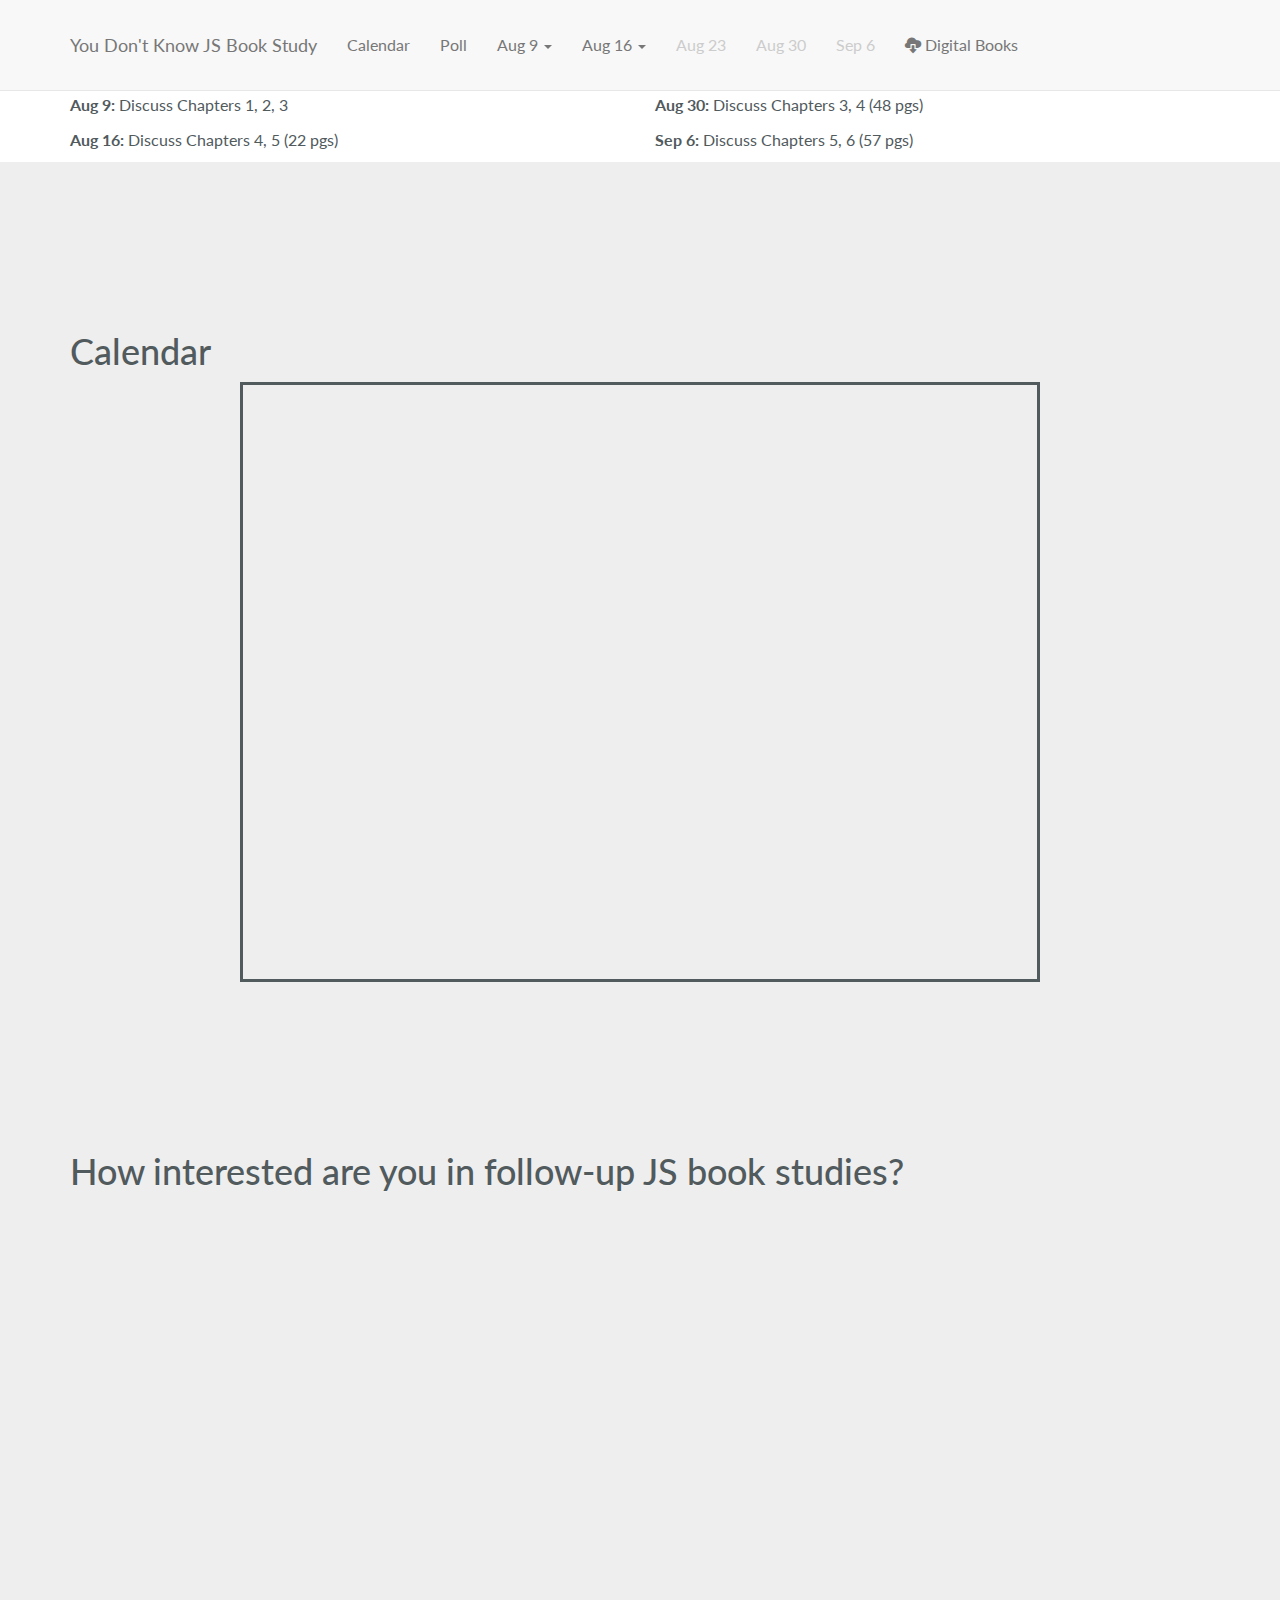
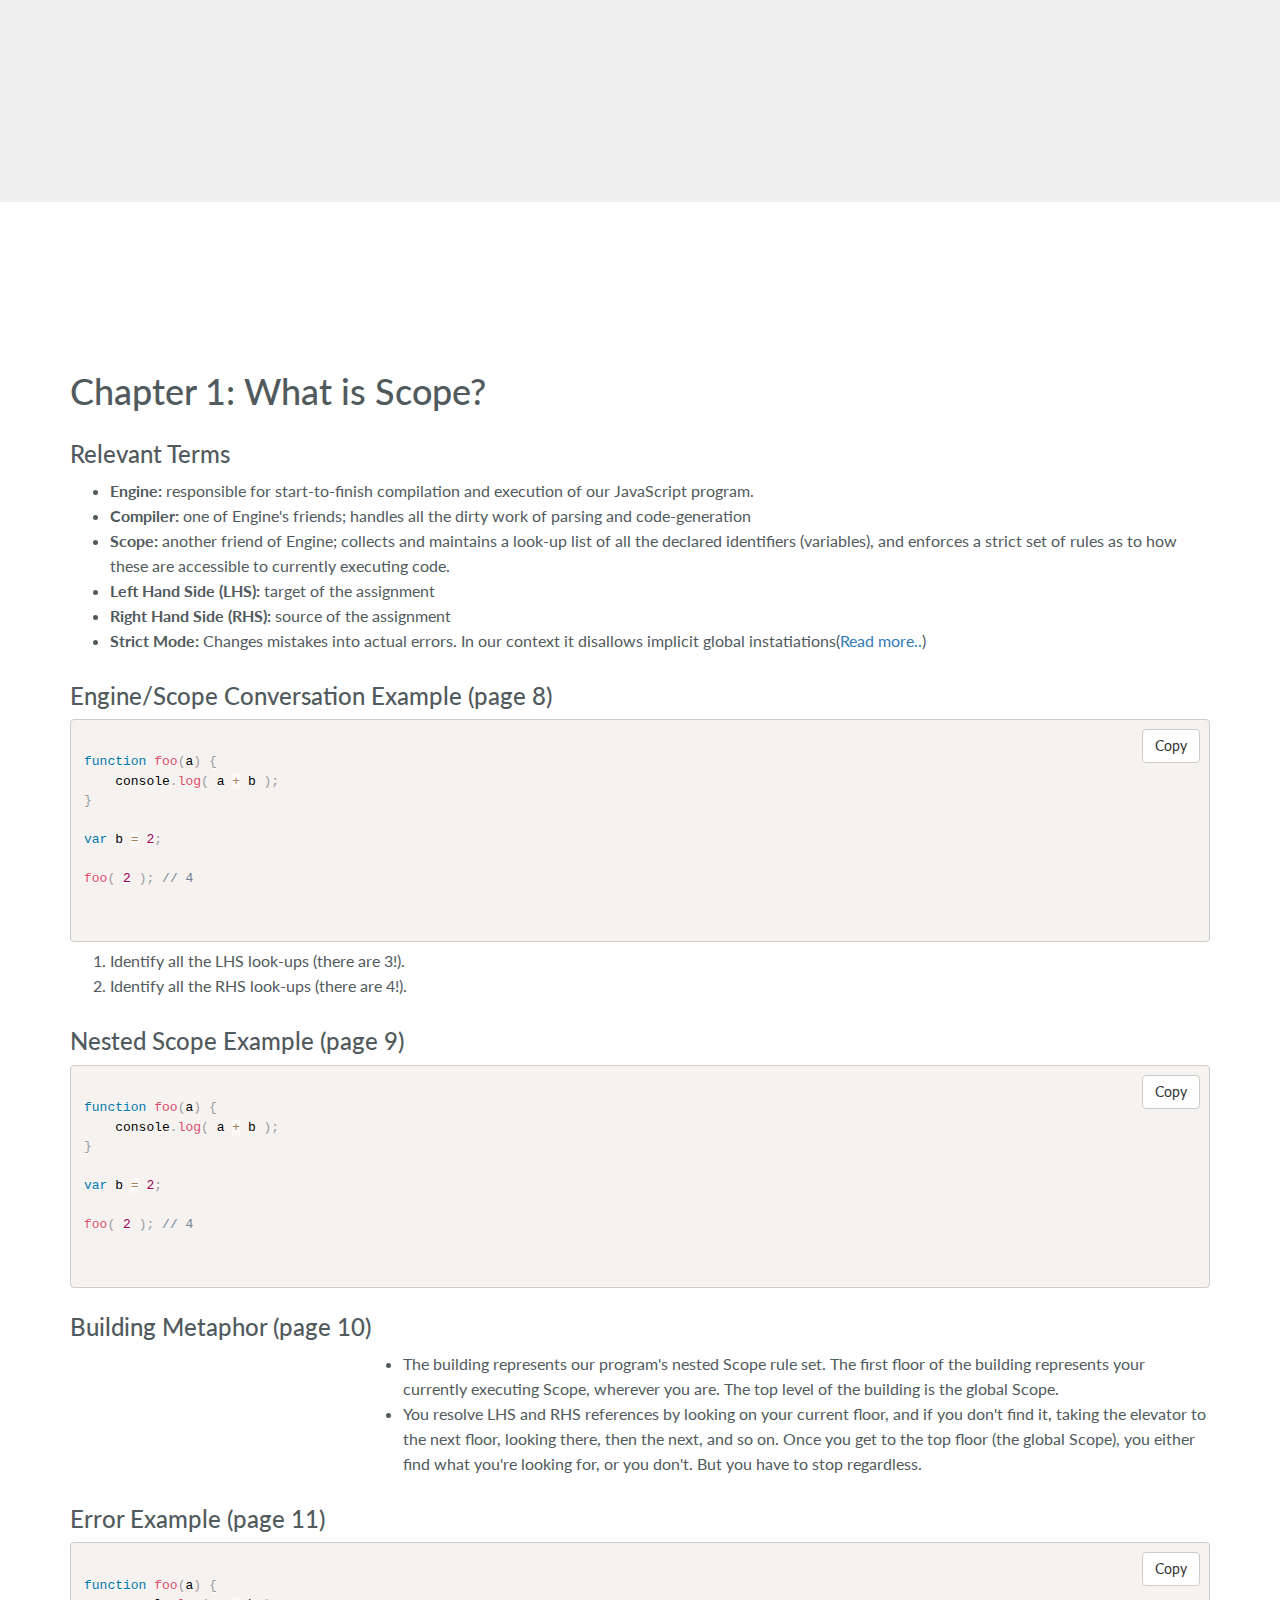
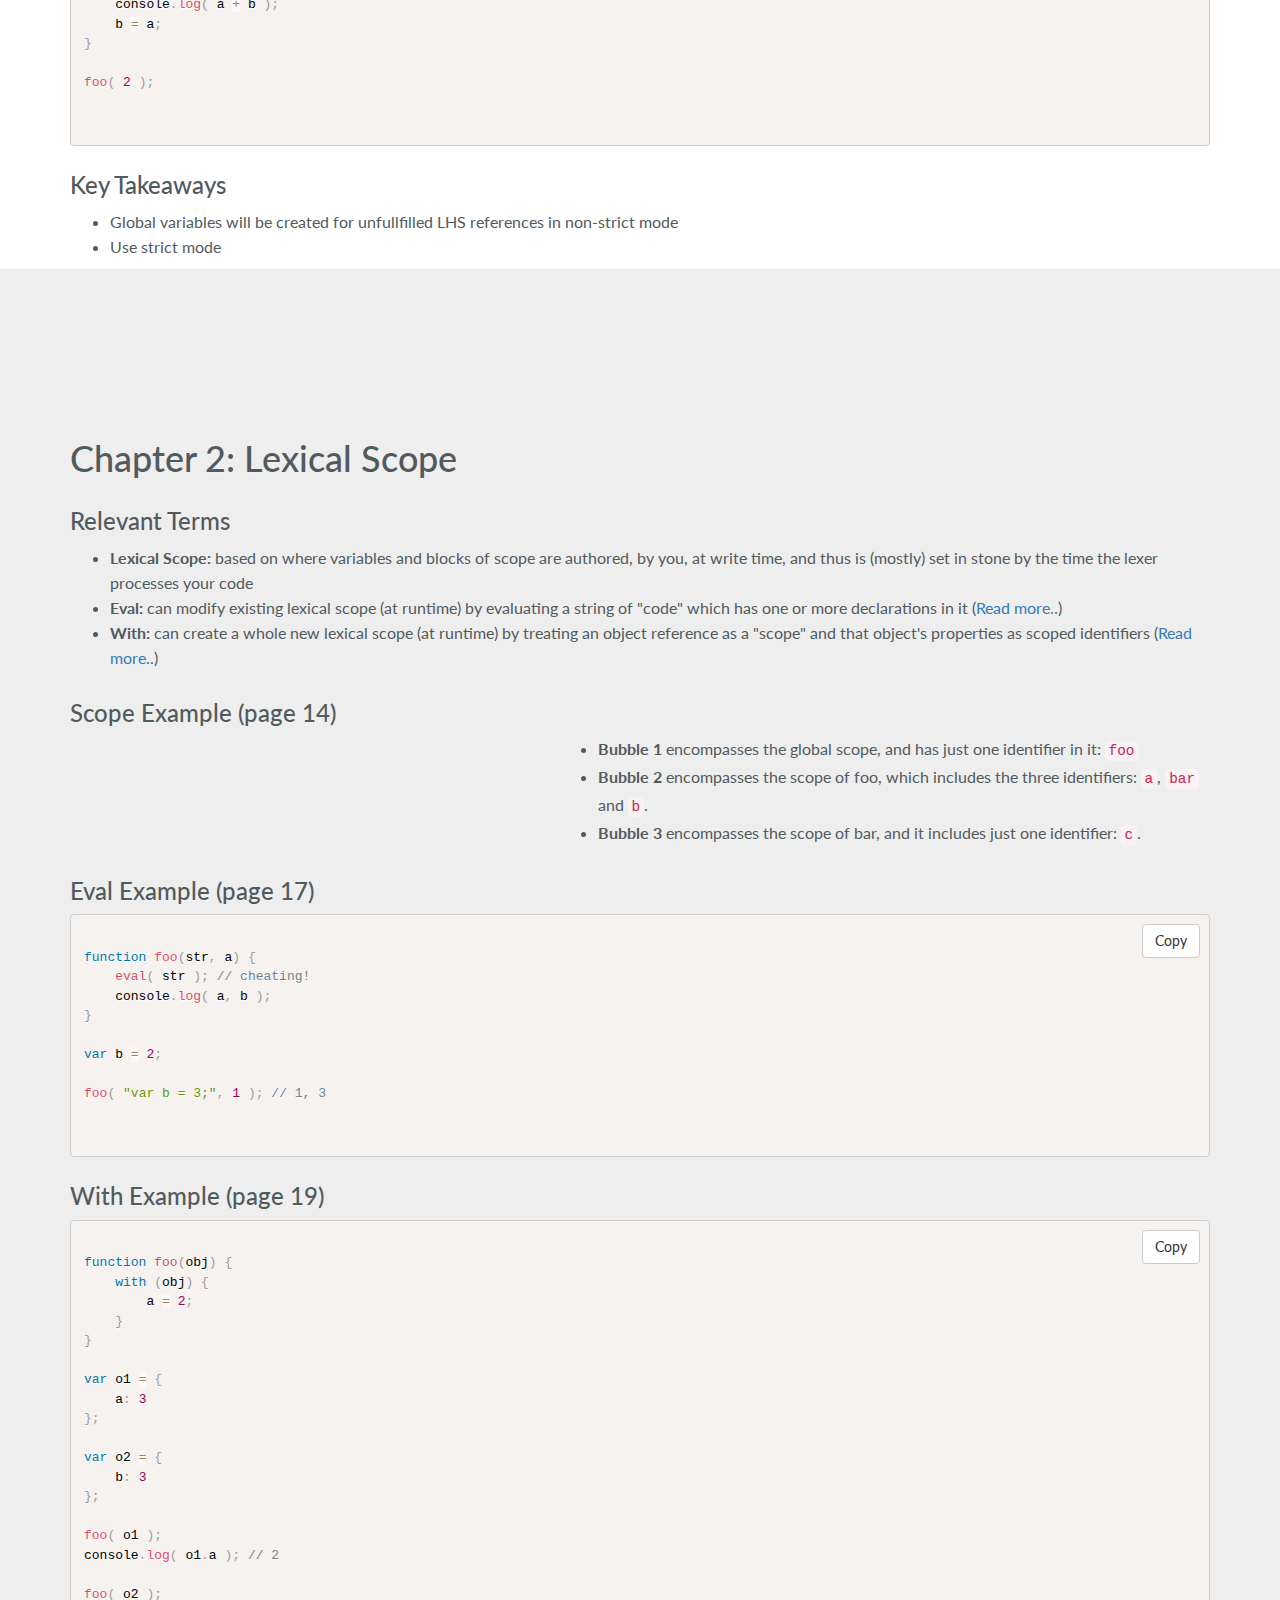
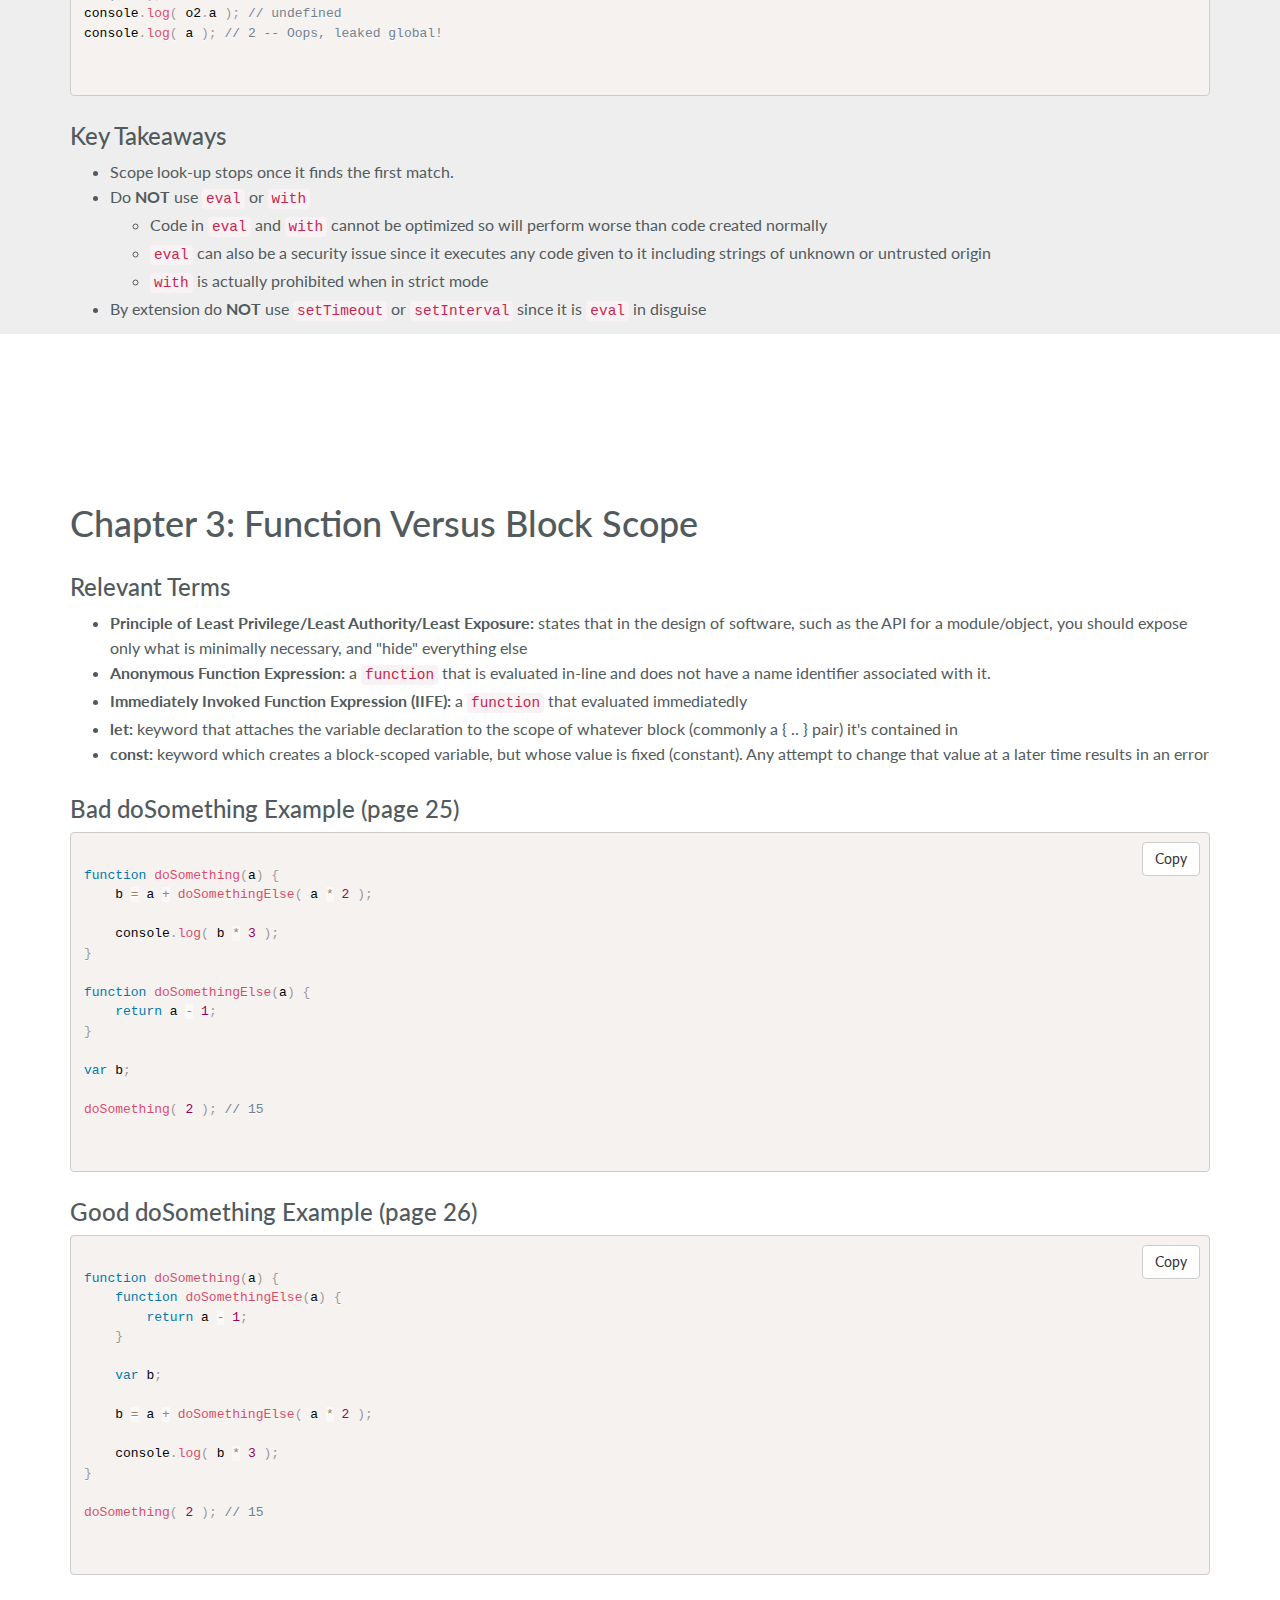
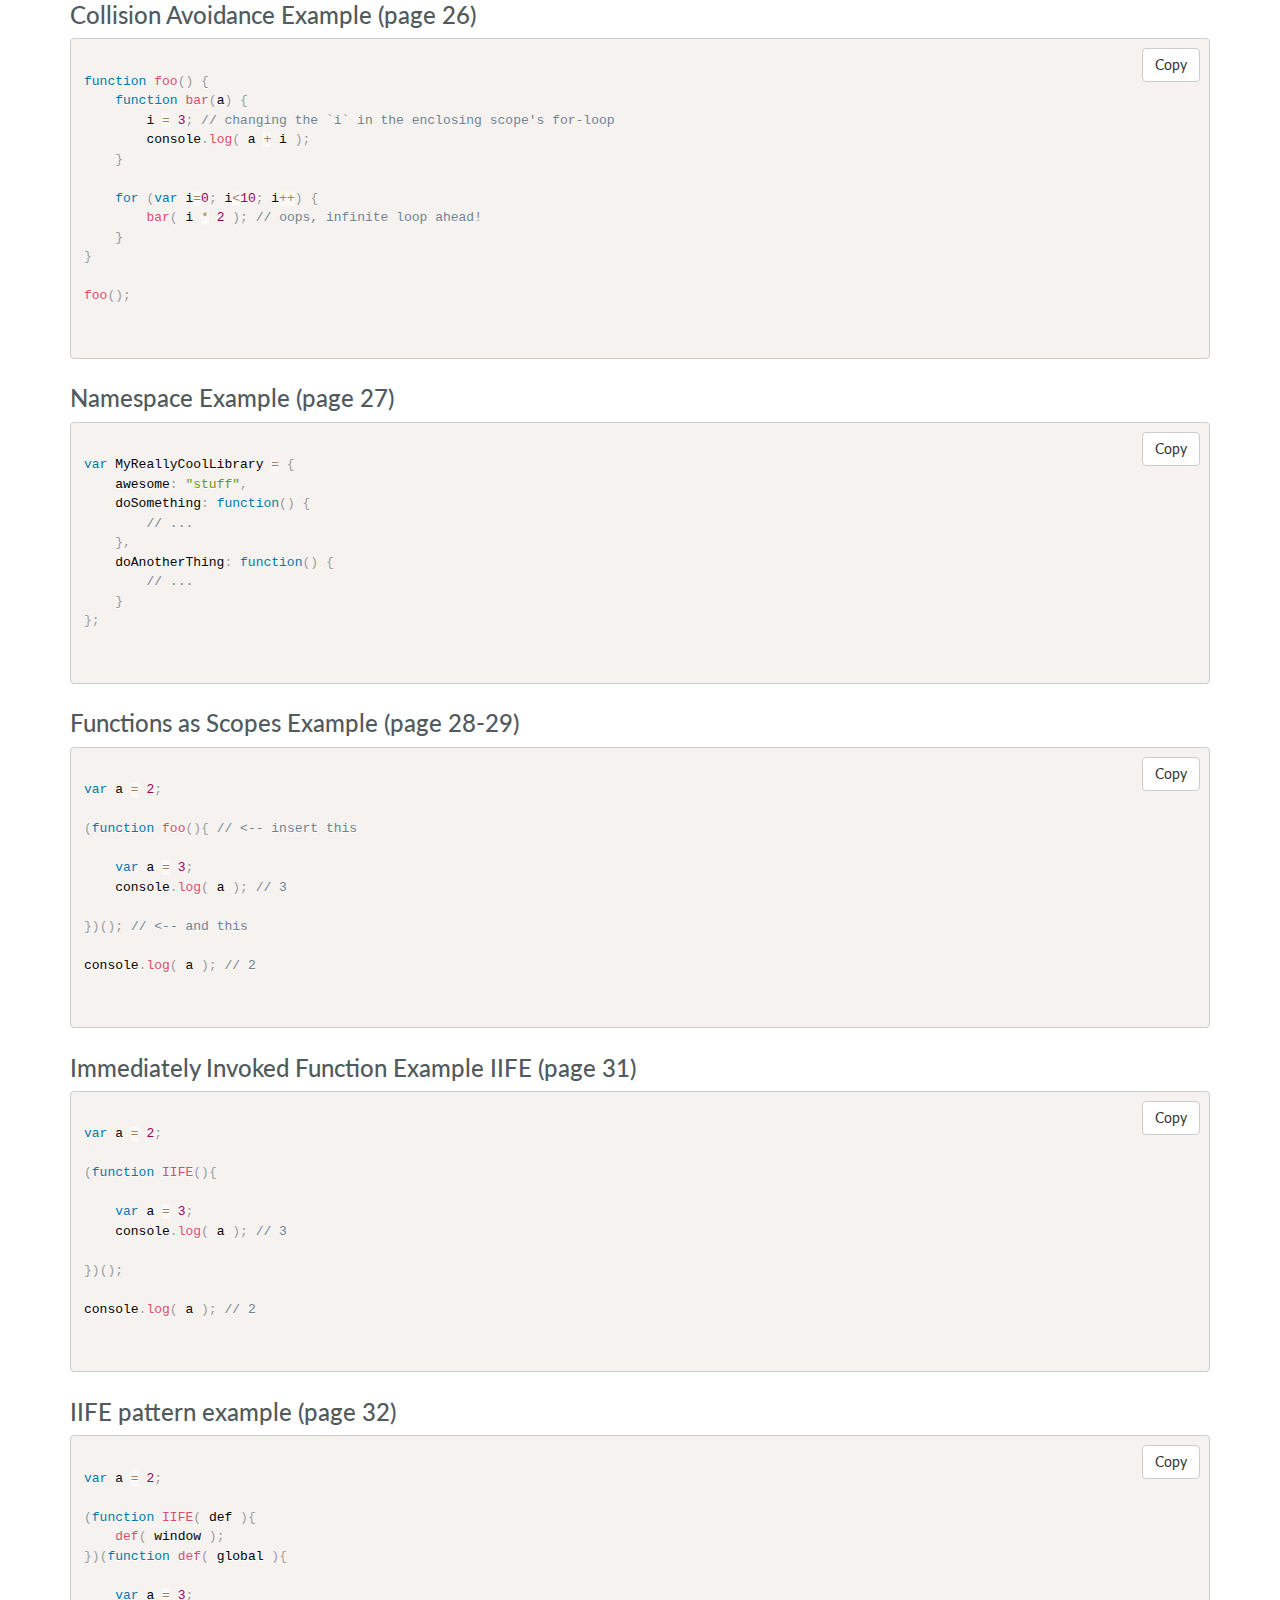
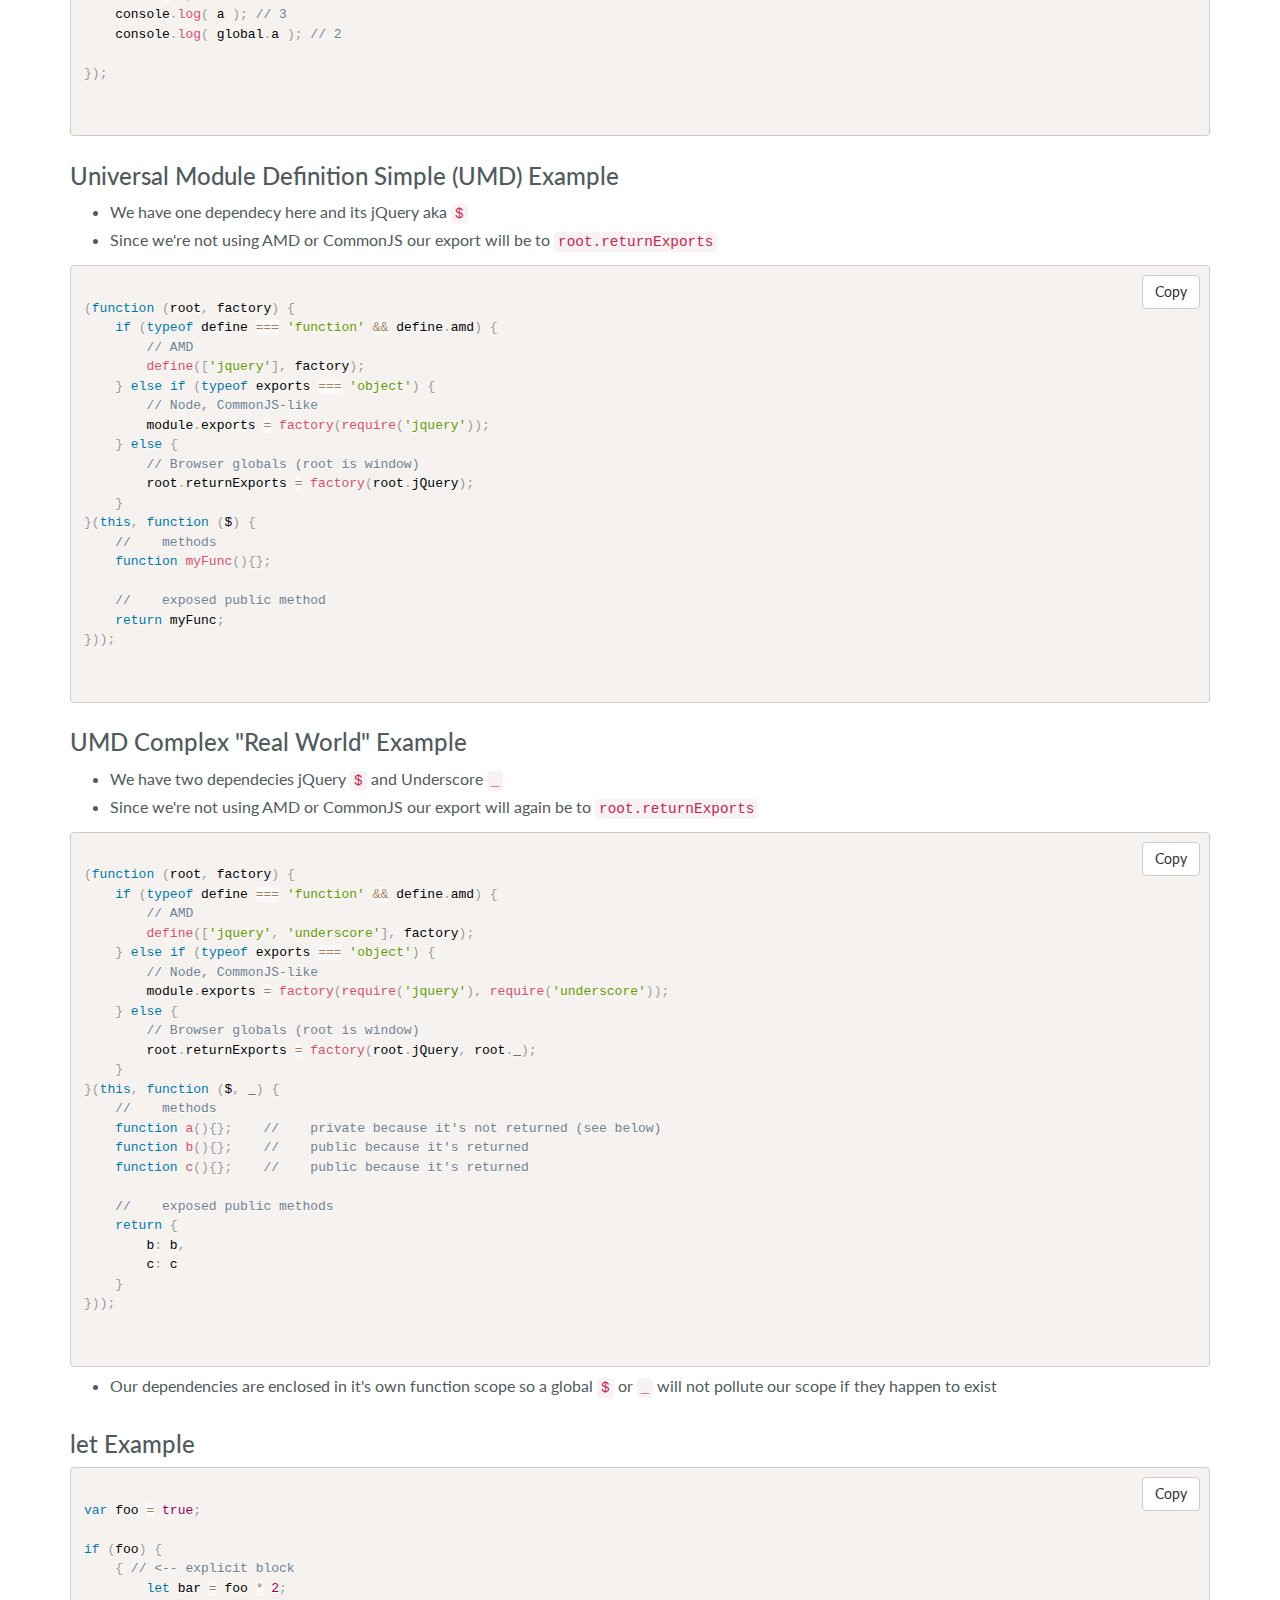
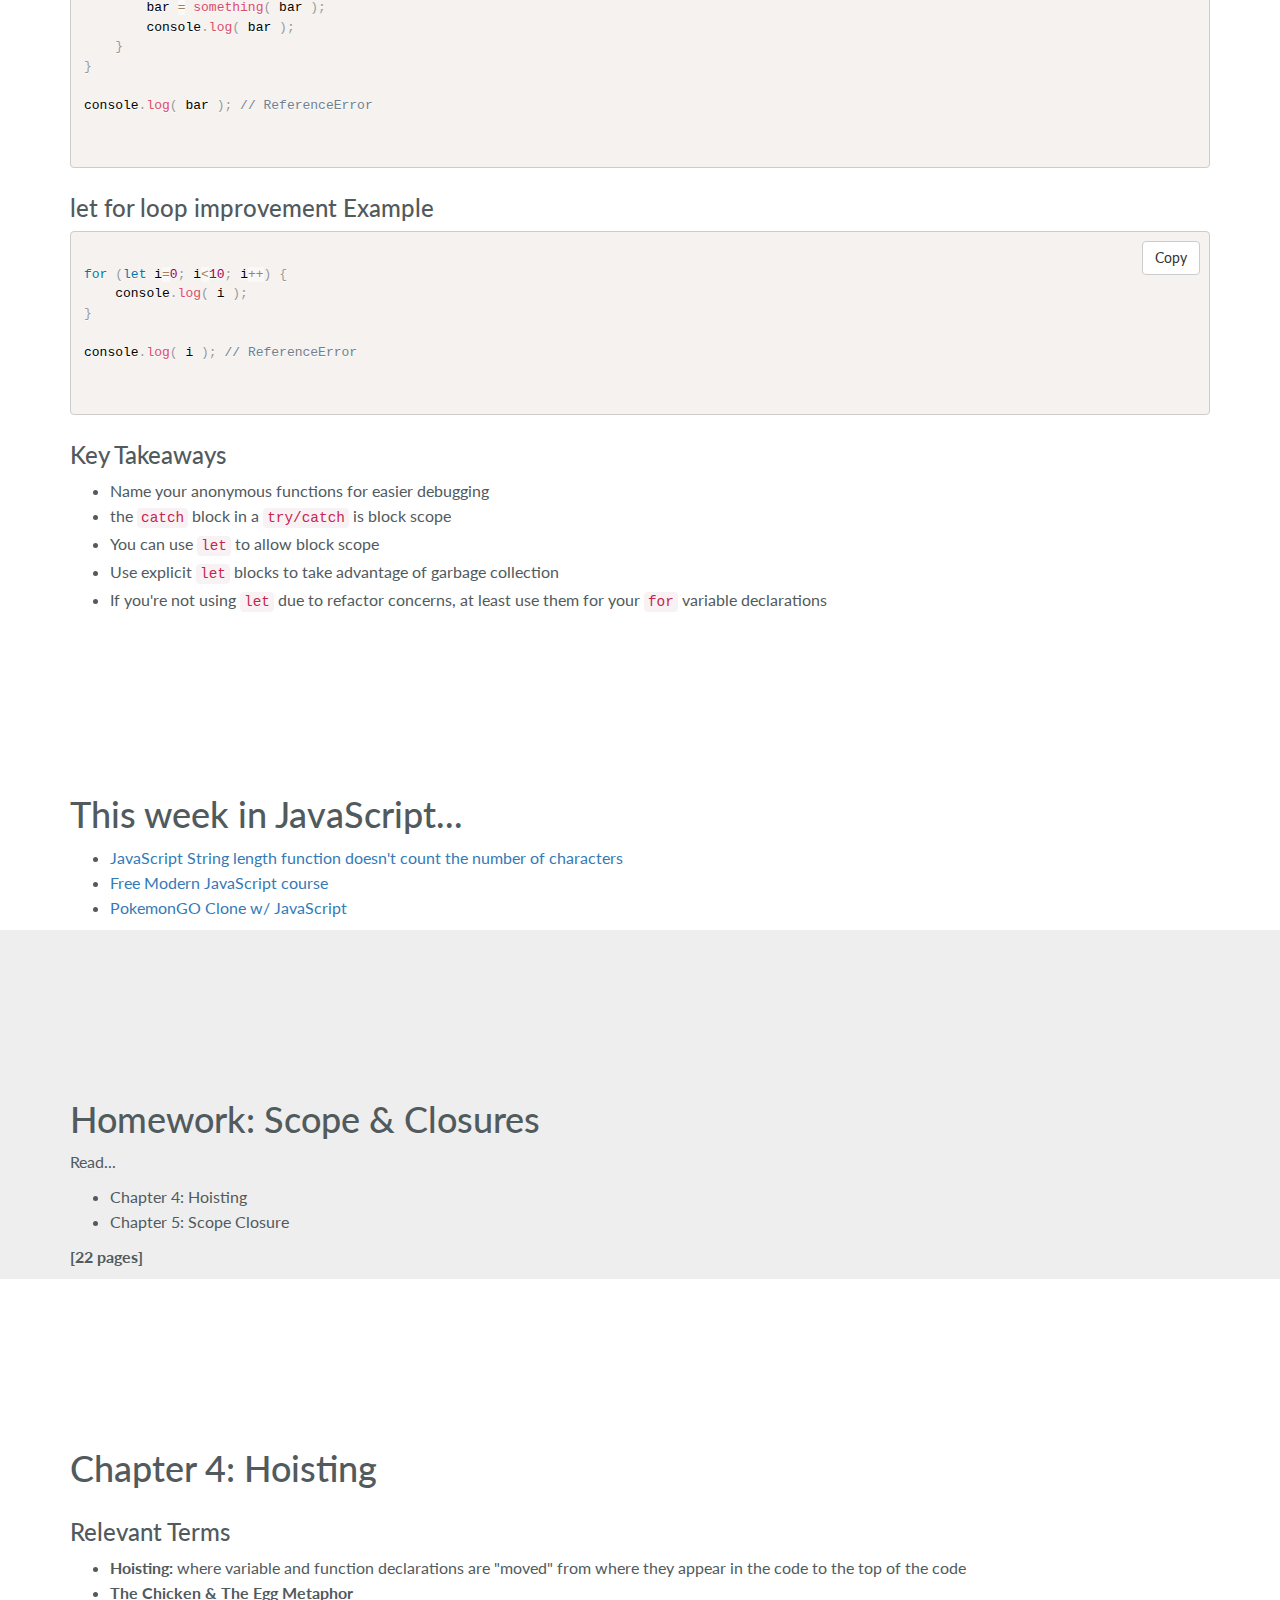
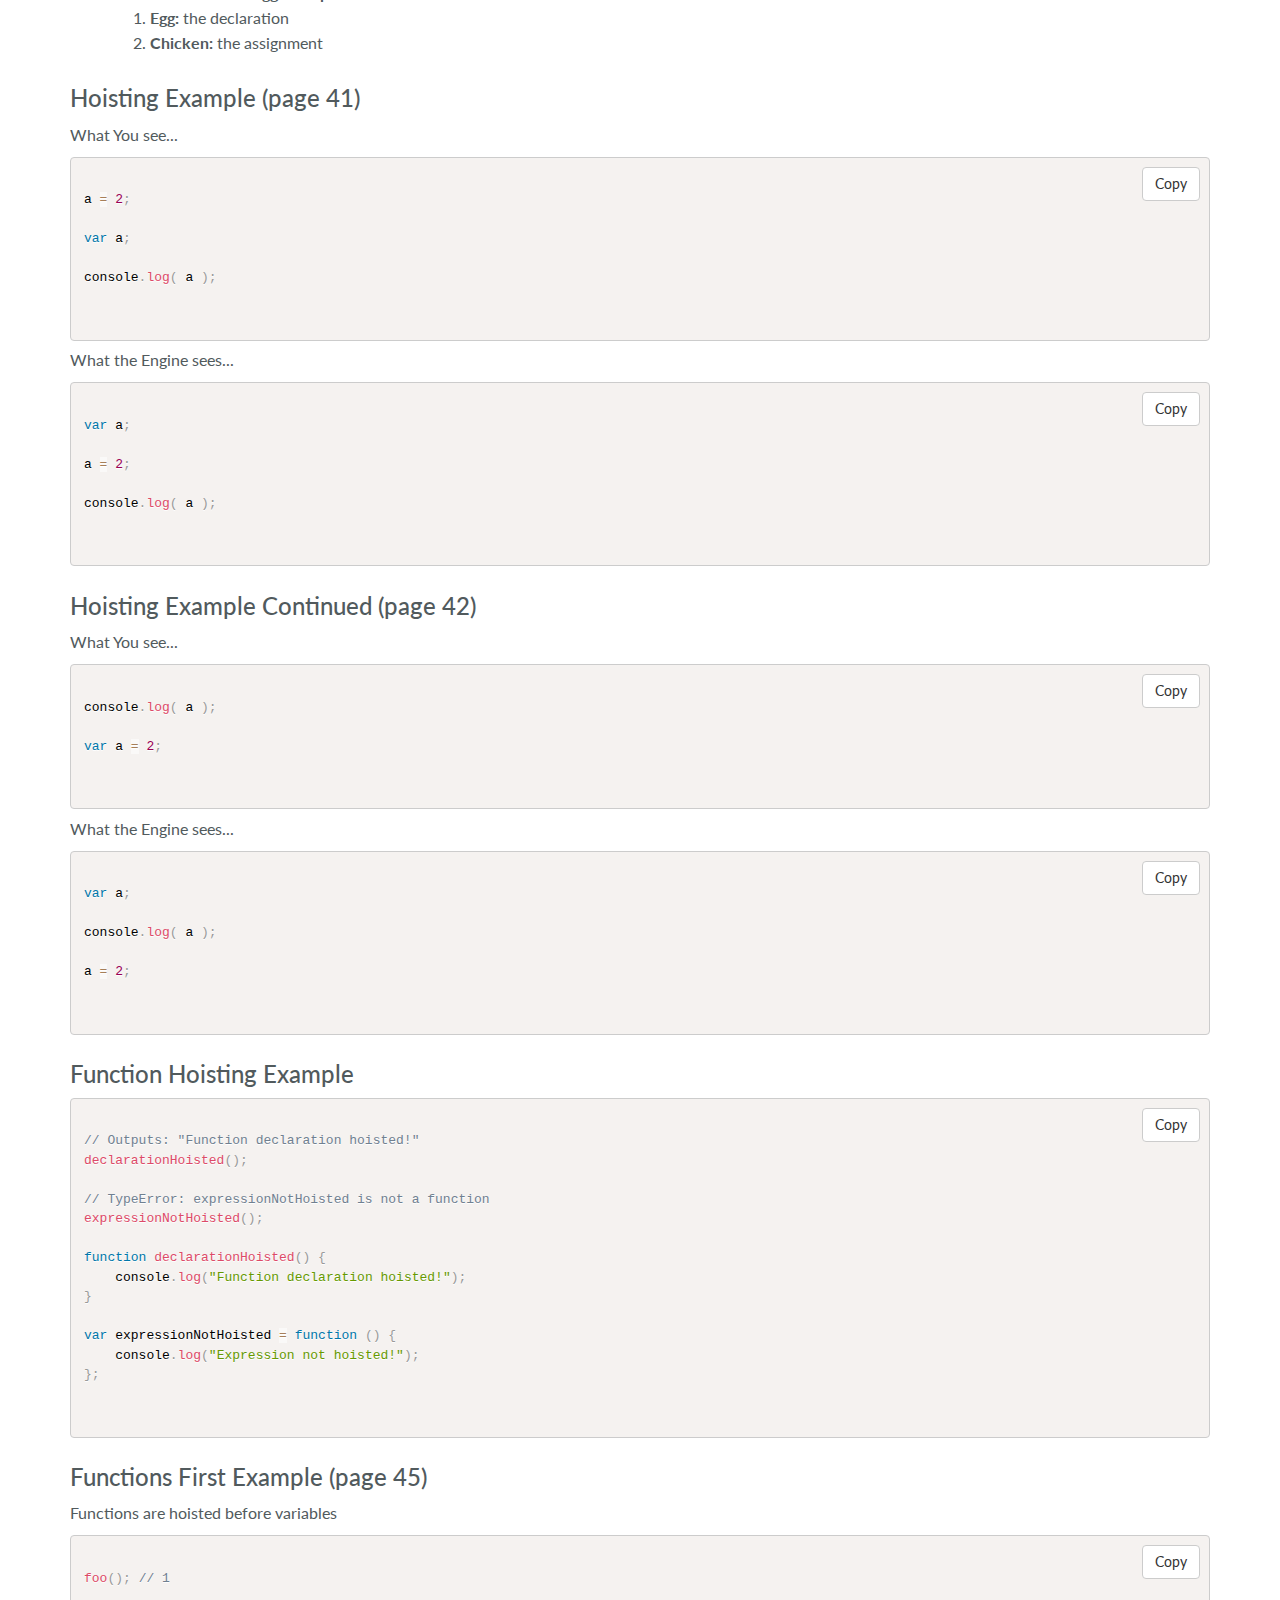
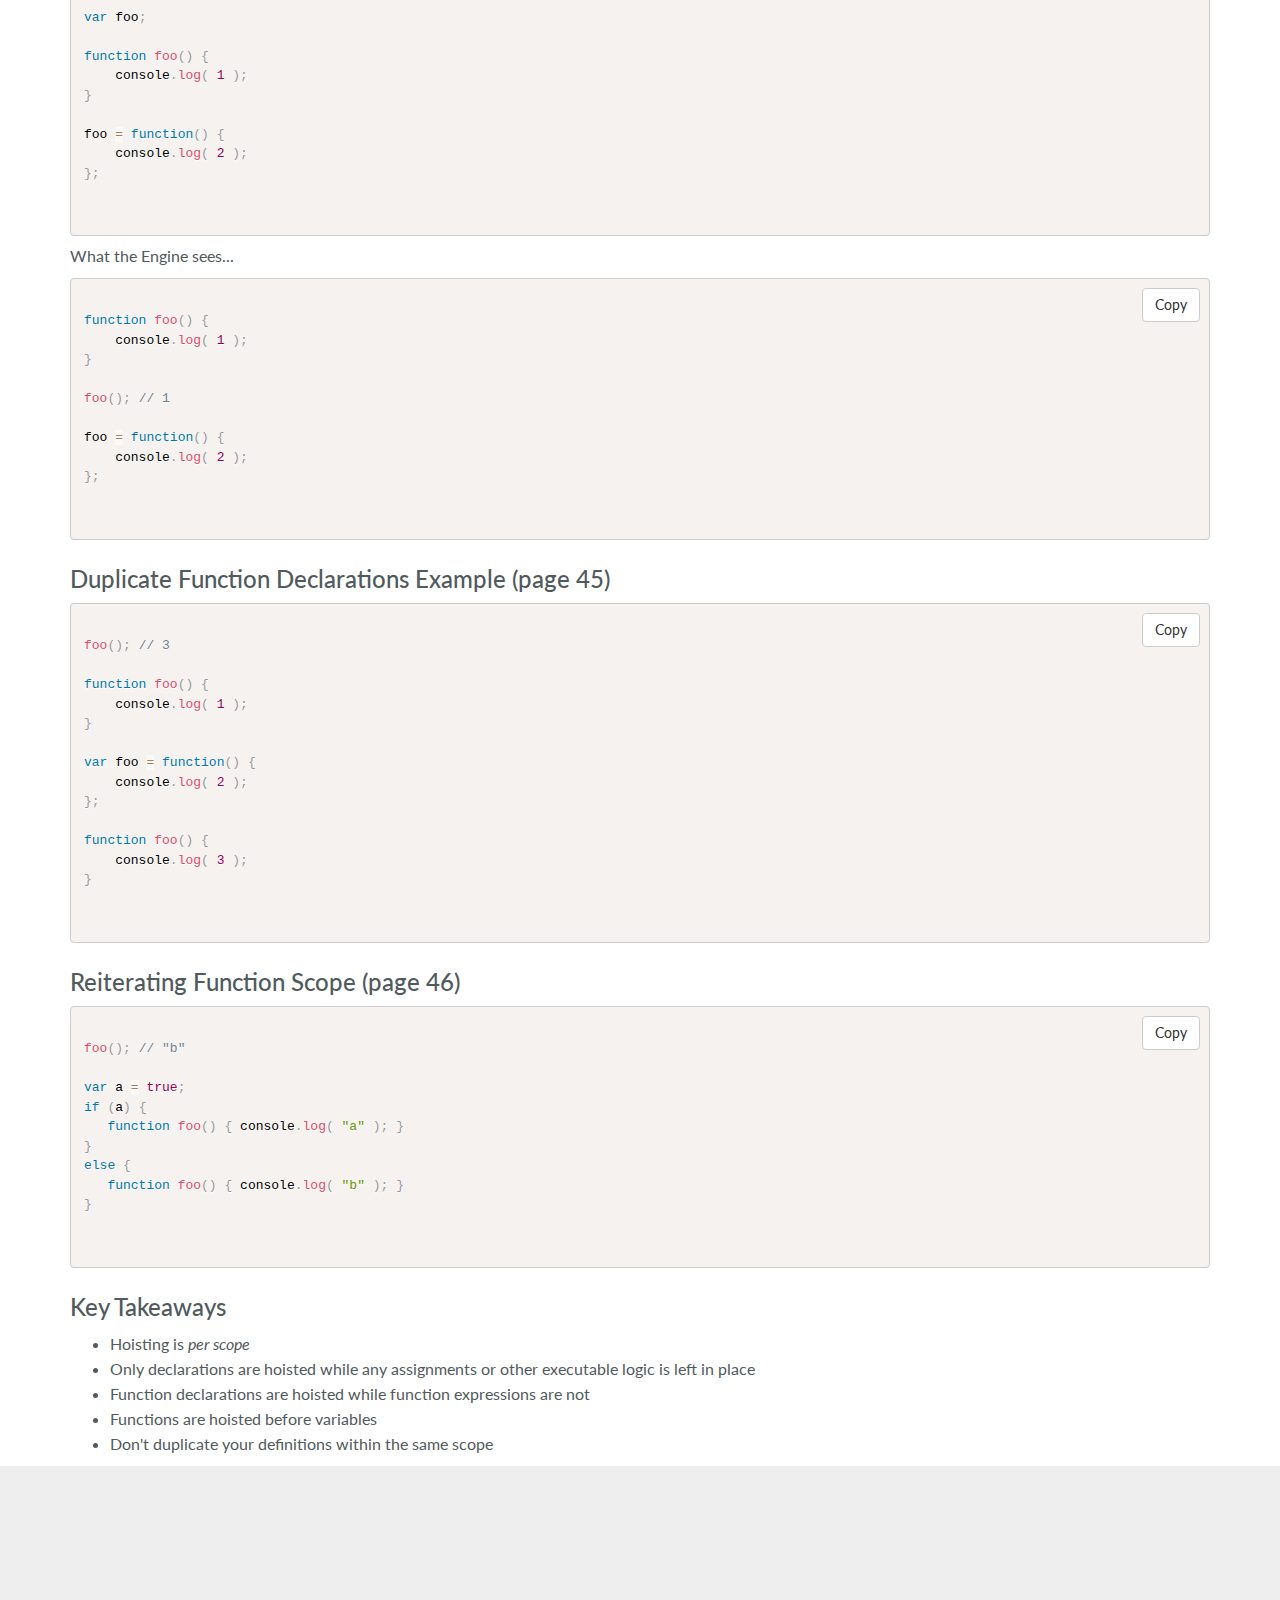
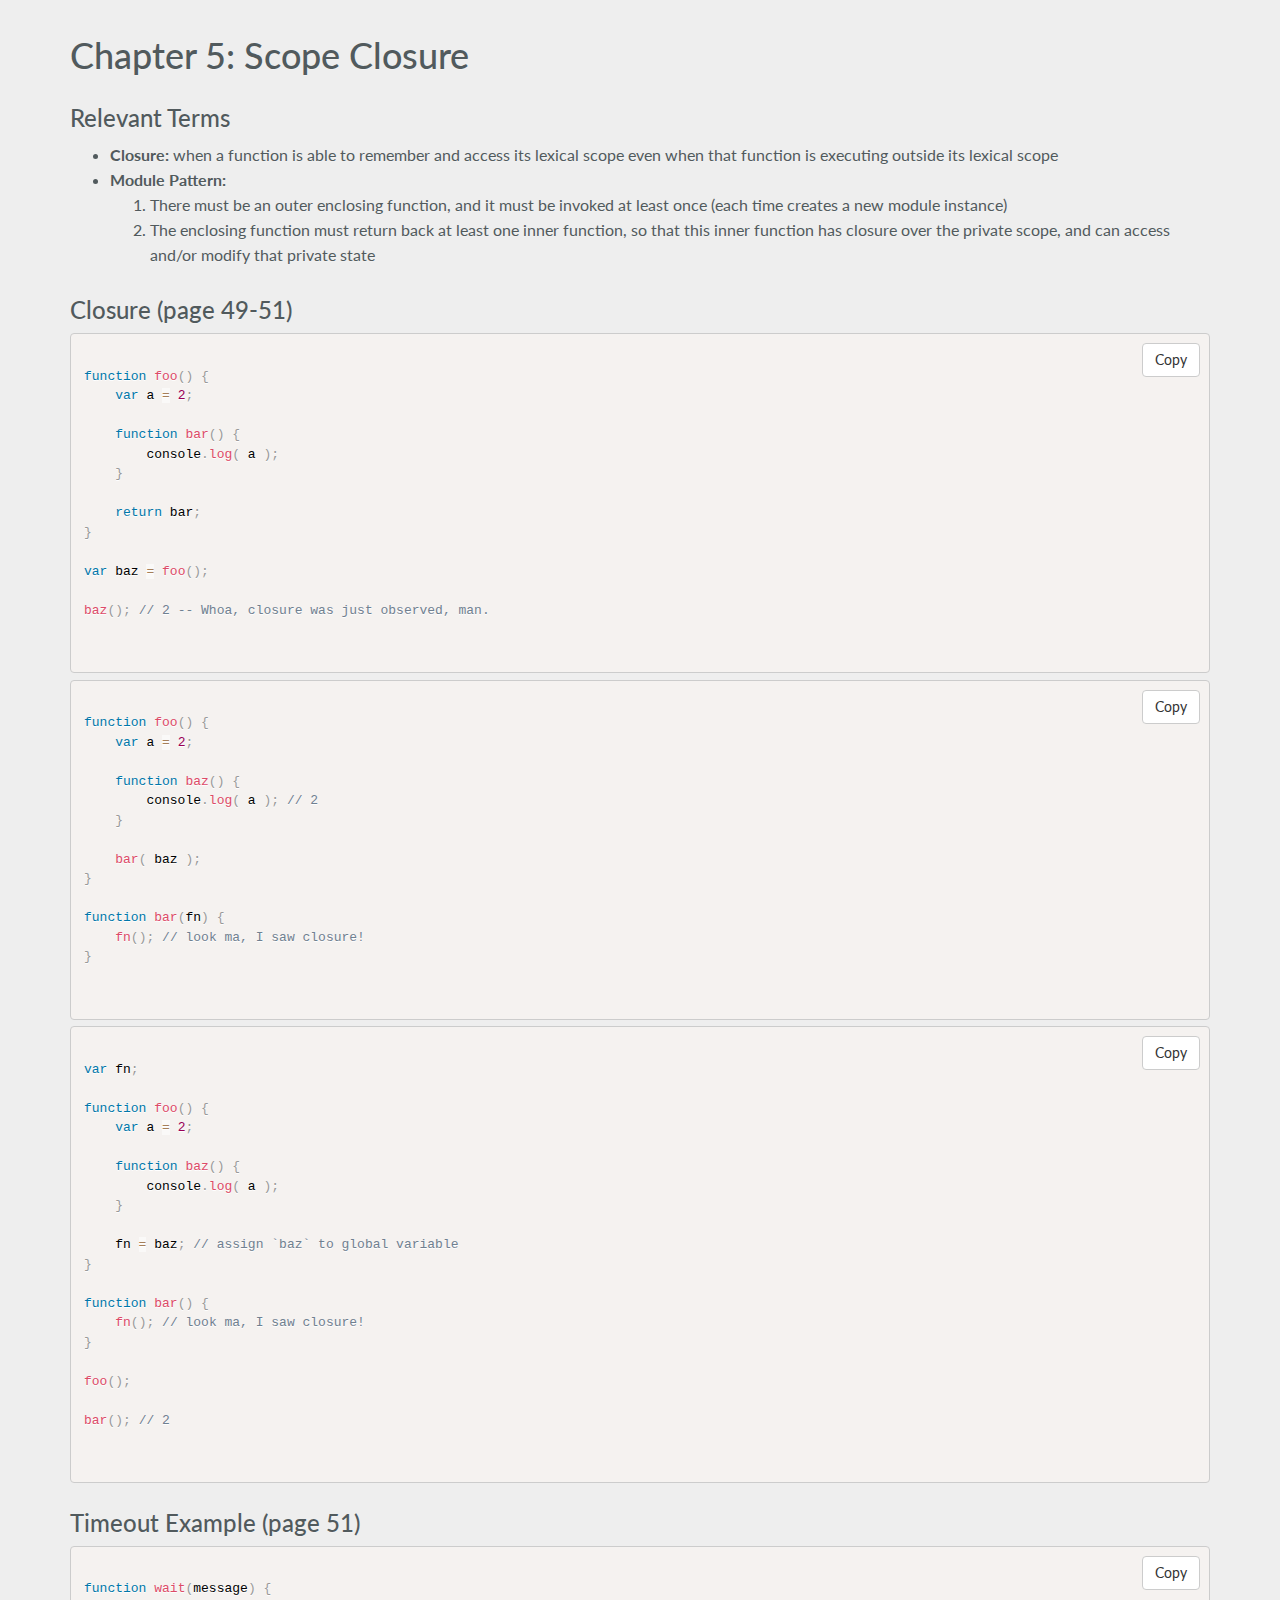
==== index.html @ 4a91af5b "Added straw poll" ====
<!DOCTYPE html>
<html lang="en">

<head>

    <meta charset="utf-8">
    <meta http-equiv="X-UA-Compatible" content="IE=edge">
    <meta name="viewport" content="width=device-width, initial-scale=1">
    <meta name="description" content="">
    <meta name="author" content="">
    <link rel='shortcut icon' href='/favicon.ico?' type='image/x-icon'/ >

    <title>YDKJSBS</title>

    <!-- Bootstrap Core CSS -->
    <link href="css/bootstrap.min.css" rel="stylesheet">

    <!-- Prism CSS -->
    <link href="css/prism.css" rel="stylesheet">

    <!-- Custom CSS -->
    <link href="css/scrolling-nav.css" rel="stylesheet">

    <!-- HTML5 Shim and Respond.js IE8 support of HTML5 elements and media queries -->
    <!-- WARNING: Respond.js doesn't work if you view the page via file:// -->
    <!--[if lt IE 9]>
        <script src="https://oss.maxcdn.com/libs/html5shiv/3.7.0/html5shiv.js"></script>
        <script src="https://oss.maxcdn.com/libs/respond.js/1.4.2/respond.min.js"></script>
    <![endif]-->

</head>

<!-- The #page-top ID is part of the scrolling feature - the data-spy and data-target are part of the built-in Bootstrap scrollspy function -->

<body id="page-top" data-spy="scroll" data-target=".navbar-fixed-top">

    <!-- Navigation -->
    <nav class="navbar navbar-default navbar-fixed-top" role="navigation">
        <div class="container">
            <div class="navbar-header page-scroll">
                <button type="button" class="navbar-toggle" data-toggle="collapse" data-target=".navbar-ex1-collapse">
                    <span class="sr-only">Toggle navigation</span>
                    <span class="icon-bar"></span>
                    <span class="icon-bar"></span>
                    <span class="icon-bar"></span>
                </button>
                <a class="navbar-brand page-scroll" href="#page-top">You Don't Know JS Book Study</a>
            </div>

            <!-- Collect the nav links, forms, and other content for toggling -->
            <div class="collapse navbar-collapse navbar-ex1-collapse">
                <ul class="nav navbar-nav">
                    <!-- Hidden li included to remove active class from about link when scrolled up past about section -->
                    <li class="hidden">
                        <a class="page-scroll" href="#page-top"></a>
                    </li>
                    <li>
                        <a class="page-scroll" href="#calendar">Calendar</a>
                    </li>
                    <li>
                        <a class="page-scroll" href="#poll">Poll</a>
                    </li>
                    <li>
                        <a class="dropdown-toggle" data-toggle="dropdown" href="#" role="button" aria-haspopup="true" aria-expanded="false">
                          Aug 9 <span class="caret"></span>
                        </a>
                        <ul class="dropdown-menu">
                            <li><a class="page-scroll" href="#sc1">Chapter 1: What is Scope?</a></li>
                            <li><a class="page-scroll" href="#sc2">Chapter 2: Lexical Scope</a></li>
                            <li><a class="page-scroll" href="#sc3">Chapter 3: Function Versus Block Scope</a></li>
                            <li><a class="page-scroll" href="#week1news">This week in JavaScript...</a></li>
                            <li><a class="page-scroll" href="#hw1">Homework</a></li>
                        </ul>
                    </li>
                    <li>
                        <a class="dropdown-toggle" data-toggle="dropdown" href="#" role="button" aria-haspopup="true" aria-expanded="false">
                          Aug 16 <span class="caret"></span>
                        </a>
                        <ul class="dropdown-menu">
                            <li><a class="page-scroll" href="#sc4">Chapter 4: Hoisting</a></li>
                            <li><a class="page-scroll" href="#sc5">Chapter 5: Scope Closure</a></li>
                            <li><a class="page-scroll" href="#week2news">This week in JavaScript...</a></li>
                            <li><a class="page-scroll" href="#hw2">Homework</a></li>
                        </ul>
                    </li>
                    <li class="disabled">
                        <a class="page-scroll" href="#aug23">Aug 23</a>
                    </li>
                    <li class="disabled">
                        <a class="page-scroll" href="#aug30">Aug 30</a>
                    </li>
                    <li class="disabled">
                        <a class="page-scroll" href="#sep6">Sep 6</a>
                    </li>
                    <li>
                        <a class="" href="https://github.com/getify/You-Dont-Know-JS/archive/master.zip"><span class="glyphicon glyphicon-cloud-download" aria-hidden="true"></span> Digital Books</a>
                    </li>
                </ul>
            </div>
            <!-- /.navbar-collapse -->
        </div>
        <!-- /.container -->
    </nav>

    <!-- Intro Section -->
    <section id="intro" class="first-section">
        <div class="container">
            <div class="row">
                <div class="col-lg-6">
                    <div class="row">
                        <div class="col-lg-12">
                            <img class="img-responsive" src="https://images-na.ssl-images-amazon.com/images/I/51SqAlfxJiL._SX331_BO1,204,203,200_.jpg" alt="">
                        </div>
                    </div>
                    <div class="row">
                        <div class="col-lg-12">
                            <h3>Part I</h3>
                            <p><strong>Aug 2:</strong> Class Overview + Pass out books</p>
                            <p><strong>Aug 9:</strong> Discuss Chapters 1, 2, 3</p>
                            <p><strong>Aug 16:</strong> Discuss Chapters 4, 5 (22 pgs)</p>
                        </div>
                    </div>
                </div>
                <div class="col-lg-6">
                    <div class="row">
                        <div class="col-lg-12">
                            <img class="img-responsive" src="https://images-na.ssl-images-amazon.com/images/I/41MZdroe73L._SX331_BO1,204,203,200_.jpg" alt="">
                        </div>
                    </div>
                    <div class="row">
                        <div class="col-lg-12">
                            <h3>Part II</h3>
                                <p><strong>Aug 23:</strong> Discuss Chapters 1, 2 (33 pgs)</p>
                                <p><strong>Aug 30:</strong> Discuss Chapters 3, 4 (48 pgs)</p>
                                <p><strong>Sep 6:</strong> Discuss Chapters 5, 6 (57 pgs)</p>
                        </div>
                    </div>
                </div>
            </div>
        </div>
    </section>

    <!-- Calendar Section -->
    <section id="calendar" class="even-section">
        <div class="container">
            <div class="row">
                <div class="col-lg-12">
                    <h1>Calendar</h1>
                    <iframe class="center-block" src="https://calendar.google.com/calendar/embed?src=91fqkajpnfds0flch45vme0ft0%40group.calendar.google.com&ctz=America/New_York" style="border: solid" width="800" height="600" frameborder="1" scrolling="no"></iframe>
                </div>
            </div>
        </div>
    </section>

    <section id="poll" class="even-section">
        <div class="container">
            <div class="row">
                <div class="col-lg-12">
                    <h1>How interested are you in follow-up JS book studies?</h1>
                    <iframe class="center-block" src="http://www.strawpoll.me/embed_1/11009397" style="width:600px;height:600px;border:0;">Loading poll...</iframe>
                </div>
            </div>
        </div>
    </section>

    <!-- sc1 Section -->
    <section id="sc1" class="odd-section">
        <div class="container">
            <div class="row">
                <div class="col-lg-12">
                    <h1>Chapter 1: What is Scope?</h1>
                </div>
            </div>
            <div class="row">
                <div class="col-lg-12">
                    <h3>Relevant Terms</h3>
                    <ul>
                        <li><strong>Engine: </strong>responsible for start-to-finish compilation and execution of our JavaScript program.</li>
                        <li><strong>Compiler: </strong>one of Engine's friends; handles all the dirty work of parsing and code-generation</li>
                        <li><strong>Scope: </strong>another friend of Engine; collects and maintains a look-up list of all the declared identifiers (variables), and enforces a strict set of rules as to how these are accessible to currently executing code.</li>
                        <li><strong>Left Hand Side (LHS): </strong>target of the assignment</li>
                        <li><strong>Right Hand Side (RHS): </strong>source of the assignment</li>
                        <li><strong>Strict Mode: </strong>Changes mistakes into actual errors. In our context it disallows implicit global instatiations(<a href="https://developer.mozilla.org/en-US/docs/Web/JavaScript/Reference/Strict_mode" target="_blank">Read more..</a>)</li>
                    </ul>
                </div>
            </div>
            <div class="row">
                <div class="col-lg-12">
                    <h3>Engine/Scope Conversation Example (page 8)</h3>
                    <pre class="copytoclipboard">
                        <code class="language-js">
function foo(a) {
    console.log( a + b );
}

var b = 2;

foo( 2 ); // 4
                        </code>
                    </pre>
                    <ol>
                        <li>Identify all the LHS look-ups (there are 3!).</li>
                        <li>Identify all the RHS look-ups (there are 4!).</li>
                    </ol>
                </div>
            </div>
            <div class="row">
                <div class="col-lg-12">
                    <h3>Nested Scope Example (page 9)</h3>
                    <pre class="copytoclipboard">
                        <code class="language-js">
function foo(a) {
    console.log( a + b );
}

var b = 2;

foo( 2 ); // 4
                        </code>
                    </pre>
                </div>
            </div>
            <div class="row">
                <div class="col-lg-12">
                    <h3>Building Metaphor (page 10)</h3>
                </div>
                <div class="col-lg-3">
                    <img src="https://raw.githubusercontent.com/getify/You-Dont-Know-JS/master/scope%20%26%20closures/fig1.png" alt="" class="img-responsive">
                </div>
                <div class="col-lg-9">
                    <ul>
                        <li>The building represents our program's nested Scope rule set. The first floor of the building represents your currently executing Scope, wherever you are. The top level of the building is the global Scope.
                        </li>
                    <li>You resolve LHS and RHS references by looking on your current floor, and if you don't find it, taking the elevator to the next floor, looking there, then the next, and so on. Once you get to the top floor (the global Scope), you either find what you're looking for, or you don't. But you have to stop regardless.</li>
                    </ul>
                </div>
            </div>
            <div class="row">
                <div class="col-lg-12">
                    <h3>Error Example (page 11)</h3>
                    <pre class="copytoclipboard">
                        <code class="language-js">
function foo(a) {
    console.log( a + b );
    b = a;
}

foo( 2 );
                        </code>
                    </pre>
                </div>
            </div>
            <div class="row">
                <div class="col-lg-12">
                    <h3>Key Takeaways</h3>
                    <ul>
                        <li>Global variables will be created for unfullfilled LHS references in non-strict mode</code>
                        <li>Use strict mode</li>
                    </ul>
                </div>
            </div>
        </div>
    </section>

    <!-- sc2 Section -->
    <section id="sc2" class="even-section">
        <div class="container">
            <div class="row">
                <div class="col-lg-12">
                    <h1>Chapter 2: Lexical Scope</h1>
                </div>
            </div>
            <div class="row">
                <div class="col-lg-12">
                    <h3>Relevant Terms</h3>
                    <ul>
                        <li><strong>Lexical Scope: </strong>based on where variables and blocks of scope are authored, by you, at write time, and thus is (mostly) set in stone by the time the lexer processes your code</li>
                        <li><strong>Eval: </strong>can modify existing lexical scope (at runtime) by evaluating a string of "code" which has one or more declarations in it (<a href="https://developer.mozilla.org/en-US/docs/Web/JavaScript/Reference/Global_Objects/eval" target="_blank">Read more..</a>)</li>
                        <li><strong>With: </strong>can create a whole new lexical scope (at runtime) by treating an object reference as a "scope" and that object's properties as scoped identifiers (<a href="https://developer.mozilla.org/en-US/docs/Web/JavaScript/Reference/Statements/with" target="_blank">Read more..</a>)</li>
                    </ul>
                </div>
            </div>
            <div class="row">
                <div class="col-lg-12">
                    <h3>Scope Example (page 14)</h3>
                </div>
                <div class="col-lg-5">
                    <img class="img-responsive img-border" src="https://raw.githubusercontent.com/getify/You-Dont-Know-JS/master/scope%20%26%20closures/fig2.png" alt="">
                </div>
                <div class="col-lg-7">
                    <ul>
                        <li><strong>Bubble 1 </strong>encompasses the global scope, and has just one identifier in it: <code>foo</code></li>
                        <li><strong>Bubble 2 </strong>encompasses the scope of foo, which includes the three identifiers: <code>a</code>, <code>bar</code> and <code>b</code>.</li>
                        <li><strong>Bubble 3 </strong>encompasses the scope of bar, and it includes just one identifier: <code>c</code>.</li>
                    </ul>
                </div>
            </div>
            <div class="row">
                <div class="col-lg-12">
                    <h3>Eval Example (page 17)</h3>
                    <pre class="copytoclipboard">
                        <code class="language-js">
function foo(str, a) {
    eval( str ); // cheating!
    console.log( a, b );
}

var b = 2;

foo( "var b = 3;", 1 ); // 1, 3
                        </code>
                    </pre>
                </div>
            </div>
            <div class="row">
                <div class="col-lg-12">
                    <h3>With Example (page 19)</h3>
                    <pre class="copytoclipboard">
                        <code class="language-js">
function foo(obj) {
    with (obj) {
        a = 2;
    }
}

var o1 = {
    a: 3
};

var o2 = {
    b: 3
};

foo( o1 );
console.log( o1.a ); // 2

foo( o2 );
console.log( o2.a ); // undefined
console.log( a ); // 2 -- Oops, leaked global!
                        </code>
                    </pre>
                </div>
            </div>
            <div class="row">
                <div class="col-lg-12">
                    <h3>Key Takeaways</h3>
                    <ul>
                        <li>Scope look-up stops once it finds the first match.</li>
                        <li>Do <strong>NOT</strong> use <code>eval</code> or <code>with</code>
                            <ul>
                                <li>Code in <code>eval</code> and <code>with</code> cannot be optimized so will perform worse than code created normally</li>
                                <li><code>eval</code> can also be a security issue since it executes any code given to it including strings of unknown or untrusted origin</li>
                                <li><code>with</code> is actually prohibited when in strict mode</li>
                            </ul>
                        </li>
                        <li>By extension do <strong>NOT</strong> use <code>setTimeout</code> or <code>setInterval</code> since it is <code>eval</code> in disguise</li>

                    </ul>
                </div>
            </div>
        </div>
    </section>

    <!-- sc3 Section -->
    <section id="sc3" class="odd-section">
        <div class="container">
            <div class="row">
                <div class="col-lg-12">
                    <h1>Chapter 3: Function Versus Block Scope</h1>
                </div>
            </div>
            <div class="row">
                <div class="col-lg-12">
                    <h3>Relevant Terms</h3>
                    <ul>
                        <li><strong>Principle of Least Privilege/Least Authority/Least Exposure: </strong>states that in the design of software, such as the API for a module/object, you should expose only what is minimally necessary, and "hide" everything else</li>
                        <li><strong>Anonymous Function Expression: </strong>a <code>function</code> that is evaluated in-line and does not have a name identifier associated with it.</li>
                        <li><strong>Immediately Invoked Function Expression (IIFE): </strong>a <code>function</code> that evaluated immediatedly</li>
                        <li><strong>let: </strong>keyword that attaches the variable declaration to the scope of whatever block (commonly a { .. } pair) it's contained in</li>
                        <li><strong>const: </strong>keyword which creates a block-scoped variable, but whose value is fixed (constant). Any attempt to change that value at a later time results in an error</li>
                    </ul>
                </div>
            </div>
            <div class="row">
                <div class="col-lg-12">
                    <h3>Bad doSomething Example (page 25)</h3>
                    <pre class="copytoclipboard">
                        <code class="language-js">
function doSomething(a) {
    b = a + doSomethingElse( a * 2 );

    console.log( b * 3 );
}

function doSomethingElse(a) {
    return a - 1;
}

var b;

doSomething( 2 ); // 15
                        </code>
                    </pre>
                </div>
            </div>
            <div class="row">
                <div class="col-lg-12">
                    <h3>Good doSomething Example (page 26)</h3>
                    <pre class="copytoclipboard">
                        <code class="language-js">
function doSomething(a) {
    function doSomethingElse(a) {
        return a - 1;
    }

    var b;

    b = a + doSomethingElse( a * 2 );

    console.log( b * 3 );
}

doSomething( 2 ); // 15
                        </code>
                    </pre>
                </div>
            </div>
            <div class="row">
                <div class="col-lg-12">
                    <h3>Collision Avoidance Example (page 26)</h3>
                    <pre class="copytoclipboard">
                        <code class="language-js">
function foo() {
    function bar(a) {
        i = 3; // changing the `i` in the enclosing scope's for-loop
        console.log( a + i );
    }

    for (var i=0; i<10; i++) {
        bar( i * 2 ); // oops, infinite loop ahead!
    }
}

foo();
                        </code>
                    </pre>
                </div>
            </div>
            <div class="row">
                <div class="col-lg-12">
                    <h3>Namespace Example (page 27)</h3>
                    <pre class="copytoclipboard">
                        <code class="language-js">
var MyReallyCoolLibrary = {
    awesome: "stuff",
    doSomething: function() {
        // ...
    },
    doAnotherThing: function() {
        // ...
    }
};
                        </code>
                    </pre>
                </div>
            </div>
            <div class="row">
                <div class="col-lg-12">
                    <h3>Functions as Scopes Example (page 28-29)</h3>
                    <pre class="copytoclipboard">
                        <code class="language-js">
var a = 2;

(function foo(){ // <-- insert this

    var a = 3;
    console.log( a ); // 3

})(); // <-- and this

console.log( a ); // 2
                        </code>
                    </pre>
                </div>
            </div>
            <div class="row">
                <div class="col-lg-12">
                    <h3>Immediately Invoked Function Example IIFE (page 31)</h3>
                    <pre class="copytoclipboard">
                        <code class="language-js">
var a = 2;

(function IIFE(){

    var a = 3;
    console.log( a ); // 3

})();

console.log( a ); // 2
                        </code>
                    </pre>
                </div>
            </div>
            <div class="row">
                <div class="col-lg-12">
                    <h3>IIFE pattern example (page 32)</h3>
                    <pre class="copytoclipboard">
                        <code class="language-js">
var a = 2;

(function IIFE( def ){
    def( window );
})(function def( global ){

    var a = 3;
    console.log( a ); // 3
    console.log( global.a ); // 2

});
                        </code>
                    </pre>
                </div>
            </div>
            <div class="row">
                <div class="col-lg-12">
                    <h3>Universal Module Definition Simple (UMD) Example</h3>
                    <ul>
                        <li>We have one dependecy here and its jQuery aka <code>$</code></li>
                        <li>Since we're not using AMD or CommonJS our export will be to <code>root.returnExports</code></li>
                    </ul>
                    <pre class="copytoclipboard">
                        <code class="language-js">
(function (root, factory) {
    if (typeof define === 'function' && define.amd) {
        // AMD
        define(['jquery'], factory);
    } else if (typeof exports === 'object') {
        // Node, CommonJS-like
        module.exports = factory(require('jquery'));
    } else {
        // Browser globals (root is window)
        root.returnExports = factory(root.jQuery);
    }
}(this, function ($) {
    //    methods
    function myFunc(){};

    //    exposed public method
    return myFunc;
}));
                        </code>
                    </pre>
                </div>
            </div>
            <div class="row">
                <div class="col-lg-12">
                    <h3>UMD Complex "Real World" Example</h3>
                    <ul>
                        <li>We have two dependecies jQuery <code>$</code> and Underscore <code>_</code></li>
                        <li>Since we're not using AMD or CommonJS our export will again be to <code>root.returnExports</code></li>
                    </ul>
                    <pre class="copytoclipboard">
                        <code class="language-js">
(function (root, factory) {
    if (typeof define === 'function' && define.amd) {
        // AMD
        define(['jquery', 'underscore'], factory);
    } else if (typeof exports === 'object') {
        // Node, CommonJS-like
        module.exports = factory(require('jquery'), require('underscore'));
    } else {
        // Browser globals (root is window)
        root.returnExports = factory(root.jQuery, root._);
    }
}(this, function ($, _) {
    //    methods
    function a(){};    //    private because it's not returned (see below)
    function b(){};    //    public because it's returned
    function c(){};    //    public because it's returned

    //    exposed public methods
    return {
        b: b,
        c: c
    }
}));
                        </code>
                    </pre>
                    <ul>
                        <li>Our dependencies are enclosed in it's own function scope so a global <code>$</code> or <code>_</code> will not pollute our scope if they happen to exist</li>
                    </ul>
                </div>
            </div>
            <div class="row">
                <div class="col-lg-12">
                    <h3>let Example</h3>
                    <pre class="copytoclipboard">
                        <code class="language-js">
var foo = true;

if (foo) {
    { // <-- explicit block
        let bar = foo * 2;
        bar = something( bar );
        console.log( bar );
    }
}

console.log( bar ); // ReferenceError
                        </code>
                    </pre>
                </div>
            </div>
            <div class="row">
                <div class="col-lg-12">
                    <h3>let for loop improvement Example</h3>
                    <pre class="copytoclipboard">
                        <code class="language-js">
for (let i=0; i<10; i++) {
    console.log( i );
}

console.log( i ); // ReferenceError
                        </code>
                    </pre>
                </div>
            </div>
            <div class="row">
                <div class="col-lg-12">
                    <h3>Key Takeaways</h3>
                    <ul>
                        <li>Name your anonymous functions for easier debugging</li>
                        <li>the <code>catch</code> block in a <code>try/catch</code> is block scope</li>
                        <li>You can use <code>let</code> to allow block scope</li>
                        <li>Use explicit <code>let</code> blocks to take advantage of garbage collection</li>
                        <li>If you're not using <code>let</code> due to refactor concerns, at least use them for your <code>for</code> variable declarations</li>
                    </ul>
                </div>
            </div>
        </div>
    </section>

    <!-- week1news Section -->
    <section id="week1news" class="odd-section">
        <div class="container">
            <div class="row">
                <div class="col-lg-12">
                    <h1>This week in JavaScript...</h1>
                </div>
            </div>
            <div class="row">
                <div class="col-lg-12">
                    <ul>
                        <li><a target="_blank" href="https://www.reddit.com/r/javascript/comments/4waaiw/til_the_string_length_function_doesnt_count_the/">JavaScript String length function doesn't count the number of characters</a></li>
                        <li><a target="_blank" href="http://courses.angularclass.com/courses/modern-javascript">Free Modern JavaScript course</a></li>
                        <li><a target="_blank" href="https://blog.pusher.com/building-a-pokemon-go-clone-using-web-technologies-and-pusher/?utm_source=reddit&utm_medium=social&utm_campaign=reddit_aug16">PokemonGO Clone w/ JavaScript</a></li>
                    </ul>
                </div>
            </div>
        </div>
    </section>

    <section id="hw1" class="even-section">
        <div class="container">
            <div class="row">
                <div class="col-lg-12">
                    <h1>Homework: Scope & Closures</h1>
                </div>
            </div>
            <div class="row">
                <div class="col-lg-12">
                    <p>Read...</p>
                    <ul>
                        <li>Chapter 4: Hoisting</li>
                        <li>Chapter 5: Scope Closure</a></li>
                    </ul>
                    <p><strong>[22 pages]</strong></p>
                </div>
            </div>
        </div>
    </section>

    <!-- sc4 Section -->
    <section id="sc4" class="odd-section">
        <div class="container">
            <div class="row">
                <div class="col-lg-12">
                    <h1>Chapter 4: Hoisting</h1>
                </div>
            </div>
            <div class="row">
                <div class="col-lg-12">
                    <h3>Relevant Terms</h3>
                    <ul>
                        <li><strong>Hoisting: </strong>where variable and function declarations are "moved" from where they appear in the code to the top of the code</li>
                        <li><strong>The Chicken & The Egg Metaphor</strong></li>
                        <ol>
                            <li><strong>Egg: </strong>the declaration</li>
                            <li><strong>Chicken: </strong>the assignment</li>
                        </ol>
                    </ul>
                </div>
            </div>
            <div class="row">
                <div class="col-lg-12">
                    <h3>Hoisting Example (page 41)</h3>
                    <p>What You see...</p>
                    <pre class="copytoclipboard">
                        <code class="language-js">
a = 2;

var a;

console.log( a );
                        </code>
                    </pre>
                    <p>What the Engine sees...</p>
                    <pre class="copytoclipboard">
                        <code class="language-js">
var a;

a = 2;

console.log( a );
                        </code>
                    </pre>
                </div>
            </div>
            <div class="row">
                <div class="col-lg-12">
                    <h3>Hoisting Example Continued (page 42)</h3>
                    <p>What You see...</p>
                    <pre class="copytoclipboard">
                        <code class="language-js">
console.log( a );

var a = 2;
                        </code>
                    </pre>
                    <p>What the Engine sees...</p>
                    <pre class="copytoclipboard">
                        <code class="language-js">
var a;

console.log( a );

a = 2;
                        </code>
                    </pre>
                </div>
            </div>
            <div class="row">
                <div class="col-lg-12">
                    <h3>Function Hoisting Example</h3>
                    <pre class="copytoclipboard">
                        <code class="language-js">
// Outputs: "Function declaration hoisted!"
declarationHoisted();

// TypeError: expressionNotHoisted is not a function
expressionNotHoisted();

function declarationHoisted() {
    console.log("Function declaration hoisted!");
}

var expressionNotHoisted = function () {
    console.log("Expression not hoisted!");
};
                        </code>
                    </pre>
                </div>
            </div>
            <div class="row">
                <div class="col-lg-12">
                    <h3>Functions First Example (page 45)</h3>
                    <p>Functions are hoisted before variables</p>
                    <pre class="copytoclipboard">
                        <code class="language-js">
foo(); // 1

var foo;

function foo() {
    console.log( 1 );
}

foo = function() {
    console.log( 2 );
};
                        </code>
                    </pre>
                    <p>What the Engine sees...</p>
                    <pre class="copytoclipboard">
                        <code class="language-js">
function foo() {
    console.log( 1 );
}

foo(); // 1

foo = function() {
    console.log( 2 );
};
                        </code>
                    </pre>
                </div>
            </div>
            <div class="row">
                <div class="col-lg-12">
                    <h3>Duplicate Function Declarations Example (page 45)</h3>
                    <pre class="copytoclipboard">
                        <code class="language-js">
foo(); // 3

function foo() {
    console.log( 1 );
}

var foo = function() {
    console.log( 2 );
};

function foo() {
    console.log( 3 );
}
                        </code>
                    </pre>
                </div>
            </div>
            <div class="row">
                <div class="col-lg-12">
                    <h3>Reiterating Function Scope (page 46)</h3>
                    <pre class="copytoclipboard">
                        <code class="language-js">
foo(); // "b"

var a = true;
if (a) {
   function foo() { console.log( "a" ); }
}
else {
   function foo() { console.log( "b" ); }
}
                        </code>
                    </pre>
                </div>
            </div>
            <div class="row">
                <div class="col-lg-12">
                    <h3>Key Takeaways</h3>
                    <ul>
                        <li>Hoisting is <i>per scope</i></code>
                        <li>Only declarations are hoisted while any assignments or other executable logic is left in place</li>
                        <li>Function declarations are hoisted while function expressions are not</li>
                        <li>Functions are hoisted before variables</li>
                        <li>Don't duplicate your definitions within the same scope</li>
                    </ul>
                </div>
            </div>
        </div>
    </section>

    <!-- sc5 Section -->
    <section id="sc5" class="even-section">
        <div class="container">
            <div class="row">
                <div class="col-lg-12">
                    <h1>Chapter 5: Scope Closure</h1>
                </div>
            </div>
            <div class="row">
                <div class="col-lg-12">
                    <h3>Relevant Terms</h3>
                    <ul>
                        <li><strong>Closure: </strong>when a function is able to remember and access its lexical scope even when that function is executing outside its lexical scope</li>
                        <li><strong>Module Pattern: </strong>
                            <ol>
                                <li>There must be an outer enclosing function, and it must be invoked at least once (each time creates a new module instance)</li>
                                <li>The enclosing function must return back at least one inner function, so that this inner function has closure over the private scope, and can access and/or modify that private state</li>

                            </ol>
                        </li>
                    </ul>
                </div>
            </div>
            <div class="row">
                <div class="col-lg-12">
                    <h3>Closure (page 49-51)</h3>
                    <pre class="copytoclipboard">
                        <code class="language-js">
function foo() {
    var a = 2;

    function bar() {
        console.log( a );
    }

    return bar;
}

var baz = foo();

baz(); // 2 -- Whoa, closure was just observed, man.
                        </code>
                    </pre>
                    <pre class="copytoclipboard">
                        <code class="language-js">
function foo() {
    var a = 2;

    function baz() {
        console.log( a ); // 2
    }

    bar( baz );
}

function bar(fn) {
    fn(); // look ma, I saw closure!
}
                        </code>
                    </pre>
                    <pre class="copytoclipboard">
                        <code class="language-js">
var fn;

function foo() {
    var a = 2;

    function baz() {
        console.log( a );
    }

    fn = baz; // assign `baz` to global variable
}

function bar() {
    fn(); // look ma, I saw closure!
}

foo();

bar(); // 2
                        </code>
                    </pre>
                </div>
            </div>
            <div class="row">
                <div class="col-lg-12">
                    <h3>Timeout Example (page 51)</h3>
                    <pre class="copytoclipboard">
                        <code class="language-js">
function wait(message) {

    setTimeout( function timer(){
        console.log( message );
    }, 1000 );

}

wait( "Hello, closure!" );
                        </code>
                    </pre>
                </div>
            </div>
            <div class="row">
                <div class="col-lg-12">
                    <h3>jQuery Example (page 52)</h3>
                    <pre class="copytoclipboard">
                        <code class="language-js">
function setupBot(name,selector) {
    $( selector ).click( function activator(){
        console.log( "Activating: " + name );
    } );
}

setupBot( "Closure Bot 1", "#bot_1" );
setupBot( "Closure Bot 2", "#bot_2" );
                        </code>
                    </pre>
                </div>
            </div>
            <div class="row">
                <div class="col-lg-12">
                    <h3>for Loop Closure Example (page 53)</h3>
                    <pre class="copytoclipboard">
                        <code class="language-js">
for (var i=1; i<=5; i++) {
    setTimeout( function timer(){
        console.log( i );
    }, i*1000 );
}
                        </code>
                    </pre>
                </div>
            </div>
            <div class="row">
                <div class="col-lg-12">
                    <h3>for Loop Closure Example FIXED (page 55)</h3>
                    <pre class="copytoclipboard">
                        <code class="language-js">
for (var i=1; i<=5; i++) {
    (function(){
        var j = i;
        setTimeout( function timer(){
            console.log( j );
        }, j*1000 );
    })();
}
                        </code>
                    </pre>
                    <pre class="copytoclipboard">
                        <code class="language-js">
for (var i=1; i<=5; i++) {
    (function(j){
        setTimeout( function timer(){
            console.log( j );
        }, j*1000 );
    })( i );
}
                        </code>
                    </pre>
                </div>
            </div>
            <div class="row">
                <div class="col-lg-12">
                    <h3>for Loop Closure Example FIXED w/ let (page 56)</h3>
                    <pre class="copytoclipboard">
                        <code class="language-js">
for (let i=1; i<=5; i++) {
    setTimeout( function timer(){
        console.log( i );
    }, i*1000 );
}
                        </code>
                    </pre>
                </div>
            </div>
            <div class="row">
                <div class="col-lg-12">
                    <h3>Module Example (page 57)</h3>
                    <pre class="copytoclipboard">
                        <code class="language-js">
function CoolModule() {
    var something = "cool";
    var another = [1, 2, 3];

    function doSomething() {
        console.log( something );
    }

    function doAnother() {
        console.log( another.join( " ! " ) );
    }

    return {
        doSomething: doSomething,
        doAnother: doAnother
    };
}

var foo = CoolModule();

foo.doSomething(); // cool
foo.doAnother(); // 1 ! 2 ! 3
                        </code>
                    </pre>
                </div>
            </div>
            <div class="row">
                <div class="col-lg-12">
                    <h3>Public API Example (page 59)</h3>
                    <pre class="copytoclipboard">
                        <code class="language-js">
var foo = (function CoolModule(id) {
    function change() {
        // modifying the public API
        publicAPI.identify = identify2;
    }

    function identify1() {
        console.log( id );
    }

    function identify2() {
        console.log( id.toUpperCase() );
    }

    var publicAPI = {
        change: change,
        identify: identify1
    };

    return publicAPI;
})( "foo module" );

foo.identify(); // foo module
foo.change();
foo.identify(); // FOO MODULE
                        </code>
                    </pre>
                </div>
            </div>
            <div class="row">
                <div class="col-lg-12">
                    <h3>Key Takeaways</h3>
                    <ul>
                        <li>Whatever facility we use to <i>transport</i> an inner function outside of its lexical scope, it will maintain a scope reference to where it was originally declared, and wherever we execute him, that closure will be exercised</li>
                    </ul>
                </div>
            </div>
        </div>
    </section>

    <!-- week2news Section -->
    <section id="week2news" class="odd-section">
        <div class="container">
            <div class="row">
                <div class="col-lg-12">
                    <h1>This week in JavaScript...</h1>
                </div>
            </div>
            <div class="row">
                <div class="col-lg-12">
                    <ul>
                        <li><a target="_blank" href="http://caniuse.com/">Can I Use?</a></li>
                        <li><a target="_blank" href="https://github.com/FormidableLabs/webpack-dashboard">Webpack Dashboard</a></li>
                        <li><a target="_blank" href="https://nolanlawson.com/2016/08/15/the-cost-of-small-modules/">Cost of small modules</a></li>
                        <li><a target="_blank" href="https://www.reddit.com/r/javascript/comments/4x1frv/should_we_load_css_in_our_javascript/">Discussion on whether or not to include CSS in JS</a></li>
                    </ul>
                </div>
            </div>
        </div>
    </section>
    <section id="hw2" class="even-section">
        <div class="container">
            <div class="row">
                <div class="col-lg-12">
                    <h1>Homework: this & Object Prototypes</h1>
                </div>
            </div>
            <div class="row">
                <div class="col-lg-12">
                    <p>Read...</p>
                    <ul>
                        <li>Chapter 1: this or That?</li>
                        <li>Chapter 2: this All Makes Sense Now</a></li>
                    </ul>
                    <strong>[33 pages]</strong>
                </div>
            </div>
        </div>
    </section>

    <!-- Contact Section -->
    <section id="footer" class="footer-section">
        <div class="container">
            <div class="row">
                <div class="col-lg-12">

                </div>
            </div>
        </div>
    </section>

    <!-- jQuery -->
    <script src="js/jquery.js"></script>

    <!-- Bootstrap Core JavaScript -->
    <script src="js/bootstrap.min.js"></script>
    <script src="js/prism.js"></script>
    <script src="js/clipboard.min.js"></script>

    <!-- Scrolling Nav JavaScript -->
    <script src="js/jquery.easing.min.js"></script>
    <script src="js/scrolling-nav.js"></script>

</body>

</html>
---- css/prism.css ----
/* http://prismjs.com/download.html?themes=prism&languages=markup+css+clike+javascript */
/**
 * prism.js default theme for JavaScript, CSS and HTML
 * Based on dabblet (http://dabblet.com)
 * @author Lea Verou
 */

code[class*="language-"],
pre[class*="language-"] {
	color: black;
	background: none;
	text-shadow: 0 1px white;
	font-family: Consolas, Monaco, 'Andale Mono', 'Ubuntu Mono', monospace;
	text-align: left;
	white-space: pre;
	word-spacing: normal;
	word-break: normal;
	word-wrap: normal;
	line-height: 1.5;

	-moz-tab-size: 4;
	-o-tab-size: 4;
	tab-size: 4;

	-webkit-hyphens: none;
	-moz-hyphens: none;
	-ms-hyphens: none;
	hyphens: none;
}

pre[class*="language-"]::-moz-selection, pre[class*="language-"] ::-moz-selection,
code[class*="language-"]::-moz-selection, code[class*="language-"] ::-moz-selection {
	text-shadow: none;
	background: #b3d4fc;
}

pre[class*="language-"]::selection, pre[class*="language-"] ::selection,
code[class*="language-"]::selection, code[class*="language-"] ::selection {
	text-shadow: none;
	background: #b3d4fc;
}

@media print {
	code[class*="language-"],
	pre[class*="language-"] {
		text-shadow: none;
	}
}

/* Code blocks */
pre[class*="language-"] {
	padding: 1em;
	margin: .5em 0;
	overflow: auto;
}

:not(pre) > code[class*="language-"],
pre[class*="language-"] {
	background: #f5f2f0;
}

/* Inline code */
:not(pre) > code[class*="language-"] {
	padding: .1em;
	border-radius: .3em;
	white-space: normal;
}

.token.comment,
.token.prolog,
.token.doctype,
.token.cdata {
	color: slategray;
}

.token.punctuation {
	color: #999;
}

.namespace {
	opacity: .7;
}

.token.property,
.token.tag,
.token.boolean,
.token.number,
.token.constant,
.token.symbol,
.token.deleted {
	color: #905;
}

.token.selector,
.token.attr-name,
.token.string,
.token.char,
.token.builtin,
.token.inserted {
	color: #690;
}

.token.operator,
.token.entity,
.token.url,
.language-css .token.string,
.style .token.string {
	color: #a67f59;
	background: hsla(0, 0%, 100%, .5);
}

.token.atrule,
.token.attr-value,
.token.keyword {
	color: #07a;
}

.token.function {
	color: #DD4A68;
}

.token.regex,
.token.important,
.token.variable {
	color: #e90;
}

.token.important,
.token.bold {
	font-weight: bold;
}
.token.italic {
	font-style: italic;
}

.token.entity {
	cursor: help;
}
---- css/scrolling-nav.css ----
/*!
 * Start Bootstrap - Scrolling Nav (http://startbootstrap.com/)
 * Copyright 2013-2016 Start Bootstrap
 * Licensed under MIT (https://github.com/BlackrockDigital/startbootstrap/blob/gh-pages/LICENSE)
 */
@import url('https://fonts.googleapis.com/css?family=Lato:400,700,400italic');
body {
    width: 100%;
    height: 100%;

    font: 16px/25px Lato, sans-serif;
        color: #515a5d;
        text-shadow: 0 1px 0 rgba(255,255,255,.25);
}

html {
    width: 100%;
    height: 100%;
}

@media(min-width:767px) {
    .navbar {
        padding: 20px 0;
        -webkit-transition: background .5s ease-in-out,padding .5s ease-in-out;
        -moz-transition: background .5s ease-in-out,padding .5s ease-in-out;
        transition: background .5s ease-in-out,padding .5s ease-in-out;
    }

    .top-nav-collapse {
        padding: 0;
    }
}

/* Demo Sections - You can use these as guides or delete them - the scroller will work with any sort of height, fixed, undefined, or percentage based.
The padding is very important to make sure the scrollspy picks up the right area when scrolled to. Adjust the margin and padding of sections and children 
of those sections to manage the look and feel of the site. */
.odd-section {
    padding-top: 150px;
    background: #fff;
}

.even-section {
    padding-top: 150px;
    background: #eee;
}

.footer-section {
    padding-top: 500px;
}
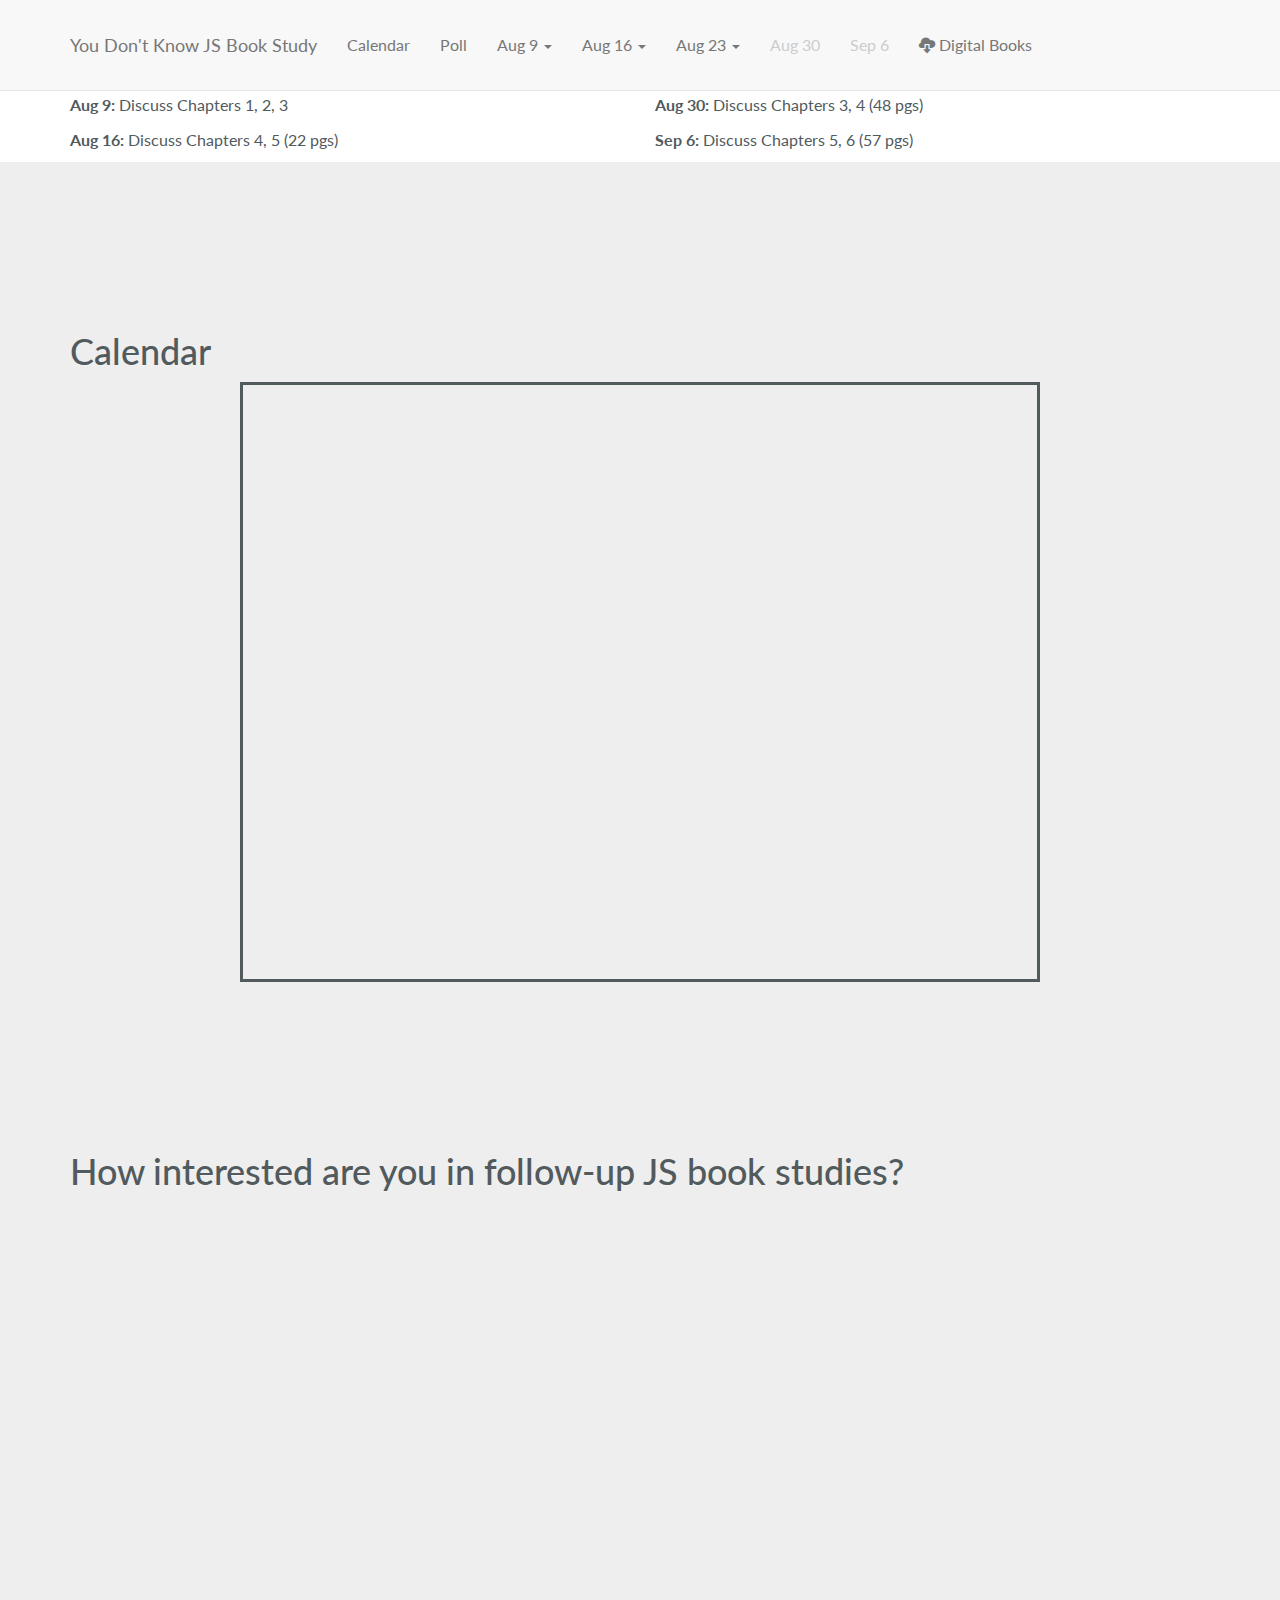
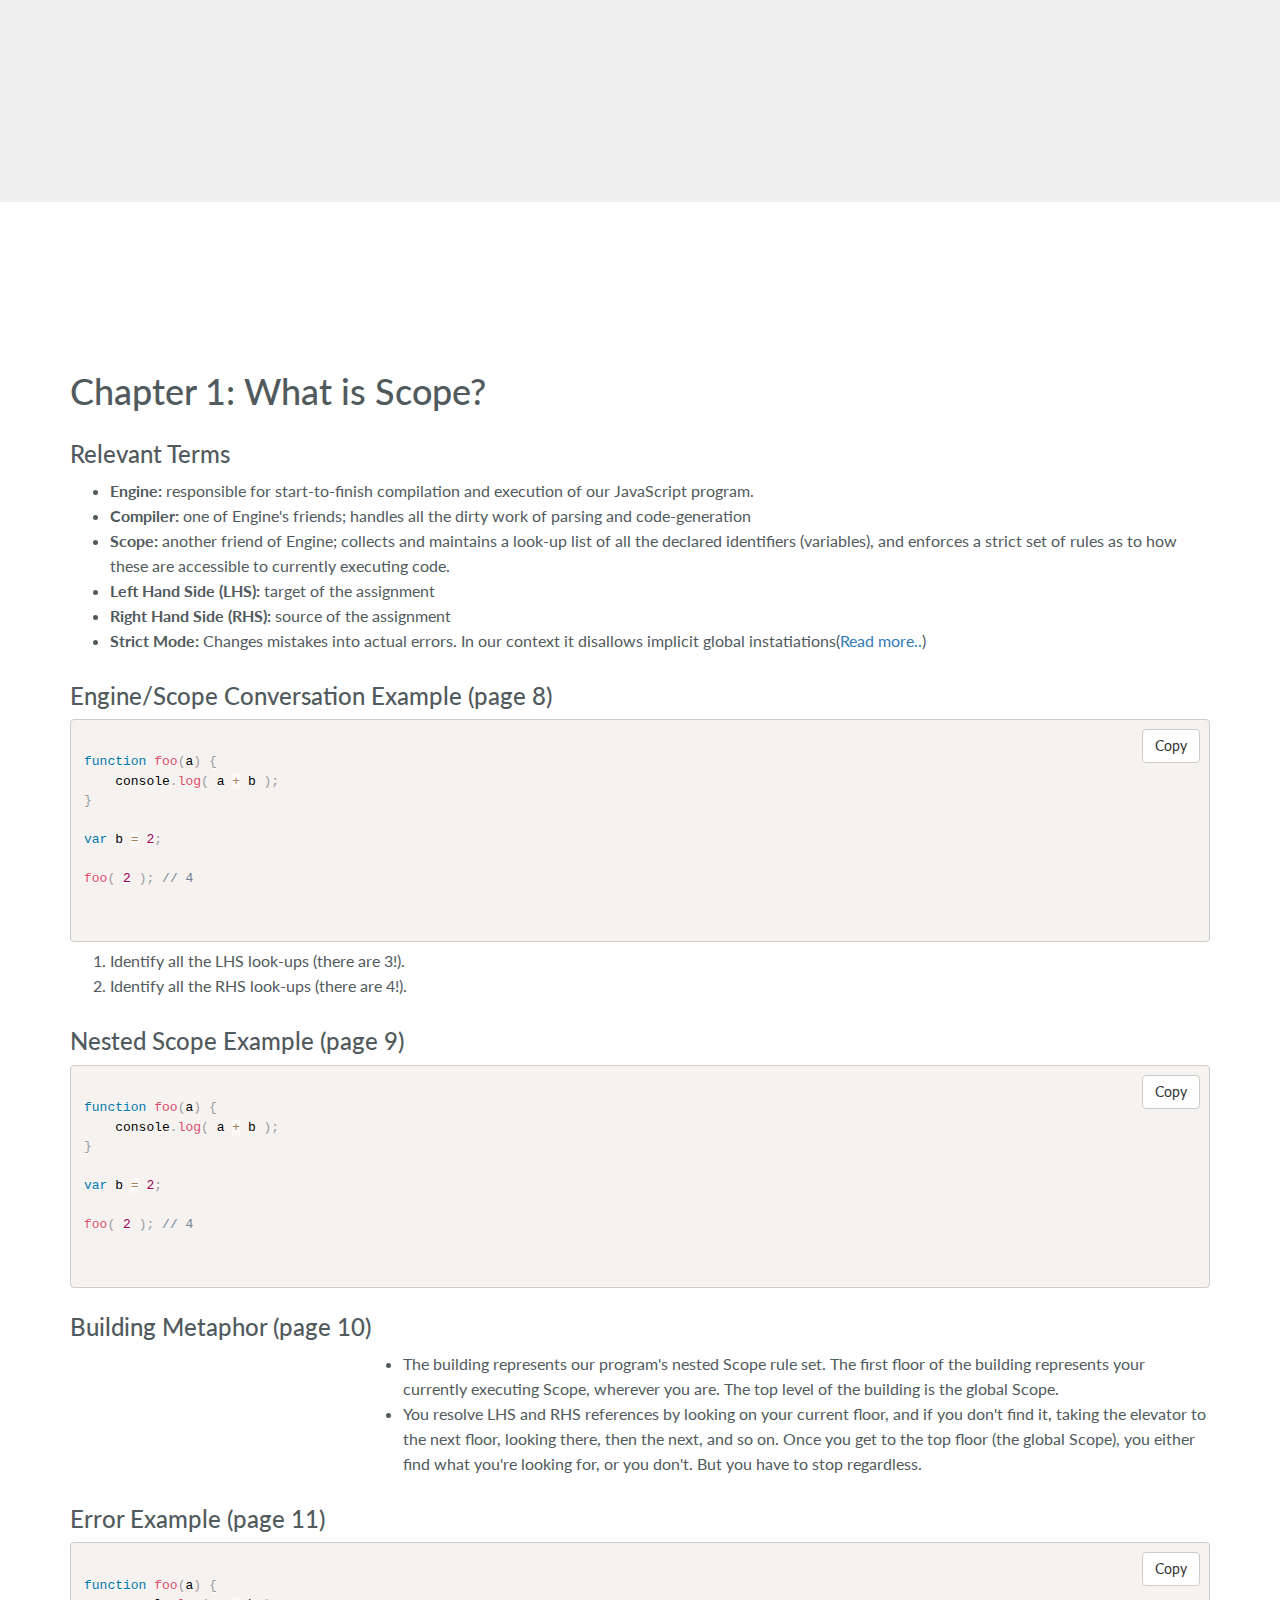
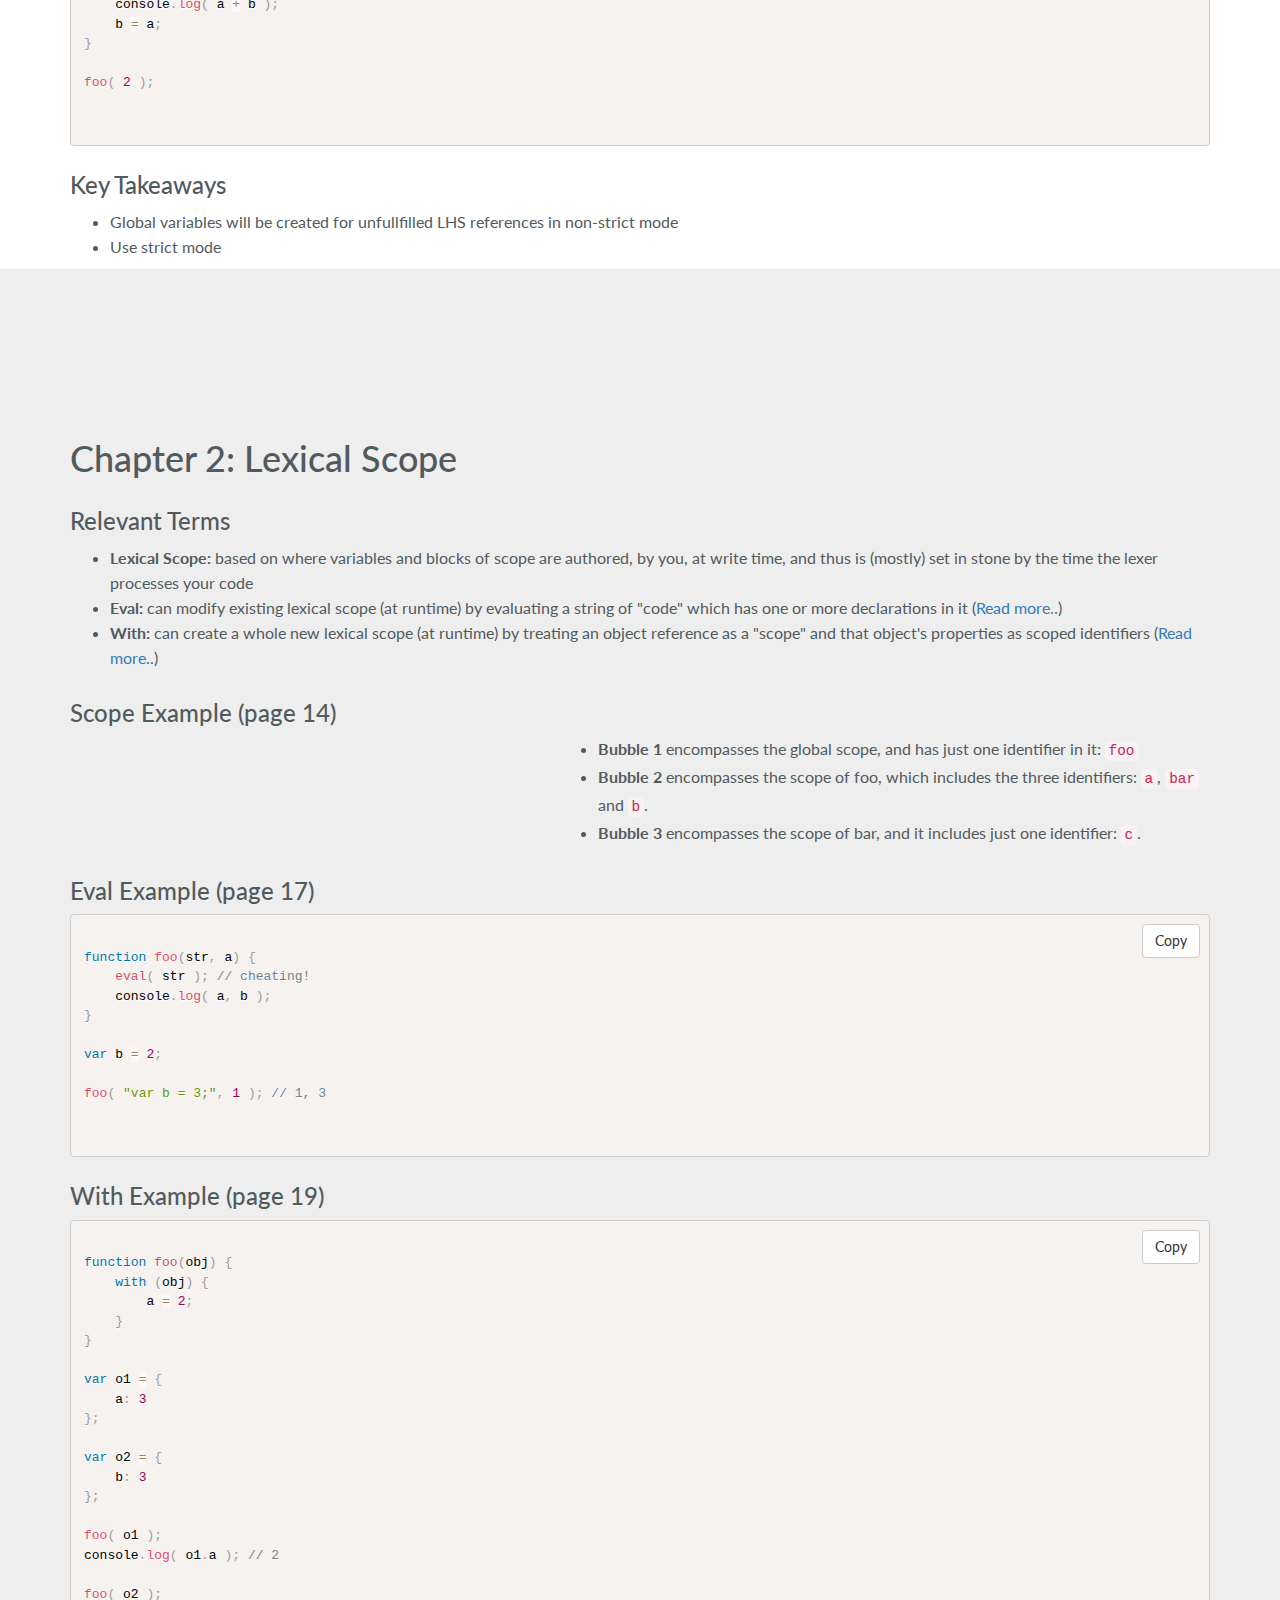
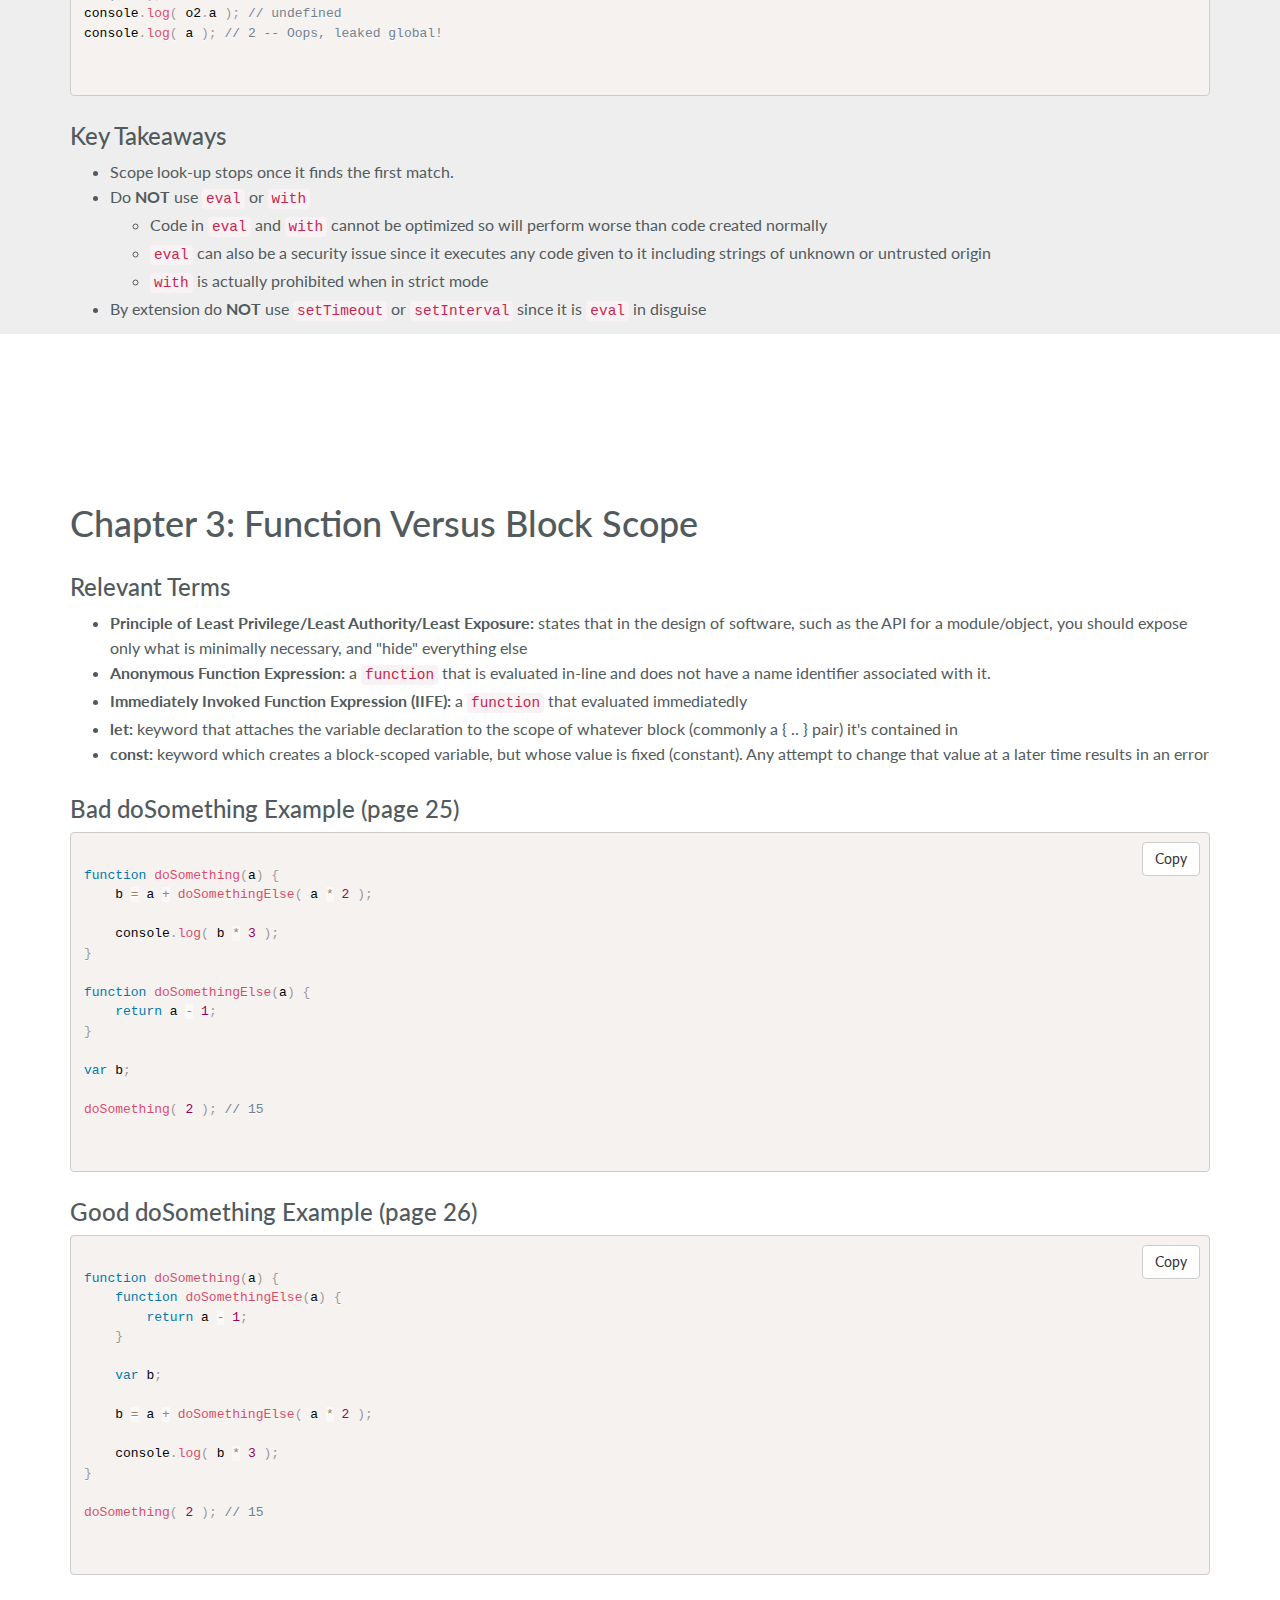
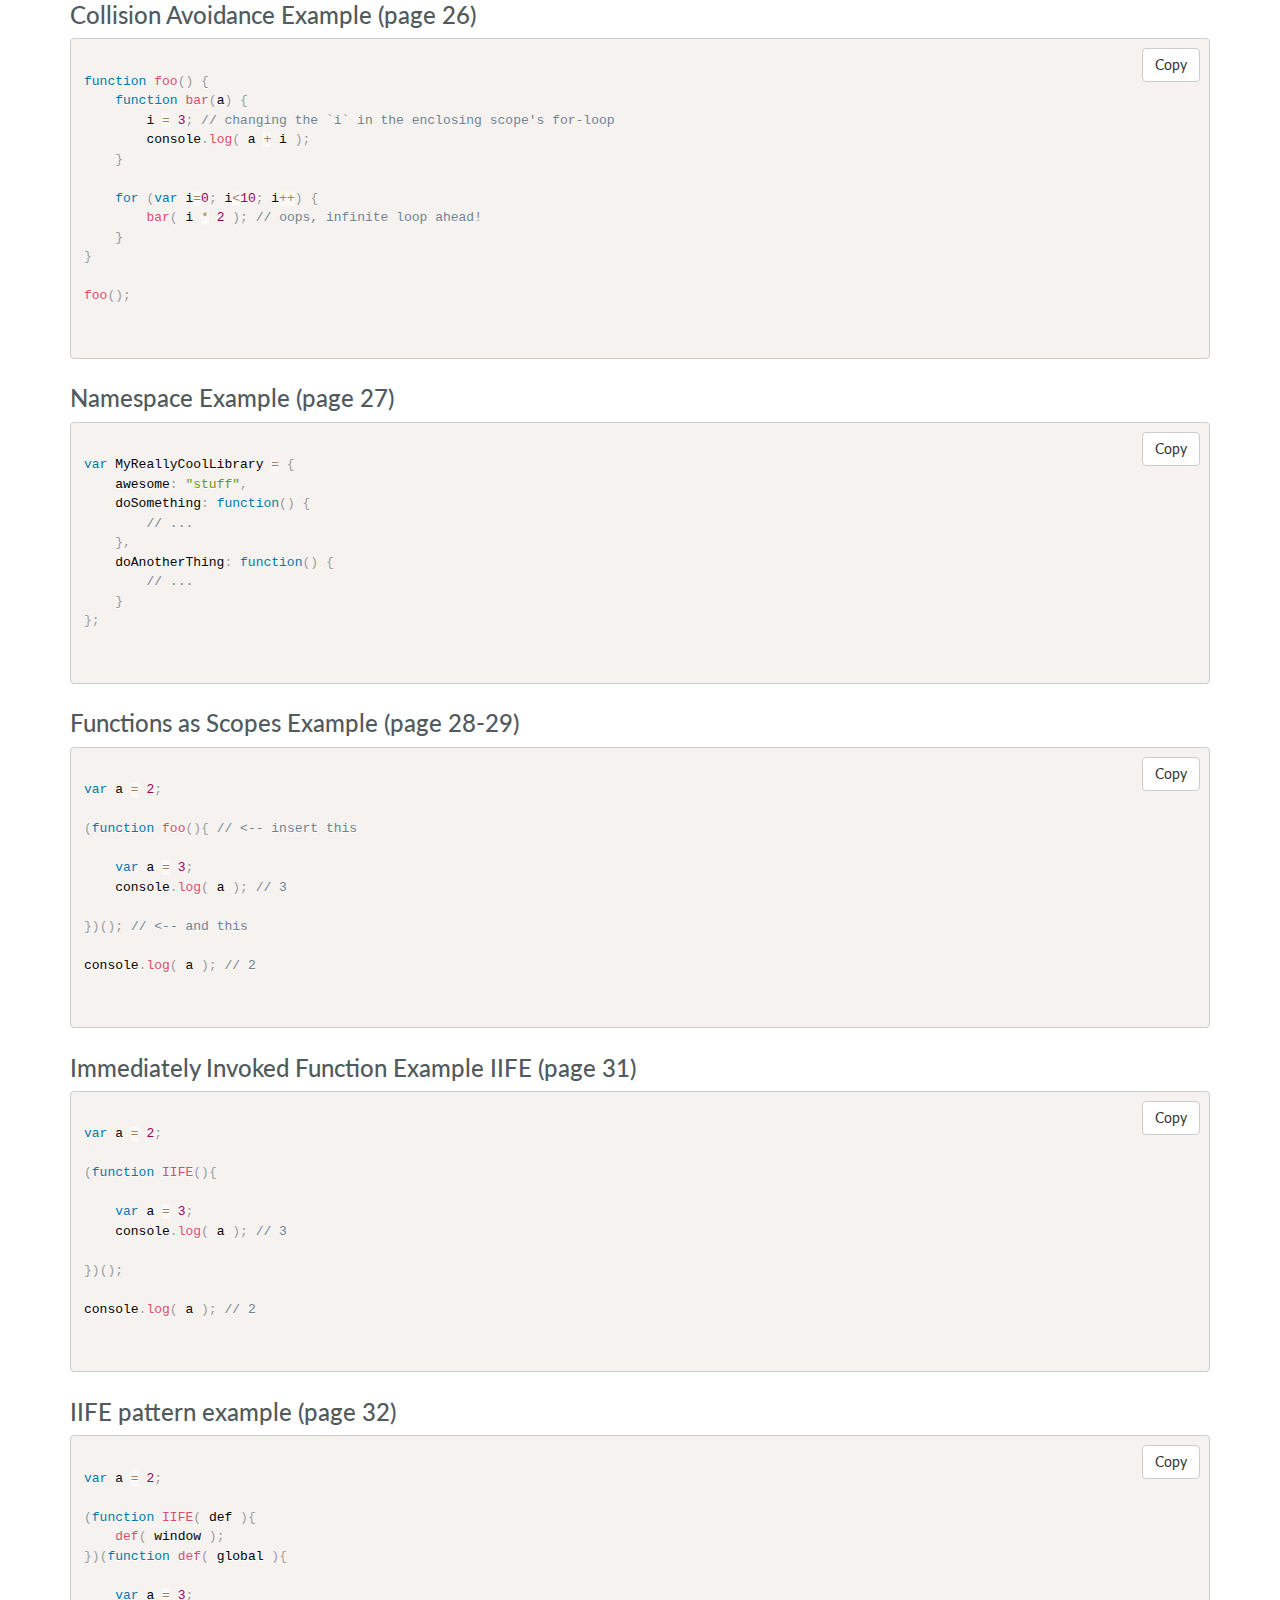
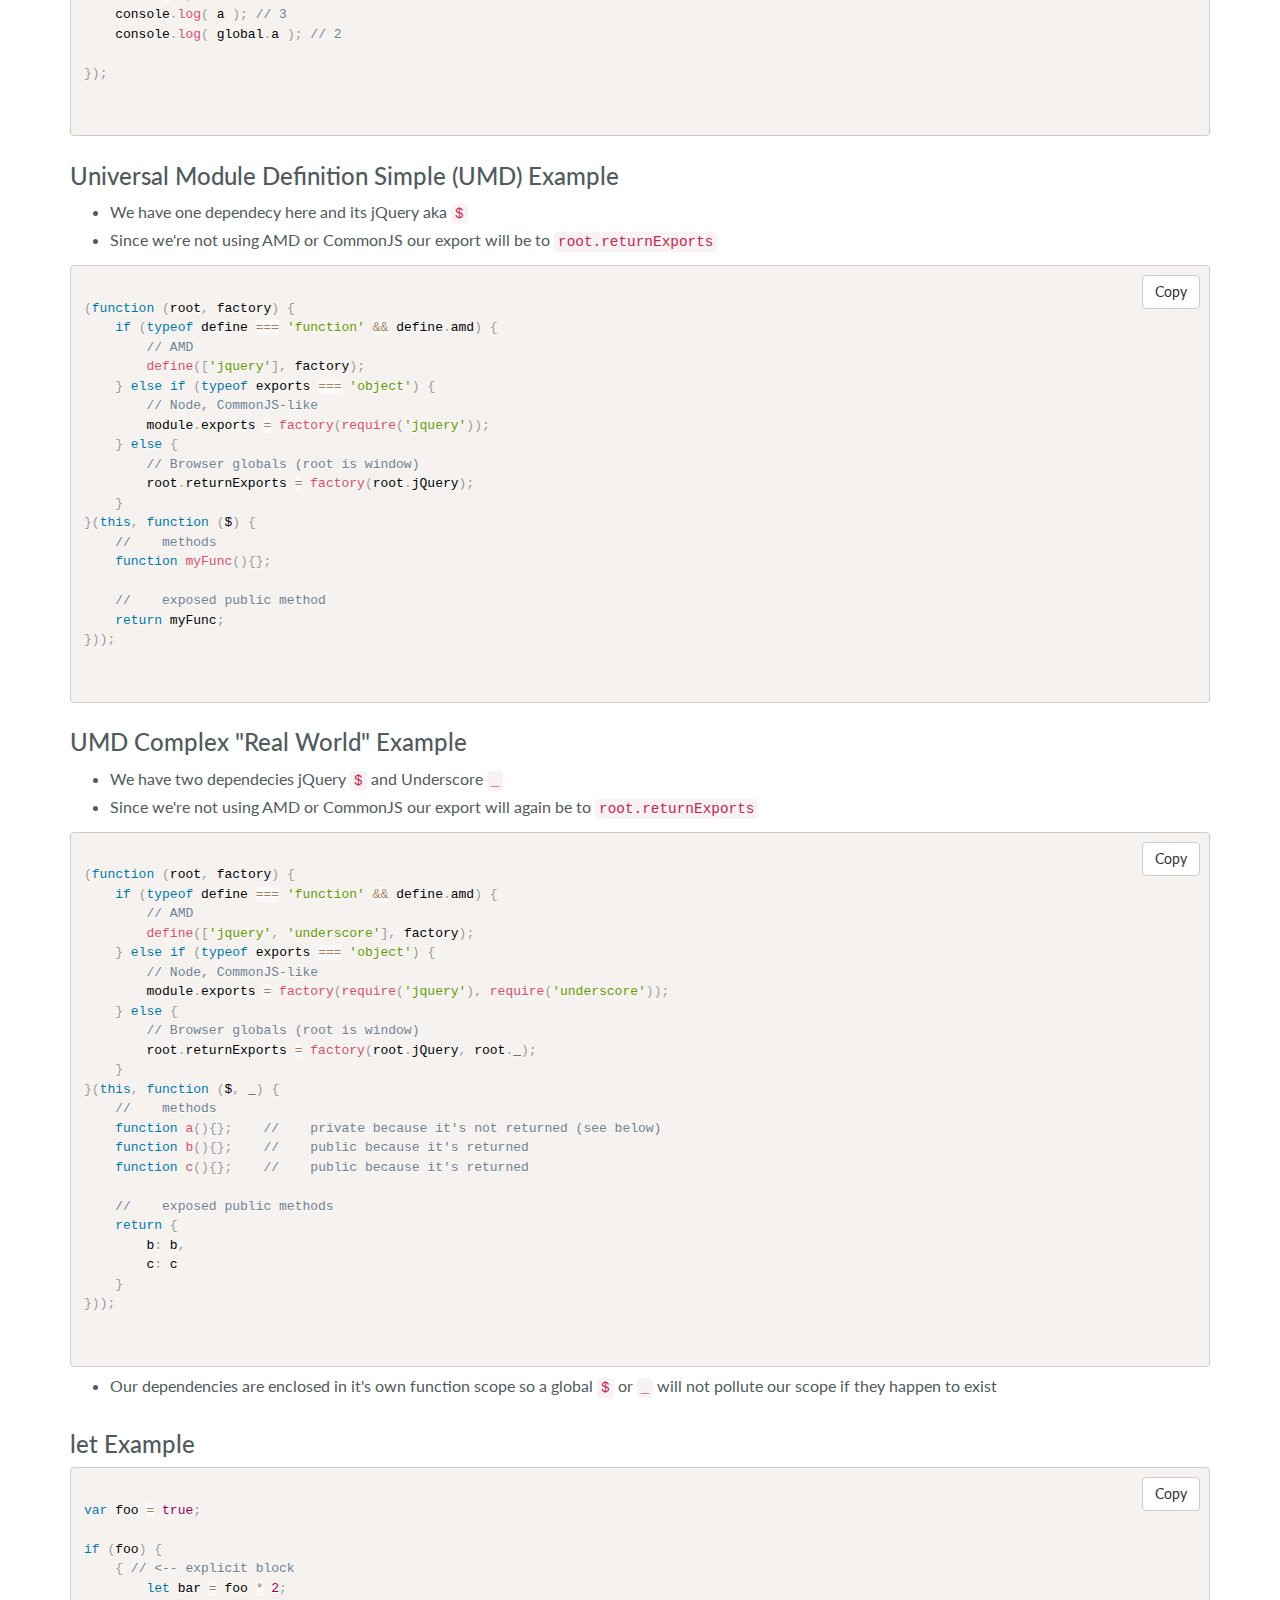
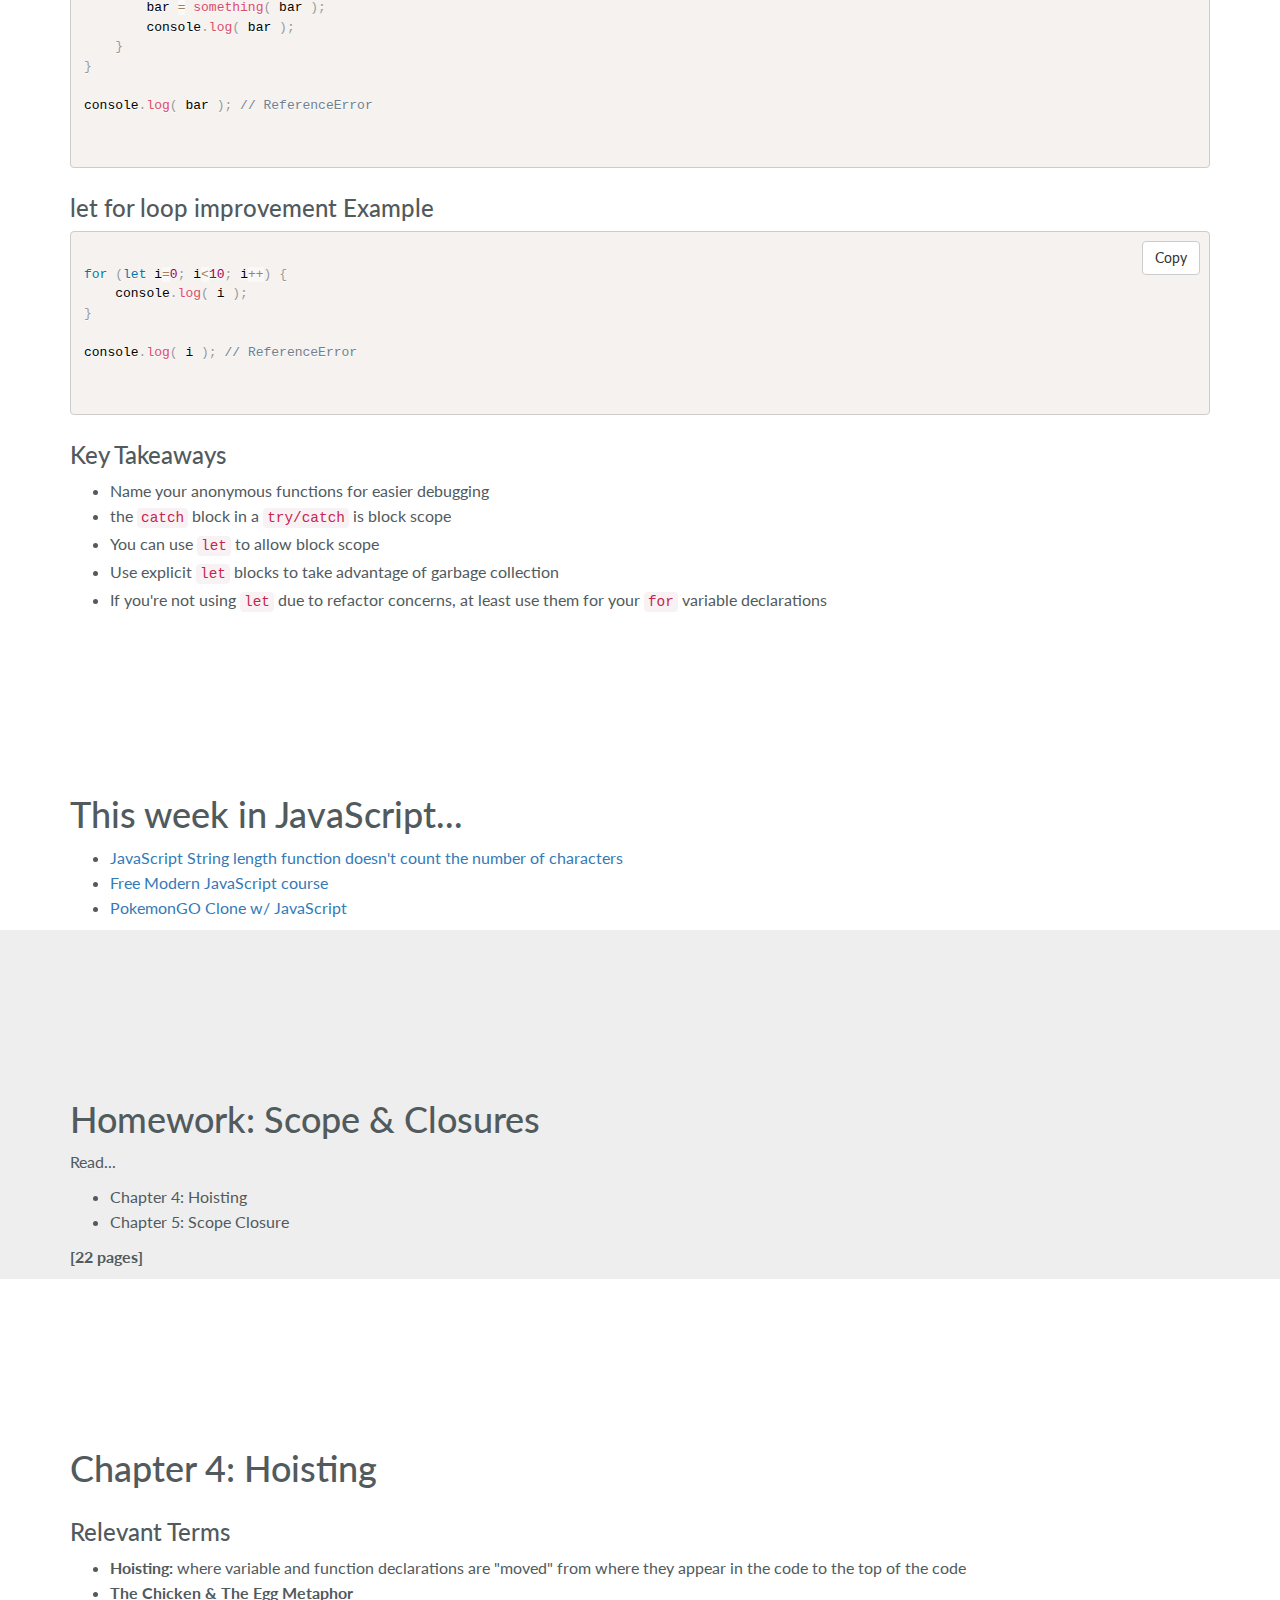
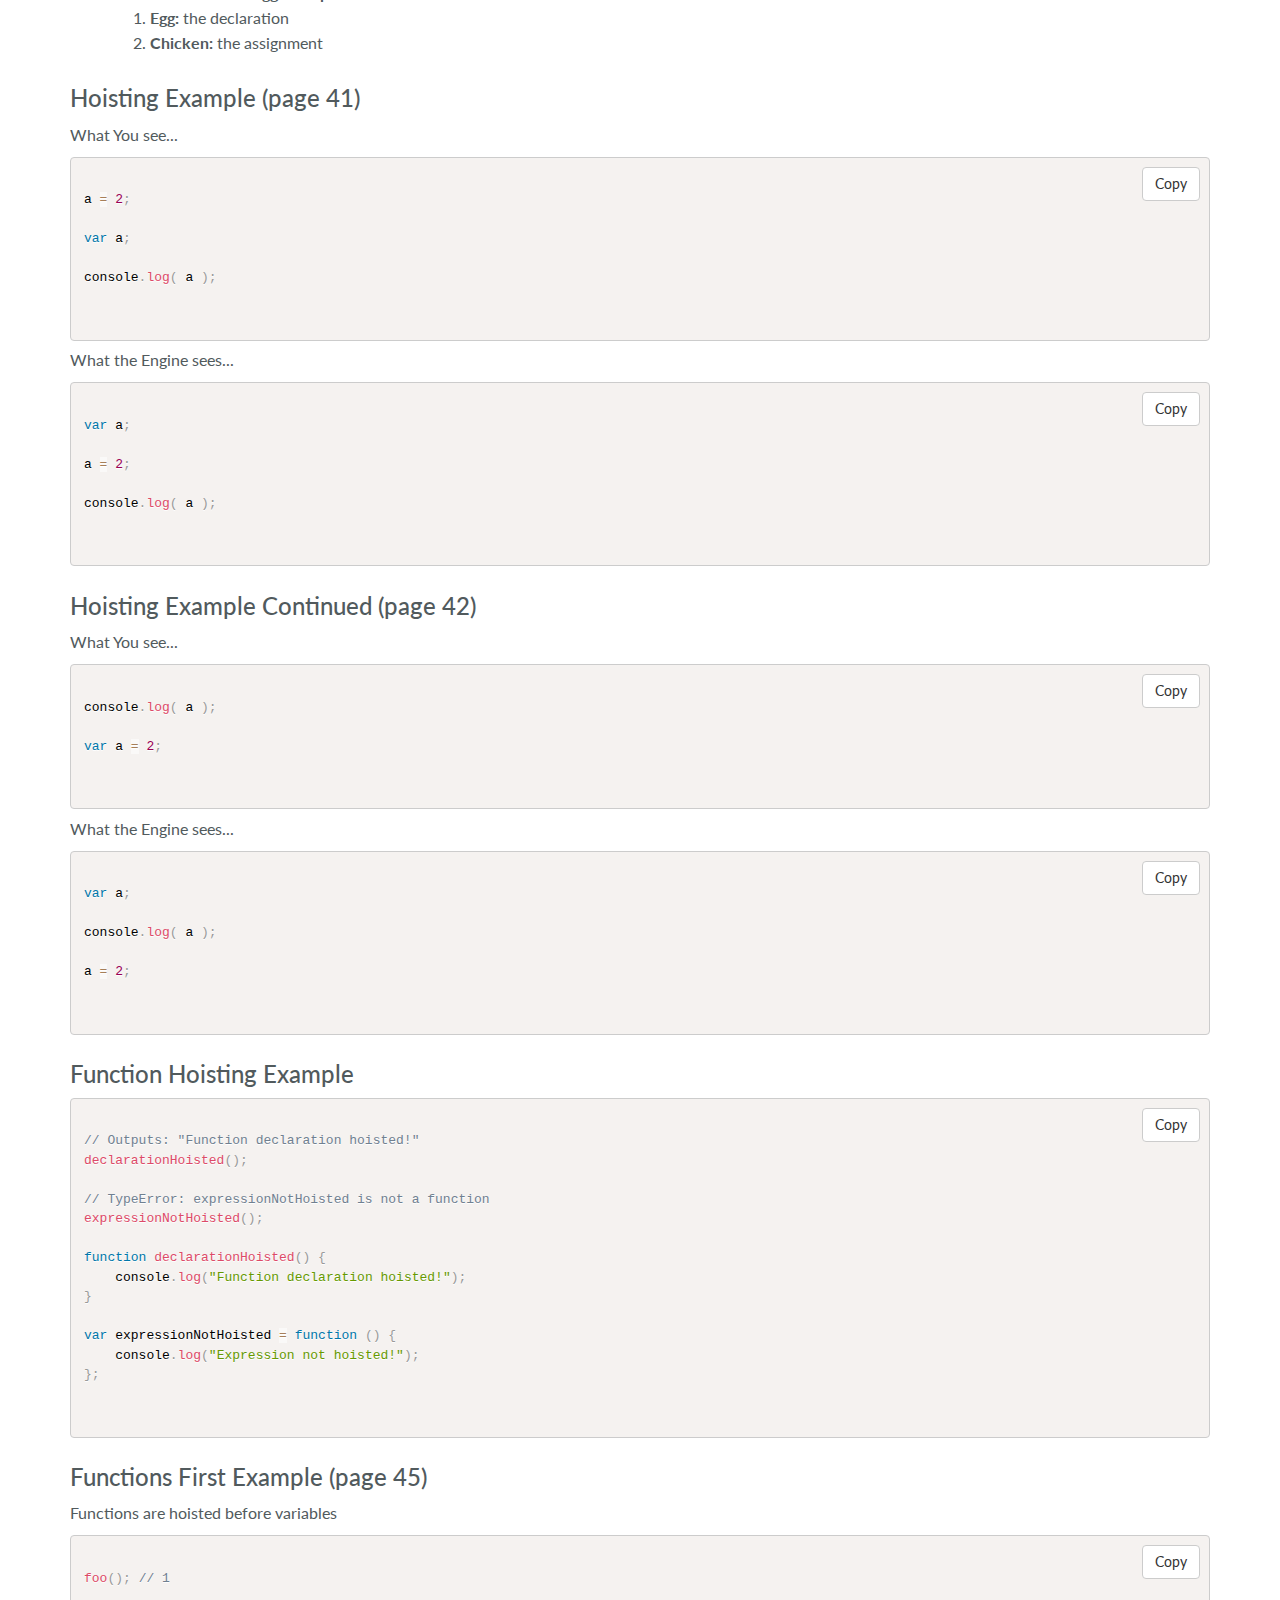
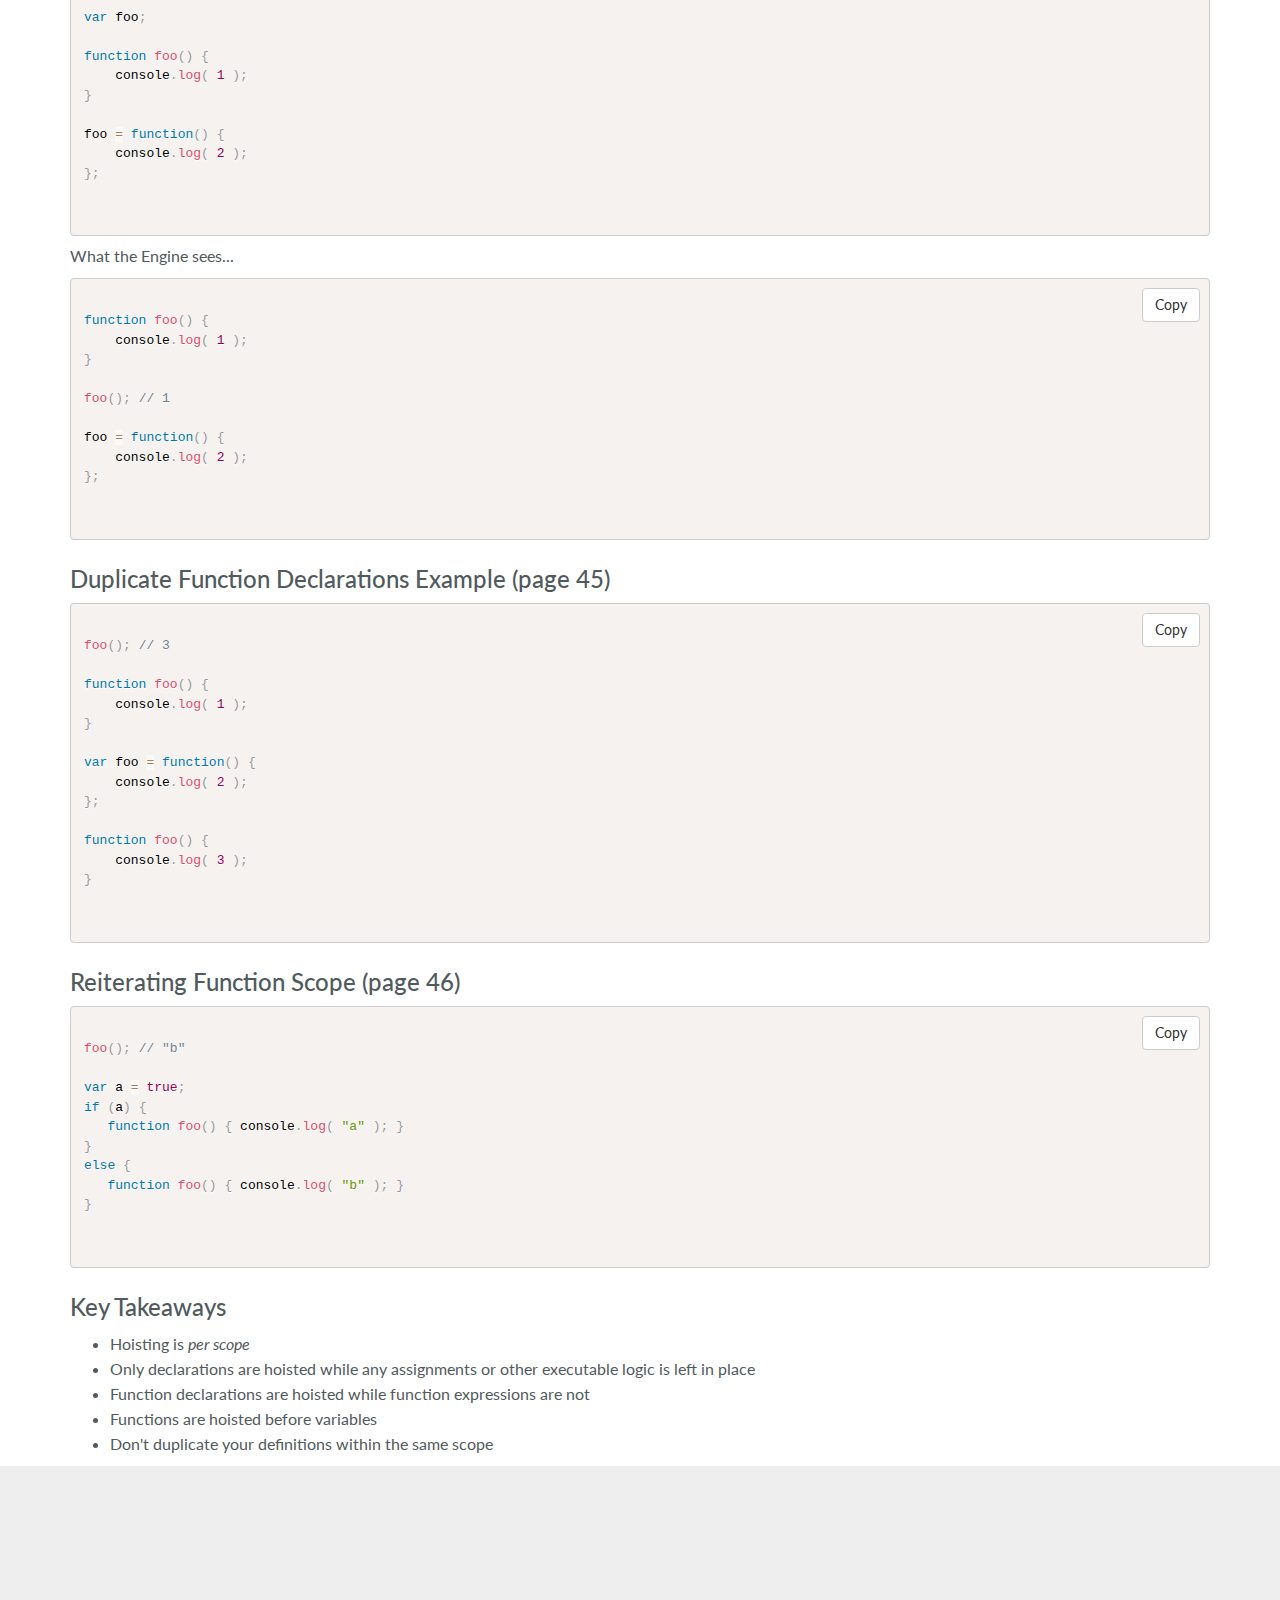
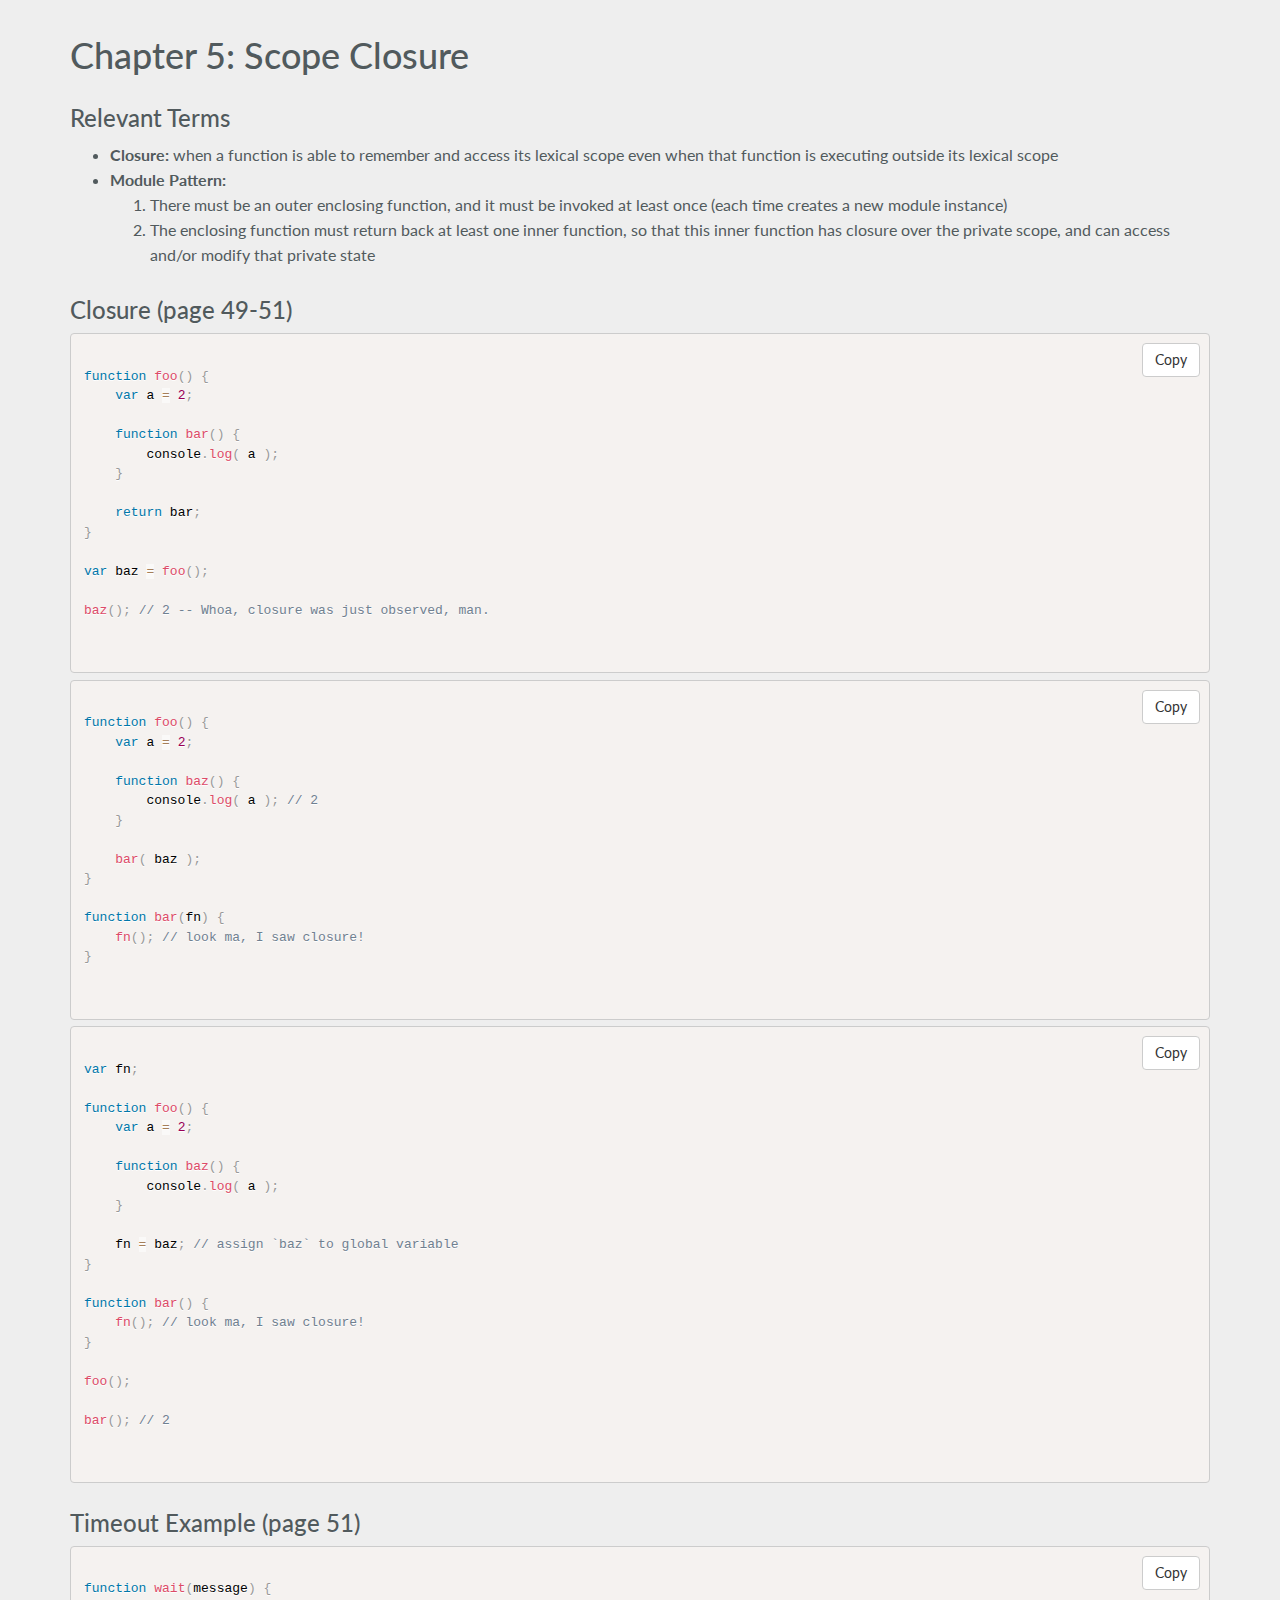
==== commit e4666cc6: "Update index.html" ====
--- a/index.html
+++ b/index.html
@@ -83,8 +83,16 @@
                             <li><a class="page-scroll" href="#hw2">Homework</a></li>
                         </ul>
                     </li>
-                    <li class="disabled">
-                        <a class="page-scroll" href="#aug23">Aug 23</a>
+                    <li>
+                        <a class="dropdown-toggle" data-toggle="dropdown" href="#" role="button" aria-haspopup="true" aria-expanded="false">
+                          Aug 23 <span class="caret"></span>
+                        </a>
+                        <ul class="dropdown-menu">
+                            <li><a class="page-scroll" href="#to1">Chapter 1: <i>this</i> Or That</a></li>
+                            <li><a class="page-scroll" href="#to2">Chapter 2: <i>this</i> All Makes Sense Now</a></li>
+                            <li><a class="page-scroll" href="#week3news">This week in JavaScript...</a></li>
+                            <li><a class="page-scroll" href="#hw3">Homework</a></li>
+                        </ul>
                     </li>
                     <li class="disabled">
                         <a class="page-scroll" href="#aug30">Aug 30</a>
@@ -1154,6 +1162,163 @@
         </div>
     </section>
 
+    <!-- to1 Section -->
+    <section id="to1" class="odd-section">
+        <div class="container">
+            <div class="row">
+                <div class="col-lg-12">
+                    <h1>Chapter 1: <i>this</i> or That</h1>
+                </div>
+            </div>
+            <div class="row">
+                <div class="col-lg-12">
+                    <h3>Relevant Terms</h3>
+                    <ul>
+                        <li><strong>this: </strong>defined in the following section</li>
+                    </ul>
+                </div>
+            </div>
+            <div class="row">
+                <div class="col-lg-12">
+                    <h3><i>this</i> example</h3>
+                    <pre class="copytoclipboard">
+                        <code class="language-js">
+function identify() {
+    return this.name.toUpperCase();
+}
+
+function speak() {
+    var greeting = "Hello, I'm " + identify.call( this );
+    console.log( greeting );
+}
+
+var me = {
+    name: "Kyle"
+};
+
+var you = {
+    name: "Reader"
+};
+
+identify.call( me ); // KYLE
+identify.call( you ); // READER
+
+speak.call( me ); // Hello, I'm KYLE
+speak.call( you ); // Hello, I'm READER
+                        </code>
+                    </pre>
+                </div>
+            </div>
+            <div class="row">
+                <div class="col-lg-12">
+                    <h3><i>this</i> does not let a function get a reference to itself</h3>
+                    <pre class="copytoclipboard">
+                        <code class="language-js">
+function foo(num) {
+    console.log( "foo: " + num );
+
+    // keep track of how many times `foo` is called
+    this.count++;
+}
+
+foo.count = 0;
+
+var i;
+
+for (i=0; i<10; i++) {
+    if (i > 5) {
+        foo( i );
+    }
+}
+// foo: 6
+// foo: 7
+// foo: 8
+// foo: 9
+
+// how many times was `foo` called?
+console.log( foo.count ); // 0 -- WTF?
+                        </code>
+                    </pre>
+                </div>
+            </div>
+            <div class="row">
+                <div class="col-lg-12">
+                    <h3>binding a function explicitly</h3>
+                    <pre class="copytoclipboard">
+                        <code class="language-js">
+function foo(num) {
+    console.log( "foo: " + num );
+
+    // keep track of how many times `foo` is called
+    // Note: `this` IS actually `foo` now, based on
+    // how `foo` is called (see below)
+    this.count++;
+}
+
+foo.count = 0;
+
+var i;
+
+for (i=0; i<10; i++) {
+    if (i > 5) {
+        // using `call(..)`, we ensure the `this`
+        // points at the function object (`foo`) itself
+        foo.call( foo, i );
+    }
+}
+// foo: 6
+// foo: 7
+// foo: 8
+// foo: 9
+
+// how many times was `foo` called?
+console.log( foo.count ); // 4
+                        </code>
+                    </pre>
+                </div>
+            </div>
+            <div class="row">
+                <div class="col-lg-12">
+                    <h3><i>this</i> does not refer to the function's scope</h3>
+                    <pre class="copytoclipboard">
+                        <code class="language-js">
+function foo() {
+    var a = 2;
+    this.bar();
+}
+
+function bar() {
+    console.log( this.a );
+}
+
+foo(); //undefined
+                        </code>
+                    </pre>
+                </div>
+            </div>
+            <div class="row">
+                <div class="col-lg-12">
+                    <h3>Key Takeaways</h3>
+                    <ul>
+                        <li><code>arguments.callee</code> is deprecated and should not be used</li>
+                        <li><code>this</code> is <strong>NOT</strong>
+                            <ul>
+                                <li>a reference to the function itself</li>
+                                <li>a reference to the function's lexical scope</li>
+                            </ul>
+                        </li>
+                        <li><code>this</code> <strong>IS</strong>
+                            <ul>
+                                <li>a binding that is made when a function is invoked</li>
+                                <li>determined by the call-site of where the function was called</li>
+                            </ul>
+                        </li>
+                    </ul>
+                </div>
+            </div>
+        </div>
+    </section>
+
     <!-- Contact Section -->
     <section id="footer" class="footer-section">
         <div class="container">
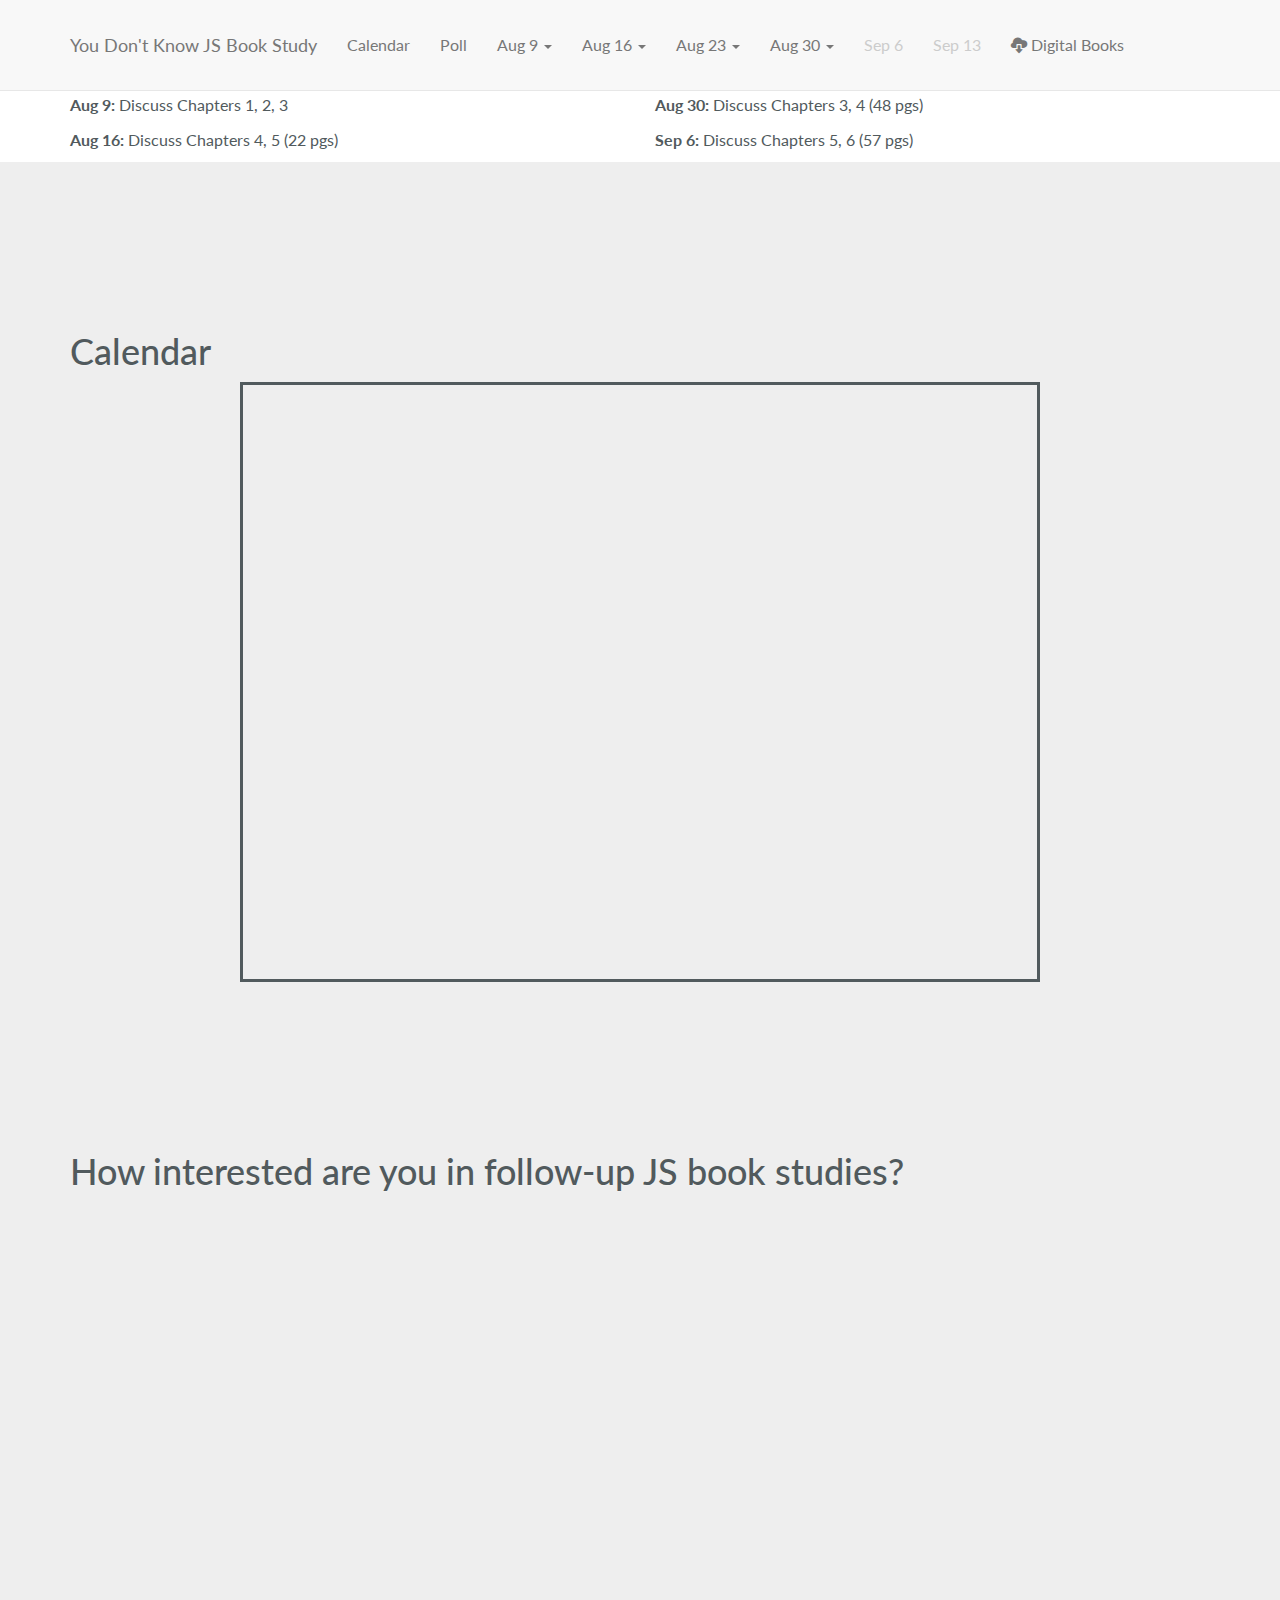
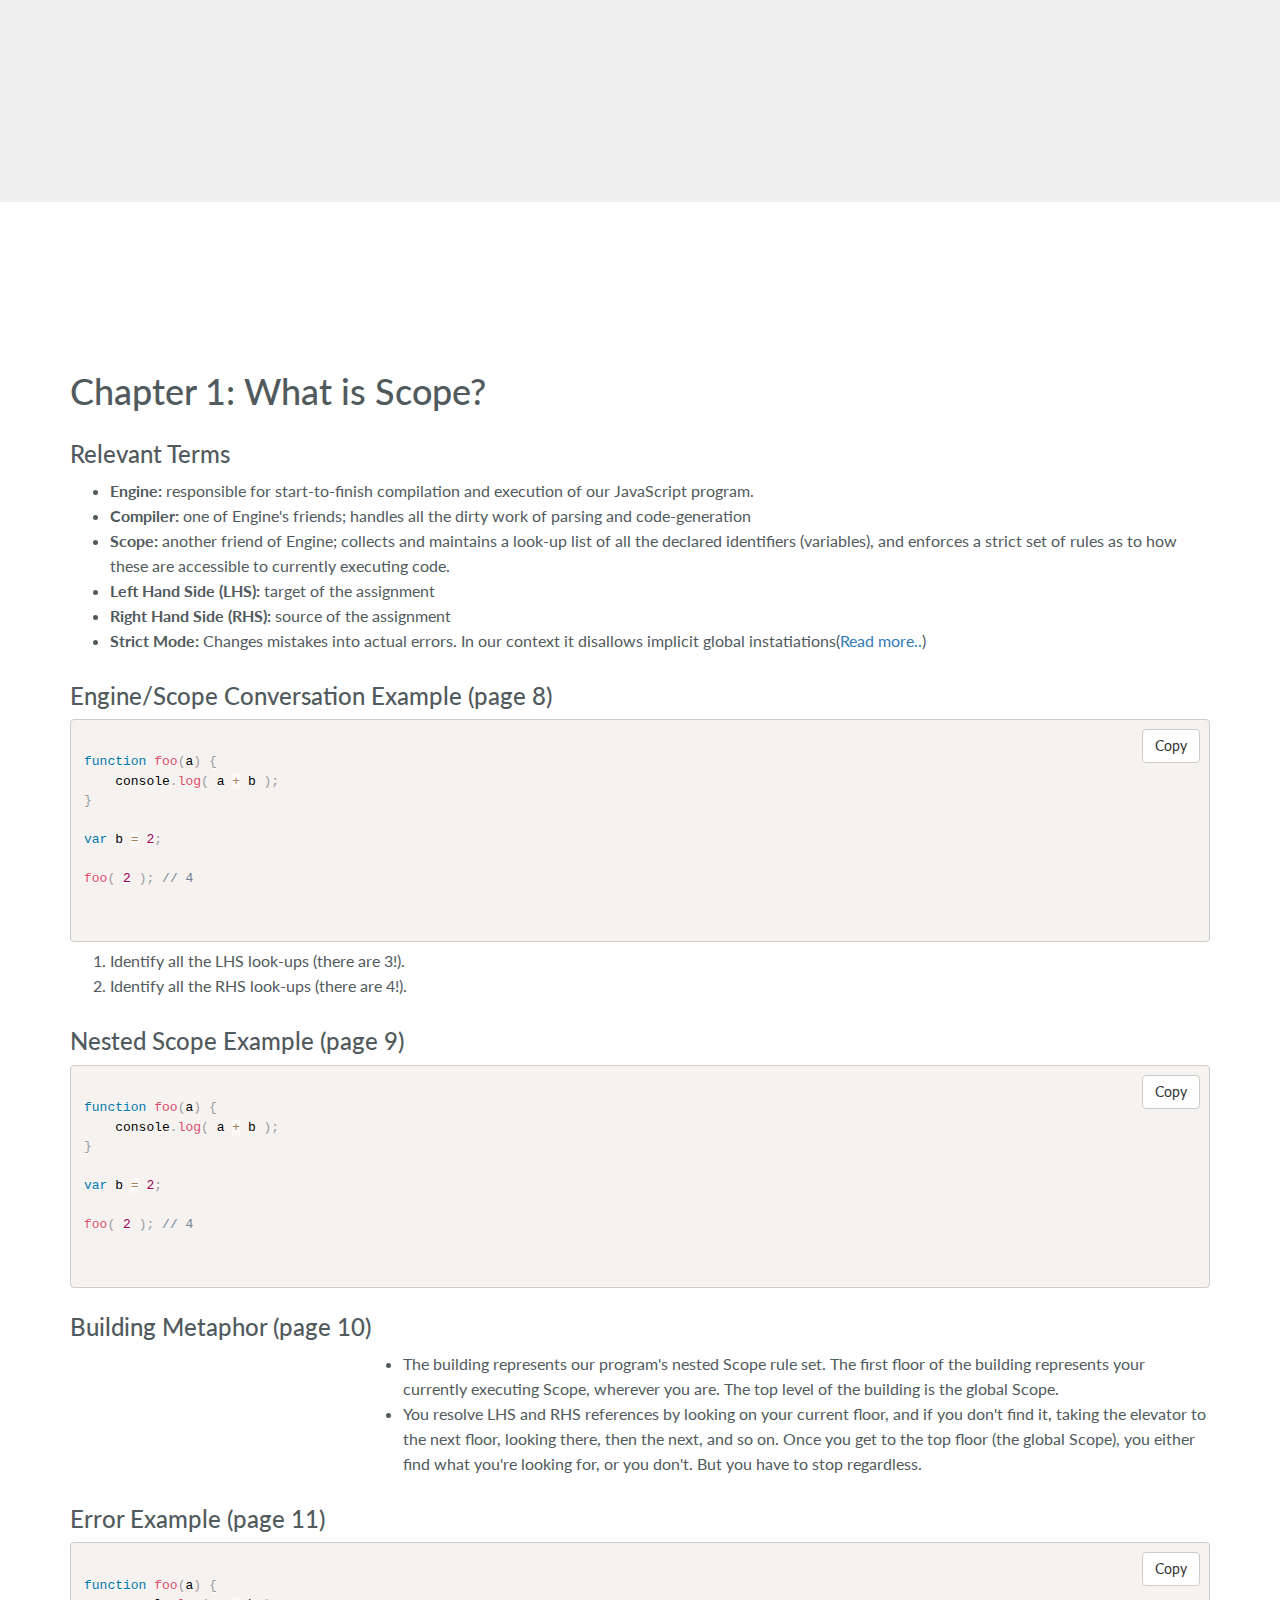
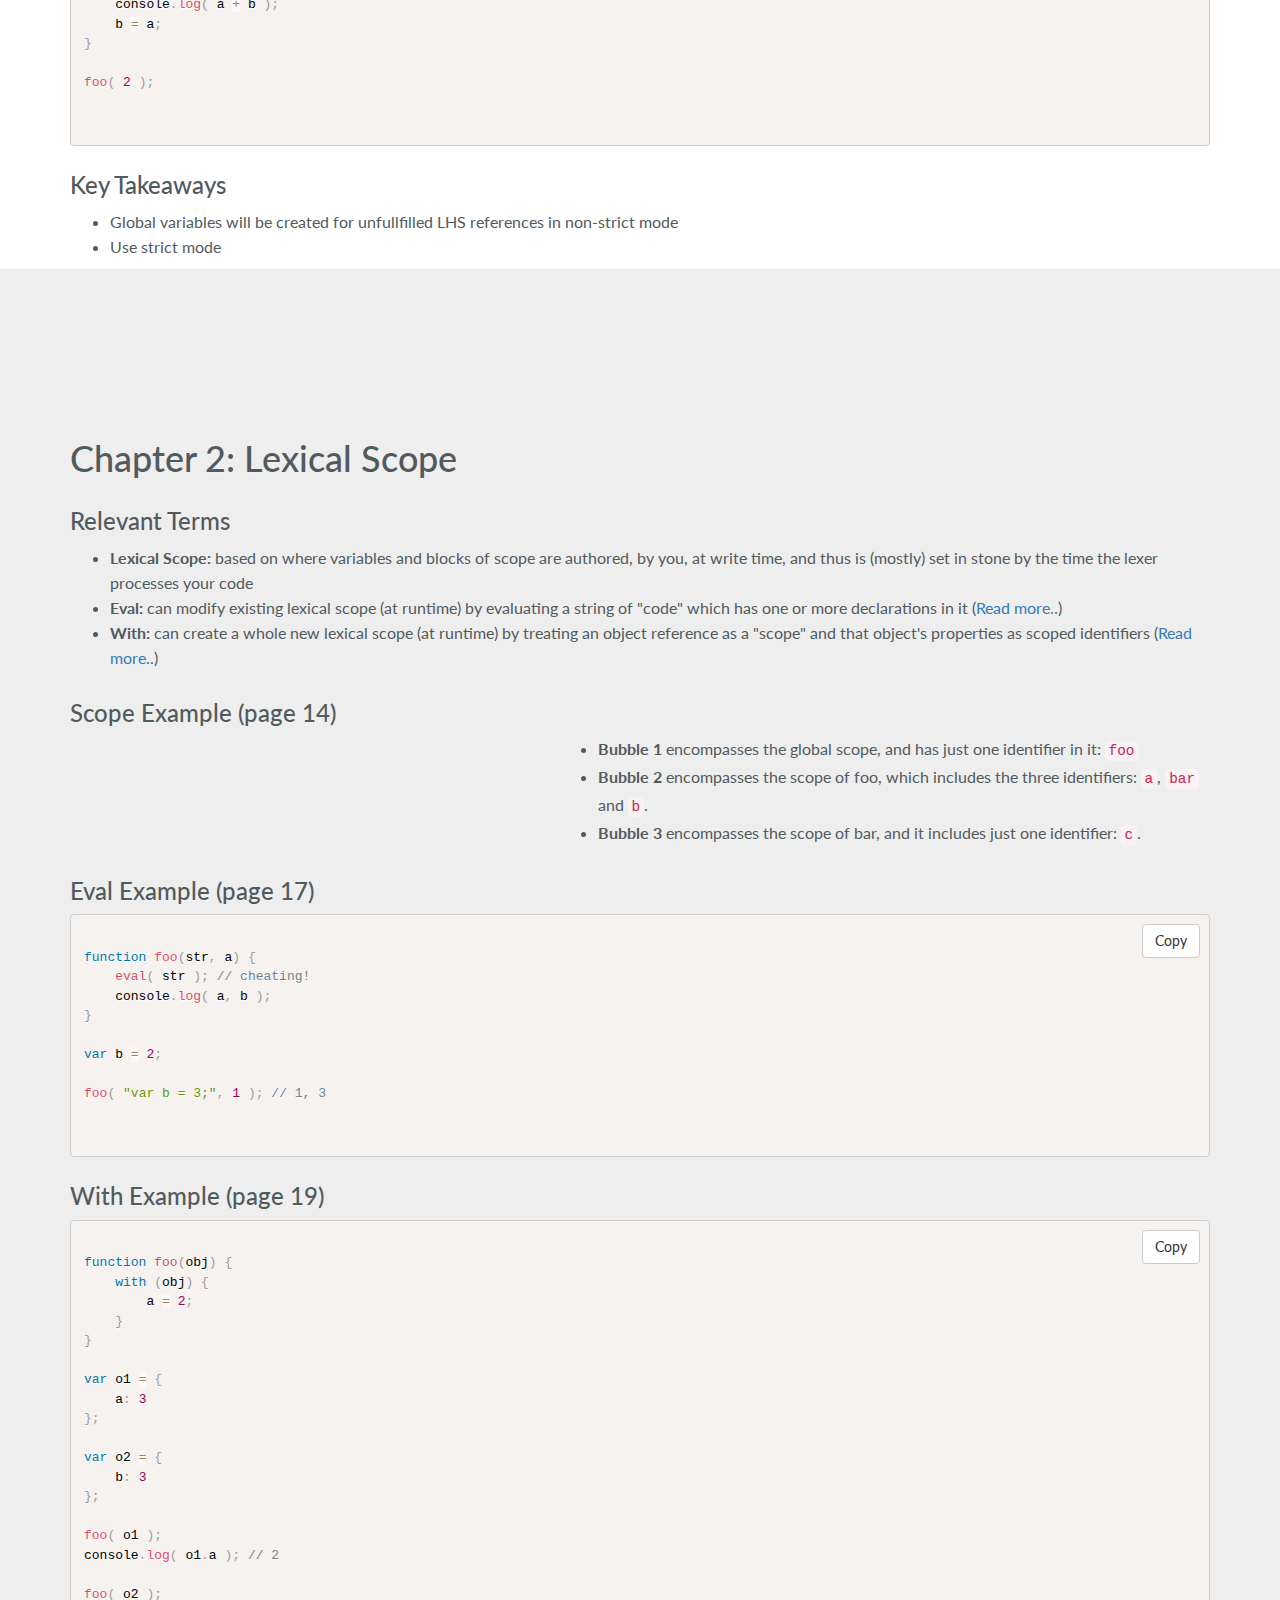
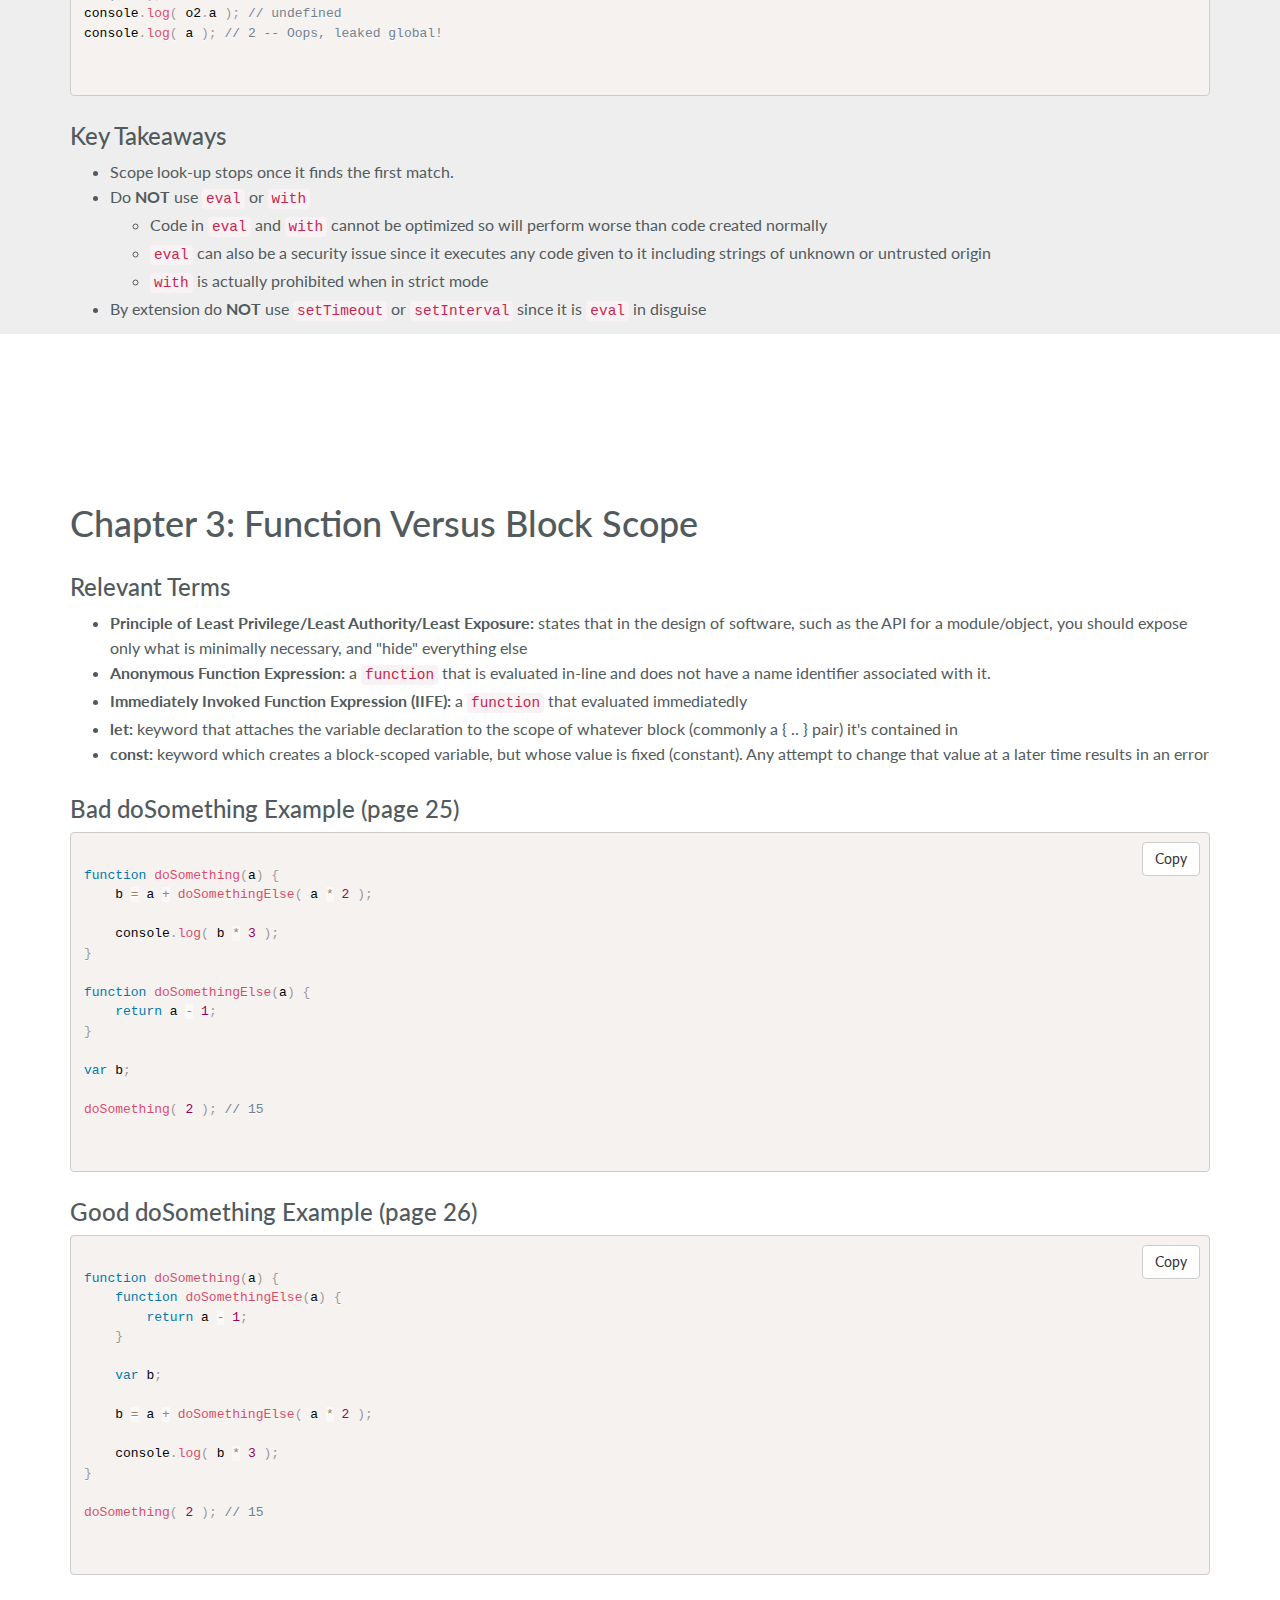
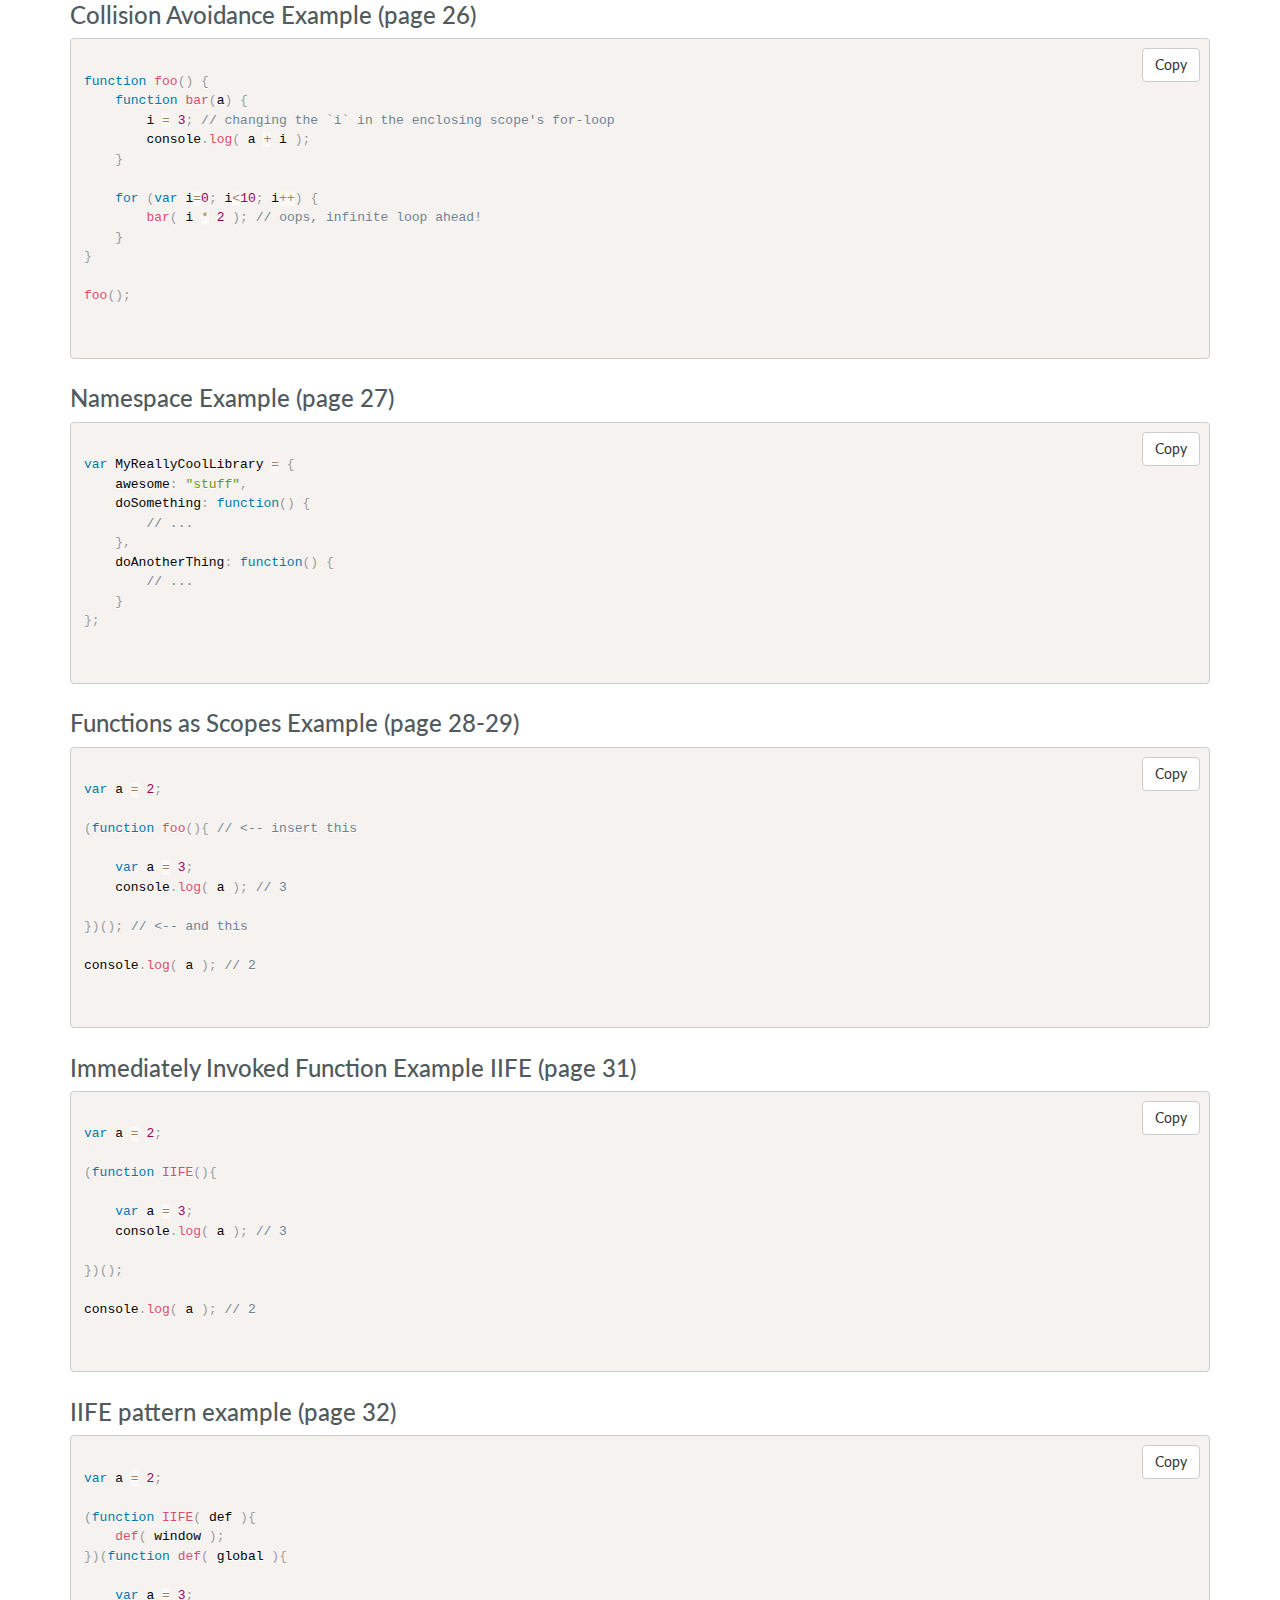
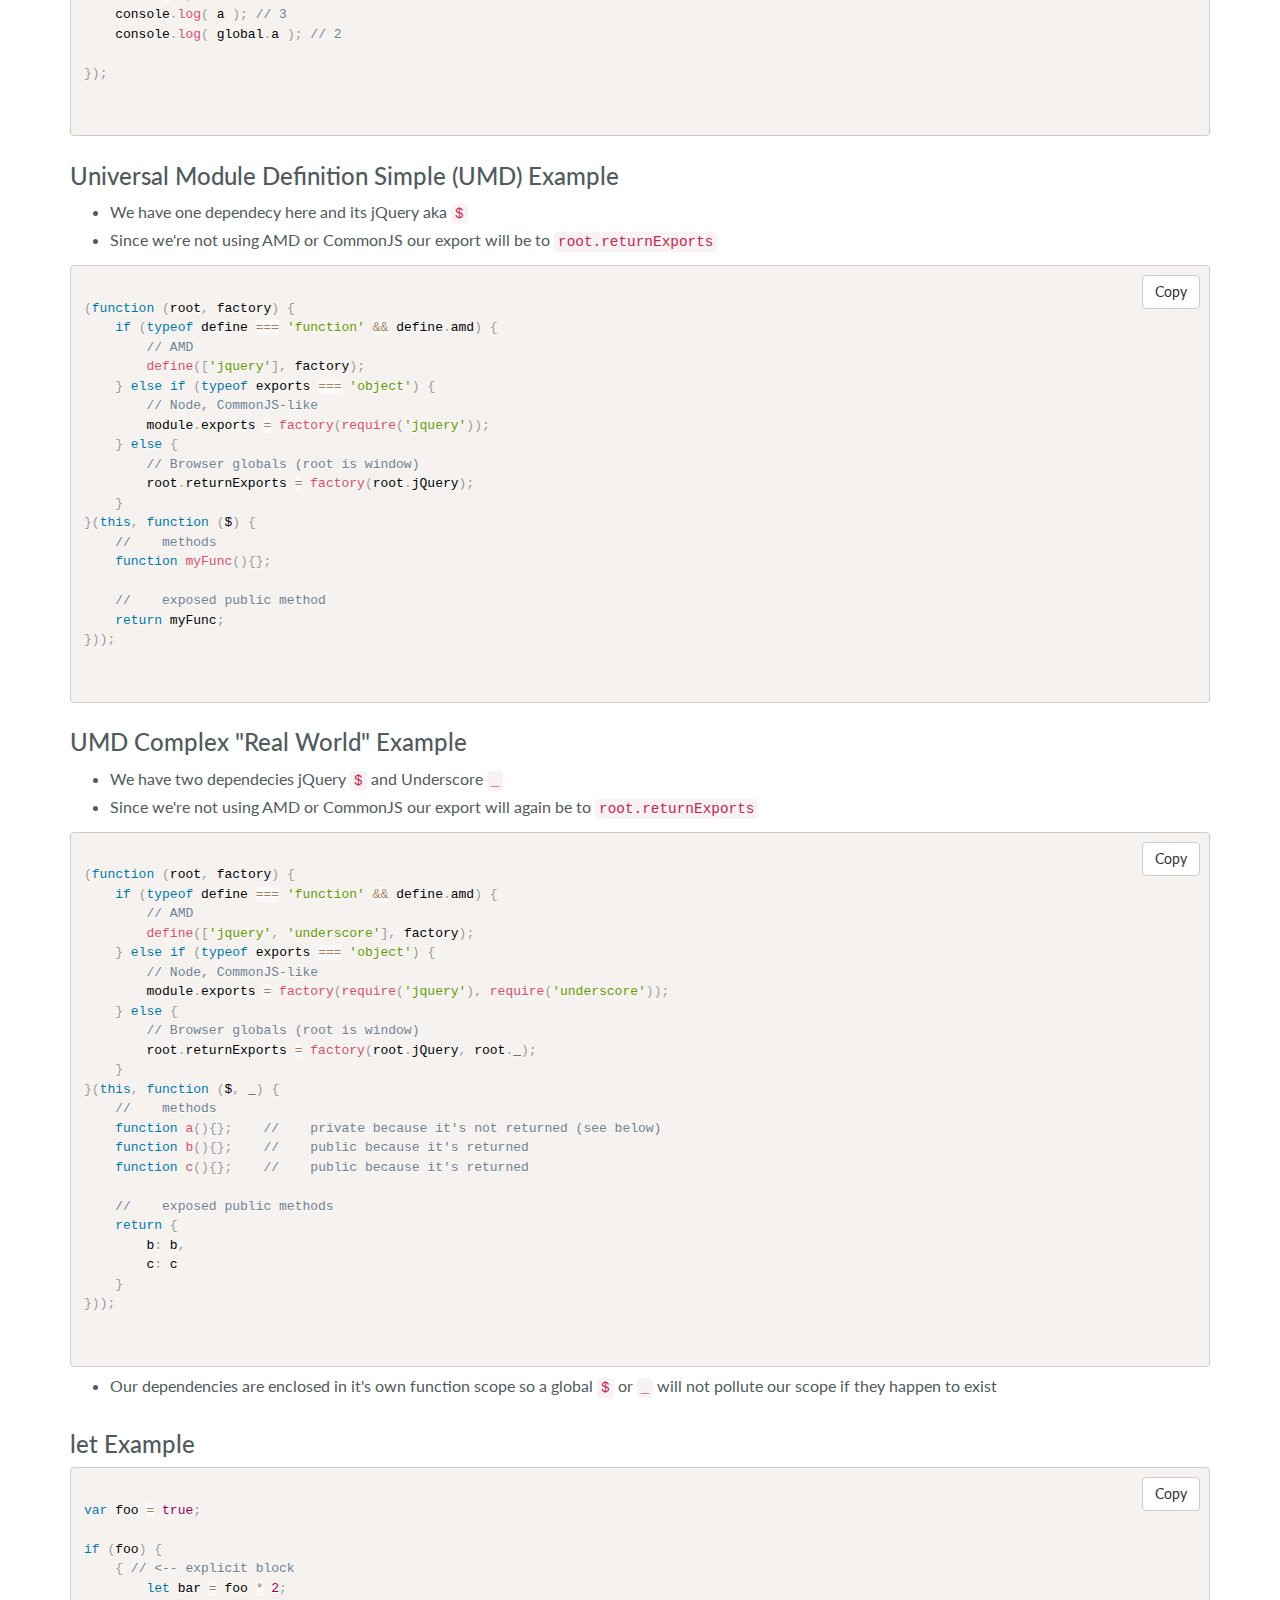
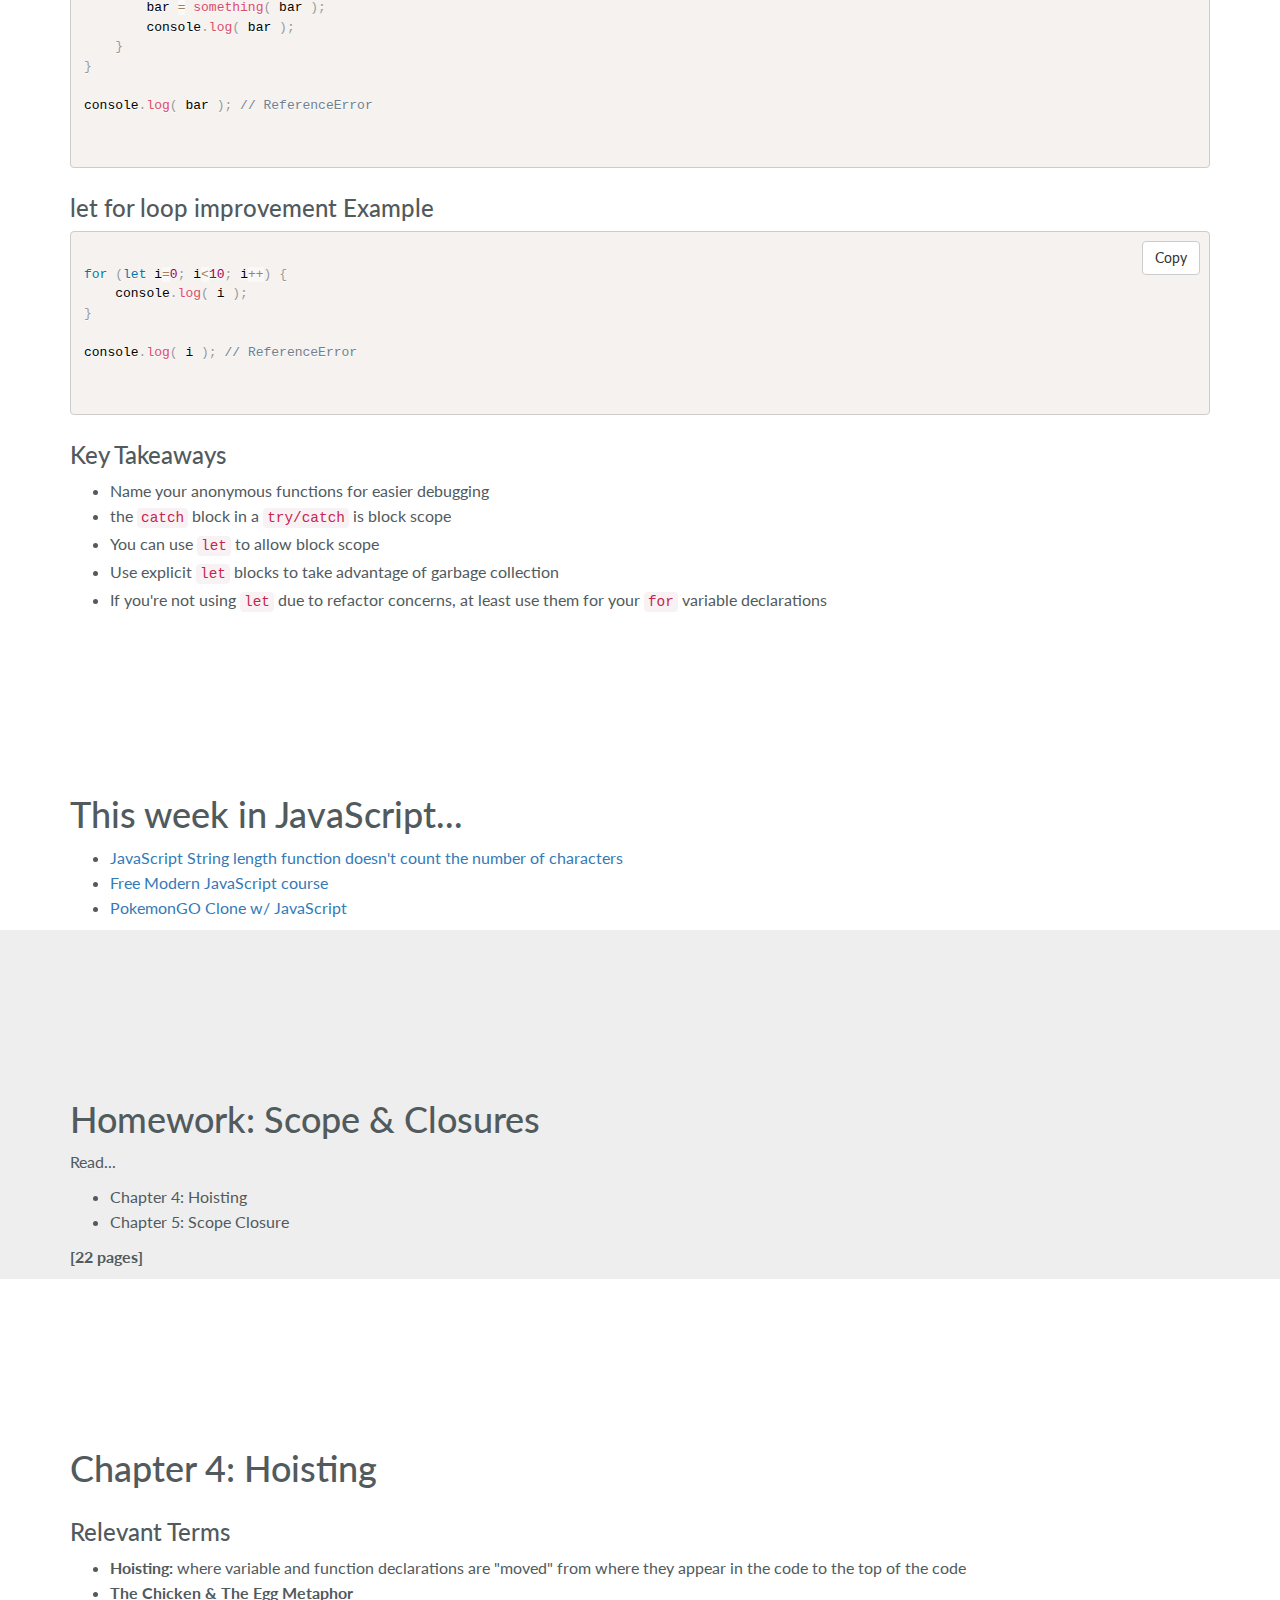
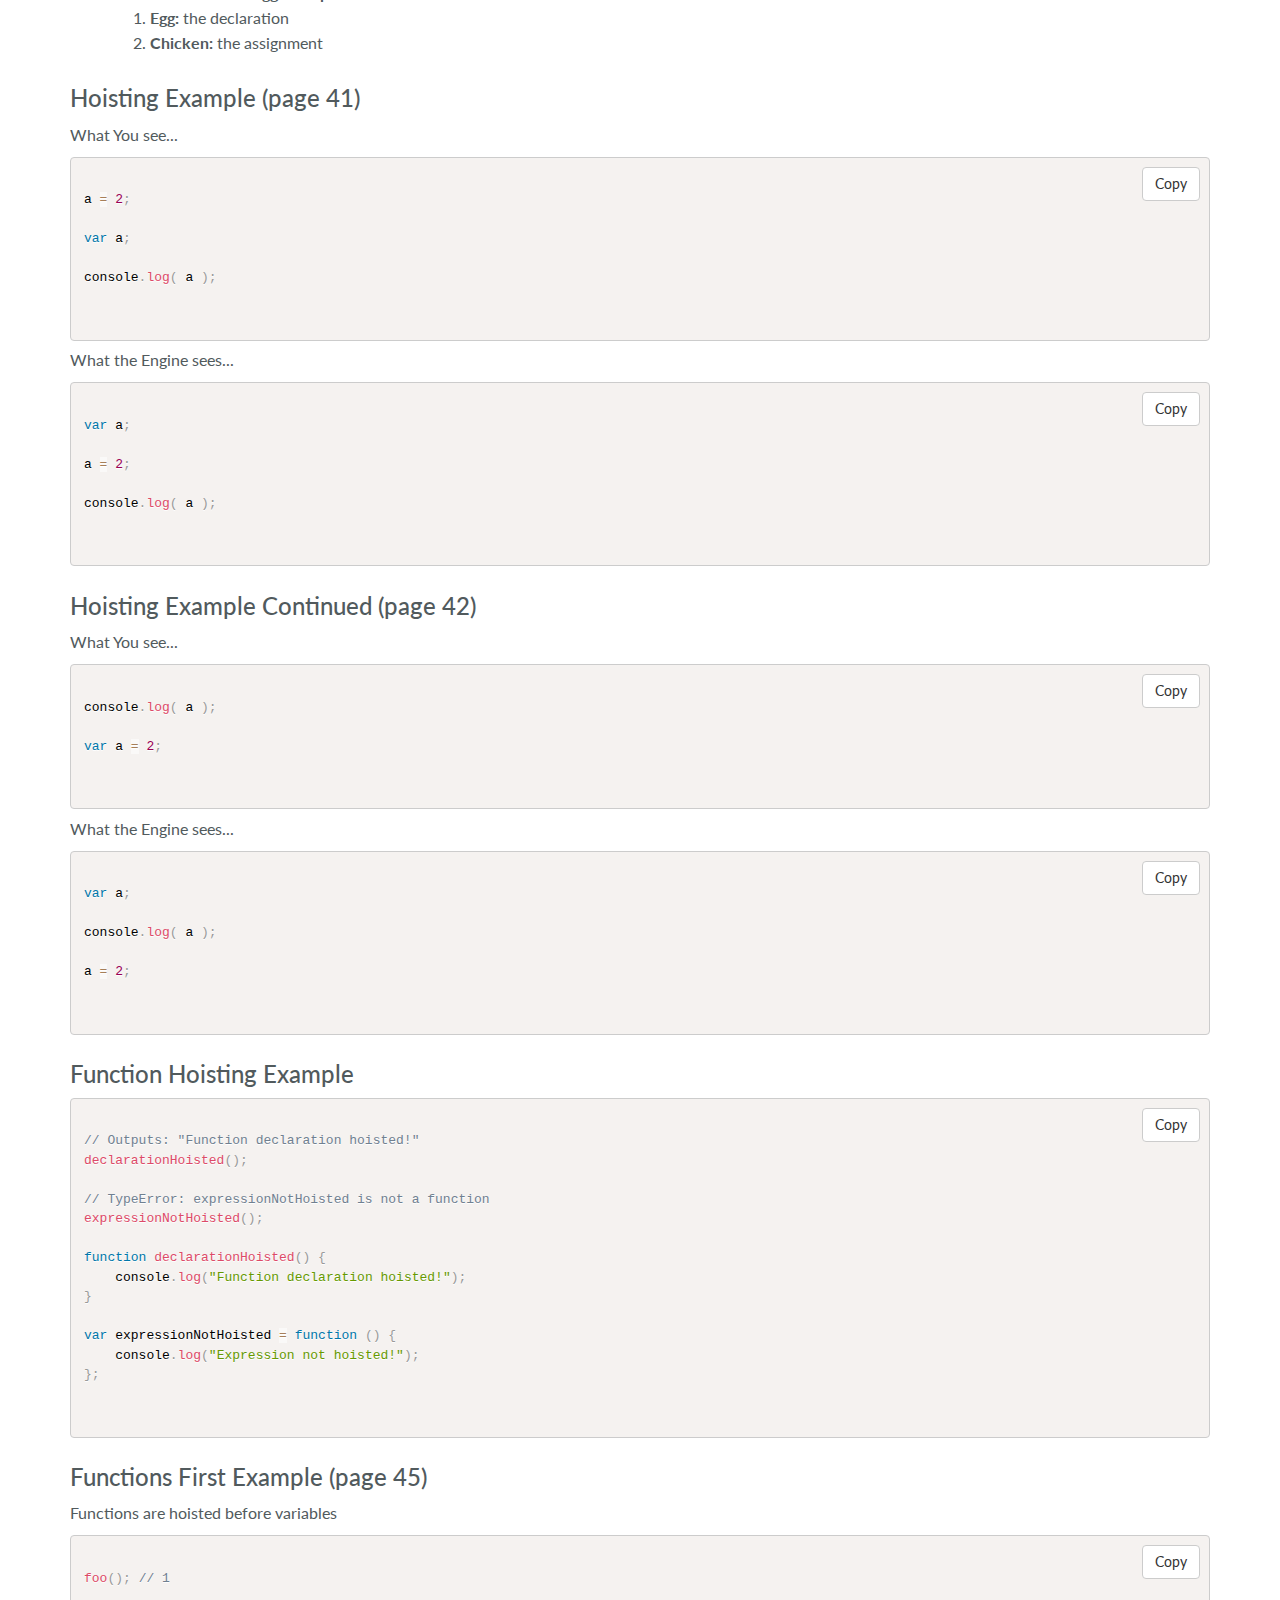
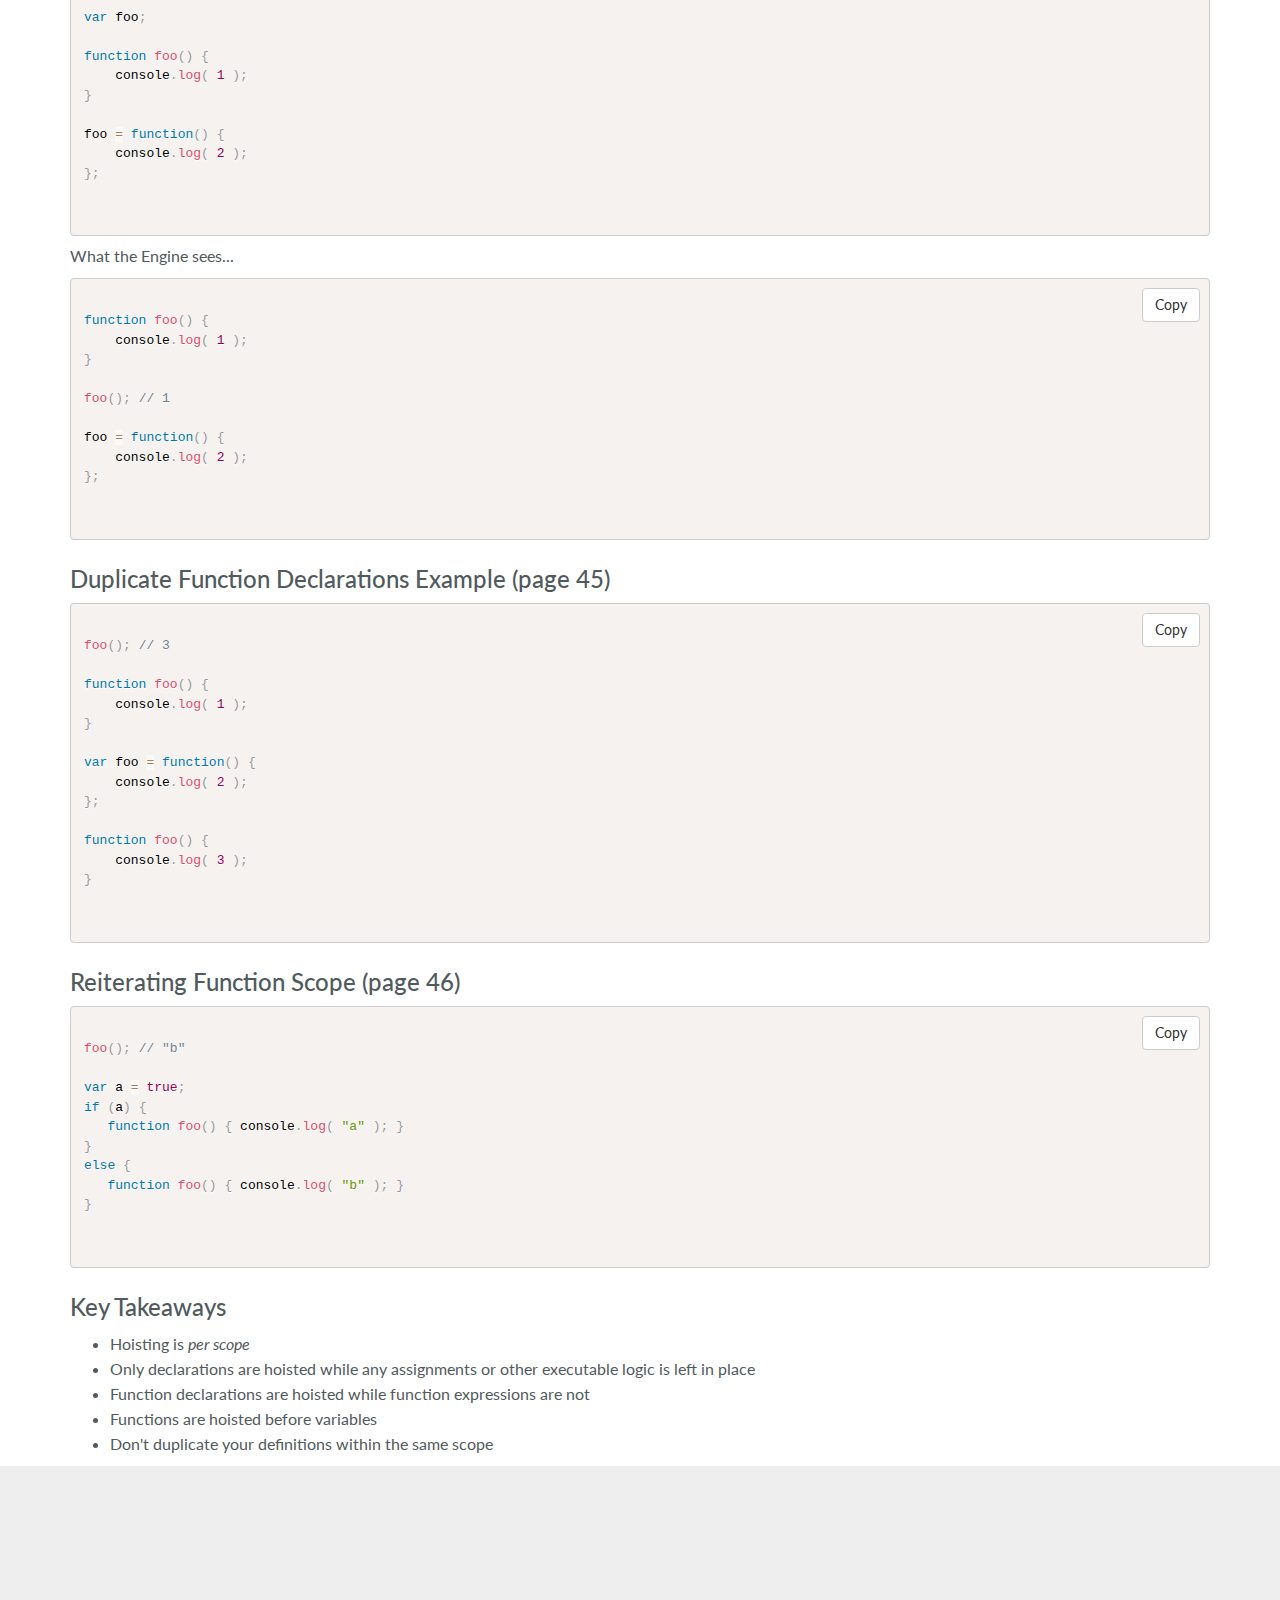
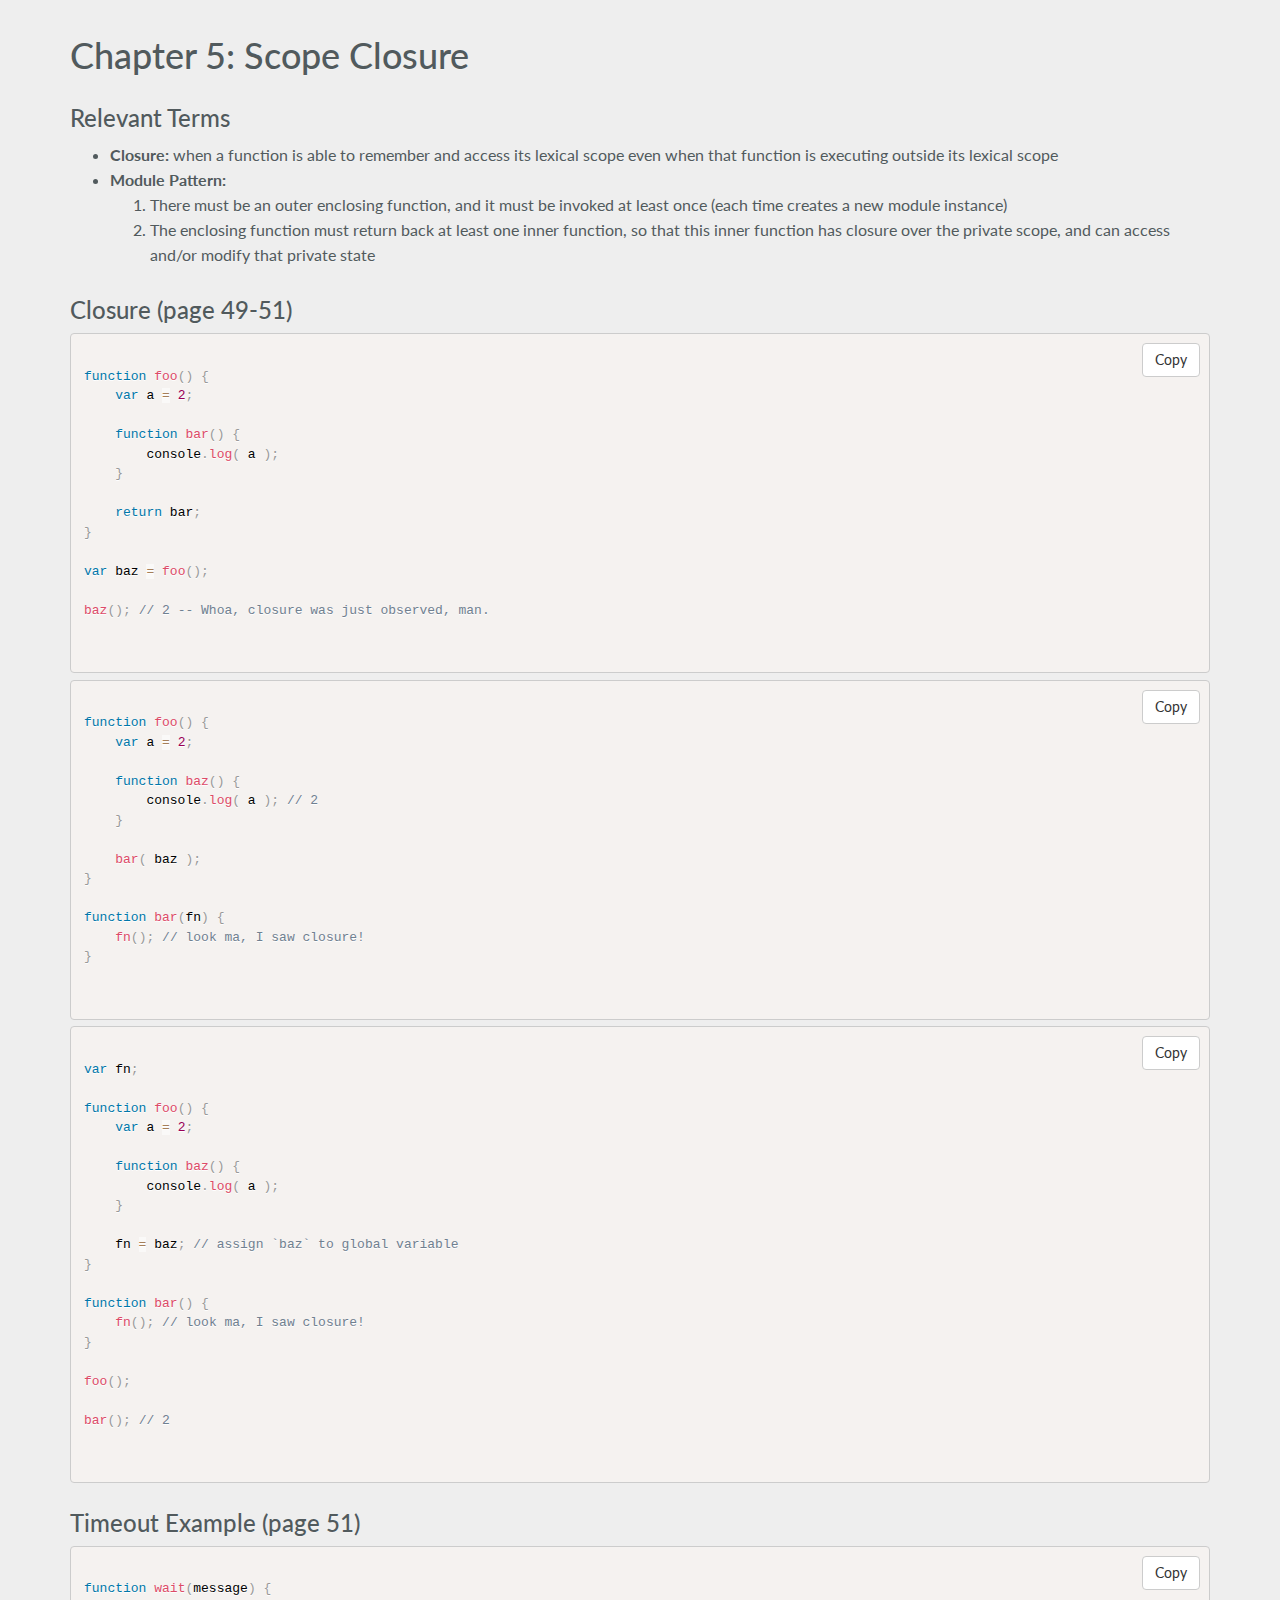
==== commit 8dfcb235: "Adding chapter 4" ====
--- a/index.html
+++ b/index.html
@@ -89,16 +89,27 @@
                         </a>
                         <ul class="dropdown-menu">
                             <li><a class="page-scroll" href="#to1">Chapter 1: <i>this</i> Or That</a></li>
-                            <li><a class="page-scroll" href="#to2">Chapter 2: <i>this</i> All Makes Sense Now</a></li>
+                            <li><a class="page-scroll" href="#to2">Chapter 2: <i>this</i> All Makes Sense Now!</a></li>
                             <li><a class="page-scroll" href="#week3news">This week in JavaScript...</a></li>
                             <li><a class="page-scroll" href="#hw3">Homework</a></li>
                         </ul>
                     </li>
-                    <li class="disabled">
-                        <a class="page-scroll" href="#aug30">Aug 30</a>
+                    <li>
+                        <a class="dropdown-toggle" data-toggle="dropdown" href="#" role="button" aria-haspopup="true" aria-expanded="false">
+                          Aug 30 <span class="caret"></span>
+                        </a>
+                        <ul class="dropdown-menu">
+                            <li><a class="page-scroll" href="#to3">Chapter 3: Objects</li>
+                            <li><a class="page-scroll" href="#to4">Chapter 4: Mixing (Up) "Class" Objects</a></li>
+                            <li><a class="page-scroll" href="#week4news">This week in JavaScript...</a></li>
+                            <li><a class="page-scroll" href="#hw4">Homework</a></li>
+                        </ul>
                     </li>
                     <li class="disabled">
                         <a class="page-scroll" href="#sep6">Sep 6</a>
+                    </li>
+                    <li class="disabled">
+                        <a class="page-scroll" href="#sep13">Sep 13</a>
                     </li>
                     <li>
                         <a class="" href="https://github.com/getify/You-Dont-Know-JS/archive/master.zip"><span class="glyphicon glyphicon-cloud-download" aria-hidden="true"></span> Digital Books</a>
@@ -165,7 +176,7 @@
             <div class="row">
                 <div class="col-lg-12">
                     <h1>How interested are you in follow-up JS book studies?</h1>
-                    <iframe class="center-block" src="http://www.strawpoll.me/embed_1/11009397" style="width:600px;height:600px;border:0;">Loading poll...</iframe>
+                    <iframe class="center-block" src="https://www.strawpoll.me/embed_1/11009397" style="width:600px;height:600px;border:0;">Loading poll...</iframe>
                 </div>
             </div>
         </div>
@@ -1319,6 +1330,1279 @@
         </div>
     </section>
 
+    <!-- to2 Section -->
+    <section id="to2" class="even-section">
+        <div class="container">
+            <div class="row">
+                <div class="col-lg-12">
+                    <h1>Chapter 2: <i>this</i> All Makes Sense Now!</h1>
+                </div>
+            </div>
+            <div class="row">
+                <div class="col-lg-12">
+                    <h3>Relevant Terms</h3>
+                    <ul>
+                        <li><strong>call-stack: </strong>the stack of functions that has been called to get us to the current moment in execution</li>
+                        <li><strong>call-site: </strong>the location in code where a function is called: one level from the top of the call-stack</li>
+                        <li><strong>default binding: </strong></li>
+                        <li><strong>implicit binding: </strong></li>
+                        <li><strong>explicit binding: </strong></li>
+                        <li><strong>new binding: </strong></li>
+                    </ul>
+                </div>
+            </div>
+            <div class="row">
+                <div class="col-lg-12">
+                    <h3>call-stack and call-site example</h3>
+                    <pre class="copytoclipboard">
+                        <code class="language-js">
+function baz() {
+    // call-stack is: `baz`
+    // so, our call-site is in the global scope
+
+    console.log( "baz" );
+    bar(); // <-- call-site for `bar`
+}
+
+function bar() {
+    // call-stack is: `baz` -> `bar`
+    // so, our call-site is in `baz`
+
+    console.log( "bar" );
+    foo(); // <-- call-site for `foo`
+}
+
+function foo() {
+    // call-stack is: `baz` -> `bar` -> `foo`
+    // so, our call-site is in `bar`
+
+    console.log( "foo" );
+}
+
+baz(); // <-- call-site for `baz`
+                        </code>
+                    </pre>
+                </div>
+            </div>
+            <div class="row">
+                <div class="col-lg-12">
+                    <h3>default binding</h3>
+                    <pre class="copytoclipboard">
+                        <code class="language-js">
+function foo() {
+    console.log( this.a );
+}
+
+var a = 2;
+
+foo(); // 2
+                        </code>
+                    </pre>
+                </div>
+            </div>
+            <div class="row">
+                <div class="col-lg-12">
+                    <h3>default binding in strict mode</h3>
+                    <pre class="copytoclipboard">
+                        <code class="language-js">
+function foo() {
+    "use strict";
+
+    console.log( this.a );
+}
+
+var a = 2;
+
+foo(); // TypeError: `this` is `undefined`
+                        </code>
+                    </pre>
+                </div>
+            </div>
+            <div class="row">
+                <div class="col-lg-12">
+                    <h3>implicit binding</h3>
+                    <pre class="copytoclipboard">
+                        <code class="language-js">
+function foo() {
+    console.log( this.a );
+}
+
+var obj = {
+    a: 2,
+    foo: foo
+};
+
+obj.foo(); // 2
+                        </code>
+                    </pre>
+                </div>
+            </div>
+            <div class="row">
+                <div class="col-lg-12">
+                    <h3>implicit binding only cares about the last defined object in the property reference chain</h3>
+                    <pre class="copytoclipboard">
+                        <code class="language-js">
+function foo() {
+    console.log( this.a );
+}
+
+var obj2 = {
+    a: 42,
+    foo: foo
+};
+
+var obj1 = {
+    a: 2,
+    obj2: obj2
+};
+
+obj1.obj2.foo(); // 42
+                        </code>
+                    </pre>
+                </div>
+            </div>
+            <div class="row">
+                <div class="col-lg-12">
+                    <h3>losing implicit binding</h3>
+                    <pre class="copytoclipboard">
+                        <code class="language-js">
+function foo() {
+    console.log( this.a );
+}
+
+var obj = {
+    a: 2,
+    foo: foo
+};
+
+var bar = obj.foo; // function reference/alias!
+
+var a = "oops, global"; // `a` also property on global object
+
+bar(); // "oops, global"
+                        </code>
+                    </pre>
+                </div>
+            </div>
+            <div class="row">
+                <div class="col-lg-12">
+                    <h3>losing implicit binding "real life" example</h3>
+                    <pre class="copytoclipboard">
+                        <code class="language-js">
+function foo() {
+    console.log( this.a );
+}
+
+function doFoo(fn) {
+    // `fn` is just another reference to `foo`
+
+    fn(); // <-- call-site!
+}
+
+var obj = {
+    a: 2,
+    foo: foo
+};
+
+var a = "oops, global"; // `a` also property on global object
+
+doFoo( obj.foo ); // "oops, global"
+                        </code>
+                    </pre>
+                </div>
+            </div>
+            <div class="row">
+                <div class="col-lg-12">
+                    <h3>explicit binding</h3>
+                    <pre class="copytoclipboard">
+                        <code class="language-js">
+function foo() {
+    console.log( this.a );
+}
+
+var obj = {
+    a: 2
+};
+
+foo.call( obj ); // 2
+                        </code>
+                    </pre>
+                </div>
+            </div>
+            <div class="row">
+                <div class="col-lg-12">
+                    <h3>hard binding</h3>
+                    <pre class="copytoclipboard">
+                        <code class="language-js">
+function foo() {
+    console.log( this.a );
+}
+
+var obj = {
+    a: 2
+};
+
+var bar = function() {
+    foo.call( obj );
+};
+
+bar(); // 2
+setTimeout( bar, 100 ); // 2
+
+// `bar` hard binds `foo`'s `this` to `obj`
+// so that it cannot be overriden
+bar.call( window ); // 2
+                        </code>
+                    </pre>
+                </div>
+            </div>
+            <div class="row">
+                <div class="col-lg-12">
+                    <h3>hard binding pass-thru</h3>
+                    <pre class="copytoclipboard">
+                        <code class="language-js">
+function foo(something) {
+    console.log( this.a, something );
+    return this.a + something;
+}
+
+var obj = {
+    a: 2
+};
+
+var bar = function() {
+    return foo.apply( obj, arguments );
+};
+
+var b = bar( 3 ); // 2 3
+console.log( b ); // 5
+                        </code>
+                    </pre>
+                </div>
+            </div>
+            <div class="row">
+                <div class="col-lg-12">
+                    <h3>hard binding reusable helper</h3>
+                    <pre class="copytoclipboard">
+                        <code class="language-js">
+function foo(something) {
+    console.log( this.a, something );
+    return this.a + something;
+}
+
+// simple `bind` helper
+function bind(fn, obj) {
+    return function() {
+        return fn.apply( obj, arguments );
+    };
+}
+
+var obj = {
+    a: 2
+};
+
+var bar = bind( foo, obj );
+
+var b = bar( 3 ); // 2 3
+console.log( b ); // 5
+                        </code>
+                    </pre>
+                </div>
+            </div>
+            <div class="row">
+                <div class="col-lg-12">
+                    <h3>hard binding ES5</h3>
+                    <pre class="copytoclipboard">
+                        <code class="language-js">
+function foo(something) {
+    console.log( this.a, something );
+    return this.a + something;
+}
+
+var obj = {
+    a: 2
+};
+
+var bar = foo.bind( obj );
+
+var b = bar( 3 ); // 2 3
+console.log( b ); // 5
+                        </code>
+                    </pre>
+                    <p>ES6 <code>bind()</code> also has a <code>.name</code> property that shows where it was bound. For the above example the <code>bar.name</code> would be "bound foo()"</p>
+                </div>
+            </div>
+            <div class="row">
+                <div class="col-lg-12">
+                    <h3>hard binding API "Context"</h3>
+                    <pre class="copytoclipboard">
+                        <code class="language-js">
+function foo(el) {
+    console.log( el, this.id );
+}
+
+var obj = {
+    id: "awesome"
+};
+
+// use `obj` as `this` for `foo(..)` calls
+[1, 2, 3].forEach( foo, obj ); // 1 awesome  2 awesome  3 awesome
+                        </code>
+                    </pre>
+                </div>
+            </div>
+            <div class="row">
+                <div class="col-lg-12">
+                    <h3>new binding</h3>
+                    <ol>
+                        <li>a brand new object is created (aka, constructed) out of thin air</li>
+                        <li>the newly constructed object is [[Prototype]]-linked (Skipped until Chapter 5)</li>
+                        <li>the newly constructed object is set as the this binding for that function call</li>
+                        <li>unless the function returns its own alternate object, the new-invoked function call will automatically return the newly constructed object.</li>
+                    </ol>
+                    <pre class="copytoclipboard">
+                        <code class="language-js">
+function foo(a) {
+    this.a = a;
+}
+
+var bar = new foo( 2 );
+console.log( bar.a ); // 2
+                        </code>
+                    </pre>
+                </div>
+            </div>
+            <div class="row">
+                <div class="col-lg-12">
+                    <h3>partial application</h3>
+                    <pre class="copytoclipboard">
+                        <code class="language-js">
+function foo(p1,p2) {
+    this.val = p1 + p2;
+}
+
+// using `null` here because we don't care about
+// the `this` hard-binding in this scenario, and
+// it will be overridden by the `new` call anyway!
+var bar = foo.bind( null, "p1" );
+
+var baz = new bar( "p2" );
+
+baz.val; // p1p2
+                        </code>
+                    </pre>
+                </div>
+            </div>
+            <div class="row">
+                <div class="col-lg-12">
+                    <h3>Determining <i>this</i></h3>
+                    <ol>
+                        <li>
+                            <p>Is the function called with new (new binding)? If so, this is the newly constructed object.</p>
+                            <p><code>var bar = new foo()</code></p>
+                        </li>
+                        <li>
+                            <p>Is the function called with call or apply (explicit binding), even hidden inside a bind hard binding? If so, this is the explicitly specified object.</p>
+                            <p><code>var bar = foo.call( obj2 )</code></p>
+                        </li>
+                        <li>
+                            <p>Is the function called with a context (implicit binding), otherwise known as an owning or containing object? If so, this is that context object.</p>
+                            <p><code>var bar = obj1.foo()</code></p>
+                        </li>
+                        <li>
+                            <p>Otherwise, default the this (default binding). If in strict mode, pick undefined, otherwise pick the global object.</p>
+                            <p><code>var bar = foo()</code></p>
+                        </li>
+                    </ol>
+                    <p>Exception to this rule is that if you pass a <code>null</code> explicitly in <code>call</code> or <code>bind</code>, if the function uses <code>this</code>, the default binding will be used. It is much safer to use a DMZ described below</p>
+                </div>
+            </div>
+            <div class="row">
+                <div class="col-lg-12">
+                    <h3>safely ignored <i>this</i> aka DMZ</h3>
+                    <pre class="copytoclipboard">
+                        <code class="language-js">
+function foo(a,b) {
+    console.log( "a:" + a + ", b:" + b );
+}
+
+// our DMZ empty object
+var ø = Object.create( null );
+
+// spreading out array as parameters
+foo.apply( ø, [2, 3] ); // a:2, b:3
+
+// currying with `bind(..)`
+var bar = foo.bind( ø, 2 );
+bar( 3 ); // a:2, b:3
+                        </code>
+                    </pre>
+                </div>
+            </div>
+            <!-- REVIEW SOFT BINDING -->
+            <div class="row">
+                <div class="col-lg-12">
+                    <h3>lexical <i>this</i></h3>
+                    <pre class="copytoclipboard">
+                        <code class="language-js">
+function foo() {
+    // return an arrow function
+    return (a) => {
+        // `this` here is lexically adopted from `foo()`
+        console.log( this.a );
+    };
+}
+
+var obj1 = {
+    a: 2
+};
+
+var obj2 = {
+    a: 3
+};
+
+var bar = foo.call( obj1 );
+bar.call( obj2 ); // 2, not 3!
+                        </code>
+                    </pre>
+                </div>
+            </div>
+            <div class="row">
+                <div class="col-lg-12">
+                    <h3>common real world lexical <i>this</i></h3>
+                    <pre class="copytoclipboard">
+                        <code class="language-js">
+function foo() {
+    var self = this; // lexical capture of `this`
+    setTimeout( function(){
+        console.log( self.a );
+    }, 100 );
+}
+
+var obj = {
+    a: 2
+};
+
+foo.call( obj ); // 2
+                        </code>
+                    </pre>
+                </div>
+            </div>
+            <div class="row">
+                <div class="col-lg-12">
+                    <h3>Key Takeaways</h3>
+                    <ul>
+                        <li>though the overall <code>this</code> binding rules are entirely based on the call-site, the global object is only eligible for the default binding if the contents are not running in <code>strict mode;</code></li>
+                        <li>Mixing non-strict mode and strict mode within your own code is not recommended</li>
+                        <li><code>this</code> binding precedence: new > explicit > implicit > default</li>
+                        <li>Use a DMZ empty object when you want to explicitly pass null for <code>call</code> & <code>apply</code></li>
+                        <li>if you end up writing a lot of <code>self = this</code> you should:
+                            <ol>
+                                <li>Use only lexical scope and forget the false pretense of <code>this</code>-style code.</li>
+                                <li>Embrace <code>this</code>-style mechanisms completely, including using <code>bind(..)</code> where necessary, and try to avoid <code>self = this</code> and arrow-function "lexical this" tricks.</li>
+                            </ol>
+                        </li>
+                    </ul>
+                </div>
+            </div>
+        </div>
+    </section>
+
+    <!-- week3news Section -->
+    <section id="week3news" class="odd-section">
+        <div class="container">
+            <div class="row">
+                <div class="col-lg-12">
+                    <h1>This week in JavaScript...</h1>
+                </div>
+            </div>
+            <div class="row">
+                <div class="col-lg-12">
+                    <ul>
+                        <li><a target="_blank" href="https://snipcart.com/blog/learn-vanilla-javascript-before-using-js-frameworks">You should learn Vanilla JS before frameworks</a></li>
+                        <li><a target="_blank" href="https://ecmascript-daily.github.io/">ECMAScript Daily</a></li>
+                        <li><a target="_blank" href="http://www.echojs.com/">EchoJS</a></li>
+                        <li><a target="_blank" href="https://news.js.org/">js.org</a></li>
+                        <li><a target="_blank" href="https://github.com/nasa/openmct">NASA Mission Control in JS</a></li>
+                    </ul>
+                </div>
+            </div>
+        </div>
+    </section>
+
+    <section id="hw3" class="even-section">
+        <div class="container">
+            <div class="row">
+                <div class="col-lg-12">
+                    <h1>Homework: this & Object Prototypes</h1>
+                </div>
+            </div>
+            <div class="row">
+                <div class="col-lg-12">
+                    <p>Read...</p>
+                    <ul>
+                        <li>Chapter 3: Objects</li>
+                        <li>Chapter 4: Mixing (Up) "Class" Objects</a></li>
+                    </ul>
+                    <strong>[48 pages]</strong>
+                </div>
+            </div>
+        </div>
+    </section>
+
+    <!-- to3 Section -->
+    <section id="to3" class="odd-section">
+        <div class="container">
+            <div class="row">
+                <div class="col-lg-12">
+                    <h1>Chapter 3: Objects</h1>
+                </div>
+            </div>
+            <div class="row">
+                <div class="col-lg-12">
+                    <h3>Relevant Terms</h3>
+                    <ul>
+                        <li><strong>shallow copy: </strong>Objects properties are references</li>
+                        <li><strong>deep copy: </strong>Object properties are duplicated</li>
+                        <li><strong>writable: </strong>ability for you to change the value of a property within an object</li>
+                        <li><strong>configurable: </strong>ability to modify a properties descriptor definition</li>
+                        <li><strong>enumerable: </strong>controls if a property will show up in certain object-property enumerations such as <code>for...in</code></li>
+                        <li><strong>immutable: </strong>properties or objects that cannot be changed</li>
+                    </ul>
+                </div>
+            </div>
+            <div class="row">
+                <div class="col-lg-12">
+                    <h3>literal form vs constructed form for objects</h3>
+                    <pre class="copytoclipboard">
+                        <code class="language-js">
+// literal form
+var myObj = {
+    key: value
+    // ...
+};
+
+// constructed form
+var myObj = new Object();
+myObj.key = value;
+                        </code>
+                    </pre>
+                </div>
+            </div>
+            <div class="row">
+                <div class="col-lg-12">
+                    <h3>primitives vs objects</h3>
+                    <pre class="copytoclipboard">
+                        <code class="language-js">
+var strPrimitive = "I am a string";
+typeof strPrimitive;                            // "string"
+strPrimitive instanceof String;                 // false
+
+var strObject = new String( "I am a string" );
+typeof strObject;                               // "object"
+strObject instanceof String;                    // true
+
+// inspect the object sub-type
+Object.prototype.toString.call( strObject );    // [object String]
+                        </code>
+                    </pre>
+                </div>
+            </div>
+            <div class="row">
+                <div class="col-lg-12">
+                    <h3>property access vs key access</h3>
+                    <pre class="copytoclipboard">
+                        <code class="language-js">
+var myObject = {
+    a: 2,
+    "blah.a" : 3,
+    "Super-Fun!" : 4
+};
+
+myObject.a;     // 2
+
+myObject["a"];  // 2
+
+myObject.blah.a; // TypeError
+
+myObject["blah.a"]; // 3
+
+myObject.Super-Fun!; // Unexpected token !
+                        </code>
+                    </pre>
+                </div>
+            </div>
+            <div class="row">
+                <div class="col-lg-12">
+                    <h3>property names are always strings in objects</h3>
+                    <pre class="copytoclipboard">
+                        <code class="language-js">
+var myObject = { };
+
+myObject[true] = "foo";
+myObject[3] = "bar";
+myObject[myObject] = "baz";
+
+myObject["true"];               // "foo"
+myObject["3"];                  // "bar"
+myObject["[object Object]"];    // "baz"
+                        </code>
+                    </pre>
+                </div>
+            </div>
+            <div class="row">
+                <div class="col-lg-12">
+                    <h3>functions don't <i>belong</i> to an object</h3>
+                    <pre class="copytoclipboard">
+                        <code class="language-js">
+var myObject = {
+    foo: function foo() {
+        console.log( "foo" );
+    }
+};
+
+var someFoo = myObject.foo;
+
+someFoo;        // function foo(){..}
+
+myObject.foo;   // function foo(){..}
+                        </code>
+                    </pre>
+                </div>
+            </div>
+            <div class="row">
+                <div class="col-lg-12">
+                    <h3>arrays can have mixed types</h3>
+                    <pre class="copytoclipboard">
+                        <code class="language-js">
+var myArray = [ "foo", 42, "bar" ];
+
+myArray.length;     // 3
+
+myArray[0];         // "foo"
+
+myArray[2];         // "bar"
+                        </code>
+                    </pre>
+                </div>
+            </div>
+            <div class="row">
+                <div class="col-lg-12">
+                    <h3>arrays are still objects</h3>
+                    <pre class="copytoclipboard">
+                        <code class="language-js">
+var myArray = [ "foo", 42, "bar" ];
+
+myArray.baz = "baz";
+
+myArray.length; // 3
+
+myArray.baz;    // "baz"
+
+myArray["3"] = "blah";
+
+myArray.length; // 4
+
+myArray[3];     // "blah"
+                        </code>
+                    </pre>
+                </div>
+            </div>
+            <div class="row">
+                <div class="col-lg-12">
+                    <h3>Object copy</h3>
+                    <pre class="copytoclipboard">
+                        <code class="language-js">
+function anotherFunction() { /*..*/ }
+
+var anotherObject = {
+    c: true
+};
+
+var anotherArray = [];
+
+var myObject = {
+    a: 2,
+    b: anotherObject,   // reference, not a copy!
+    c: anotherArray,    // another reference!
+    d: anotherFunction
+};
+
+anotherArray.push( anotherObject, myObject );
+                        </code>
+                    </pre>
+                </div>
+            </div>
+            <div class="row">
+                <div class="col-lg-12">
+                    <h3>Object deep copy, JSON parse trick</h3>
+                    <pre class="copytoclipboard">
+                        <code class="language-js">
+var newObj = JSON.parse( JSON.stringify( someObj ) );
+                        </code>
+                    </pre>
+                </div>
+            </div>
+            <div class="row">
+                <div class="col-lg-12">
+                    <h3>ES6 shallow Object copy</h3>
+                    <pre class="copytoclipboard">
+                        <code class="language-js">
+var newObj = Object.assign( {}, myObject );
+
+newObj.a;                       // 2
+newObj.b === anotherObject;     // true
+newObj.c === anotherArray;      // true
+newObj.d === anotherFunction;   // true
+                        </code>
+                    </pre>
+                </div>
+            </div>
+            <div class="row">
+                <div class="col-lg-12">
+                    <h3>property descriptors</h3>
+                    <pre class="copytoclipboard">
+                        <code class="language-js">
+var myObject = {
+    a: 2
+};
+
+Object.getOwnPropertyDescriptor( myObject, "a" );
+// {
+//    value: 2,
+//    writable: true,
+//    enumerable: true,
+//    configurable: true
+// }
+                        </code>
+                    </pre>
+                </div>
+            </div>
+            <div class="row">
+                <div class="col-lg-12">
+                    <h3>writable example</h3>
+                    <pre class="copytoclipboard">
+                        <code class="language-js">
+var myObject = {};
+
+Object.defineProperty( myObject, "a", {
+    value: 2,
+    writable: false, // not writable!
+    configurable: true,
+    enumerable: true
+} );
+
+myObject.a = 3;
+
+myObject.a; // 2 but TypeError in strict mode
+                        </code>
+                    </pre>
+                </div>
+            </div>
+            <div class="row">
+                <div class="col-lg-12">
+                    <h3>configurable example</h3>
+                    <pre class="copytoclipboard">
+                        <code class="language-js">
+var myObject = {
+    a: 2
+};
+
+myObject.a = 3;
+myObject.a;                 // 3
+
+Object.defineProperty( myObject, "a", {
+    value: 4,
+    writable: true,
+    configurable: false,    // not configurable!
+    enumerable: true
+} );
+
+myObject.a;                 // 4
+myObject.a = 5;
+myObject.a;                 // 5
+
+Object.defineProperty( myObject, "a", {
+    value: 6,
+    writable: true,
+    configurable: true,
+    enumerable: true
+} ); // TypeError
+                        </code>
+                    </pre>
+                </div>
+            </div>
+            <div class="row">
+                <div class="col-lg-12">
+                    <h3>configurable-false prevents delete</h3>
+                    <pre class="copytoclipboard">
+                        <code class="language-js">
+var myObject = {
+    a: 2
+};
+
+myObject.a;             // 2
+delete myObject.a;
+myObject.a;             // undefined
+
+Object.defineProperty( myObject, "a", {
+    value: 2,
+    writable: true,
+    configurable: false,
+    enumerable: true
+} );
+
+myObject.a;             // 2
+delete myObject.a;
+myObject.a;             // 2
+                        </code>
+                    </pre>
+                </div>
+            </div>
+            <div class="row">
+                <div class="col-lg-12">
+                    <h3>Object "constant"</h3>
+                    <pre class="copytoclipboard">
+                        <code class="language-js">
+var myObject = {};
+
+Object.defineProperty( myObject, "FAVORITE_NUMBER", {
+    value: 42,
+    writable: false,
+    configurable: false
+} );
+                        </code>
+                    </pre>
+                </div>
+            </div>
+            <div class="row">
+                <div class="col-lg-12">
+                    <h3>prevent extensions</h3>
+                    <pre class="copytoclipboard">
+                        <code class="language-js">
+var myObject = {
+    a: 2
+};
+
+Object.preventExtensions( myObject );
+
+myObject.b = 3;
+myObject.b; // undefined but TypeError in strict mode
+                        </code>
+                    </pre>
+                </div>
+            </div>
+            <div class="row">
+                <div class="col-lg-12">
+                    <h3>Seal</h3>
+                    <pre class="copytoclipboard">
+                        <code class="language-js">
+// Object.seal(..) is essentially Object.preventExtensions(..)
+// + configurable = false
+
+var myObject = {
+    a: 2,
+    b: "blah",
+    foo: function(){},
+};
+
+for(property in myObject) {
+    Object.defineProperty( myObject, property, {
+        configurable: false
+    } );
+}
+
+Object.preventExtensions( myObject );
+                        </code>
+                    </pre>
+                </div>
+            </div>
+            <div class="row">
+                <div class="col-lg-12">
+                    <h3>Freeze</h3>
+                    <pre class="copytoclipboard">
+                        <code class="language-js">
+// Object.freeze(..) is essentially Object.seal(..)
+// + configurable = false
+// + writable = false
+
+var myObject = {
+    a: 2,
+    b: "blah",
+    foo: function(){},
+};
+
+for(property in myObject) {
+    Object.defineProperty( myObject, property, {
+        writable: false,
+        configurable: false
+    } );
+}
+
+Object.preventExtensions( myObject );
+                        </code>
+                    </pre>
+                </div>
+            </div>
+            <div class="row">
+                <div class="col-lg-12">
+                    <h3>custom getter/setter per property</h3>
+                    <pre class="copytoclipboard">
+                        <code class="language-js">
+var myObject = {
+    // define a getter for `a`
+    get a() {
+        return this._a_;
+    },
+
+    // define a setter for `a`
+    set a(val) {
+        this._a_ = val * 2;
+    }
+};
+
+myObject.a = 2;
+
+myObject.a; // 4
+                        </code>
+                    </pre>
+                </div>
+            </div>
+            <div class="row">
+                <div class="col-lg-12">
+                    <h3>enumeration</h3>
+                    <pre class="copytoclipboard">
+                        <code class="language-js">
+var myObject = { };
+
+Object.defineProperty(
+    myObject,
+    "a",
+    // make `a` enumerable, as normal
+    { enumerable: true, value: 2 }
+);
+
+Object.defineProperty(
+    myObject,
+    "b",
+    // make `b` NON-enumerable
+    { enumerable: false, value: 3 }
+);
+
+myObject.b; // 3
+("b" in myObject); // true
+myObject.hasOwnProperty( "b" ); // true
+
+// .......
+
+for (var k in myObject) {
+    console.log( k, myObject[k] );
+}
+// "a" 2
+                        </code>
+                    </pre>
+                </div>
+            </div>
+            <div class="row">
+                <div class="col-lg-12">
+                    <h3>array's built in iterator</h3>
+                    <pre class="copytoclipboard">
+                        <code class="language-js">
+var myArray = [ 1, 2, 3 ];
+var it = myArray[Symbol.iterator]();
+
+it.next(); // { value:1, done:false }
+it.next(); // { value:2, done:false }
+it.next(); // { value:3, done:false }
+it.next(); // { done:true }
+
+// The internal array iterator is not the iterator object itself, but a function that returns the iterator object
+                        </code>
+                    </pre>
+                </div>
+            </div>
+            <div class="row">
+                <div class="col-lg-12">
+                    <h3>ES6 custom iterator</h3>
+                    <pre class="copytoclipboard">
+                        <code class="language-js">
+var myObject = {
+    a: 2,
+    b: 3
+};
+
+Object.defineProperty( myObject, Symbol.iterator, {
+    enumerable: false,
+    writable: false,
+    configurable: true,
+    value: function() {
+        var o = this;
+        var idx = 0;
+        var ks = Object.keys( o );
+        return {
+            next: function() {
+                return {
+                    value: o[ks[idx++]],
+                    done: (idx > ks.length)
+                };
+            }
+        };
+    }
+} );
+
+// iterate `myObject` manually
+var it = myObject[Symbol.iterator]();
+it.next(); // { value:2, done:false }
+it.next(); // { value:3, done:false }
+it.next(); // { value:undefined, done:true }
+
+// iterate `myObject` with `for..of`
+for (var v of myObject) {
+    console.log( v );
+}
+// 2
+// 3
+                        </code>
+                    </pre>
+                </div>
+            </div>
+            <div class="row">
+                <div class="col-lg-12">
+                    <h3>Key Takeaways</h3>
+                    <ul>
+                        <li>6 types in JS:
+                            <ul>
+                                <li>string</li>
+                                <li>number</li>
+                                <li>boolean</li>
+                                <li>undefined</li>
+                                <li>null</li>
+                                <li>object</li>
+                            </ul>
+                        </li>
+                        <li>String, number, and boolean primitives are coerced into their Object forms when you call their properties/methods</li>
+                        <li>Built-in Objects:
+                            <ul>
+                                <li>String</li>
+                                <li>Number</li>
+                                <li>Boolean</li>
+                                <li>Object</li>
+                                <li>Function</li>
+                                <li>Array</li>
+                                <li>Date</li>
+                                <li>RegExp</li>
+                                <li>Error</li>
+                            </ul>
+                        </li>
+                        <li>Use <code>Object.prototype.hasOwnProperty.call(myObject,"a")</code> to check if a property exists in an object. Does not work on arrays</li>
+                        <li>With respect to enumeration, <code>in</code> looks in the Prototype chain while <code>hasOwnProperty()</code> does not</li>
+                        <li>The order of iteration over an object's properties is <strong>not guaranteed</strong> and may vary between different JS engines</li>
+                        <li>The internal array iterator is not the iterator object itself, but a function that returns the iterator object</li>
+                    </ul>
+                </div>
+            </div>
+        </div>
+    </section>
+
+    <!-- to4 Section -->
+    <section id="to4" class="even-section">
+        <div class="container">
+            <div class="row">
+                <div class="col-lg-12">
+                    <h1>Chapter 4: Mixing (Up) "Class" Objects</h1>
+                </div>
+            </div>
+            <div class="row">
+                <div class="col-lg-12">
+                    <h3>Relevant Terms</h3>
+                    <ul>
+                        <li><strong>class: </strong>an extensible program-code-template for creating objects, providing initial values for state (member variables) and implementations of behavior (member functions or methods) [these do <strong>NOT</strong> exist in JS]</li>
+                        <li><strong>inheritence: </strong>the concept of one thing gaining the properties or behaviours of something else </li>
+                        <li><strong>parent: </strong>class that contains properties that are behing inherited</li>
+                        <li><strong>child: </strong>class that inherits</li>
+                        <li><strong>polymorphism: </strong>the idea that any method can reference another method (of the same or different name) at a higher level of the inheritance hierarchy</li>
+                        <li><strong>mixin: </strong>JavaScript's object mechanism does not automatically perform copy behavior when you "inherit" or "instantiate". JS developers fake the missing copy behavior of classes in JavaScript with mixins</li>
+                    </ul>
+                </div>
+            </div>
+            <div class="row">
+                <div class="col-lg-12">
+                    <h3>explicit mixins</h3>
+                    <pre class="copytoclipboard">
+                        <code class="language-js">
+// vastly simplified `mixin(..)` example:
+function mixin( sourceObj, targetObj ) {
+    for (var key in sourceObj) {
+        // only copy if not already present
+        if (!(key in targetObj)) {
+            targetObj[key] = sourceObj[key];
+        }
+    }
+
+    return targetObj;
+}
+
+var Vehicle = {
+    engines: 1,
+
+    ignition: function() {
+        console.log( "Turning on my engine." );
+    },
+
+    drive: function() {
+        this.ignition();
+        console.log( "Steering and moving forward!" );
+    }
+};
+
+var Car = mixin( Vehicle, {
+    wheels: 4,
+
+    drive: function() {
+        Vehicle.drive.call( this ); // bind this to Car's context, should be avoided if possible
+        console.log( "Rolling on all " + this.wheels + " wheels!" );
+    }
+} );
+                        </code>
+                    </pre>
+                </div>
+            </div>
+            <div class="row">
+                <div class="col-lg-12">
+                    <h3>parasitic inheritance</h3>
+                    <pre class="copytoclipboard">
+                        <code class="language-js">
+// "Traditional JS Class" `Vehicle`
+function Vehicle() {
+    this.engines = 1;
+}
+Vehicle.prototype.ignition = function() {
+    console.log( "Turning on my engine." );
+};
+Vehicle.prototype.drive = function() {
+    this.ignition();
+    console.log( "Steering and moving forward!" );
+};
+
+// "Parasitic Class" `Car`
+function Car() {
+    // first, `car` is a `Vehicle`
+    var car = new Vehicle();
+
+    // now, let's modify our `car` to specialize it
+    car.wheels = 4;
+
+    // save a privileged reference to `Vehicle::drive()`
+    var vehDrive = car.drive;
+
+    // override `Vehicle::drive()`
+    car.drive = function() {
+        vehDrive.call( this );
+        console.log( "Rolling on all " + this.wheels + " wheels!" );
+    };
+
+    return car;
+}
+
+var myCar = new Car();
+
+myCar.drive();
+// Turning on my engine.
+// Steering and moving forward!
+// Rolling on all 4 wheels!
+                        </code>
+                    </pre>
+                </div>
+            </div>
+            <div class="row">
+                <div class="col-lg-12">
+                    <h3>implicit mixins</h3>
+                    <pre class="copytoclipboard">
+                        <code class="language-js">
+var Something = {
+    cool: function() {
+        this.greeting = "Hello World";
+        this.count = this.count ? this.count + 1 : 1;
+    }
+};
+
+Something.cool();
+Something.greeting; // "Hello World"
+Something.count; // 1
+
+var Another = {
+    cool: function() {
+        // implicit mixin of `Something` to `Another`
+        Something.cool.call( this );
+    }
+};
+
+Another.cool();
+Another.greeting; // "Hello World"
+Another.count; // 1 (not shared state with `Something`)
+                        </code>
+                    </pre>
+                </div>
+            </div>
+            <div class="row">
+                <div class="col-lg-12">
+                    <h3>Key Takeaways</h3>
+                    <ul>
+                        <li>JavaScript does not have classes</li>
+                        <li>Classes mean copies</li>
+                        <li>In JS the relationship between child and parent exists only between the two <code>.prototype</code> objects of the respective constructors, the constructors themselves are not directly related, and thus there's no simple way to relatively reference one from the other without ES6's <code>class</code></li>
+                        <li>Class inheritance implies copies</li>
+                        <li>Explicit psuedo-polymorphism should be avoided wherever possible</li>
+                        <li>Even manual copying of functions (aka, mixins) from one object to another doesn't actually emulate the real duplication from class to instance that occurs in class-oriented languages. If you modified one of the shared function objects by adding properties on top of it, for instance, both parent and child would be "affected" via the shared reference</li>
+                        <li><strong>In general, faking classes in JS often sets more landmines for future coding than solving present real problems.</strong></li>
+                    </ul>
+                </div>
+            </div>
+        </div>
+    </section>
+
+    <!-- week4news Section -->
+    <section id="week4news" class="odd-section">
+        <div class="container">
+            <div class="row">
+                <div class="col-lg-12">
+                    <h1>This week in JavaScript...</h1>
+                </div>
+            </div>
+            <div class="row">
+                <div class="col-lg-12">
+                    <ul>
+                        <li><a target="_blank" href="https://medium.com/@sachagreif/the-state-of-javascript-front-end-frameworks-1a2d8a61510#.6l4guyymc">The State of JavaScript Frameworks 2016</a></li>
+                        <li><a target="_blank" href="https://github.com/openfootball/football.json">Soccer (football) data in JSON</a></li>
+                        <li><a target="_blank" href="http://www.pixijs.com/">2D WebGL Rendering Engine</a></li>
+                        <li><a target="_blank" href="https://github.com/HiFaraz/node-playbook#">Node.js Playbook (aka quickstart)</a></li>
+                        <li><a target="_blank" href="https://github.com/airbnb/javascript">Airbnb JS Style Guide</a></li>
+                    </ul>
+                </div>
+            </div>
+        </div>
+    </section>
+
+    <section id="hw5" class="even-section">
+        <div class="container">
+            <div class="row">
+                <div class="col-lg-12">
+                    <h1>Homework: this & Object Prototypes</h1>
+                </div>
+            </div>
+            <div class="row">
+                <div class="col-lg-12">
+                    <p>Read...</p>
+                    <ul>
+                        <li>Chapter 5: Prototypes</li>
+                        <li>Chapter 6: Behavior Delegation</a></li>
+                    </ul>
+                    <strong>[57 pages]</strong>
+                </div>
+            </div>
+        </div>
+    </section>
+
     <!-- Contact Section -->
     <section id="footer" class="footer-section">
         <div class="container">
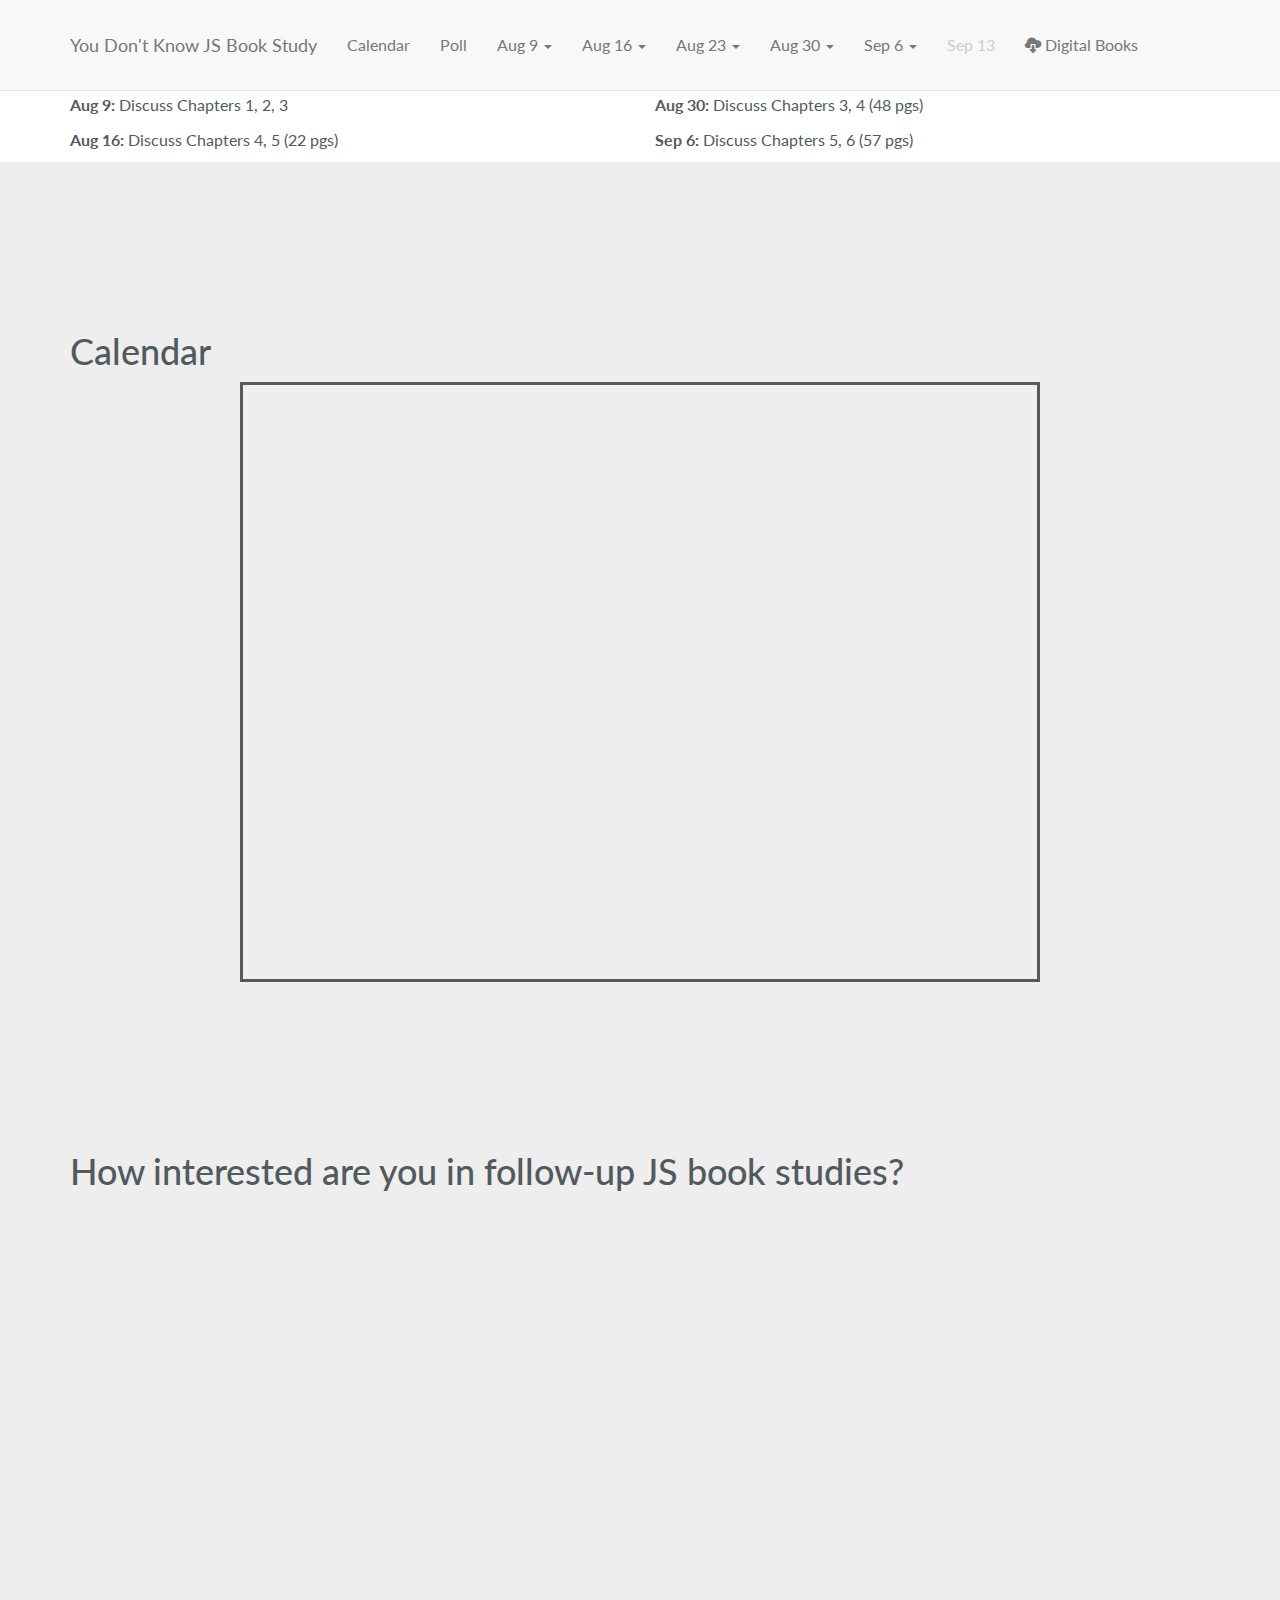
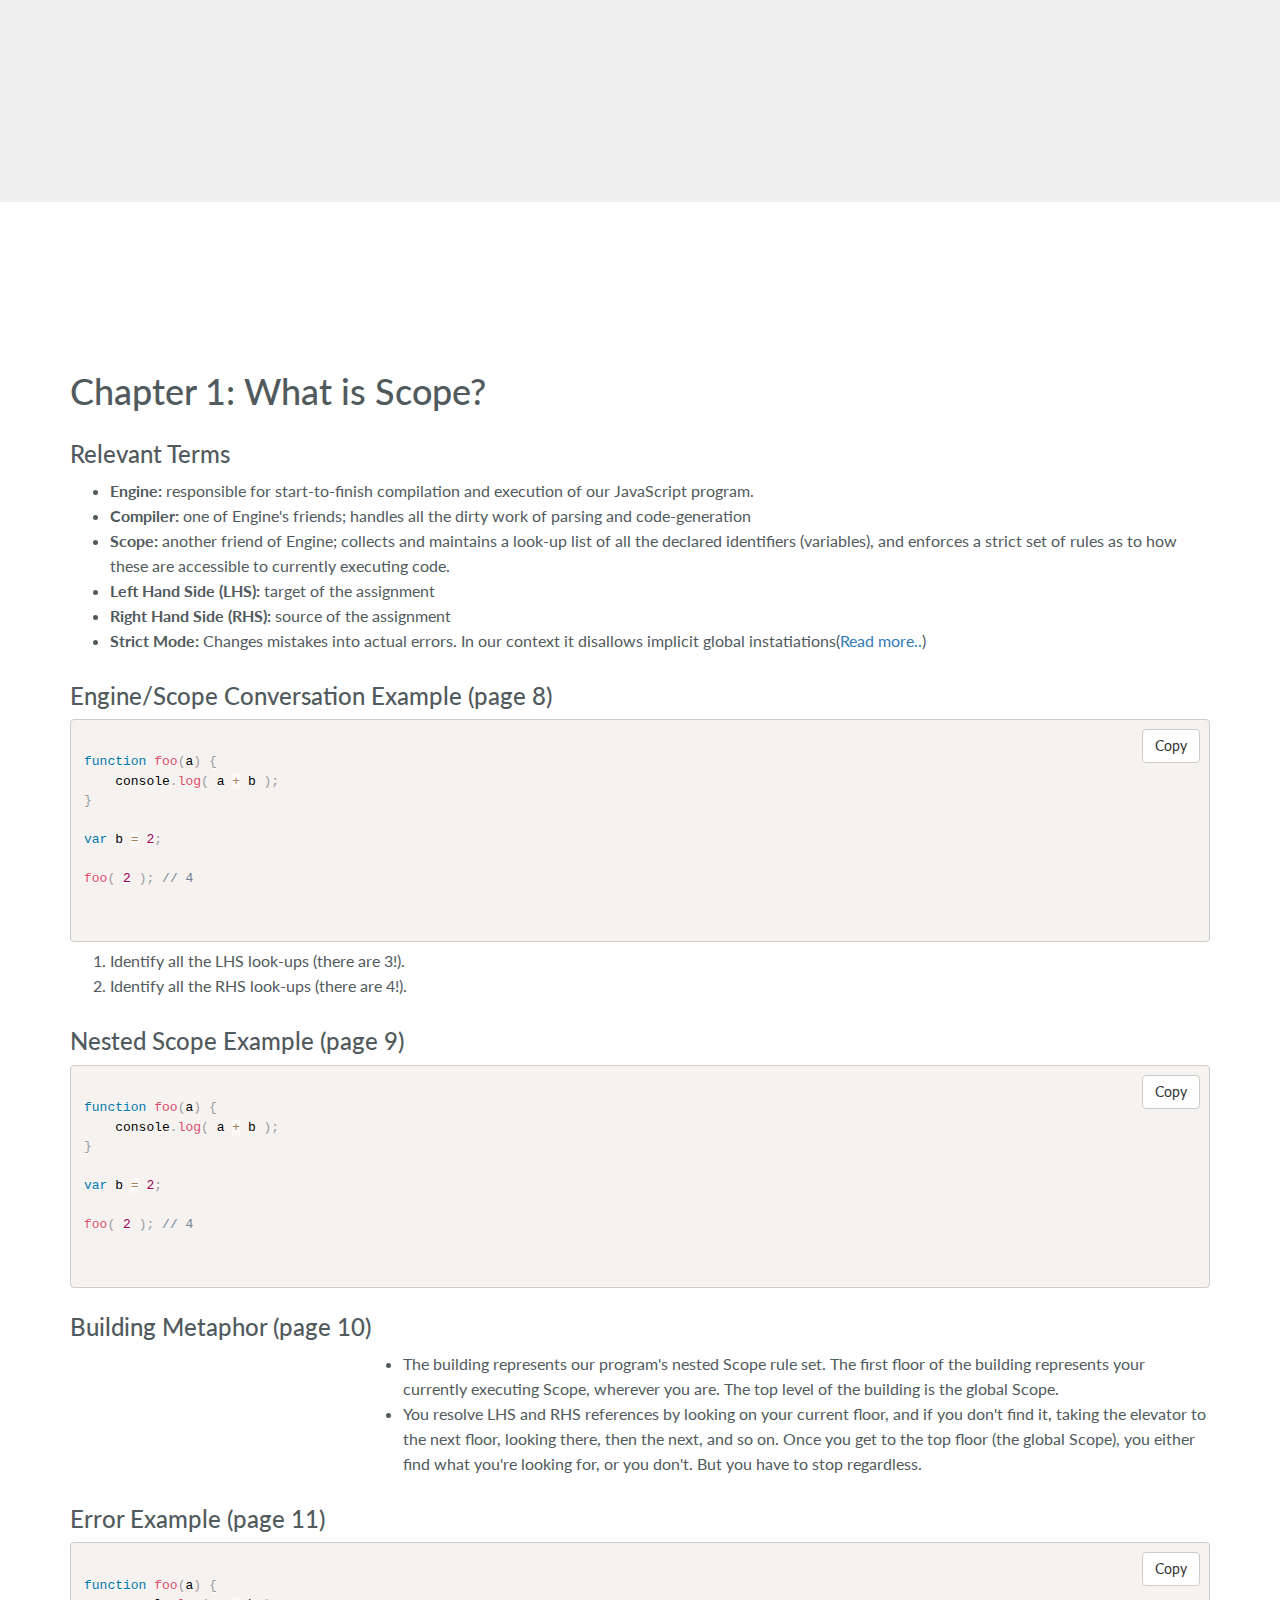
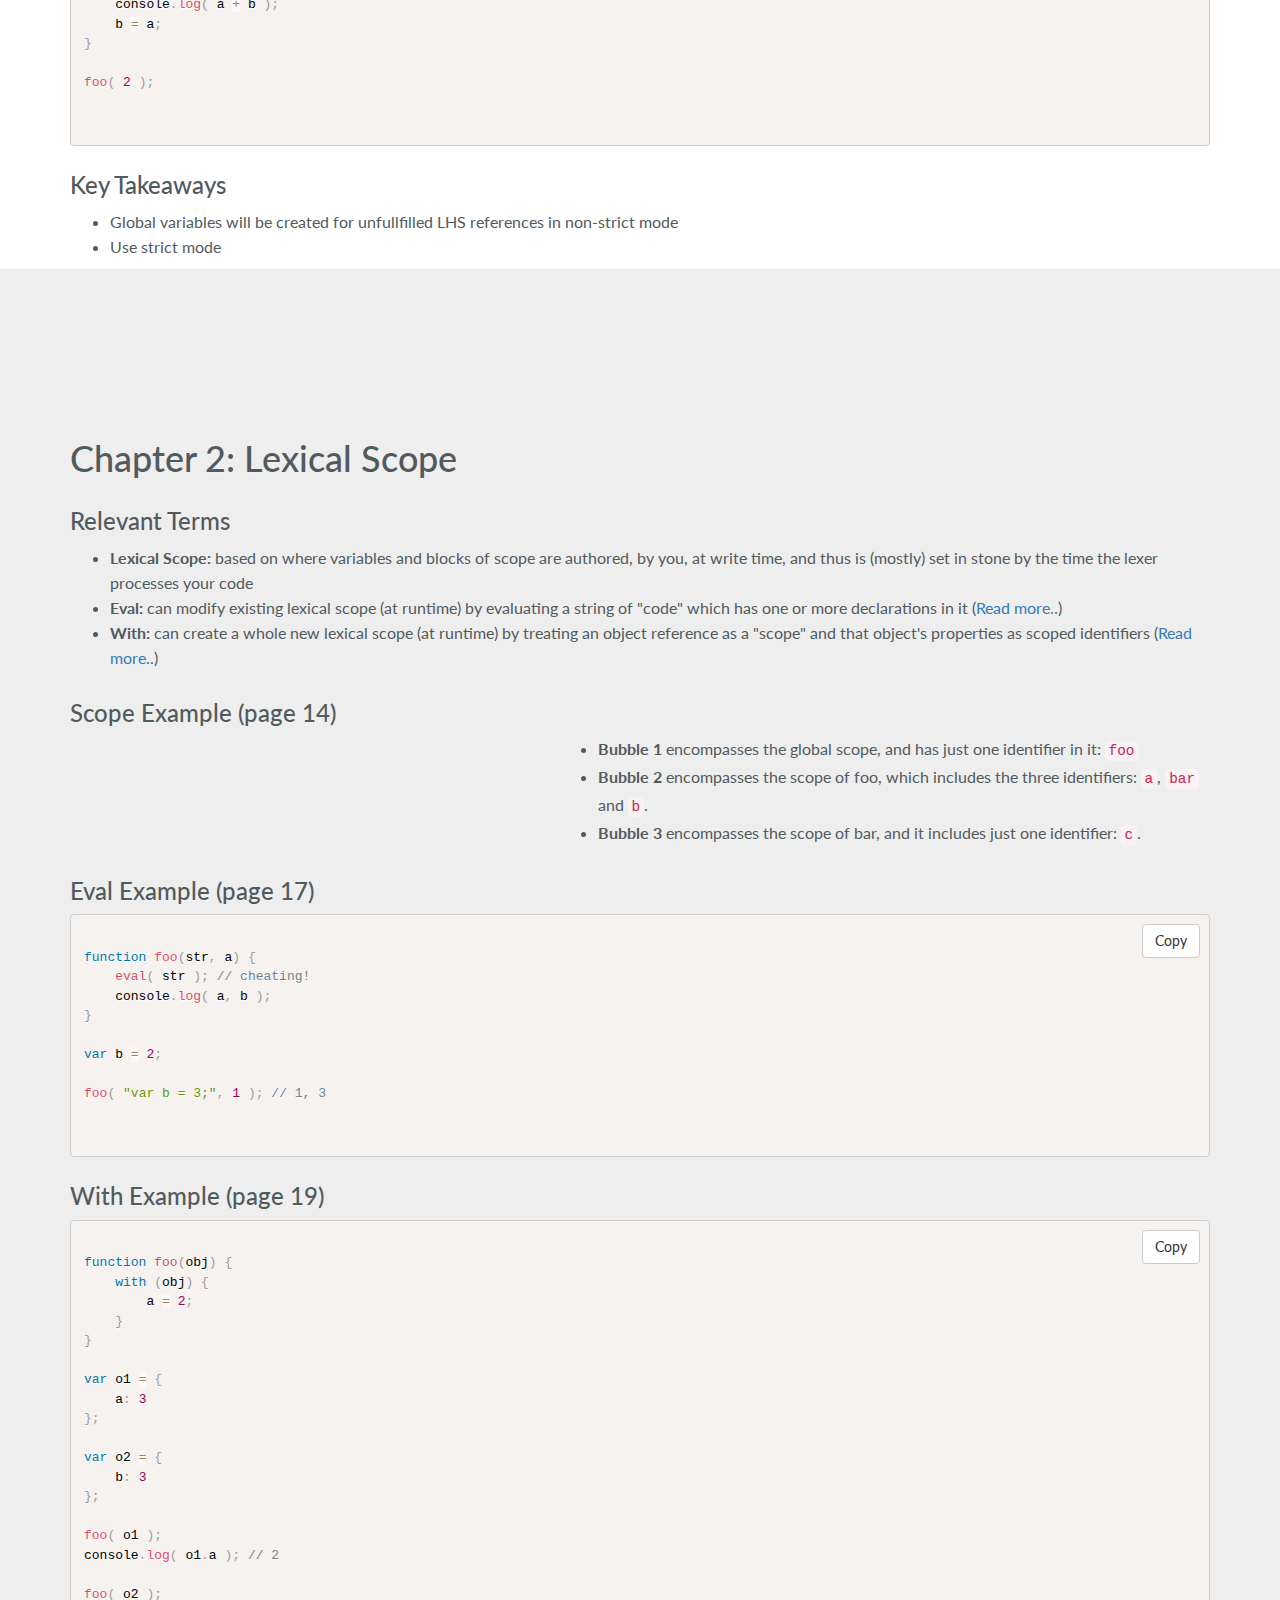
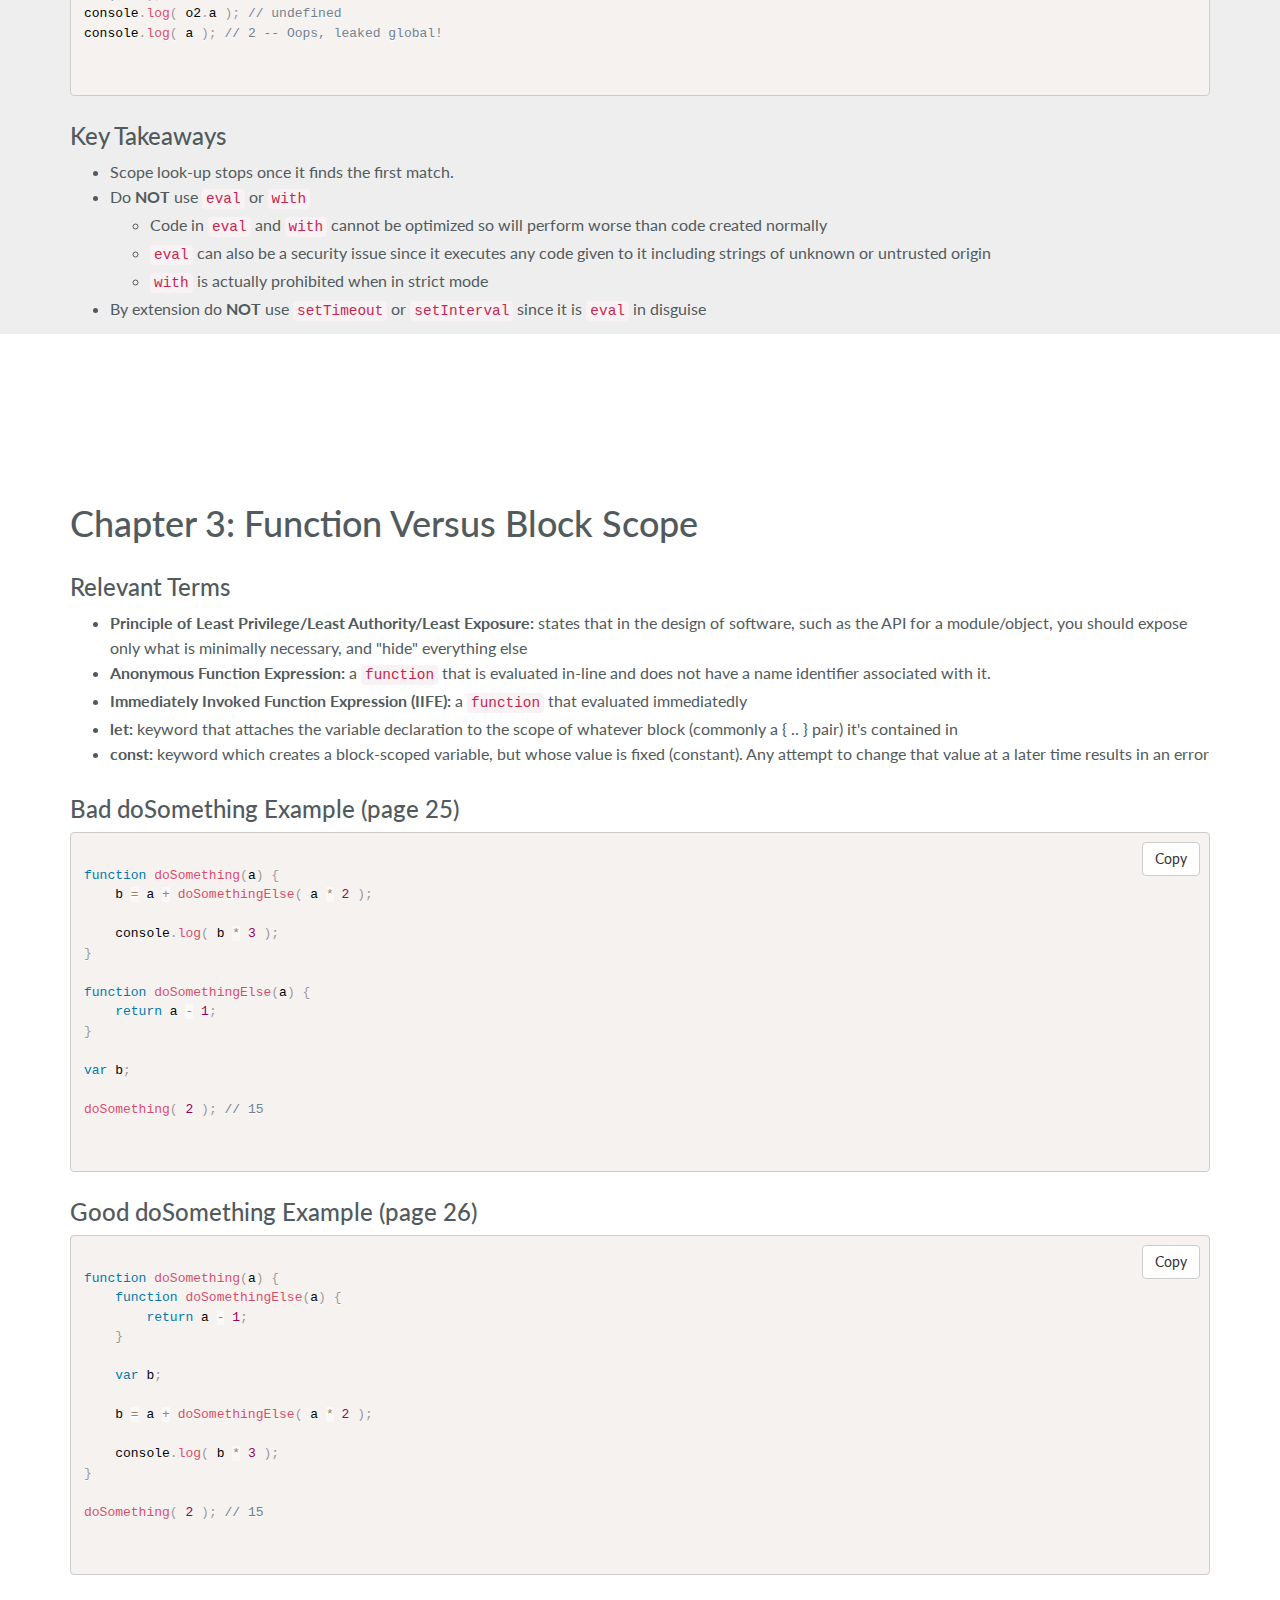
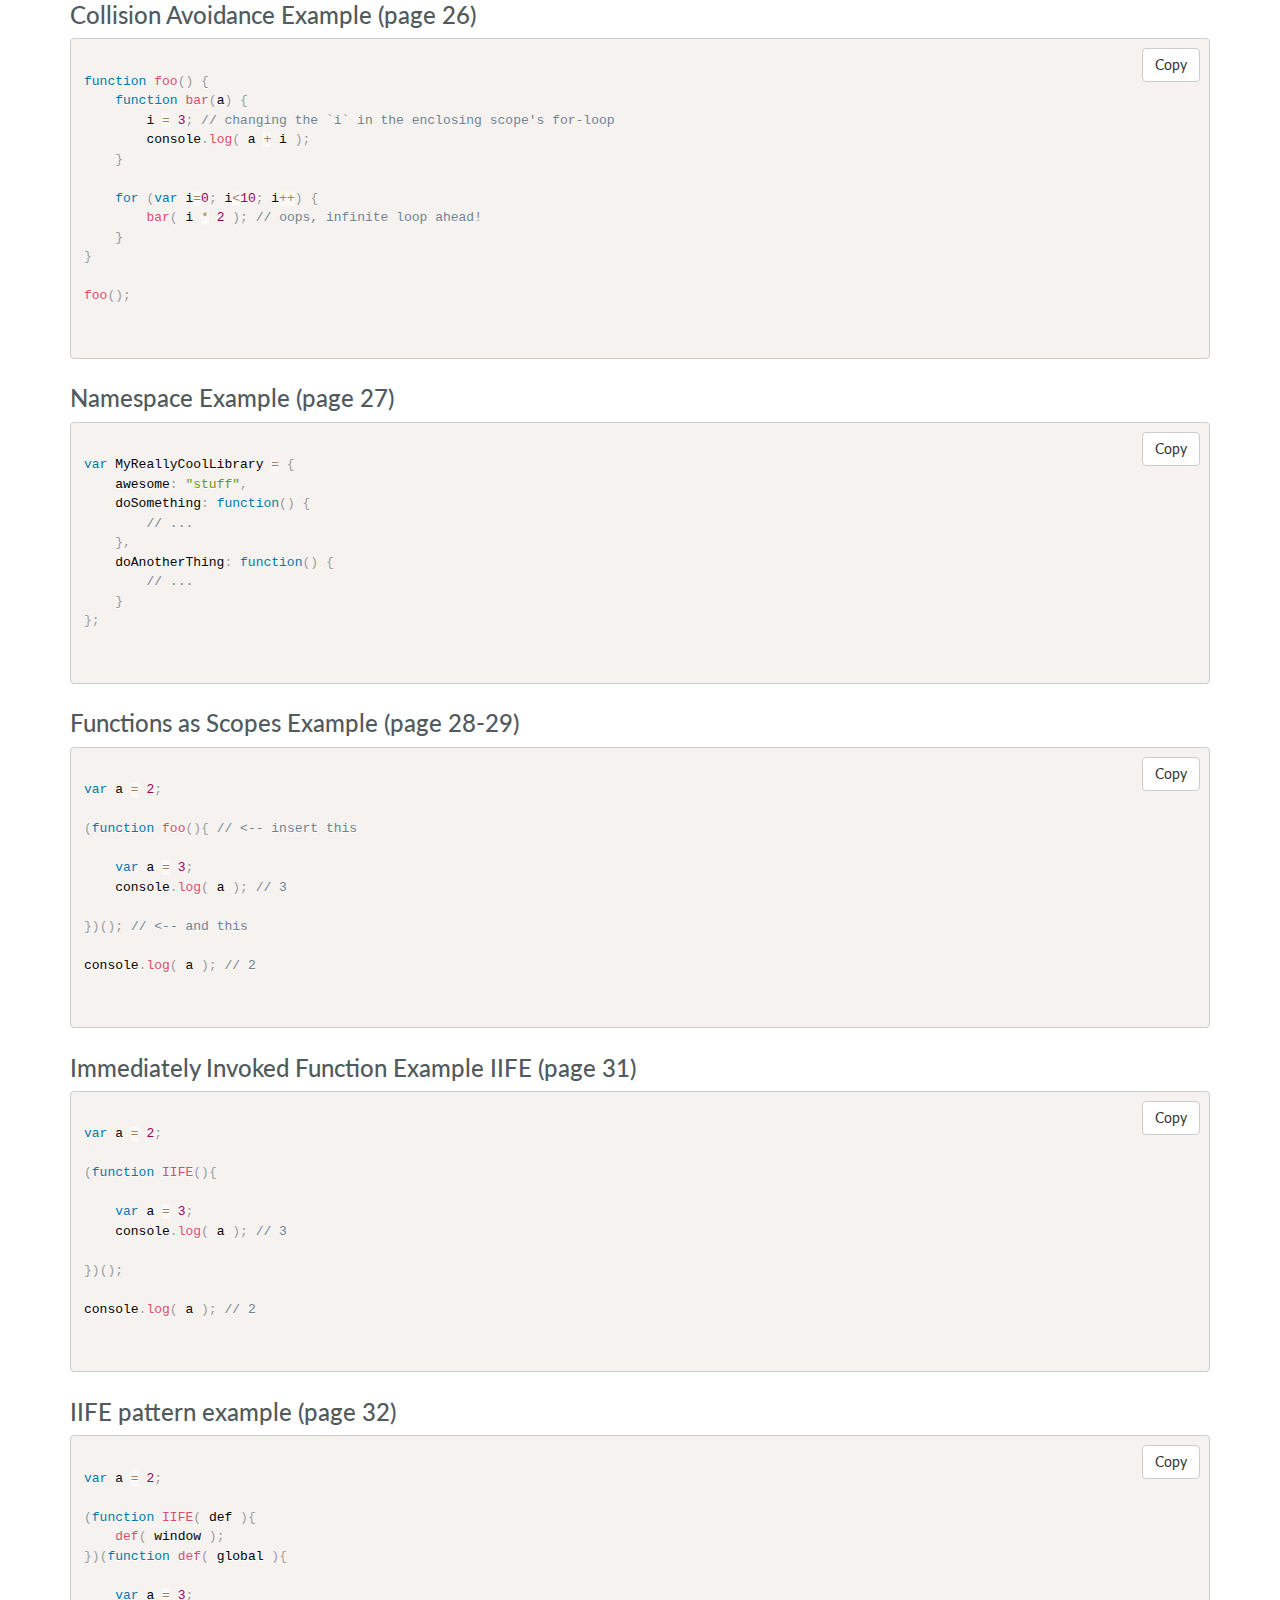
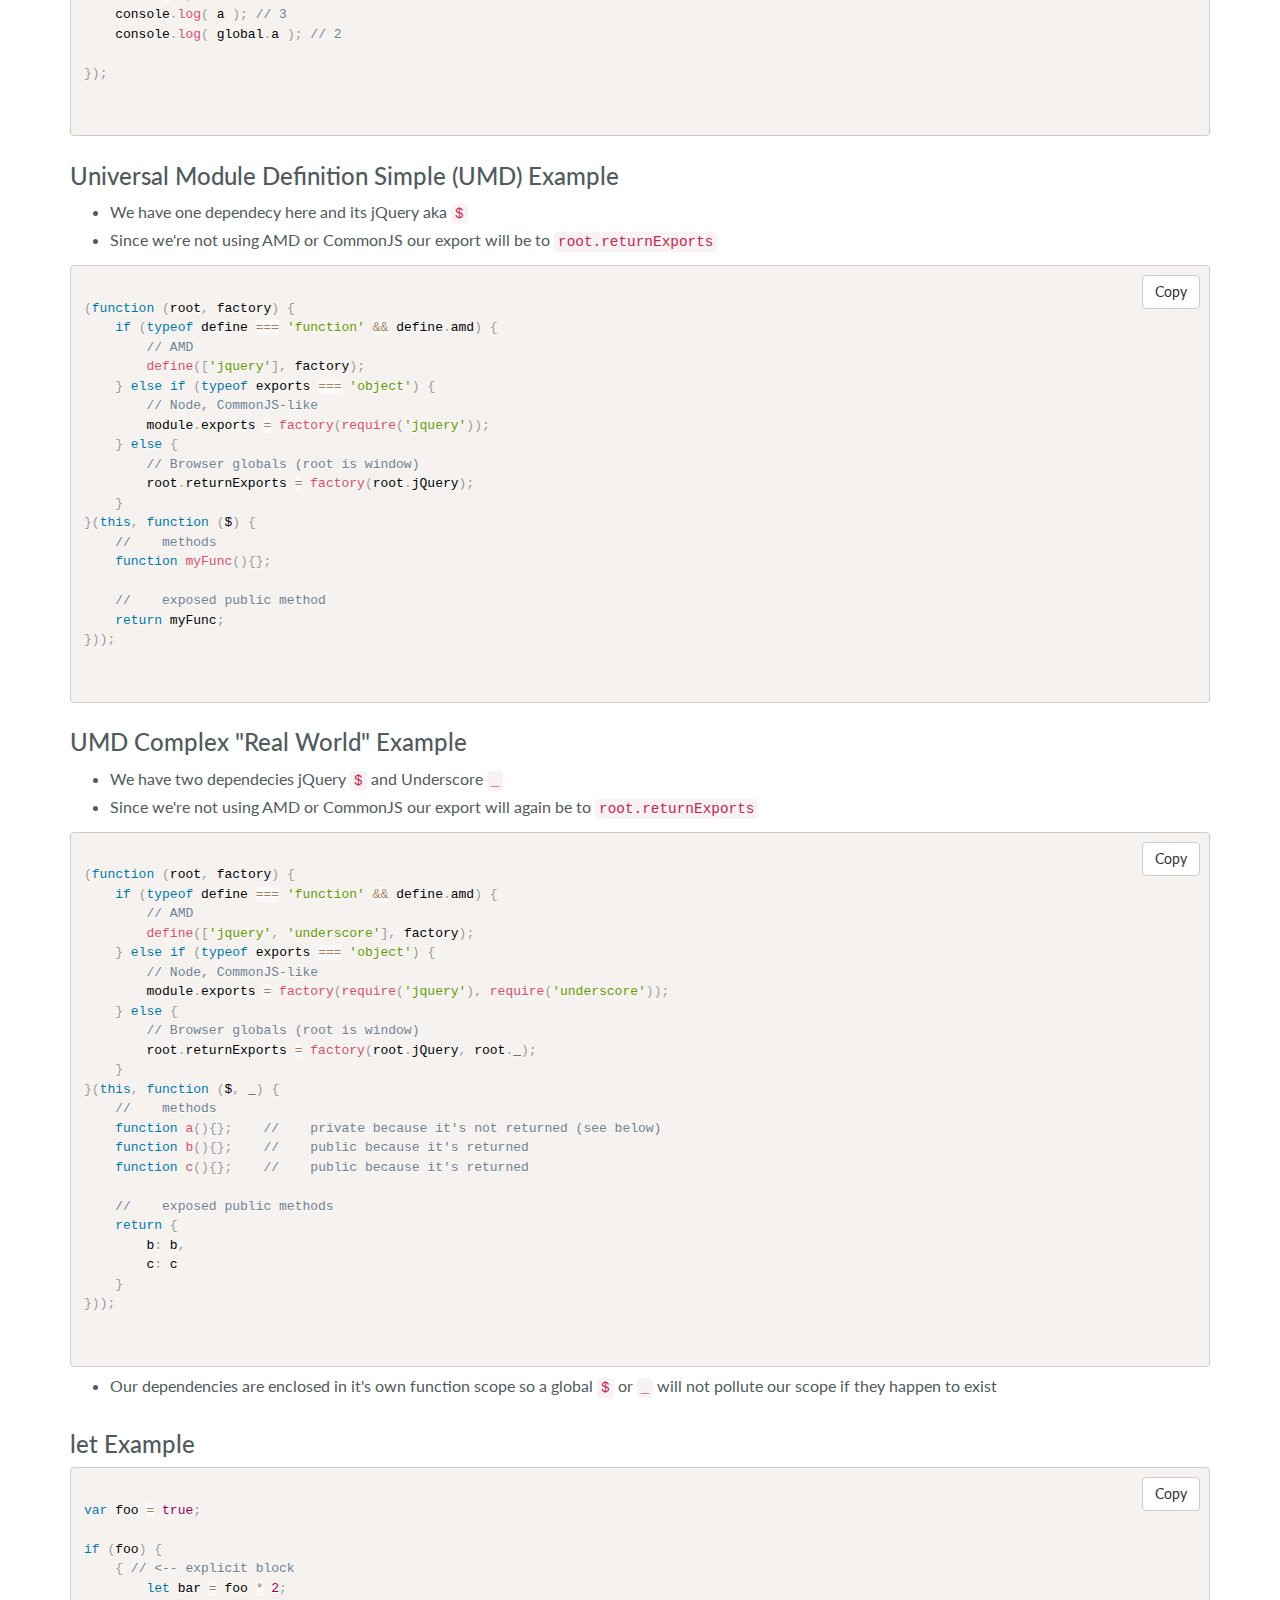
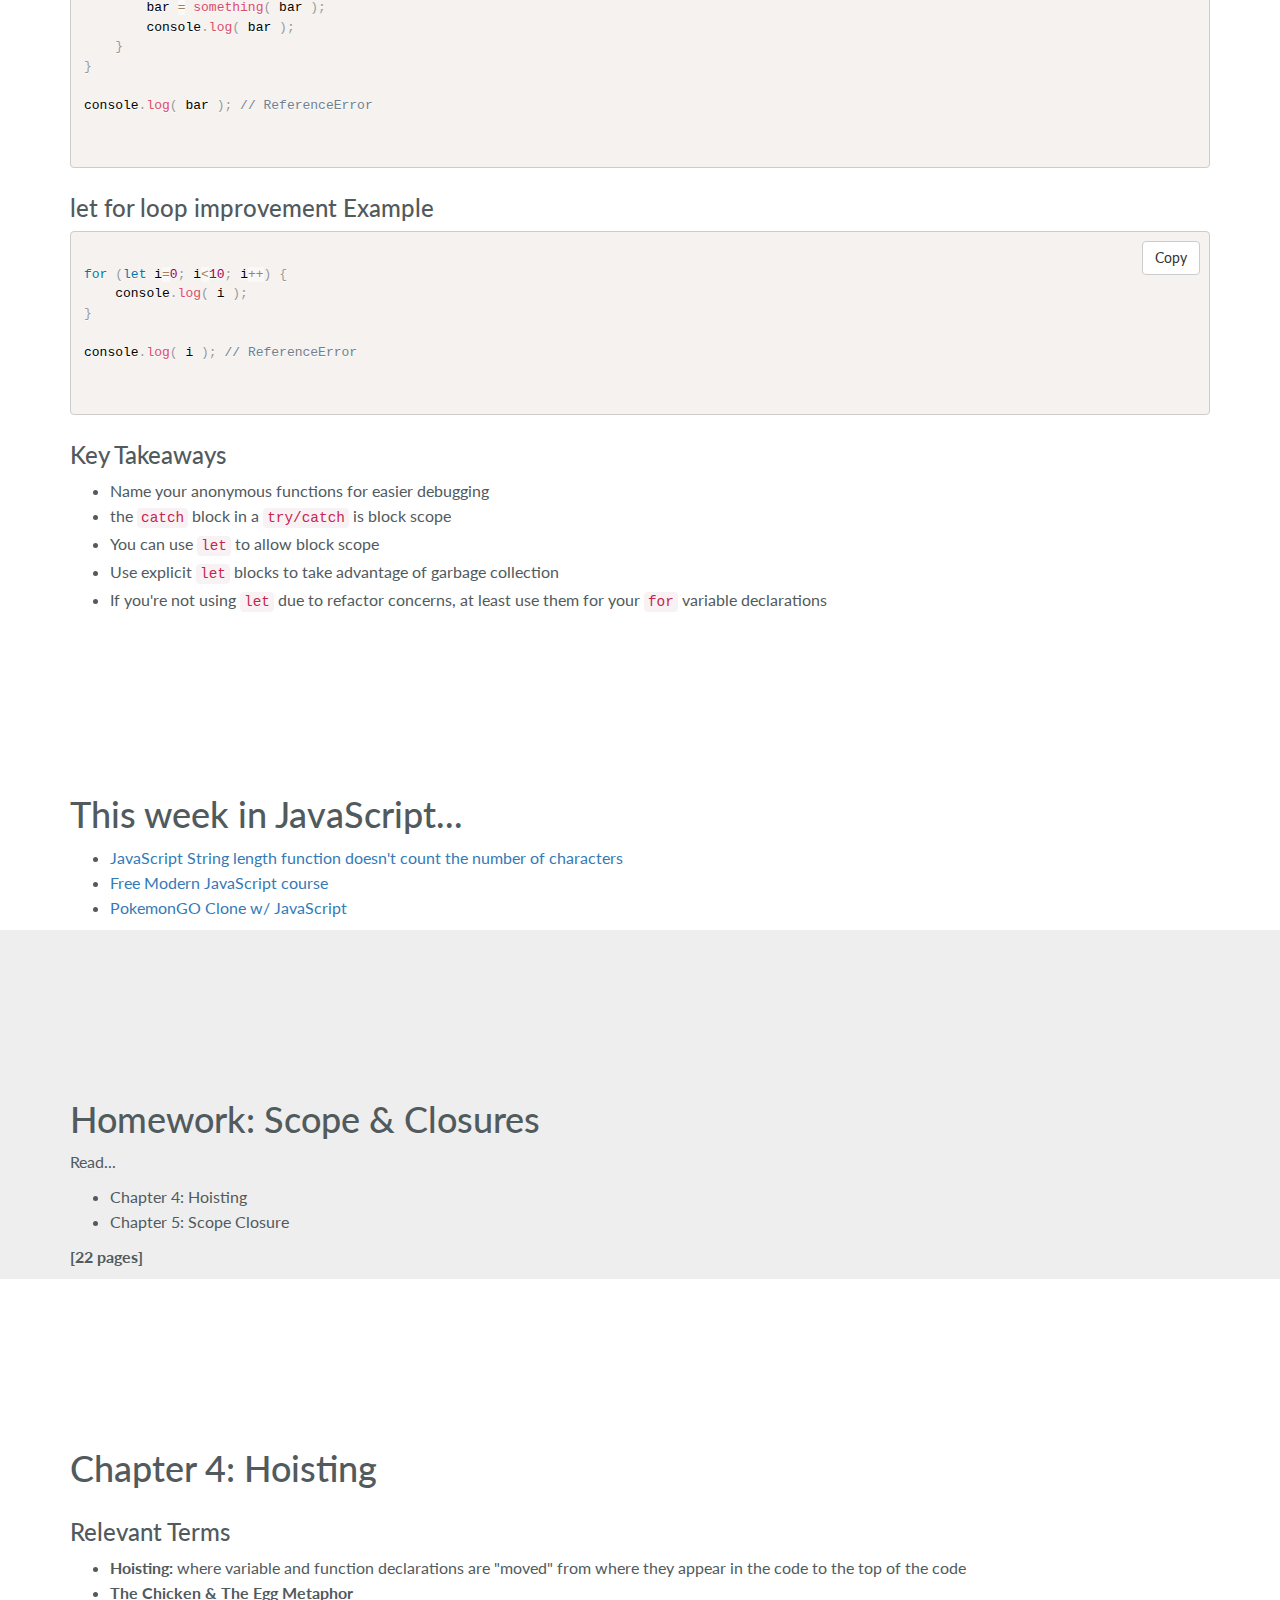
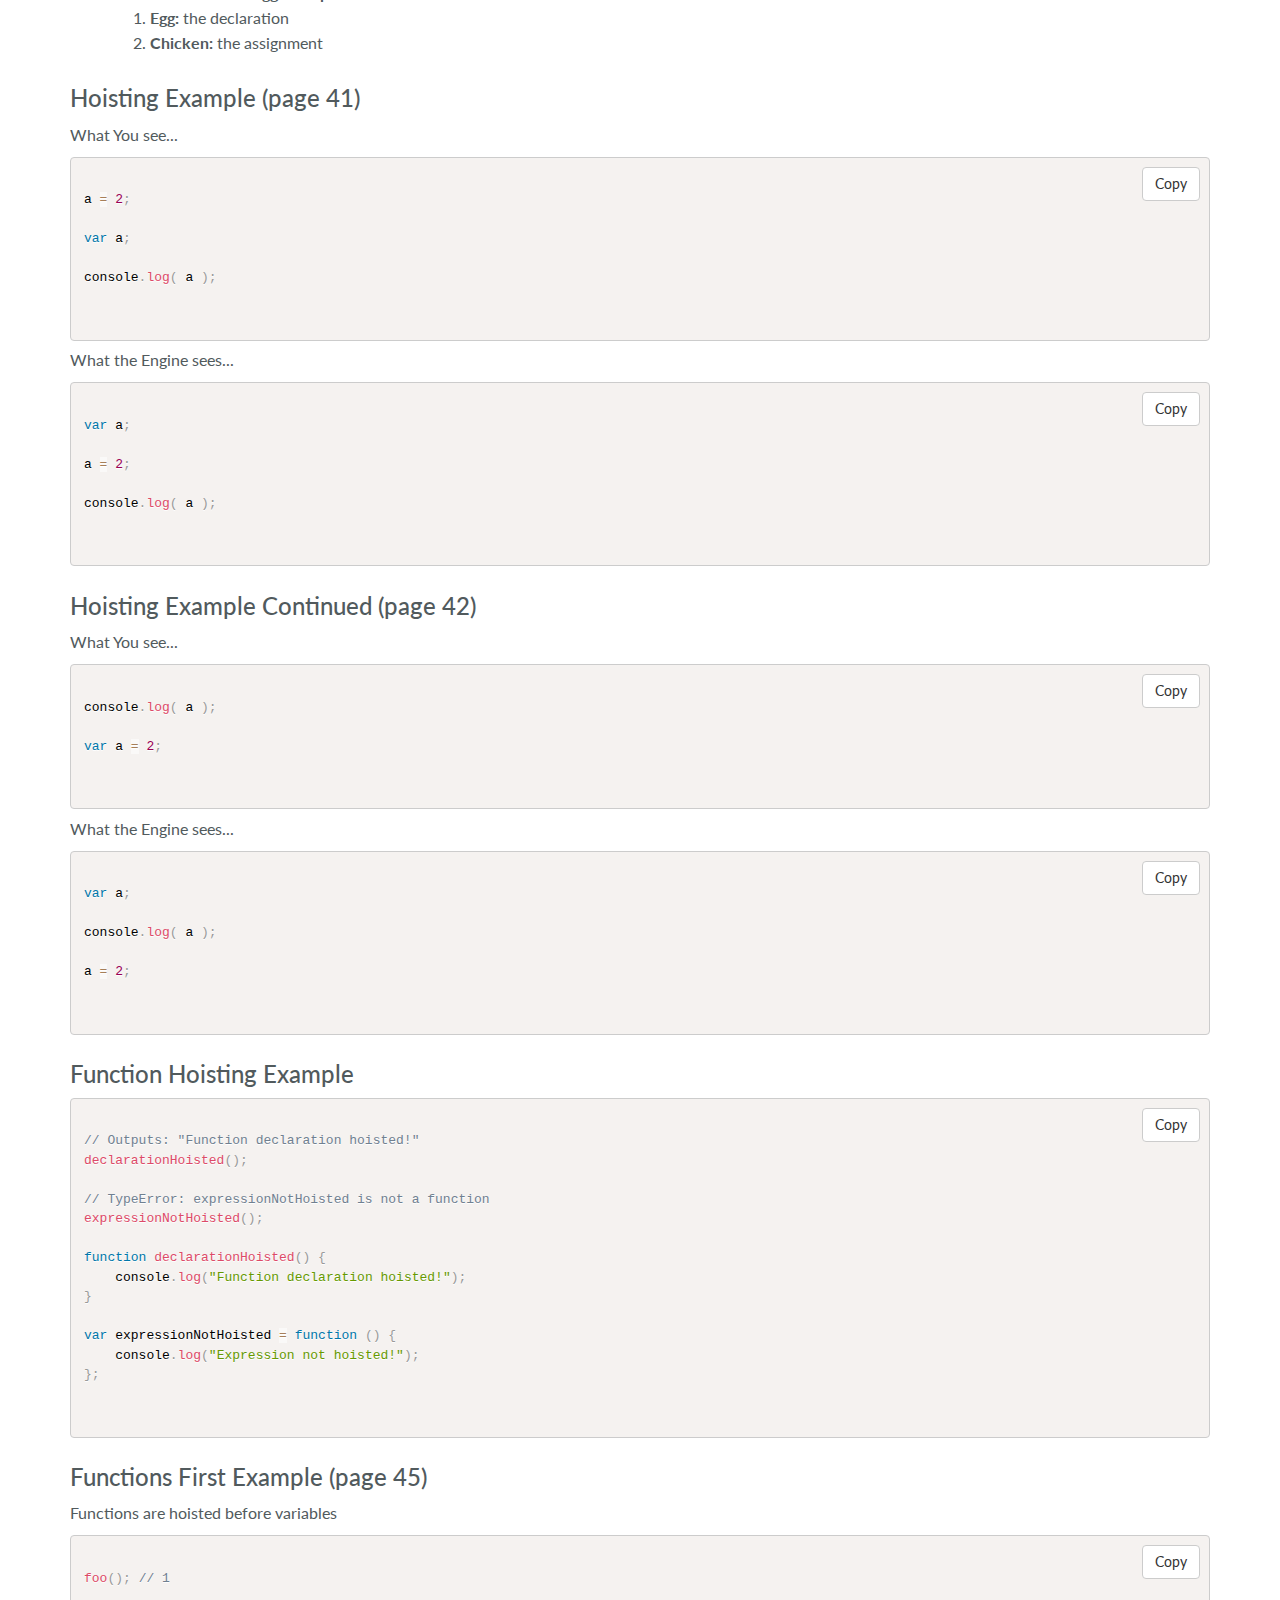
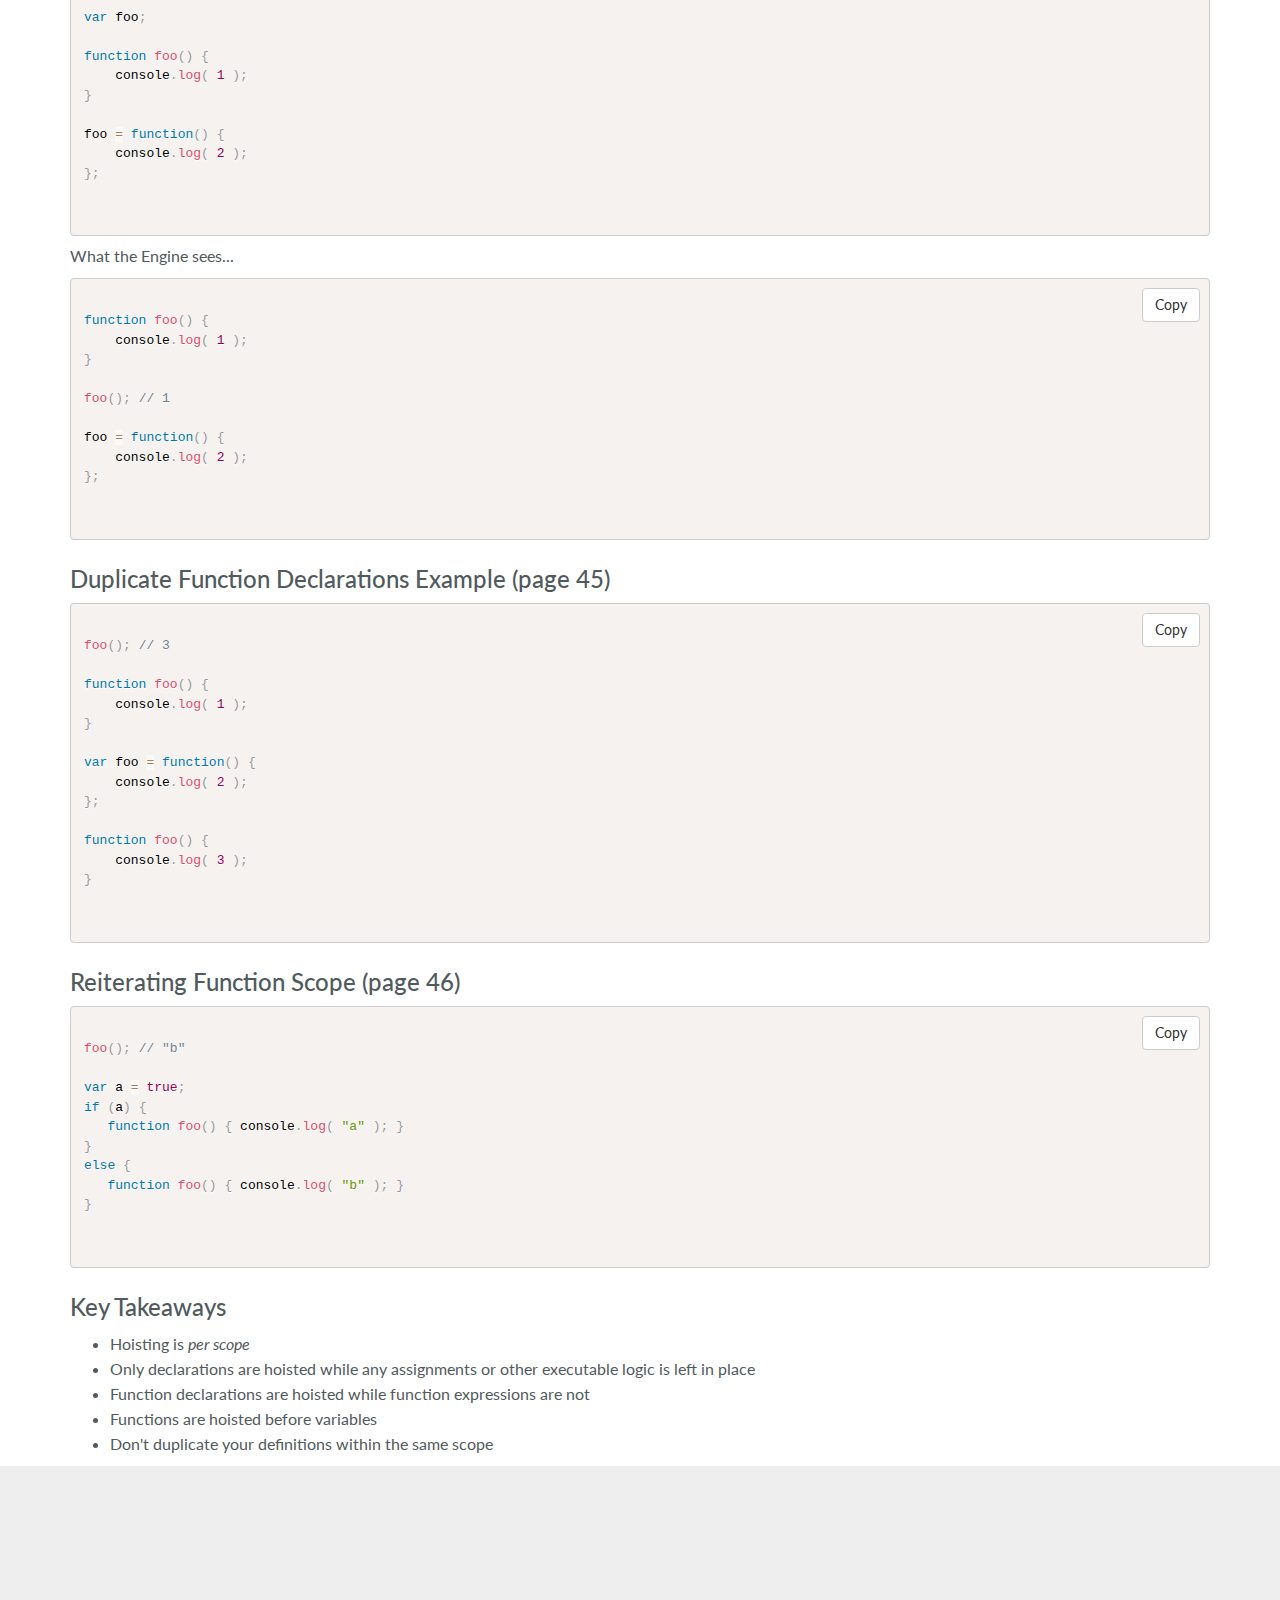
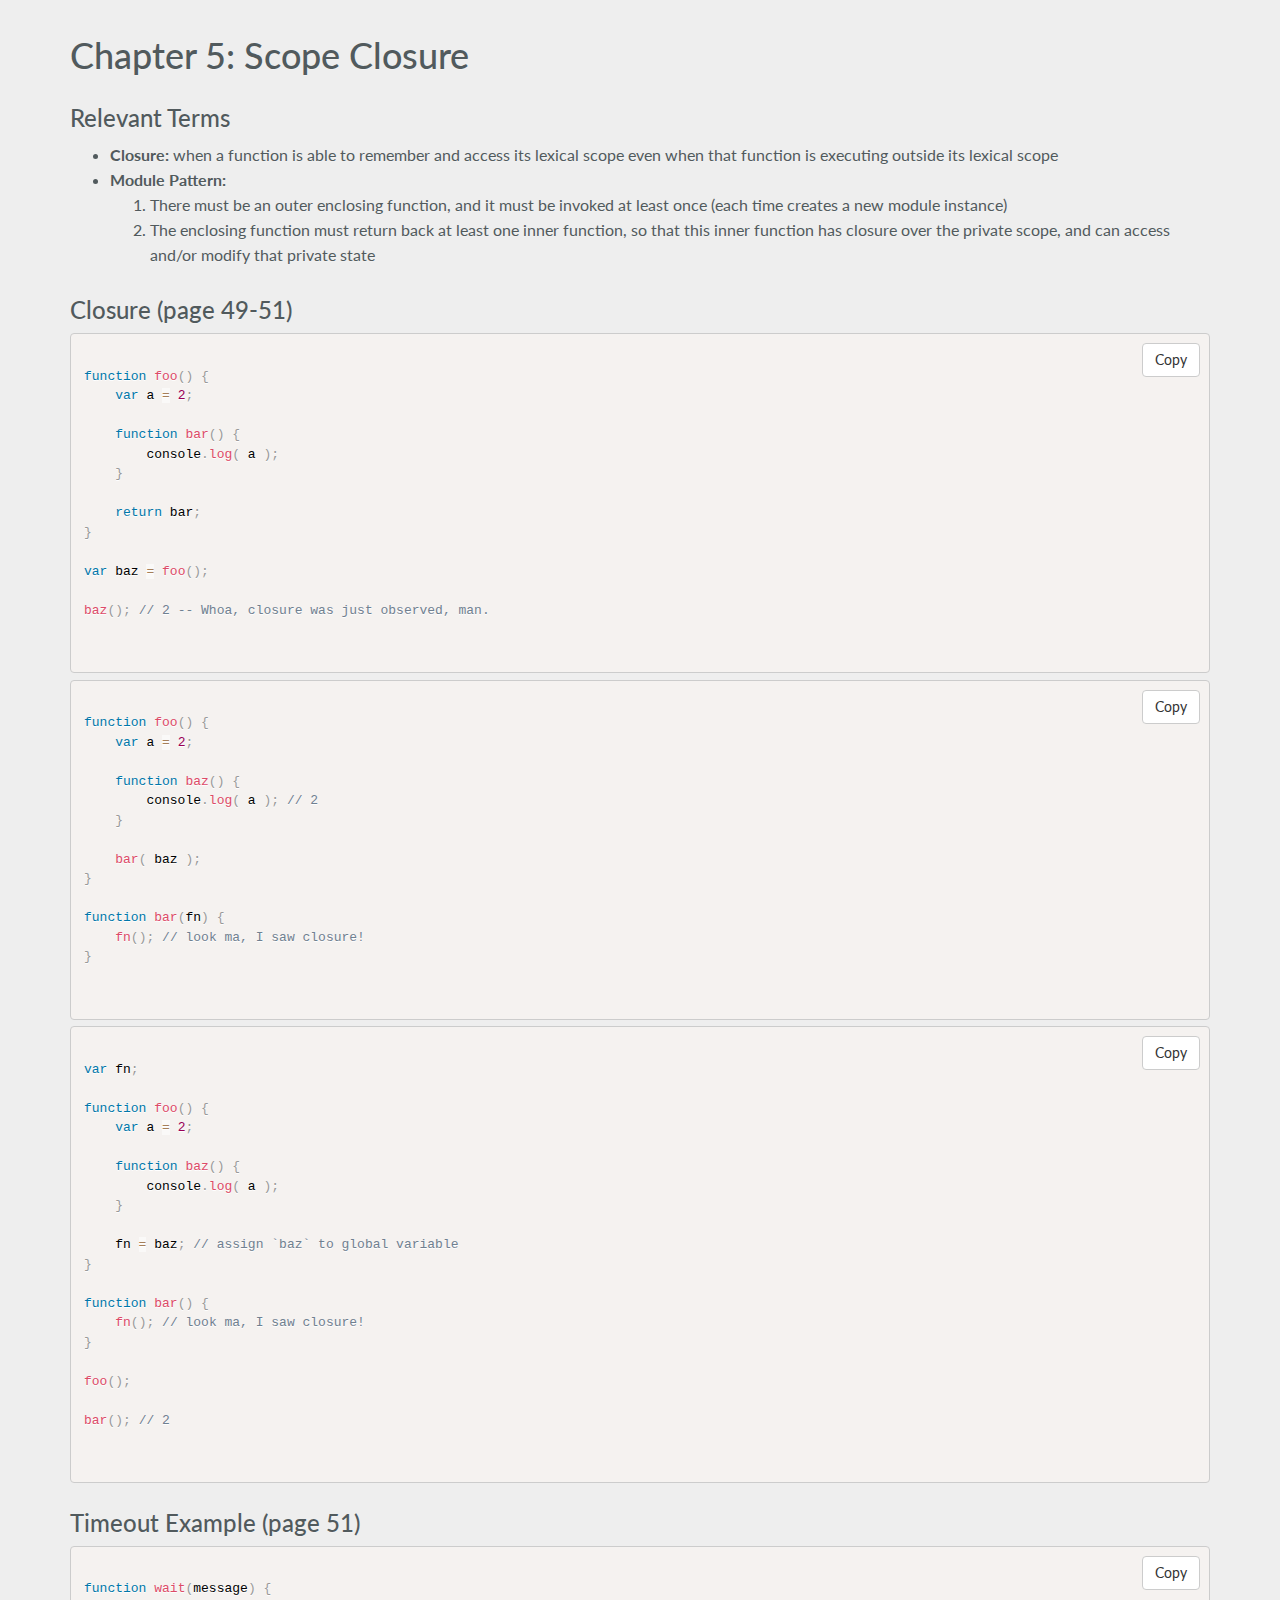
==== commit c7db6199: "Update index.html" ====
--- a/index.html
+++ b/index.html
@@ -105,8 +105,16 @@
                             <li><a class="page-scroll" href="#hw4">Homework</a></li>
                         </ul>
                     </li>
-                    <li class="disabled">
-                        <a class="page-scroll" href="#sep6">Sep 6</a>
+                    <li>
+                        <a class="dropdown-toggle" data-toggle="dropdown" href="#" role="button" aria-haspopup="true" aria-expanded="false">
+                          Sep 6 <span class="caret"></span>
+                        </a>
+                        <ul class="dropdown-menu">
+                            <li><a class="page-scroll" href="#to5">Chapter 5: Prototypes</li>
+                            <li><a class="page-scroll" href="#to6">Chapter 6: Behavior Delegation</a></li>
+                            <li><a class="page-scroll" href="#week5news">This week in JavaScript...</a></li>
+                            <li><a class="page-scroll" href="#hw5">Homework</a></li>
+                        </ul>
                     </li>
                     <li class="disabled">
                         <a class="page-scroll" href="#sep13">Sep 13</a>
@@ -692,7 +700,7 @@
                     <p>Read...</p>
                     <ul>
                         <li>Chapter 4: Hoisting</li>
-                        <li>Chapter 5: Scope Closure</a></li>
+                        <li>Chapter 5: Scope Closure</li>
                     </ul>
                     <p><strong>[22 pages]</strong></p>
                 </div>
@@ -1165,7 +1173,7 @@
                     <p>Read...</p>
                     <ul>
                         <li>Chapter 1: this or That?</li>
-                        <li>Chapter 2: this All Makes Sense Now</a></li>
+                        <li>Chapter 2: this All Makes Sense Now</li>
                     </ul>
                     <strong>[33 pages]</strong>
                 </div>
@@ -1842,7 +1850,7 @@
                     <p>Read...</p>
                     <ul>
                         <li>Chapter 3: Objects</li>
-                        <li>Chapter 4: Mixing (Up) "Class" Objects</a></li>
+                        <li>Chapter 4: Mixing (Up) "Class" Objects</li>
                     </ul>
                     <strong>[48 pages]</strong>
                 </div>
@@ -2583,21 +2591,670 @@
         </div>
     </section>
 
+    <section id="hw4" class="even-section">
+        <div class="container">
+            <div class="row">
+                <div class="col-lg-12">
+                    <h1>Homework: this & Object Prototypes</h1>
+                </div>
+            </div>
+            <div class="row">
+                <div class="col-lg-12">
+                    <p>Read...</p>
+                    <ul>
+                        <li>Chapter 5: Prototypes</li>
+                        <li>Chapter 6: Behavior Delegation</li>
+                    </ul>
+                    <strong>[57 pages]</strong>
+                </div>
+            </div>
+        </div>
+    </section>
+
+    <!-- to5 Section -->
+    <section id="to5" class="odd-section">
+        <div class="container">
+            <div class="row">
+                <div class="col-lg-12">
+                    <h1>Chapter 5: Prototypes</h1>
+                </div>
+            </div>
+            <div class="row">
+                <div class="col-lg-12">
+                    <h3>Relevant Terms</h3>
+                    <ul>
+                        <li><strong>Prototype: </strong>an internal property for all JavaScript Objects that reference another Object</li>
+                    </ul>
+                </div>
+            </div>
+            <div class="row">
+                <div class="col-lg-12">
+                    <h3>Prototype Chain</h3>
+                    <pre class="copytoclipboard">
+                        <code class="language-js">
+var anotherObject = {
+    a: 2
+};
+
+// create an object linked to `anotherObject`
+var myObject = Object.create( anotherObject );
+
+myObject.a; // 2
+                        </code>
+                    </pre>
+                </div>
+            </div>
+            <div class="row">
+                <div class="col-lg-12">
+                    <h3>setting and shadowing properties</h3>
+                    <ol>
+                        <li>If a normal data accessor (see Chapter 3) property named foo is found anywhere higher on the [[Prototype]] chain, and it's not marked as read-only (writable:false) then a new property called foo is added directly to myObject, resulting in a shadowed property.</li>
+                        <li>If a foo is found higher on the [[Prototype]] chain, but it's marked as read-only (writable:false), then both the setting of that existing property as well as the creation of the shadowed property on myObject are disallowed. If the code is running in strict mode, an error will be thrown. Otherwise, the setting of the property value will silently be ignored. Either way, no shadowing occurs.</li>
+                        <li>If a foo is found higher on the [[Prototype]] chain and it's a setter (see Chapter 3), then the setter will always be called. No foo will be added to (aka, shadowed on) myObject, nor will the foo setter be redefined.</li>
+                    </ol>
+                    <pre class="copytoclipboard">
+                        <code class="language-js">
+var baseObject = {
+    a: 2
+};
+
+var readOnlyObject = {};
+Object.defineProperty( readOnlyObject, "a", {
+    value: 2,
+    writable: false, // not writable!
+    configurable: true,
+    enumerable: true
+} );
+
+var setterExistsObject = {
+    // define a getter for `a`
+    get a() {
+        return this._a_;
+    },
+
+    // define a setter for `a`
+    set a(val) {
+        this._a_ = val;
+    }
+};
+
+// create linked objects
+var myBaseObject = Object.create( baseObject );
+var myReadOnlyObject = Object.create( readOnlyObject );
+var mySetterExistsObject = Object.create( setterExistsObject );
+
+// break execution here for debug tools
+debugger;
+
+myBaseObject.a = 4; // regular shadowing
+myReadOnlyObject.a = 4; // silent fail, explicit fail if strict mode
+mySetterExistsObject.a = 4; // original objects "a" is set
+                        </code>
+                    </pre>
+                </div>
+            </div>
+            <div class="row">
+                <div class="col-lg-12">
+                    <h3>implicit shadowing</h3>
+                    <pre class="copytoclipboard">
+                        <code class="language-js">
+var anotherObject = {
+    a: 2
+};
+
+var myObject = Object.create( anotherObject );
+
+anotherObject.a; // 2
+myObject.a; // 2
+
+anotherObject.hasOwnProperty( "a" ); // true
+myObject.hasOwnProperty( "a" ); // false
+
+myObject.a++; // oops, implicit shadowing!
+
+anotherObject.a; // 2
+myObject.a; // 3
+
+myObject.hasOwnProperty( "a" ); // true
+                        </code>
+                    </pre>
+                </div>
+            </div>
+            <div class="row">
+                <div class="col-lg-12">
+                    <h3>There are no "classes" in JS (???)</h3>
+                    <pre class="copytoclipboard">
+                        <code class="language-js">
+function Foo() {
+    // ...
+}
+
+var a = new Foo();
+
+Object.getPrototypeOf( a ) === Foo.prototype; // true
+                        </code>
+                    </pre>
+                </div>
+            </div>
+            <div class="row">
+                <div class="col-lg-12">
+                    <h3>constructors</h3>
+                    <p>a constructor in JS is a reference back to the function that object is associated with</p>
+                    <pre class="copytoclipboard">
+                        <code class="language-js">
+function Foo() {
+    // ...
+}
+
+Foo.prototype.constructor === Foo; // true
+
+var a = new Foo();
+a.constructor === Foo; // true
+                        </code>
+                    </pre>
+                </div>
+            </div>
+            <div class="row">
+                <div class="col-lg-12">
+                    <h3>constructors don't actually construct</h3>
+                    <p>A constructor in JS is any function called with the <code>new</code> keyword in front of it. <code>new</code> hijacks any normal function and calls it in a fashion that constrcuts an object, in addition to whatever it was going to do</p>
+                    <pre class="copytoclipboard">
+                        <code class="language-js">
+function NothingSpecial() {
+    console.log( "Don't mind me!" );
+}
+
+var a = new NothingSpecial();
+// "Don't mind me!"
+
+a; // {}
+                        </code>
+                    </pre>
+                </div>
+            </div>
+            <div class="row">
+                <div class="col-lg-12">
+                    <h3>constructors arbitrarily point to the "correct" thing</h3>
+                    <pre class="copytoclipboard">
+                        <code class="language-js">
+function Foo() { /* .. */ }
+
+Foo.prototype = { /* .. */ }; // create a new prototype object
+
+var a1 = new Foo();
+a1.constructor === Foo; // false!
+a1.constructor === Object; // true!
+                        </code>
+                    </pre>
+                </div>
+            </div>
+            <div class="row">
+                <div class="col-lg-12">
+                    <h3>prototype inheritance</h3>
+                    <pre class="copytoclipboard">
+                        <code class="language-js">
+function Foo(name) {
+    this.name = name;
+}
+
+Foo.prototype.myName = function() {
+    return this.name;
+};
+
+function Bar(name,label) {
+    Foo.call( this, name );
+    this.label = label;
+}
+
+// here, we make a new `Bar.prototype`
+// linked to `Foo.prototype`
+Bar.prototype = Object.create( Foo.prototype );
+
+// Beware! Now `Bar.prototype.constructor` is gone,
+// and might need to be manually "fixed" if you're
+// in the habit of relying on such properties!
+
+Bar.prototype.myLabel = function() {
+    return this.label;
+};
+
+var a = new Bar( "a", "obj a" );
+
+a.myName(); // "a"
+a.myLabel(); // "obj a"
+                        </code>
+                    </pre>
+                </div>
+            </div>
+            <div class="row">
+                <div class="col-lg-12">
+                    <h3>prototype inheritance misconception</h3>
+                    <pre class="copytoclipboard">
+                        <code class="language-js">
+// doesn't work like you want!
+Bar.prototype = Foo.prototype;
+
+// works kinda like you want, but with
+// side-effects you probably don't want :(
+// refer to the constructor examples above to see why
+Bar.prototype = new Foo();
+                        </code>
+                    </pre>
+                </div>
+            </div>
+            <div class="row">
+                <div class="col-lg-12">
+                    <h3>instanceof</h3>
+                    <pre class="copytoclipboard">
+                        <code class="language-js">
+function Foo() {
+    // ...
+}
+
+Foo.prototype.blah = ...;
+
+var a = new Foo();
+
+a instanceof Foo; // true
+                        </code>
+                    </pre>
+                    <p><code>instanceof</code> answers: in the entire <code>[[Prototype]]</code> chain of <code>a</code>, does the object arbitrarily pointed to by <code>Foo.prototype</code> ever appear?</p>
+                </div>
+            </div>
+            <div class="row">
+                <div class="col-lg-12">
+                    <h3>using instanceof to figure out relationships</h3>
+                    <pre class="copytoclipboard">
+                        <code class="language-js">
+// helper utility to see if `o1` is
+// related to (delegates to) `o2`
+function isRelatedTo(o1, o2) {
+    function F(){}
+    F.prototype = o2;
+    return o1 instanceof F;
+}
+
+var a = {};
+var b = Object.create( a );
+
+// wtheck, b is not inherited or descended from F
+isRelatedTo( b, a ); // true
+                        </code>
+                    </pre>
+                </div>
+            </div>
+            <div class="row">
+                <div class="col-lg-12">
+                    <h3>using isPrototypeOf to figure out relationships</h3>
+                    <p>a better version of the previous example, the question answered by <code>isPrototypeOf</code> is: in the entire <code>[[Prototype]]</code> chain of <code>a</code>, does <code>Foo.prototype</code> ever appear?</p>
+                    <pre class="copytoclipboard">
+                        <code class="language-js">
+function Foo() {
+    // ...
+}
+
+Foo.prototype.blah = ...;
+
+var a = new Foo();
+
+Foo.prototype.isPrototypeOf( a ); // true
+
+// One more example
+var b = {};
+var c = Object.create(b);
+
+// Simply: does `b` appear anywhere in
+// `c`s [[Prototype]] chain?
+b.isPrototypeOf( c );
+                        </code>
+                    </pre>
+                </div>
+            </div>
+            <div class="row">
+                <div class="col-lg-12">
+                    <h3>Key Takeaways</h3>
+                    <ul>
+                        <li>Prototype chain always ends on <code>Object.prototype</code></li>
+                        <li>JavaScript does <strong>NOT</strong> have classes, only objects</li>
+                        <li>JavaScript was created to easily jive with:
+                            <ul>
+                                <li><s>prototypal inheritance</s></li>
+                                <li><s>differential inheritance</s></li>
+                                <li>delegation</li>
+                            </ul>
+                        </li>
+                        <li>Capital letters do <strong>NOT</strong> imply that something is a class in JavaScript. In fact capital letters don't mean anything in JS in particular</li>
+                        <li>Constructor does <strong>NOT</strong> mean constructed by. A constructor in JavaScript is any function called with the <code>new</code> keyword in front of it. <code>new</code> hijacks any normal function and calls it in a fashion that constrcuts an object, in addition to whatever it was going to do</li>
+                        <li>Use <code>isPrototypeOf</code> to figure out prototype relationships</li>
+                        <li><code>Object.create(..)</code> creates a new object linked to the object we specified, which gives us all the power (delegation) of the <code>[[Prototype]]</code> mechanism, but without any of the unnecessary complication of new functions acting as classes and constructor calls, confusing <code>.prototype</code> and <code>.constructor</code> references, or any of that extra stuff.</li>
+                        <li>the prototype can be accessed in most browsers using the <code>.__proto__</code> property and should be treated as "read-only". Unofficially this term is known as "dunder proto"</li>
+                    </ul>
+                </div>
+            </div>
+        </div>
+    </section>
+
+    <!-- to6 Section -->
+    <section id="to6" class="even-section">
+        <div class="container">
+            <div class="row">
+                <div class="col-lg-12">
+                    <h1>Chapter 6: Behavior Delegation</h1>
+                </div>
+            </div>
+            <div class="row">
+                <div class="col-lg-12">
+                    <h3>Relevant Terms</h3>
+                    <ul>
+                        <li><strong>OO: </strong>object oriented (aka class-orientation)</li>
+                        <li><strong>OLOO: </strong>objects linked to other objects</li>
+                        <li><strong>Behavior Delegation: </strong>let some object provide a delegation for property or method references if not found on the object.</li>
+                    </ul>
+                </div>
+            </div>
+            <div class="row">
+                <div class="col-lg-12">
+                    <h3>Delegation Theory</h3>
+                    <div class="col-lg-6">
+                        <h5>OO</h5>
+                        <pre class="copytoclipboard">
+                            <code class="language-js">
+class Task {
+    id;
+
+    // constructor `Task()`
+    Task(ID) { id = ID; }
+    outputTask() { output( id ); }
+}
+
+class XYZ inherits Task {
+    label;
+
+    // constructor `XYZ()`
+    XYZ(ID,Label) { super( ID ); label = Label; }
+    outputTask() { super(); output( label ); }
+}
+
+class ABC inherits Task {
+    // ...
+}
+                            </code>
+                        </pre>
+                    </div>
+                    <div class="col-lg-6">
+                        <h5>OLOO</h5>
+                        <pre class="copytoclipboard">
+                            <code class="language-js">
+var Task = {
+    setID: function(ID) { this.id = ID; },
+    outputID: function() { console.log( this.id ); }
+};
+
+// make `XYZ` delegate to `Task`
+var XYZ = Object.create( Task );
+
+XYZ.prepareTask = function(ID,Label) {
+    this.setID( ID );
+    this.label = Label;
+};
+
+XYZ.outputTaskDetails = function() {
+    this.outputID();
+    console.log( this.label );
+};
+
+// ABC = Object.create( Task );
+// ABC ... = ...
+                            </code>
+                        </pre>
+                    </div>
+                </div>
+
+            </div>
+            <ol>
+                <li>Both <code>id</code> and <code>label</code> data members from the previous class example are data properties directly on <code>XYZ</code> (neither is on <code>Task</code>). In general, with <code>[[Prototype]]</code> delegation involved, you want state to be on the delegators (<code>XYZ</code>, <code>ABC</code>), not on the delegate (<code>Task</code>).</li>
+                <li>With the class design pattern, we intentionally named <code>outputTask</code> the same on both parent (<code>Task</code>) and child (<code>XYZ</code>), so that we could take advantage of overriding (polymorphism). In behavior delegation, we do the opposite: we avoid if at all possible naming things the same at different levels of the <code>[[Prototype]]</code> chain (called shadowing -- see Chapter 5), because having those name collisions creates awkward/brittle syntax to disambiguate references (see Chapter 4), and we want to avoid that if we can. <p></p><p>This design pattern calls for less of general method names which are prone to overriding and instead more of descriptive method names, specific to the type of behavior each object is doing. This can actually create easier to understand/maintain code, because the names of methods (not only at definition location but strewn throughout other code) are more obvious (self documenting).</p></li>
+                <li><code>this.setID(ID);</code> inside of a method on the <code>XYZ</code> object first looks on <code>XYZ</code> for <code>setID(..)</code>, but since it doesn't find a method of that name on <code>XYZ</code>, <code>[[Prototype]]</code> delegation means it can follow the link to <code>Task</code> to look for <code>setID(..)</code>, which it of course finds. Moreover, because of implicit call-site this binding rules (see Chapter 2), when <code>setID(..)</code> runs, even though the method was found on <code>Task</code>, the this binding for that function call is <code>XYZ</code> exactly as we'd expect and want. We see the same thing with <code>this.outputID()</code> later in the code listing. <p></p> <p>In other words, the general utility methods that exist on <code>Task</code> are available to us while interacting with <code>XYZ</code>, because <code>XYZ</code> can delegate to <code>Task</code>.</p></li>
+            </ol>
+            <div class="row">
+                <div class="col-lg-12">
+                    <h3>Foo Bar mental model comparisons</h3>
+                    <div class="col-lg-6">
+                        <h5>OO</h5>
+                        <pre class="copytoclipboard">
+                            <code class="language-js">
+function Foo(who) {
+    this.me = who;
+}
+Foo.prototype.identify = function() {
+    return "I am " + this.me;
+};
+
+function Bar(who) {
+    Foo.call( this, who );
+}
+Bar.prototype = Object.create( Foo.prototype );
+
+Bar.prototype.speak = function() {
+    alert( "Hello, " + this.identify() + "." );
+};
+
+var b1 = new Bar( "b1" );
+var b2 = new Bar( "b2" );
+
+b1.speak();
+b2.speak();
+                            </code>
+                        </pre>
+                    </div>
+                    <div class="col-lg-6">
+                        <h5>OLOO</h5>
+                        <pre class="copytoclipboard">
+                            <code class="language-js">
+var Foo = {
+    init: function(who) {
+        this.me = who;
+    },
+    identify: function() {
+        return "I am " + this.me;
+    }
+};
+
+var Bar = Object.create( Foo );
+
+Bar.speak = function() {
+    alert( "Hello, " + this.identify() + "." );
+};
+
+var b1 = Object.create( Bar );
+b1.init( "b1" );
+var b2 = Object.create( Bar );
+b2.init( "b2" );
+
+b1.speak();
+b2.speak();
+                            </code>
+                        </pre>
+                    </div>
+                </div>
+            </div>
+            <div class="row">
+                <div class="col-lg-12">
+                    <h3>OO vs OLOO diagrams</h3>
+                    <div class="col-lg-6">
+                        <h5>OO</h5>
+                        <img class="img-responsive" style="background-color: white" src="https://raw.githubusercontent.com/getify/You-Dont-Know-JS/master/this%20%26%20object%20prototypes/fig4.png" alt="">
+                    </div>
+                    <div class="col-lg-6">
+                        <h5>OLOO</h5>
+                        <img class="img-responsive" style="background-color: white" src="https://raw.githubusercontent.com/getify/You-Dont-Know-JS/master/this%20%26%20object%20prototypes/fig6.png" alt="">
+                    </div>
+                </div>
+            </div>
+            <div class="row">
+                <div class="col-lg-12">
+                    <h3>widget jQuery example</h3>
+                    <div class="col-lg-6">
+                        <h5>OO</h5>
+                        <pre class="copytoclipboard">
+                            <code class="language-js">
+// Parent class
+function Widget(width,height) {
+    this.width = width || 50;
+    this.height = height || 50;
+    this.$elem = null;
+}
+
+Widget.prototype.render = function($where){
+    if (this.$elem) {
+        this.$elem.css( {
+            width: this.width + "px",
+            height: this.height + "px"
+        } ).appendTo( $where );
+    }
+};
+
+// Child class
+function Button(width,height,label) {
+    // "super" constructor call
+    Widget.call( this, width, height );
+    this.label = label || "Default";
+
+    // slightly modifed so this button isnt rendered, note the spaces in button element
+    this.$elem = $( "< button >" ).text( this.label );
+}
+
+// make `Button` "inherit" from `Widget`
+Button.prototype = Object.create( Widget.prototype );
+
+// override base "inherited" `render(..)`
+Button.prototype.render = function($where) {
+    // "super" call
+    Widget.prototype.render.call( this, $where );
+    this.$elem.click( this.onClick.bind( this ) );
+};
+
+Button.prototype.onClick = function(evt) {
+    console.log( "Button '" + this.label + "' clicked!" );
+};
+
+$( document ).ready( function(){
+    var $body = $( document.body );
+    var btn1 = new Button( 125, 30, "Hello" );
+    var btn2 = new Button( 150, 40, "World" );
+
+    btn1.render( $body );
+    btn2.render( $body );
+} );
+                            </code>
+                        </pre>
+                    </div>
+                    <div class="col-lg-6">
+                        <h5>OLOO</h5>
+                        <pre class="copytoclipboard">
+                            <code class="language-js">
+var Widget = {
+    init: function(width,height){
+        this.width = width || 50;
+        this.height = height || 50;
+        this.$elem = null;
+    },
+    insert: function($where){
+        if (this.$elem) {
+            this.$elem.css( {
+                width: this.width + "px",
+                height: this.height + "px"
+            } ).appendTo( $where );
+        }
+    }
+};
+
+var Button = Object.create( Widget );
+
+Button.setup = function(width,height,label){
+    // delegated call
+    this.init( width, height );
+    this.label = label || "Default";
+
+    // slightly modifed so this button isnt rendered, note the spaces in button element
+    this.$elem = $( "< button >" ).text( this.label );
+};
+Button.build = function($where) {
+    // delegated call
+    this.insert( $where );
+    this.$elem.click( this.onClick.bind( this ) );
+};
+Button.onClick = function(evt) {
+    console.log( "Button '" + this.label + "' clicked!" );
+};
+
+$( document ).ready( function(){
+    var $body = $( document.body );
+
+    var btn1 = Object.create( Button );
+    btn1.setup( 125, 30, "Hello" );
+
+    var btn2 = Object.create( Button );
+    btn2.setup( 150, 40, "World" );
+
+    btn1.build( $body );
+    btn2.build( $body );
+} );
+                            </code>
+                        </pre>
+                    </div>
+                </div>
+            </div>
+            <div class="row">
+                <div class="col-lg-12">
+                    <h3>Key Takeaways</h3>
+                    <ul>
+                        <li>Classes and inheritence are a mental model you can <i>choose</i> from. You should consider <strong>behavior delegation</strong> as one of those models</li>
+                        <li>Object only design simiplifies the forced class model</li>
+                        <li>Still more to fill out...</li>
+                    </ul>
+                </div>
+            </div>
+        </div>
+    </section>
+
+    <!-- week5news Section -->
+    <section id="week5news" class="odd-section">
+        <div class="container">
+            <div class="row">
+                <div class="col-lg-12">
+                    <h1>This week in JavaScript...</h1>
+                </div>
+            </div>
+            <div class="row">
+                <div class="col-lg-12">
+                    <ul>
+                        <li><a target="https://www.reddit.com/r/javascript/comments/50u77r/douglas_crockford_removed_as_a_keynote_speaker_at/" href="">Crockford removed from Nodevember Lineup</a></li>
+                        <li><a href="https://www.reddit.com/r/javascript/comments/50zcet/in_defense_of_douglas_crockford/">Crockford defense discussion</a></li>
+                        <li><a target="https://egghead.io/" href="">egghead.io</a></li>
+                        <li><a target="https://nodesource.com/blog/eleven-npm-tricks-that-will-knock-your-wombat-socks-off/" href="">NPM tricks</a></li>
+                        <li><a target="http://blog.andrew.im/post/148661867485/ulterius" href="">remote desktop from the browser</a></li>
+                    </ul>
+                </div>
+            </div>
+        </div>
+    </section>
+
     <section id="hw5" class="even-section">
         <div class="container">
             <div class="row">
                 <div class="col-lg-12">
-                    <h1>Homework: this & Object Prototypes</h1>
-                </div>
-            </div>
-            <div class="row">
-                <div class="col-lg-12">
-                    <p>Read...</p>
-                    <ul>
-                        <li>Chapter 5: Prototypes</li>
-                        <li>Chapter 6: Behavior Delegation</a></li>
-                    </ul>
-                    <strong>[57 pages]</strong>
+                    <h1>Homework</h1>
+                </div>
+            </div>
+            <div class="row">
+                <div class="col-lg-12">
+                    <p>Send me any questions from...</p>
+                    <ul>
+                        <li>Either of the books</li>
+                        <li>Random questions you may have</li>
+                        <li>Random topics you may want to talk about</li>
+                    </ul>
                 </div>
             </div>
         </div>
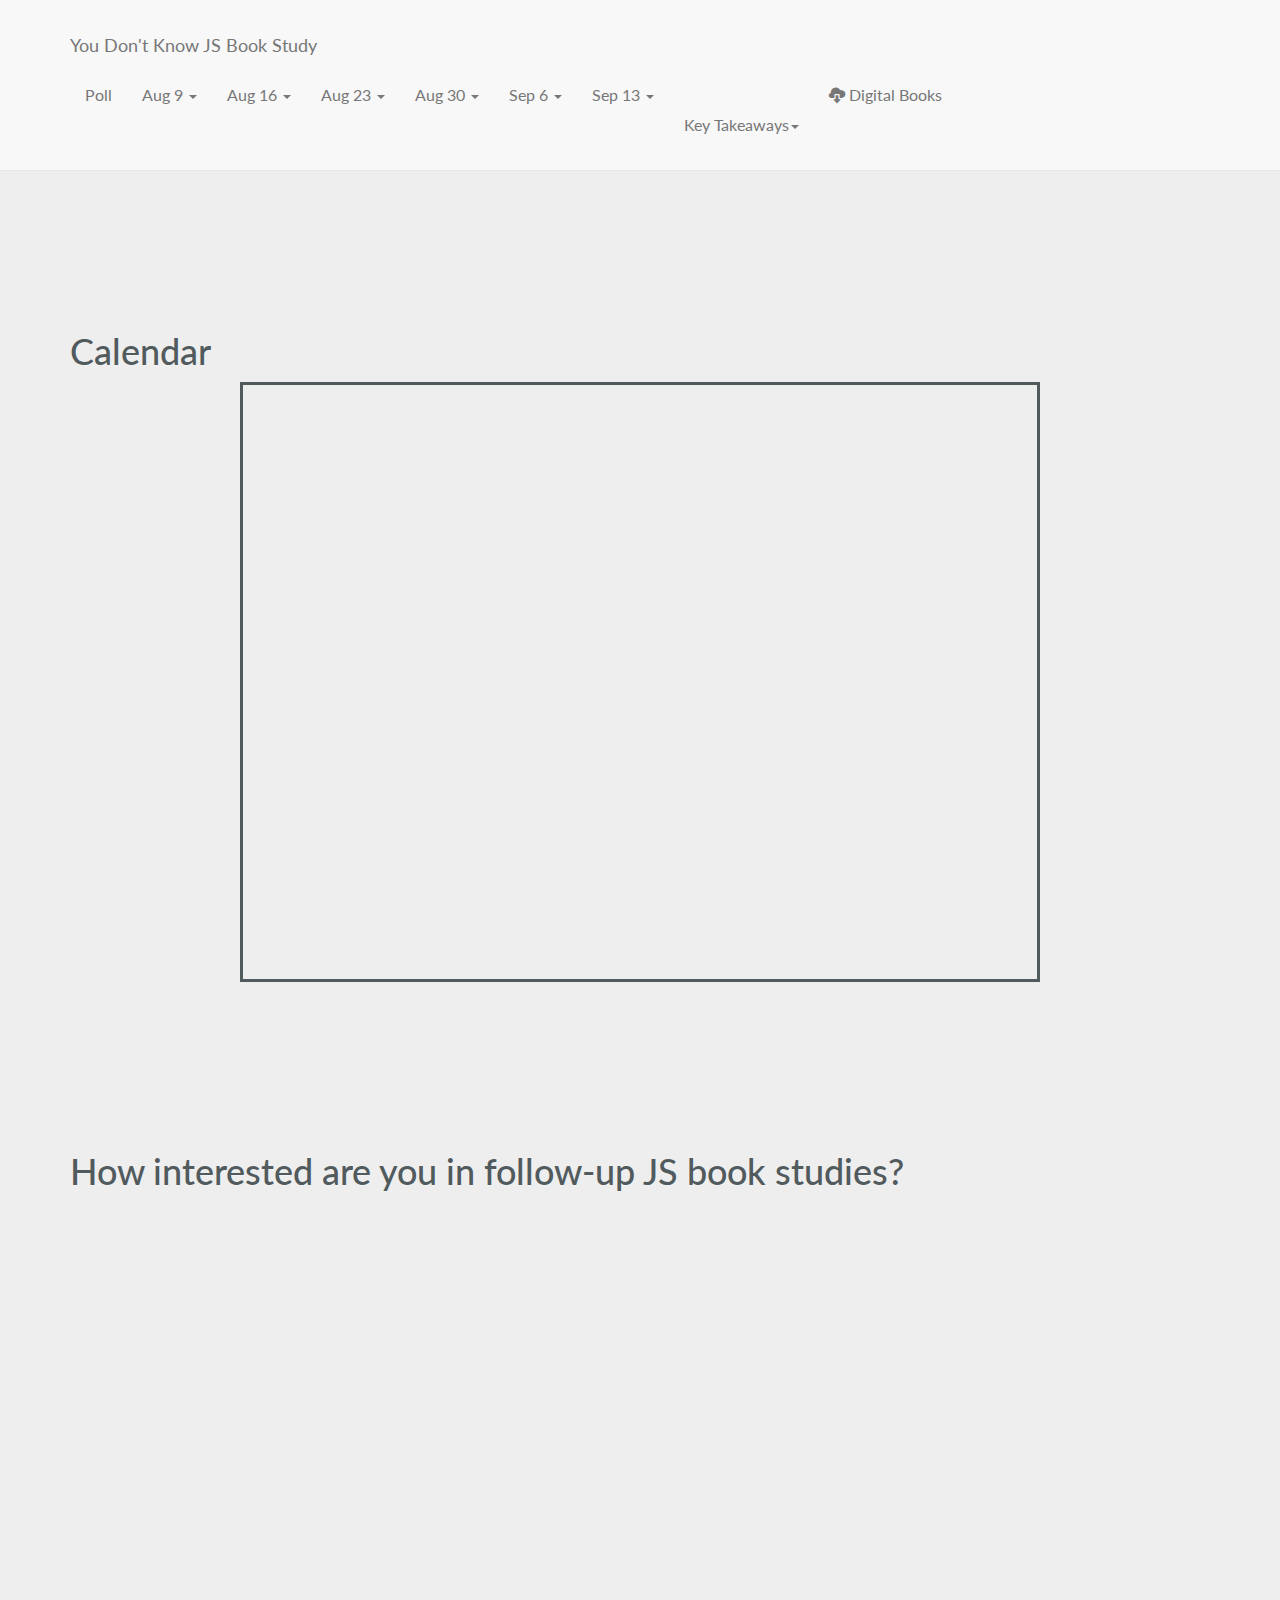
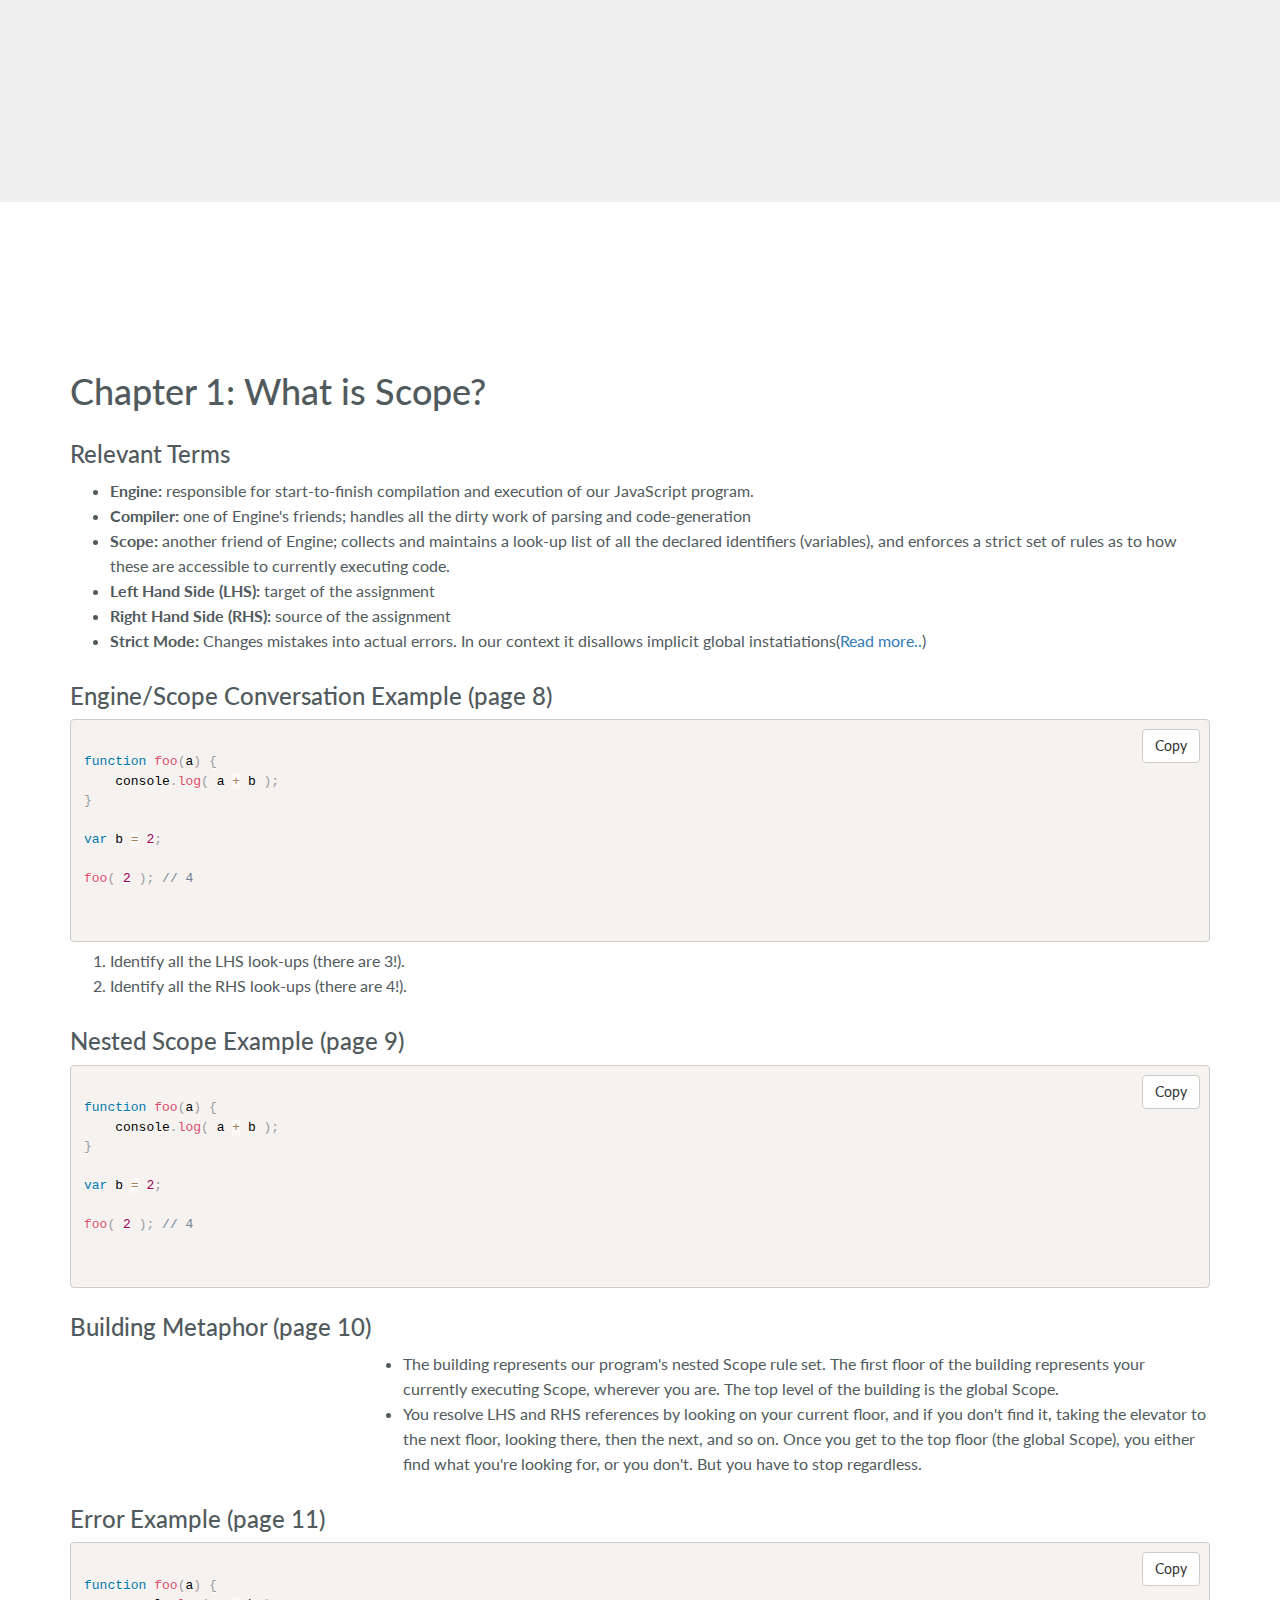
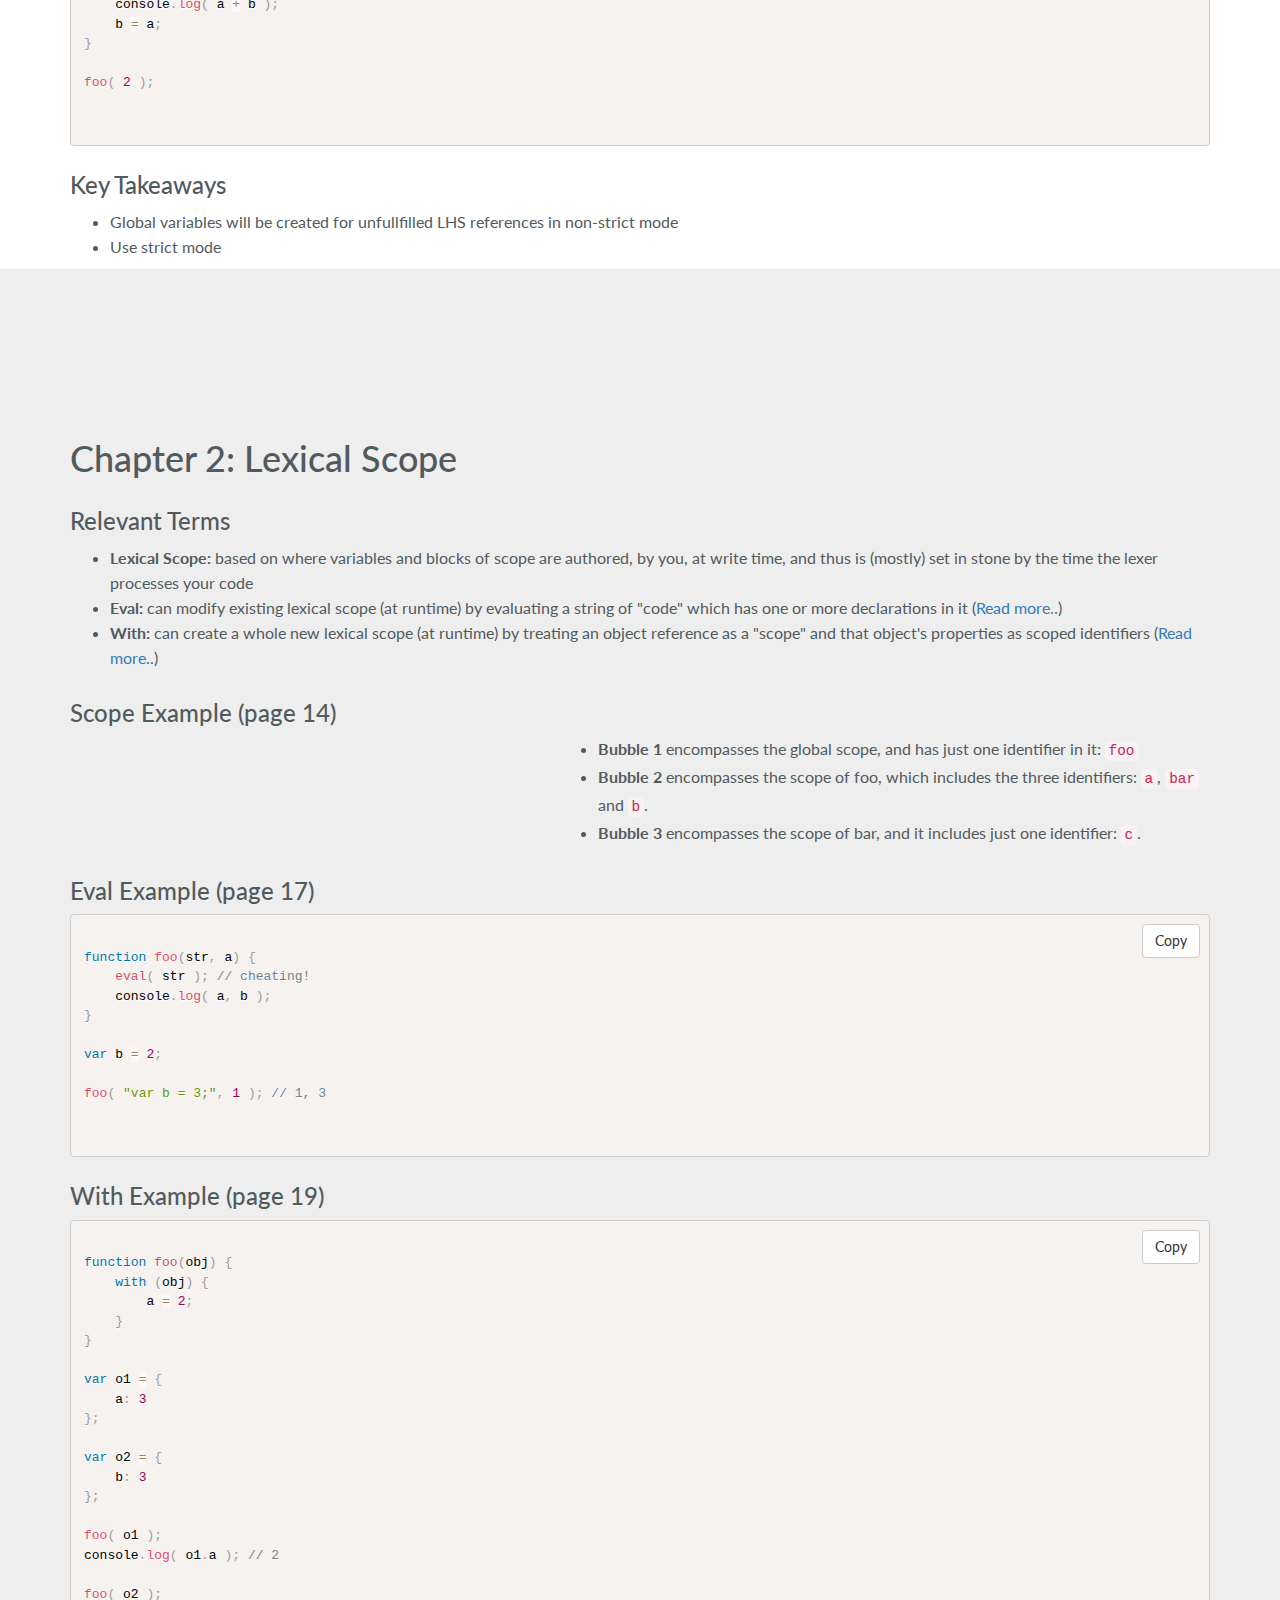
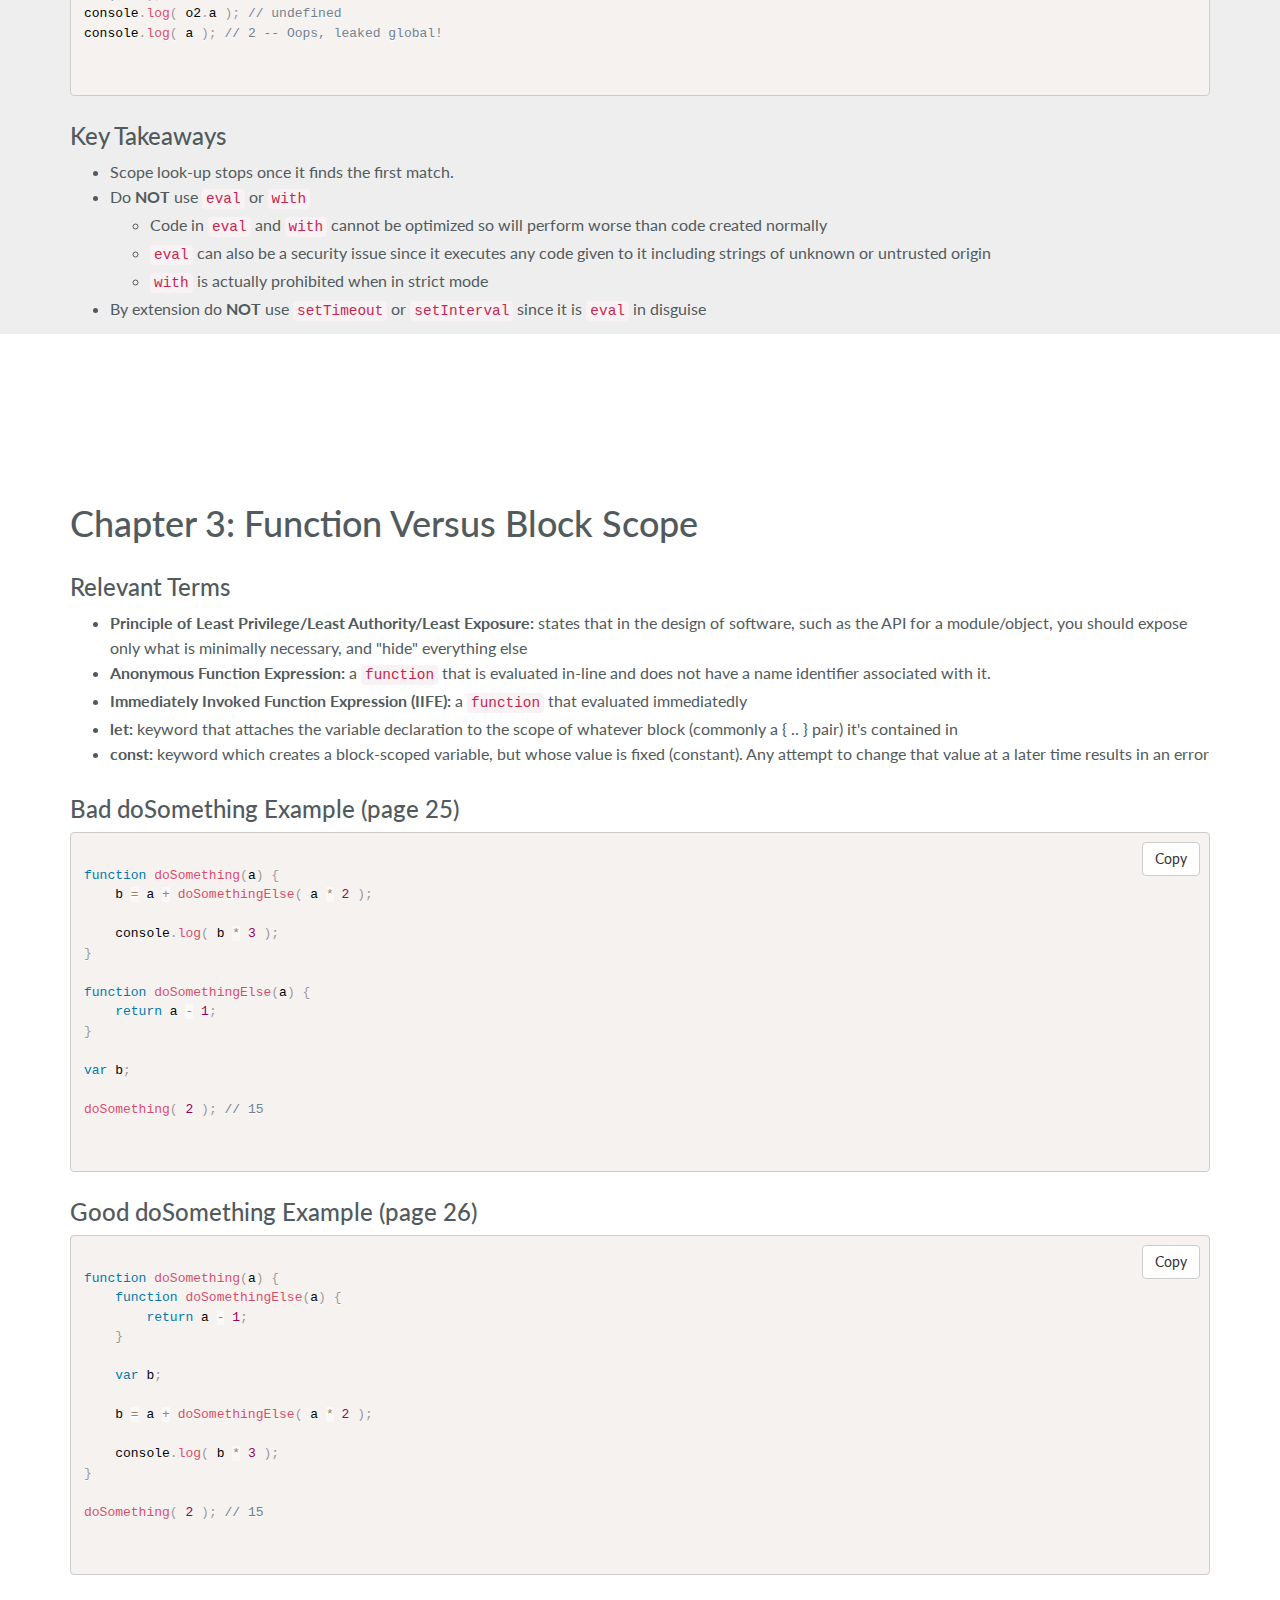
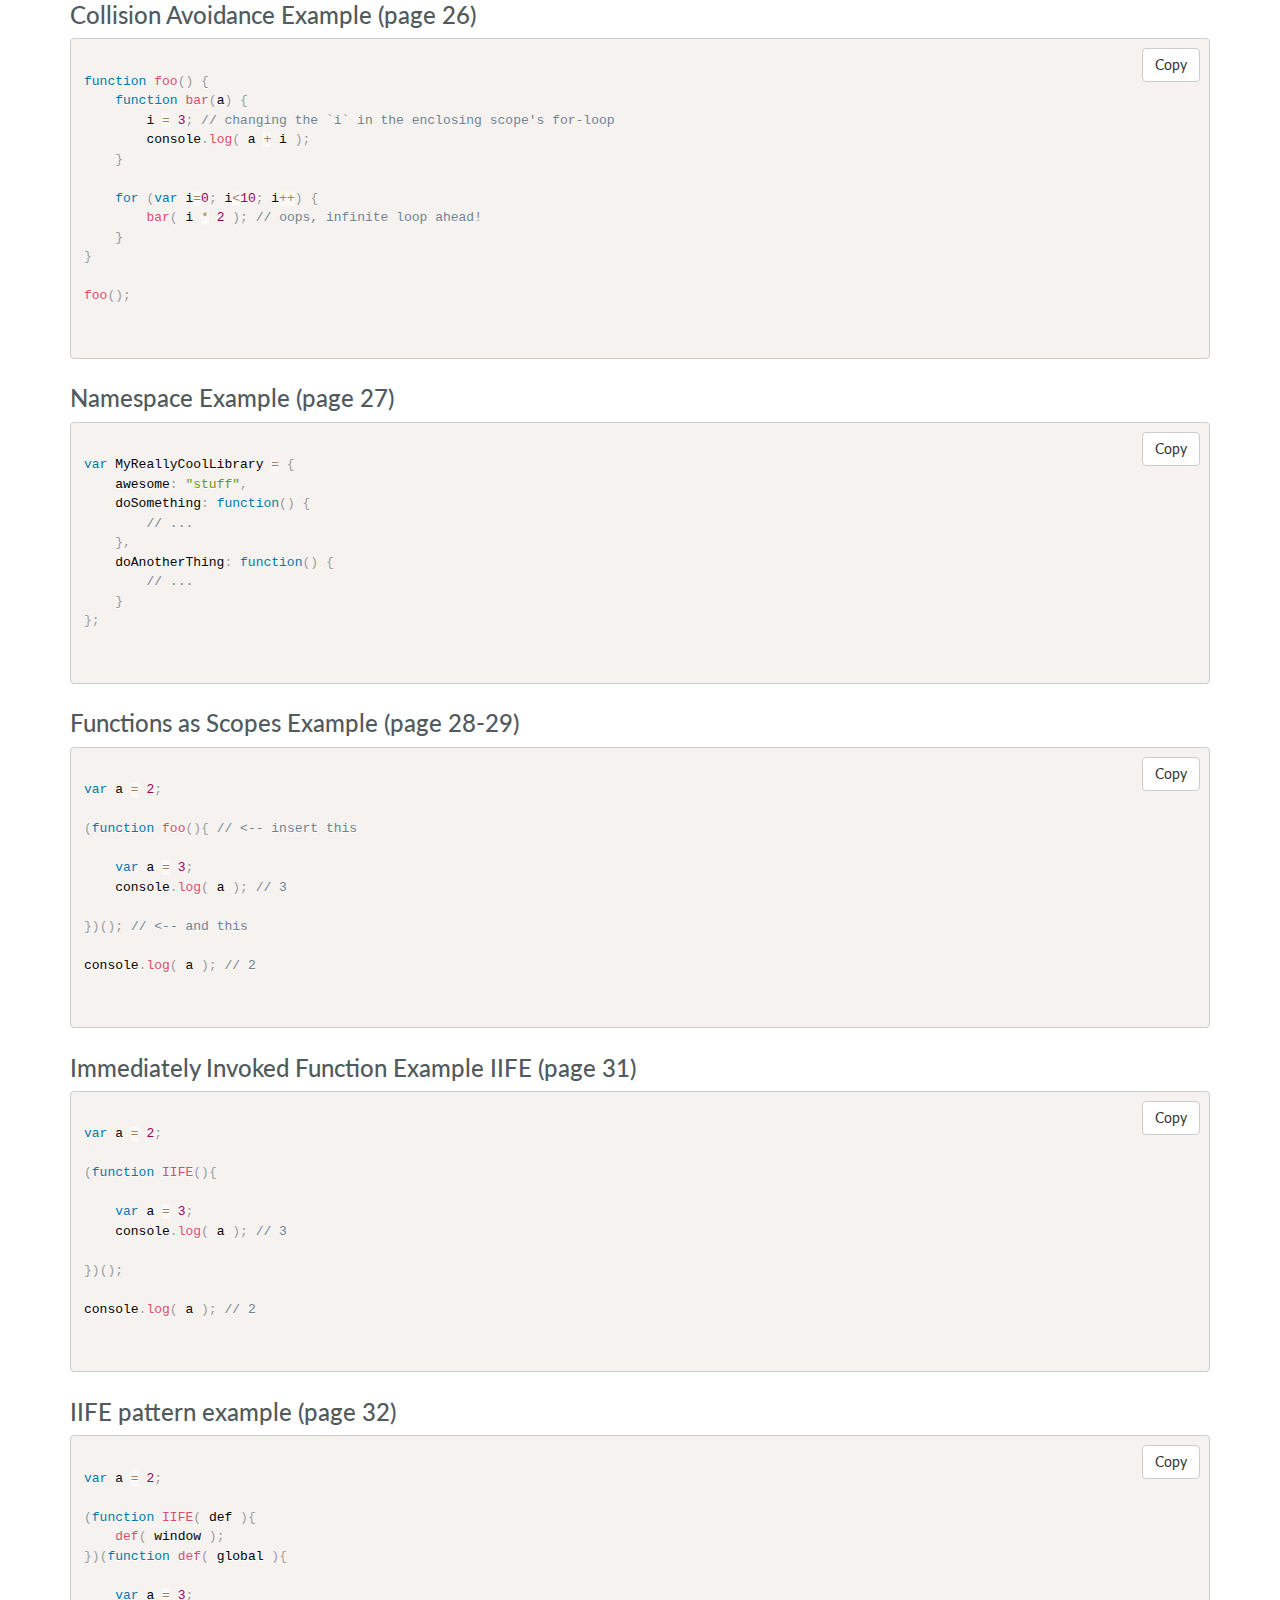
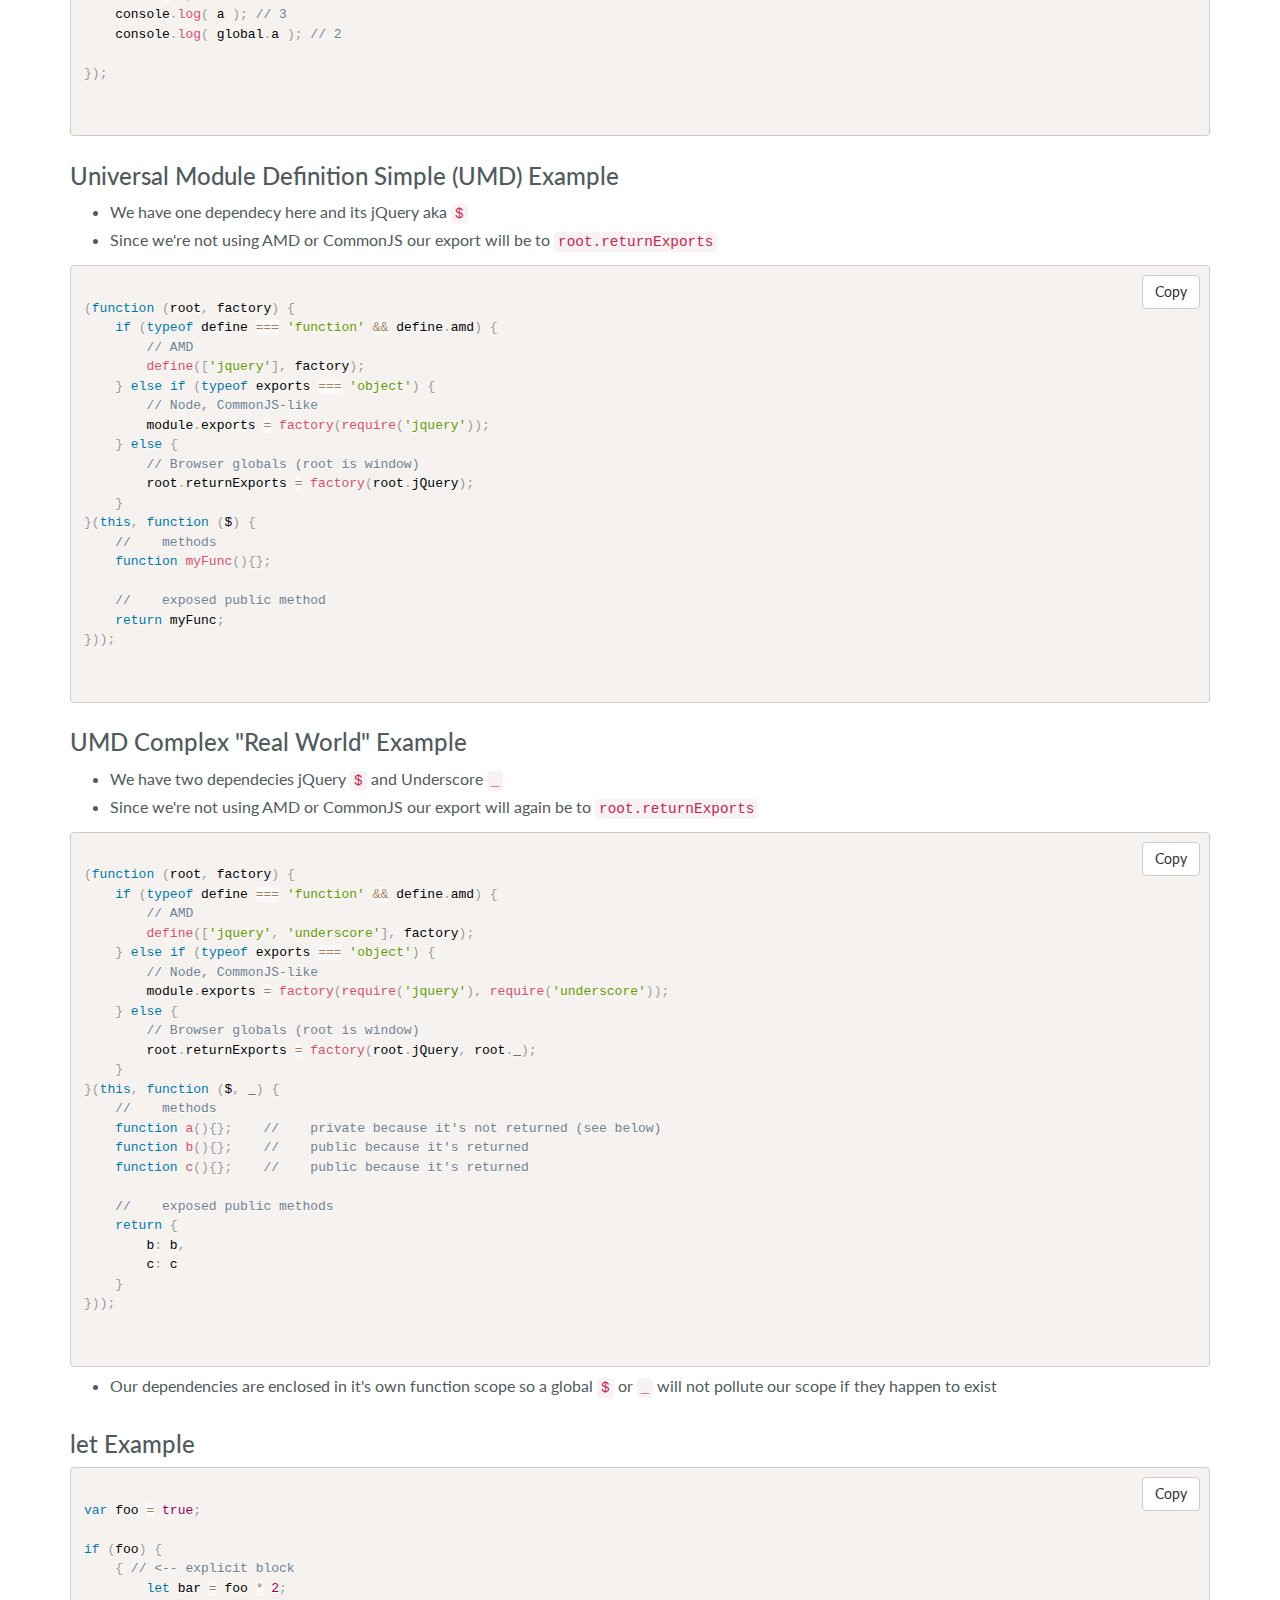
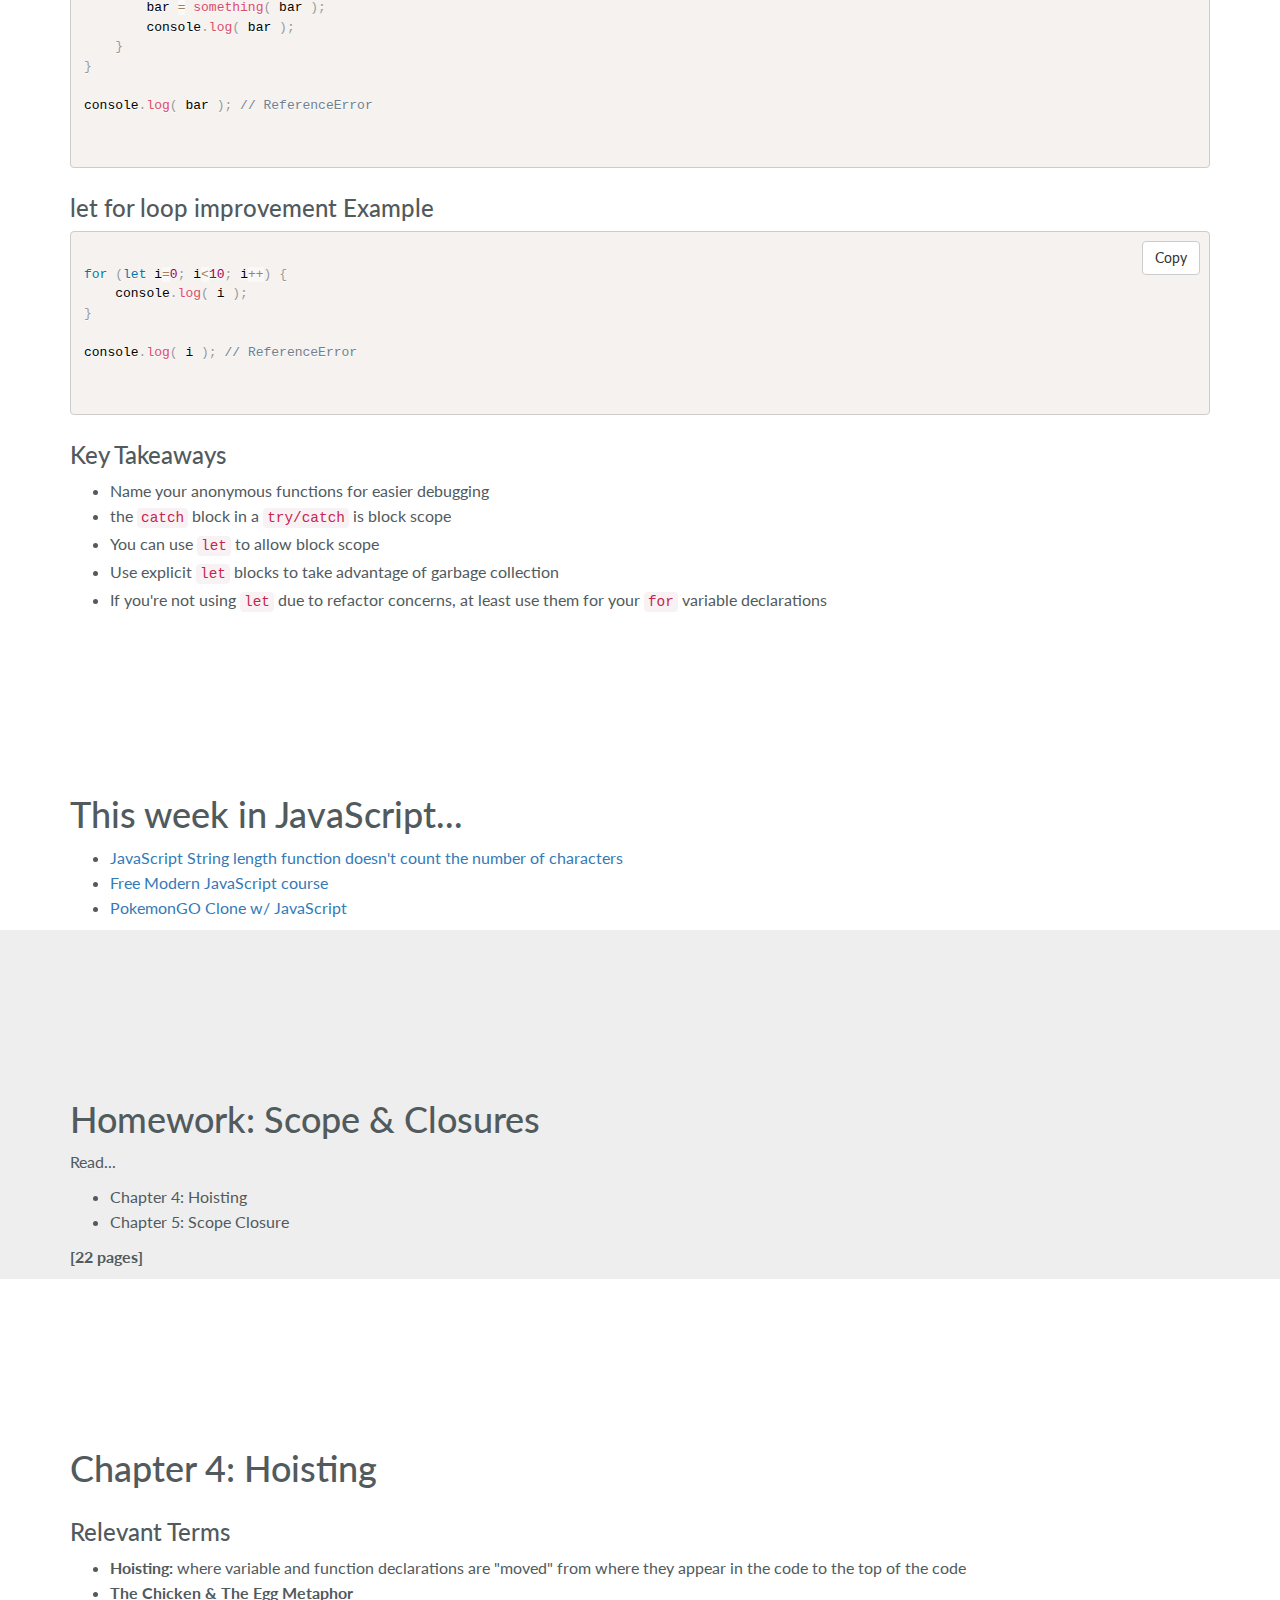
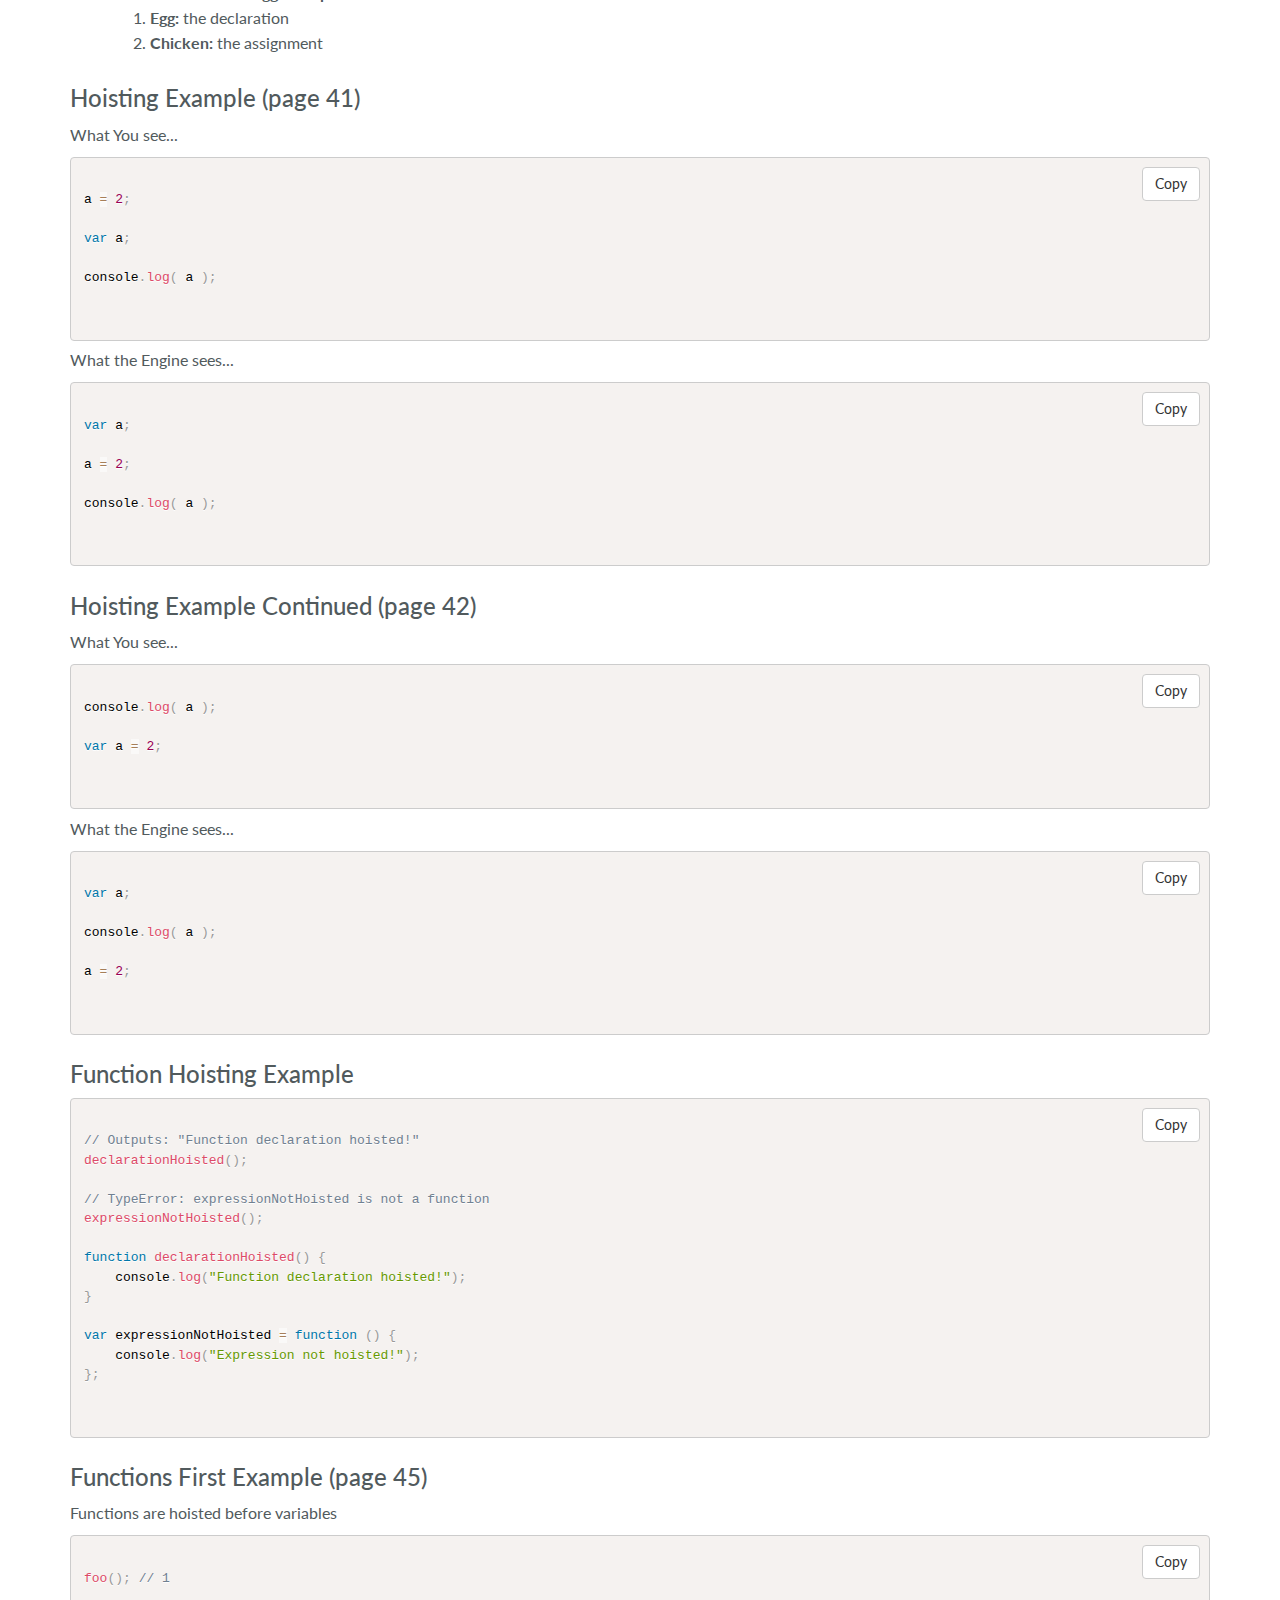
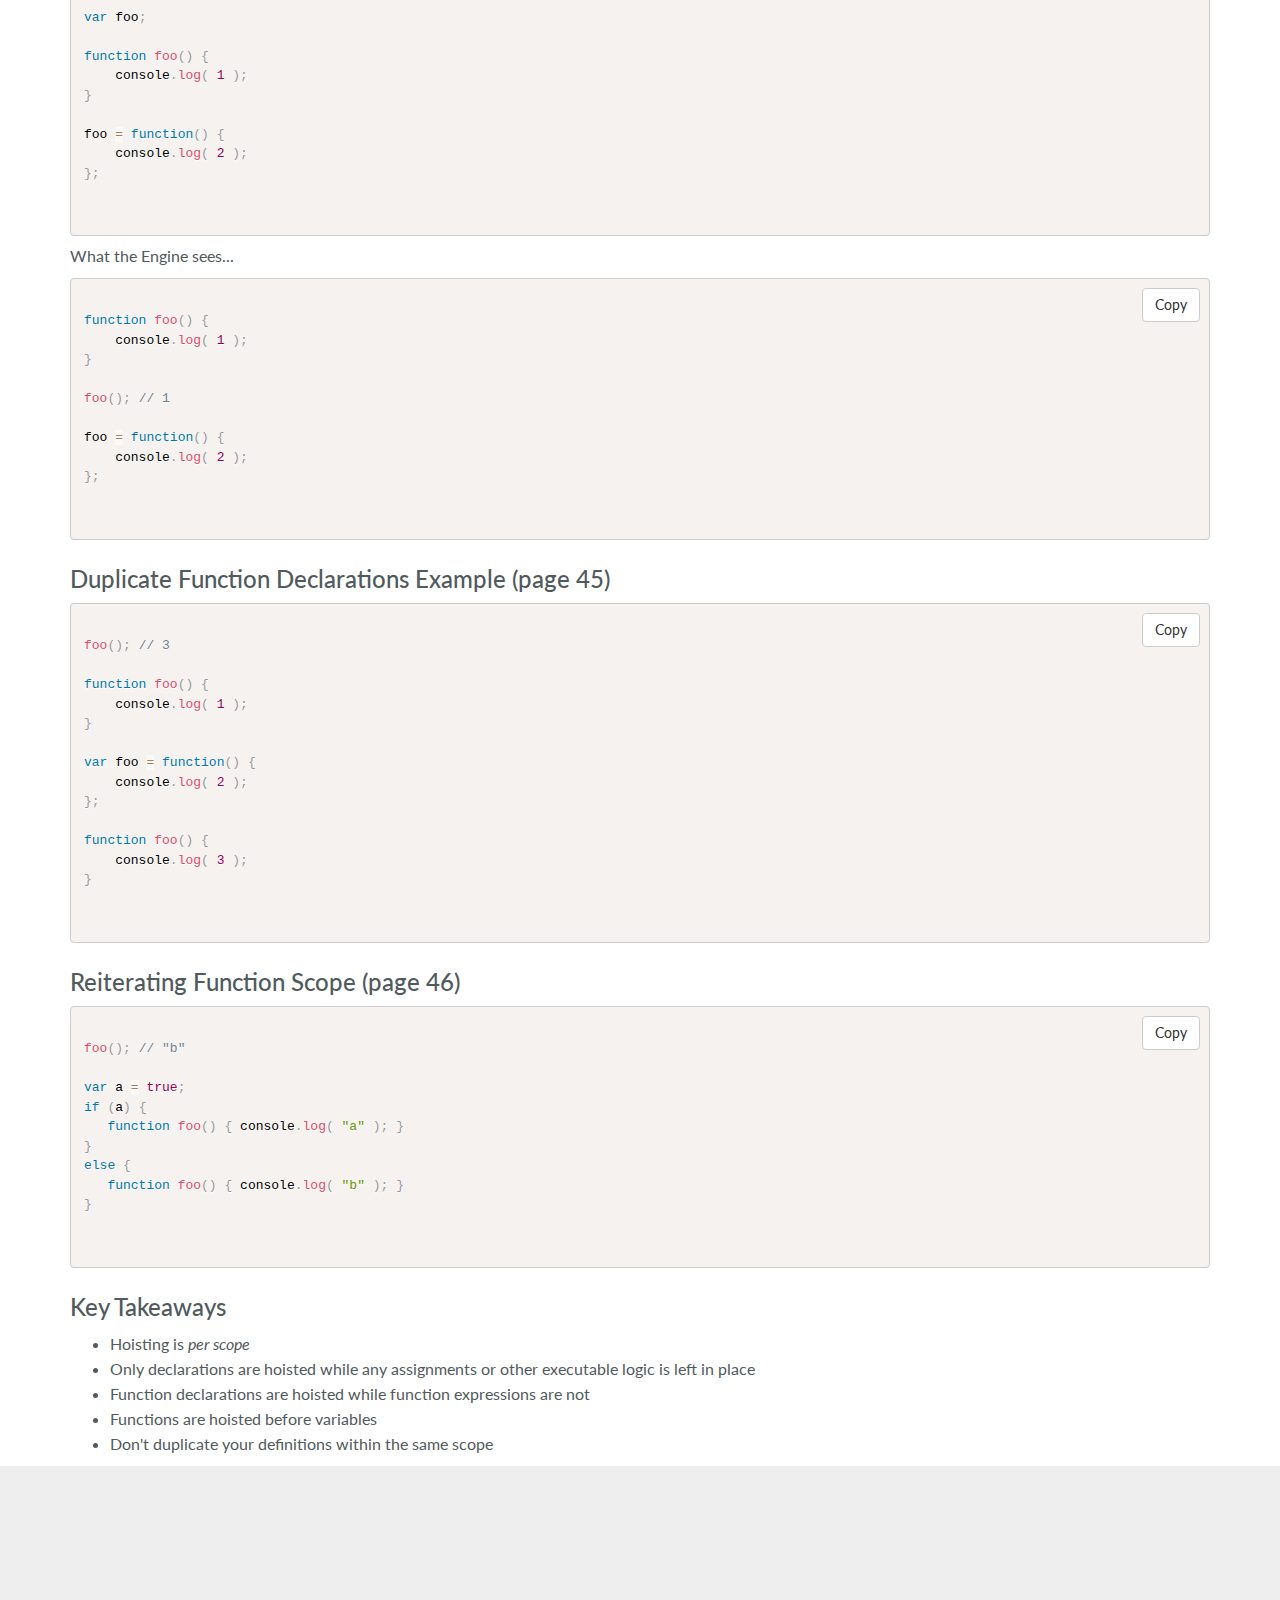
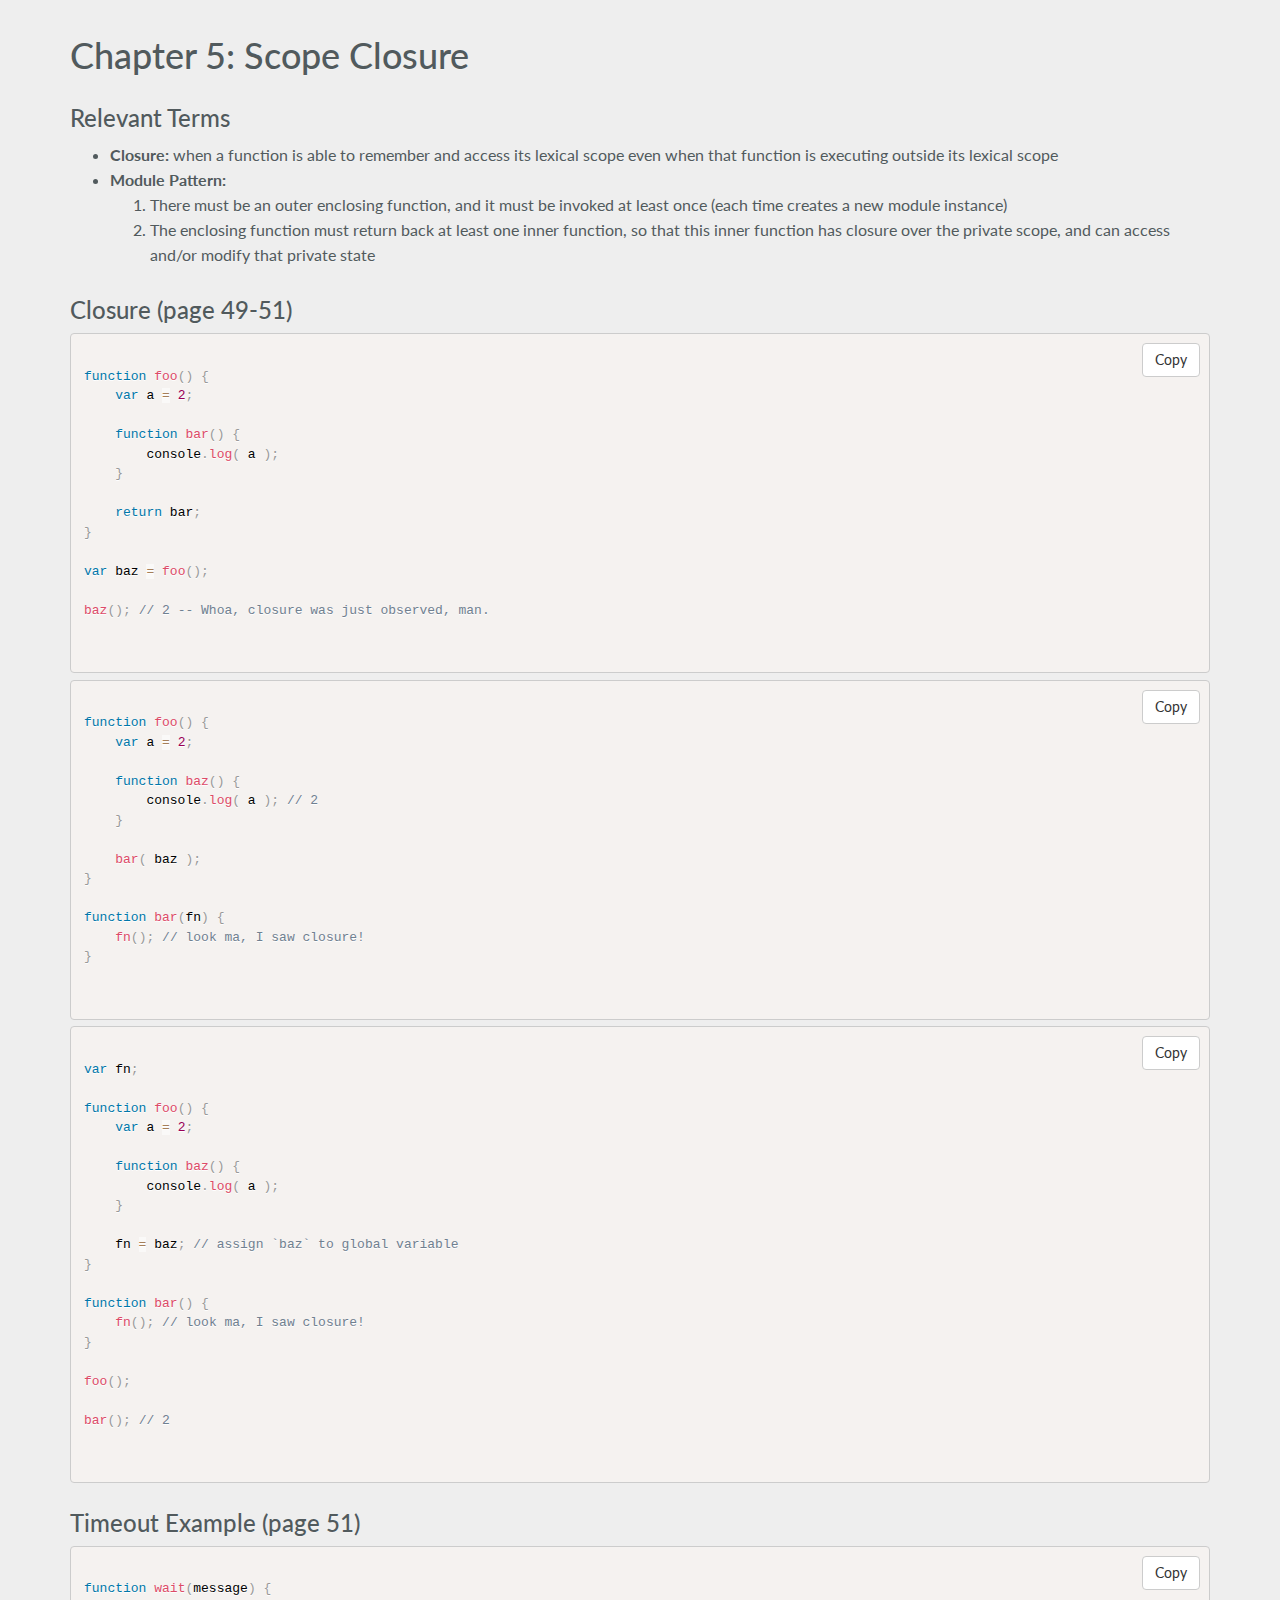
==== commit 75045980: "Update index.html" ====
--- a/index.html
+++ b/index.html
@@ -53,9 +53,6 @@
                     <!-- Hidden li included to remove active class from about link when scrolled up past about section -->
                     <li class="hidden">
                         <a class="page-scroll" href="#page-top"></a>
-                    </li>
-                    <li>
-                        <a class="page-scroll" href="#calendar">Calendar</a>
                     </li>
                     <li>
                         <a class="page-scroll" href="#poll">Poll</a>
@@ -116,8 +113,31 @@
                             <li><a class="page-scroll" href="#hw5">Homework</a></li>
                         </ul>
                     </li>
-                    <li class="disabled">
-                        <a class="page-scroll" href="#sep13">Sep 13</a>
+                    <li>
+                        <a class="dropdown-toggle" data-toggle="dropdown" href="#" role="button" aria-haspopup="true" aria-expanded="false">
+                          Sep 13 <span class="caret"></span>
+                        </a>
+                        <ul class="dropdown-menu">
+                            <li><a class="page-scroll" href="#ec">Extra Class</li>
+                        </ul>
+                    </li>
+                    <li>
+                        <a class="dropdown-toggle" data-toggle="dropdown" href="#" role="button" aria-haspopup="true" aria-expanded="false">
+                          Key Takeaways<span class="caret"></span>
+                        </a>
+                        <ul class="dropdown-menu">
+                            <li><a class="page-scroll" href="#sckt1">Chapter 1: What is Scope?</li>
+                            <li><a class="page-scroll" href="#sckt2">Chapter 2: Lexical Scope</a></li>
+                            <li><a class="page-scroll" href="#sckt3">Chapter 3: Function Versus Block Scope</a></li>
+                            <li><a class="page-scroll" href="#sckt4">Chapter 4: Hoisting</a></li>
+                            <li><a class="page-scroll" href="#sckt5">Chapter 5: Scope Closure</a></li>
+                            <li><a class="page-scroll" href="#tokt1">Chapter 1: <i>this</i> Or That</a></li>
+                            <li><a class="page-scroll" href="#tokt2">Chapter 2: <i>this</i> All Makes Sense Now!</a></li>
+                            <li><a class="page-scroll" href="#tokt3">Chapter 3: Objects</li>
+                            <li><a class="page-scroll" href="#tokt4">Chapter 4: Mixing (Up) "Class" Objects</a></li>
+                            <li><a class="page-scroll" href="#tokt5">Chapter 5: Prototypes</li>
+                            <li><a class="page-scroll" href="#tokt6">Chapter 6: Behavior Delegation</a></li>
+                        </ul>
                     </li>
                     <li>
                         <a class="" href="https://github.com/getify/You-Dont-Know-JS/archive/master.zip"><span class="glyphicon glyphicon-cloud-download" aria-hidden="true"></span> Digital Books</a>
@@ -277,7 +297,7 @@
                     </pre>
                 </div>
             </div>
-            <div class="row">
+            <div id="sckt1" class="row">
                 <div class="col-lg-12">
                     <h3>Key Takeaways</h3>
                     <ul>
@@ -368,7 +388,7 @@
                     </pre>
                 </div>
             </div>
-            <div class="row">
+            <div id="sckt2" class="row">
                 <div class="col-lg-12">
                     <h3>Key Takeaways</h3>
                     <ul>
@@ -653,7 +673,7 @@
                     </pre>
                 </div>
             </div>
-            <div class="row">
+            <div id="sckt3" class="row">
                 <div class="col-lg-12">
                     <h3>Key Takeaways</h3>
                     <ul>
@@ -874,7 +894,7 @@
                     </pre>
                 </div>
             </div>
-            <div class="row">
+            <div id="sckt4" class="row">
                 <div class="col-lg-12">
                     <h3>Key Takeaways</h3>
                     <ul>
@@ -1130,7 +1150,7 @@
                     </pre>
                 </div>
             </div>
-            <div class="row">
+            <div id="sckt5" class="row">
                 <div class="col-lg-12">
                     <h3>Key Takeaways</h3>
                     <ul>
@@ -1315,7 +1335,7 @@
                     </pre>
                 </div>
             </div>
-            <div class="row">
+            <div id="tokt1" class="row">
                 <div class="col-lg-12">
                     <h3>Key Takeaways</h3>
                     <ul>
@@ -1352,10 +1372,6 @@
                     <ul>
                         <li><strong>call-stack: </strong>the stack of functions that has been called to get us to the current moment in execution</li>
                         <li><strong>call-site: </strong>the location in code where a function is called: one level from the top of the call-stack</li>
-                        <li><strong>default binding: </strong></li>
-                        <li><strong>implicit binding: </strong></li>
-                        <li><strong>explicit binding: </strong></li>
-                        <li><strong>new binding: </strong></li>
                     </ul>
                 </div>
             </div>
@@ -1796,7 +1812,7 @@
                     </pre>
                 </div>
             </div>
-            <div class="row">
+            <div id="tokt2" class="row">
                 <div class="col-lg-12">
                     <h3>Key Takeaways</h3>
                     <ul>
@@ -2374,7 +2390,7 @@
                     </pre>
                 </div>
             </div>
-            <div class="row">
+            <div id="tokt3" class="row">
                 <div class="col-lg-12">
                     <h3>Key Takeaways</h3>
                     <ul>
@@ -2552,7 +2568,7 @@
                     </pre>
                 </div>
             </div>
-            <div class="row">
+            <div id="tokt4" class="row">
                 <div class="col-lg-12">
                     <h3>Key Takeaways</h3>
                     <ul>
@@ -2910,7 +2926,7 @@
                     </pre>
                 </div>
             </div>
-            <div class="row">
+            <div id="tokt5" class="row">
                 <div class="col-lg-12">
                     <h3>Key Takeaways</h3>
                     <ul>
@@ -3084,6 +3100,19 @@
                     <div class="col-lg-6">
                         <h5>OO</h5>
                         <img class="img-responsive" style="background-color: white" src="https://raw.githubusercontent.com/getify/You-Dont-Know-JS/master/this%20%26%20object%20prototypes/fig4.png" alt="">
+                    </div>
+                    <div class="col-lg-6">
+                        <h5>OLOO</h5>
+                        <img class="img-responsive" style="background-color: white" src="https://raw.githubusercontent.com/getify/You-Dont-Know-JS/master/this%20%26%20object%20prototypes/fig6.png" alt="">
+                    </div>
+                </div>
+            </div>
+            <div class="row">
+                <div class="col-lg-12">
+                    <h3>OO vs OLOO diagrams (Simplified)</h3>
+                    <div class="col-lg-6">
+                        <h5>OO</h5>
+                        <img class="img-responsive" style="background-color: white" src="https://raw.githubusercontent.com/getify/You-Dont-Know-JS/master/this%20%26%20object%20prototypes/fig5.png" alt="">
                     </div>
                     <div class="col-lg-6">
                         <h5>OLOO</h5>
@@ -3205,13 +3234,13 @@
                     </div>
                 </div>
             </div>
-            <div class="row">
+            <div id="tokt6" class="row">
                 <div class="col-lg-12">
                     <h3>Key Takeaways</h3>
                     <ul>
                         <li>Classes and inheritence are a mental model you can <i>choose</i> from. You should consider <strong>behavior delegation</strong> as one of those models</li>
                         <li>Object only design simiplifies the forced class model</li>
-                        <li>Still more to fill out...</li>
+                        <li>In OLOO, it is discouraged to name functions the same thing because we are not "inheriting"</li>
                     </ul>
                 </div>
             </div>
@@ -3260,6 +3289,33 @@
         </div>
     </section>
 
+    <!-- ec Section -->
+    <section id="ec" class="odd-section">
+        <div class="container">
+            <div class="row">
+                <div class="col-lg-12">
+                    <h1>Extra Class</h1>
+                </div>
+            </div>
+            <div class="row">
+                <div class="col-lg-12">
+                    <h3>Topics</h3>
+                    <ul>
+                        <li>Why is <code>var self = this</code> bad and how can we fix it?</li>
+                        <li>Why should we consider OLOO?</li>
+                        <li><a href="https://developer.mozilla.org/en-US/docs/Web/API/Console">Some console tips...</a></li>
+                        <li>copy(JSON.stringify(x, null, 4))</li>
+                                <pre class="copytoclipboard">
+                                    <code class="language-js">
+                        {"web-app": { "servlet": [ { "servlet-name": "cofaxCDS", "servlet-class": "org.cofax.cds.CDSServlet", "init-param": { "configGlossary:installationAt": "Philadelphia, PA", "configGlossary:adminEmail": "ksm@pobox.com", "configGlossary:poweredBy": "Cofax", "configGlossary:poweredByIcon": "/images/cofax.gif", "configGlossary:staticPath": "/content/static", "templateProcessorClass": "org.cofax.WysiwygTemplate", "templateLoaderClass": "org.cofax.FilesTemplateLoader", "templatePath": "templates", "templateOverridePath": "", "defaultListTemplate": "listTemplate.htm", "defaultFileTemplate": "articleTemplate.htm", "useJSP": false, "jspListTemplate": "listTemplate.jsp", "jspFileTemplate": "articleTemplate.jsp", "cachePackageTagsTrack": 200, "cachePackageTagsStore": 200, "cachePackageTagsRefresh": 60, "cacheTemplatesTrack": 100, "cacheTemplatesStore": 50, "cacheTemplatesRefresh": 15, "cachePagesTrack": 200, "cachePagesStore": 100, "cachePagesRefresh": 10, "cachePagesDirtyRead": 10, "searchEngineListTemplate": "forSearchEnginesList.htm", "searchEngineFileTemplate": "forSearchEngines.htm", "searchEngineRobotsDb": "WEB-INF/robots.db", "useDataStore": true, "dataStoreClass": "org.cofax.SqlDataStore", "redirectionClass": "org.cofax.SqlRedirection", "dataStoreName": "cofax", "dataStoreDriver": "com.microsoft.jdbc.sqlserver.SQLServerDriver", "dataStoreUrl": "jdbc:microsoft:sqlserver://LOCALHOST:1433;DatabaseName=goon", "dataStoreUser": "sa", "dataStorePassword": "dataStoreTestQuery", "dataStoreTestQuery": "SET NOCOUNT ON;select test='test';", "dataStoreLogFile": "/usr/local/tomcat/logs/datastore.log", "dataStoreInitConns": 10, "dataStoreMaxConns": 100, "dataStoreConnUsageLimit": 100, "dataStoreLogLevel": "debug", "maxUrlLength": 500}}, { "servlet-name": "cofaxEmail", "servlet-class": "org.cofax.cds.EmailServlet", "init-param": { "mailHost": "mail1", "mailHostOverride": "mail2"}}, { "servlet-name": "cofaxAdmin", "servlet-class": "org.cofax.cds.AdminServlet"}, { "servlet-name": "fileServlet", "servlet-class": "org.cofax.cds.FileServlet"}, { "servlet-name": "cofaxTools", "servlet-class": "org.cofax.cms.CofaxToolsServlet", "init-param": { "templatePath": "toolstemplates/", "log": 1, "logLocation": "/usr/local/tomcat/logs/CofaxTools.log", "logMaxSize": "", "dataLog": 1, "dataLogLocation": "/usr/local/tomcat/logs/dataLog.log", "dataLogMaxSize": "", "removePageCache": "/content/admin/remove?cache=pages&id=", "removeTemplateCache": "/content/admin/remove?cache=templates&id=", "fileTransferFolder": "/usr/local/tomcat/webapps/content/fileTransferFolder", "lookInContext": 1, "adminGroupID": 4, "betaServer": true}}], "servlet-mapping": { "cofaxCDS": "/", "cofaxEmail": "/cofaxutil/aemail/*", "cofaxAdmin": "/admin/*", "fileServlet": "/static/*", "cofaxTools": "/tools/*"}, "taglib": { "taglib-uri": "cofax.tld", "taglib-location": "/WEB-INF/tlds/cofax.tld"}}}
+                                    </code>
+                                </pre>
+
+                    </ul>
+                </div>
+            </div>
+        </div>
+    </section>
     <!-- Contact Section -->
     <section id="footer" class="footer-section">
         <div class="container">
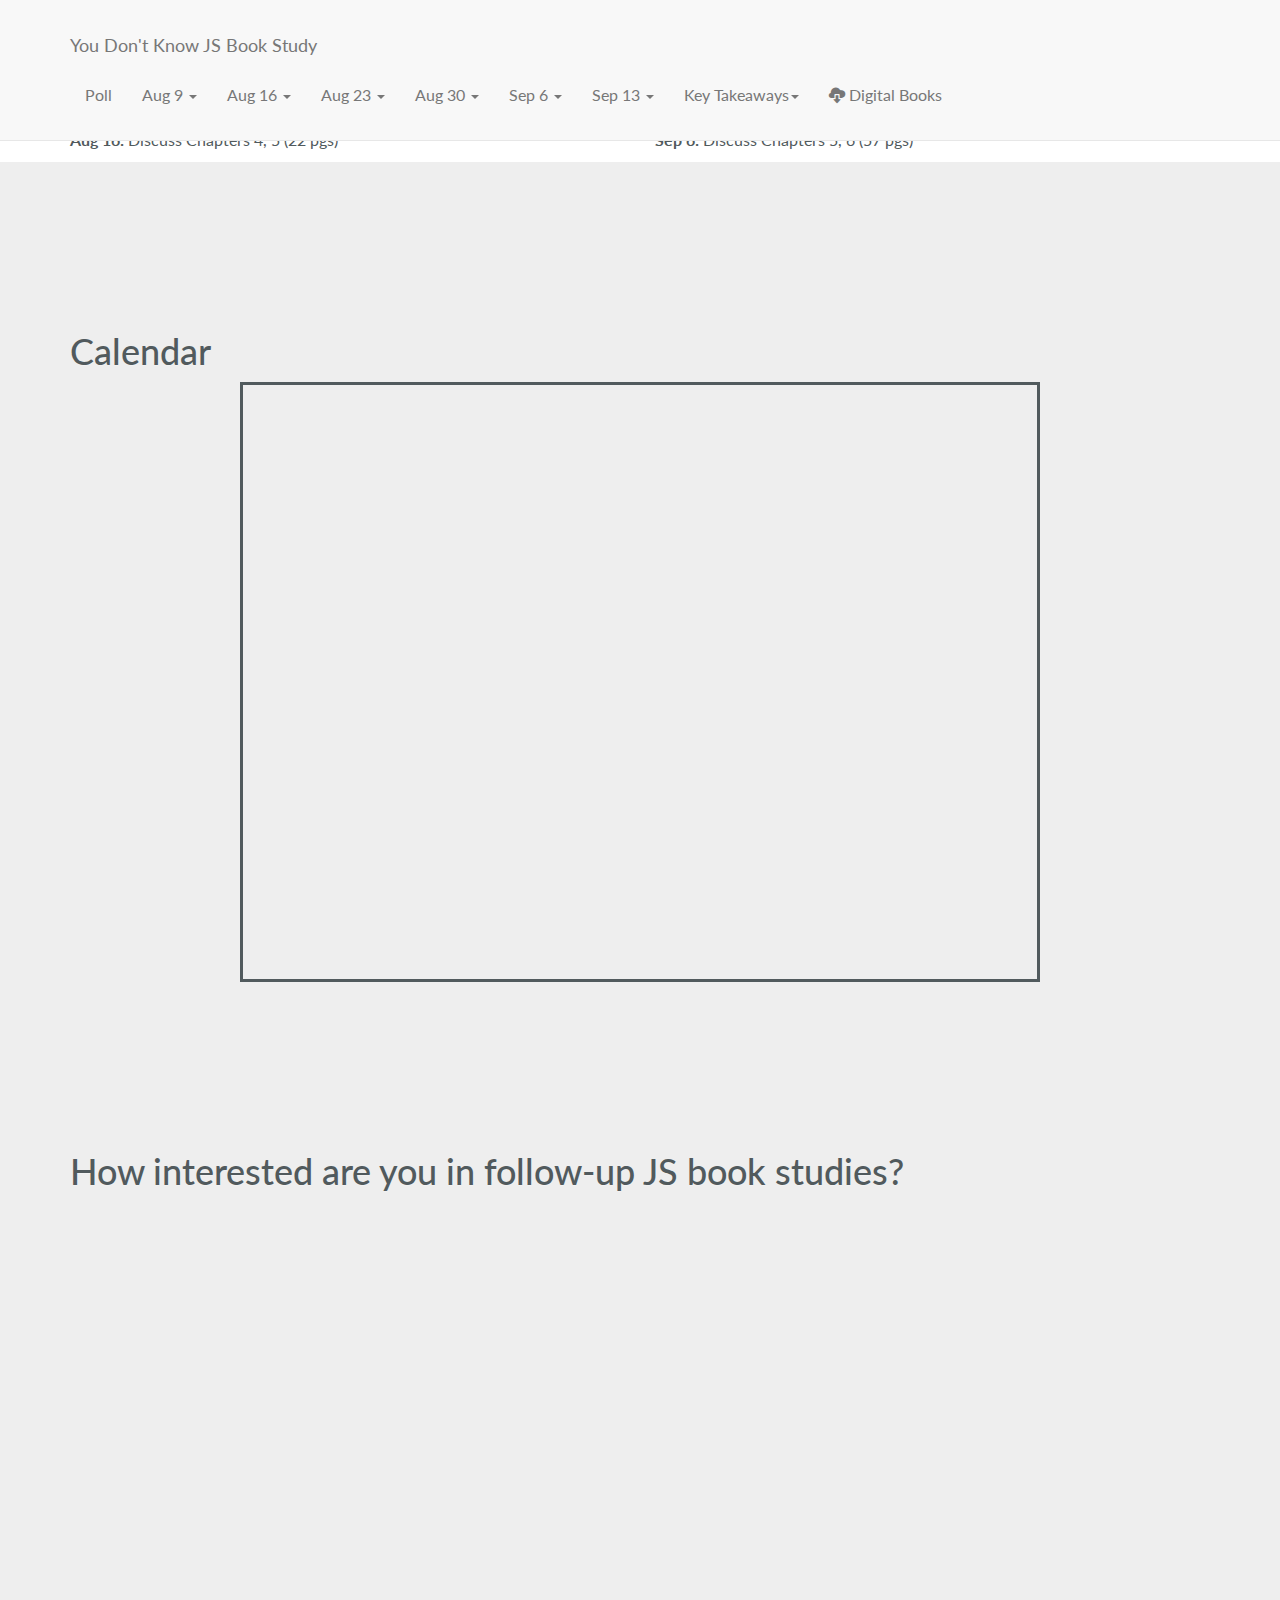
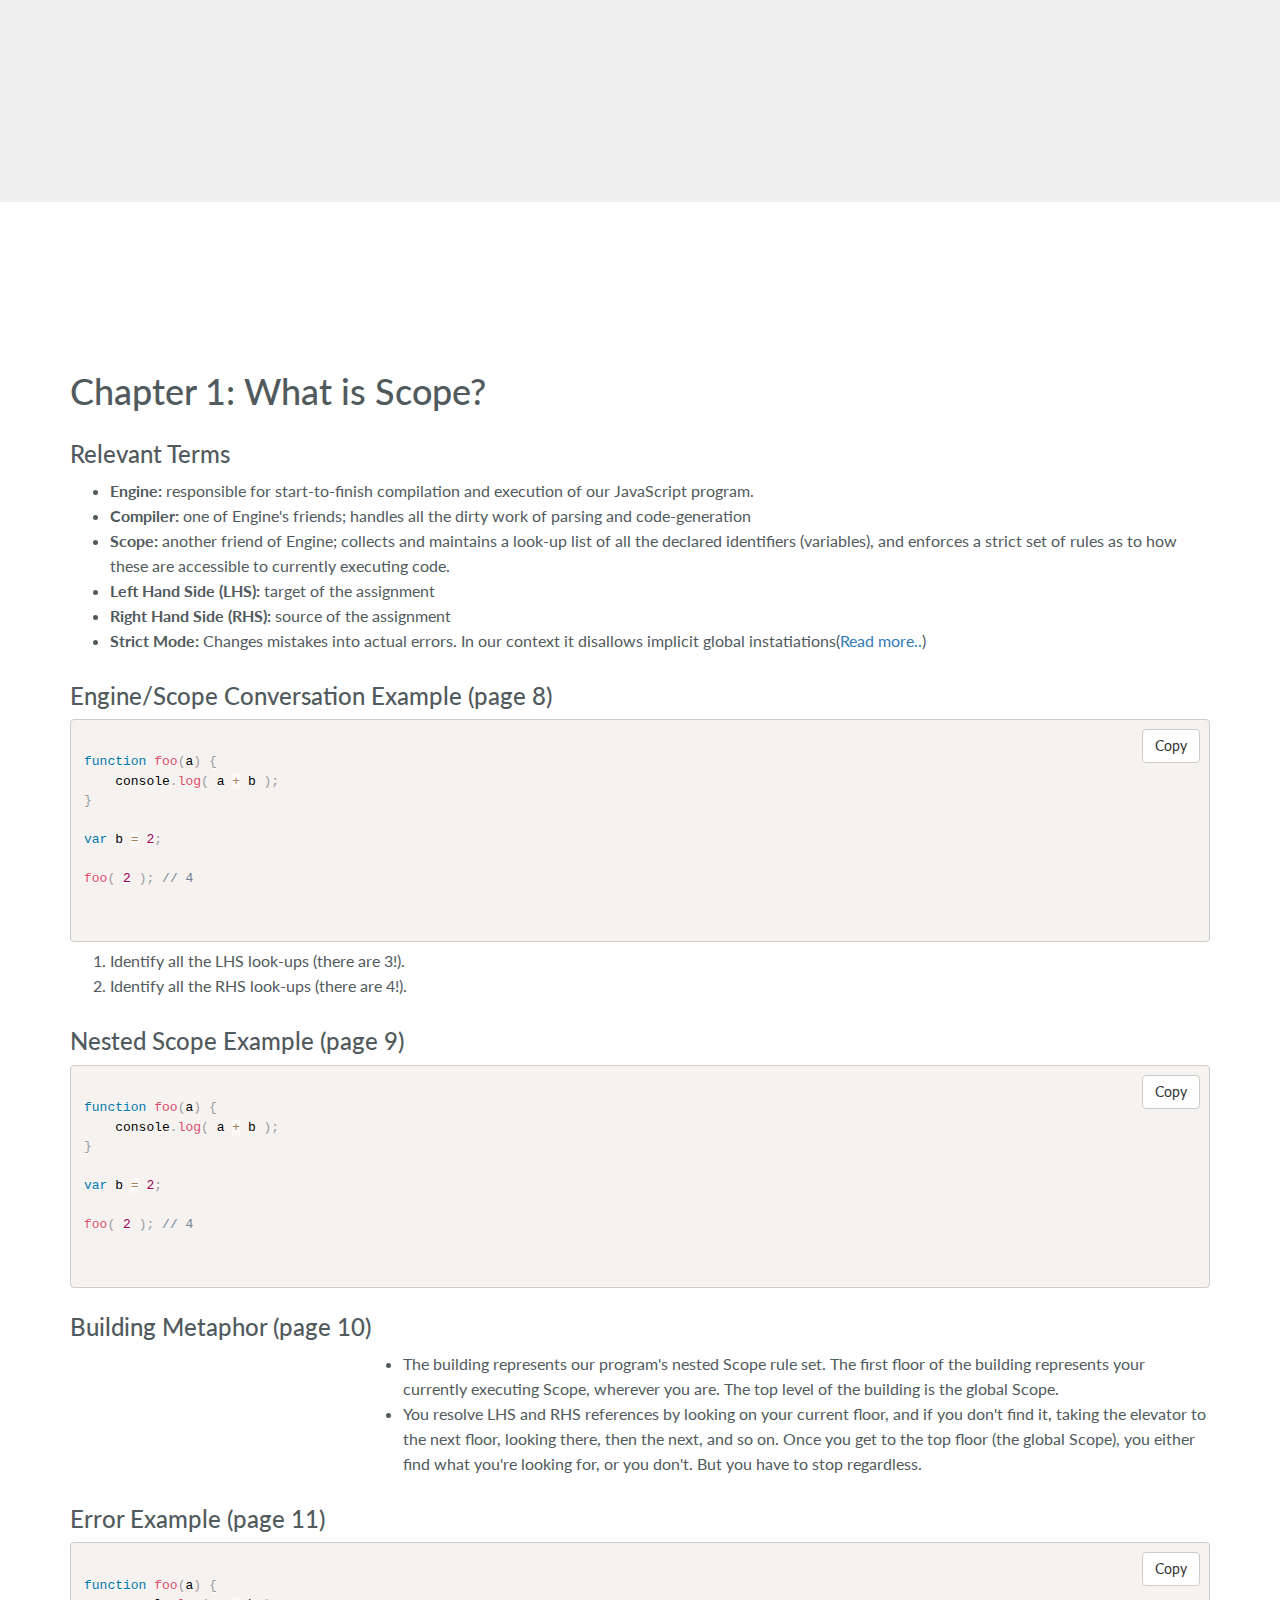
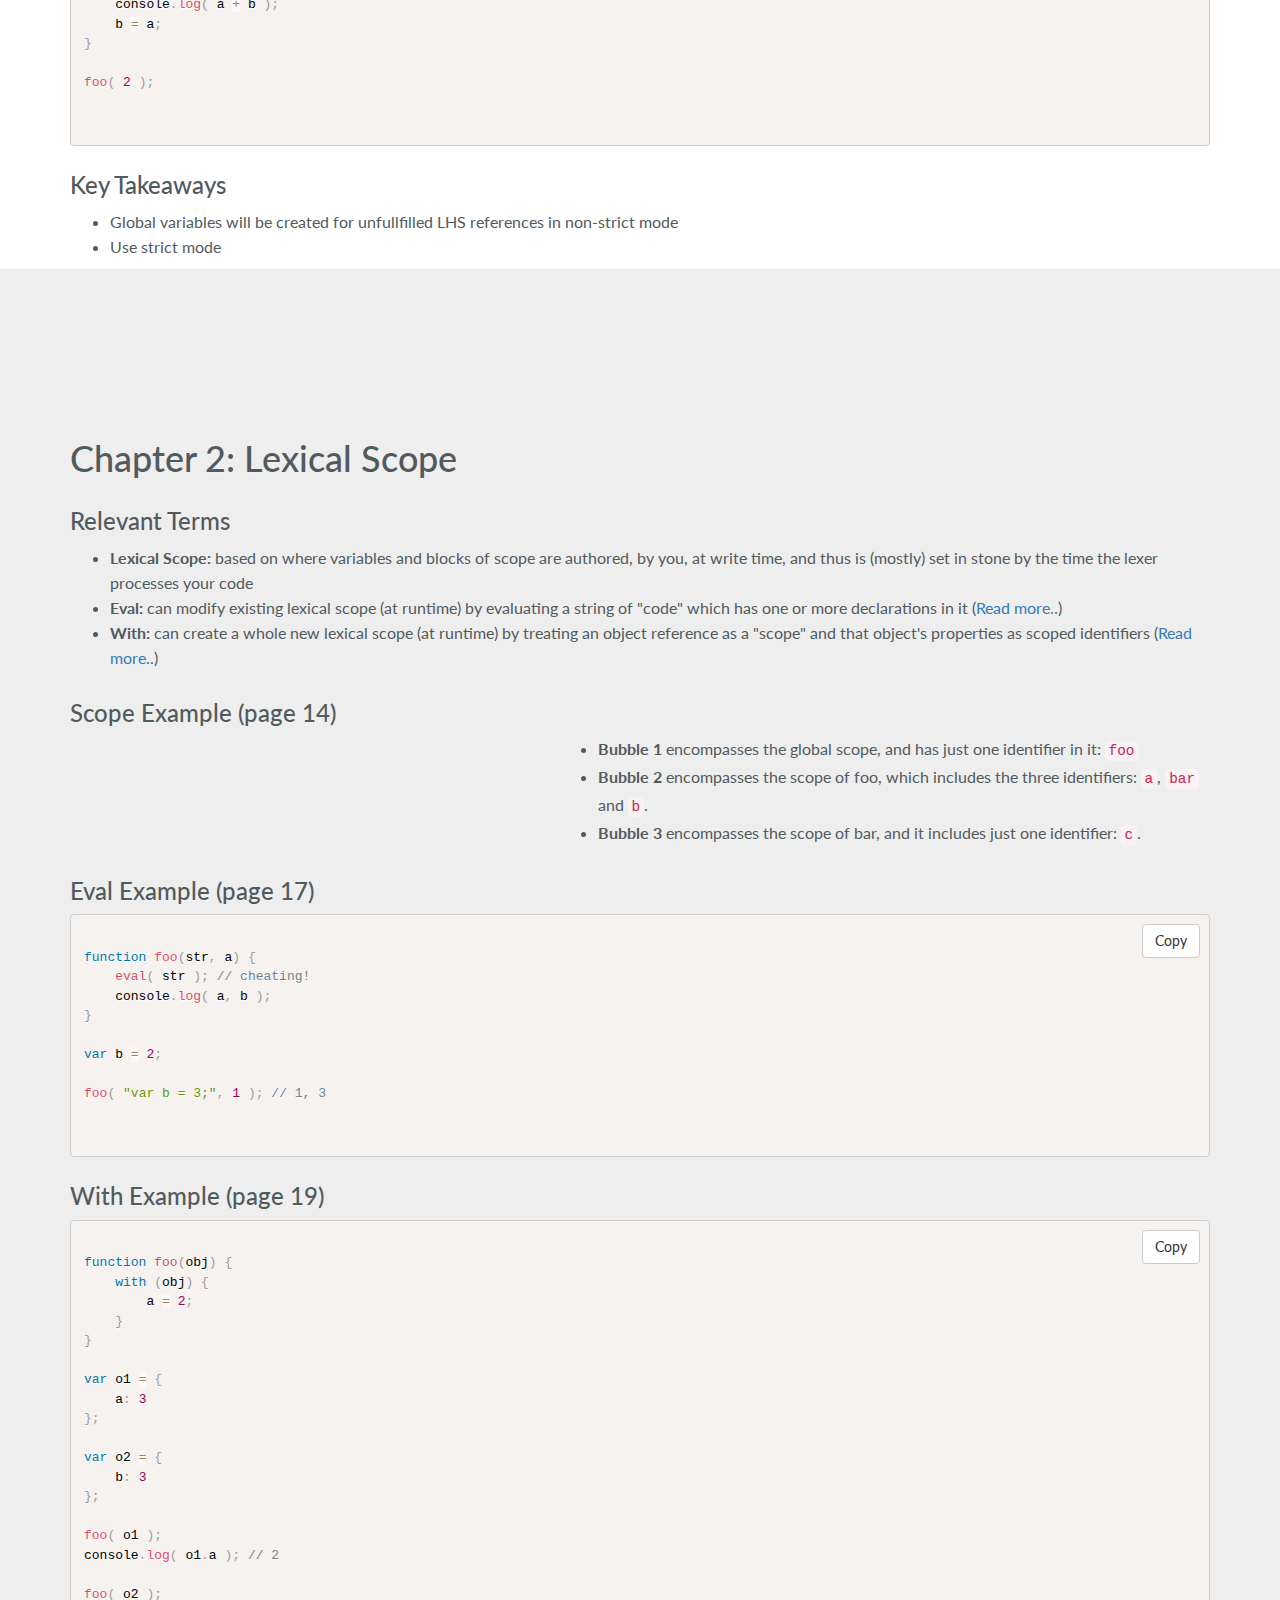
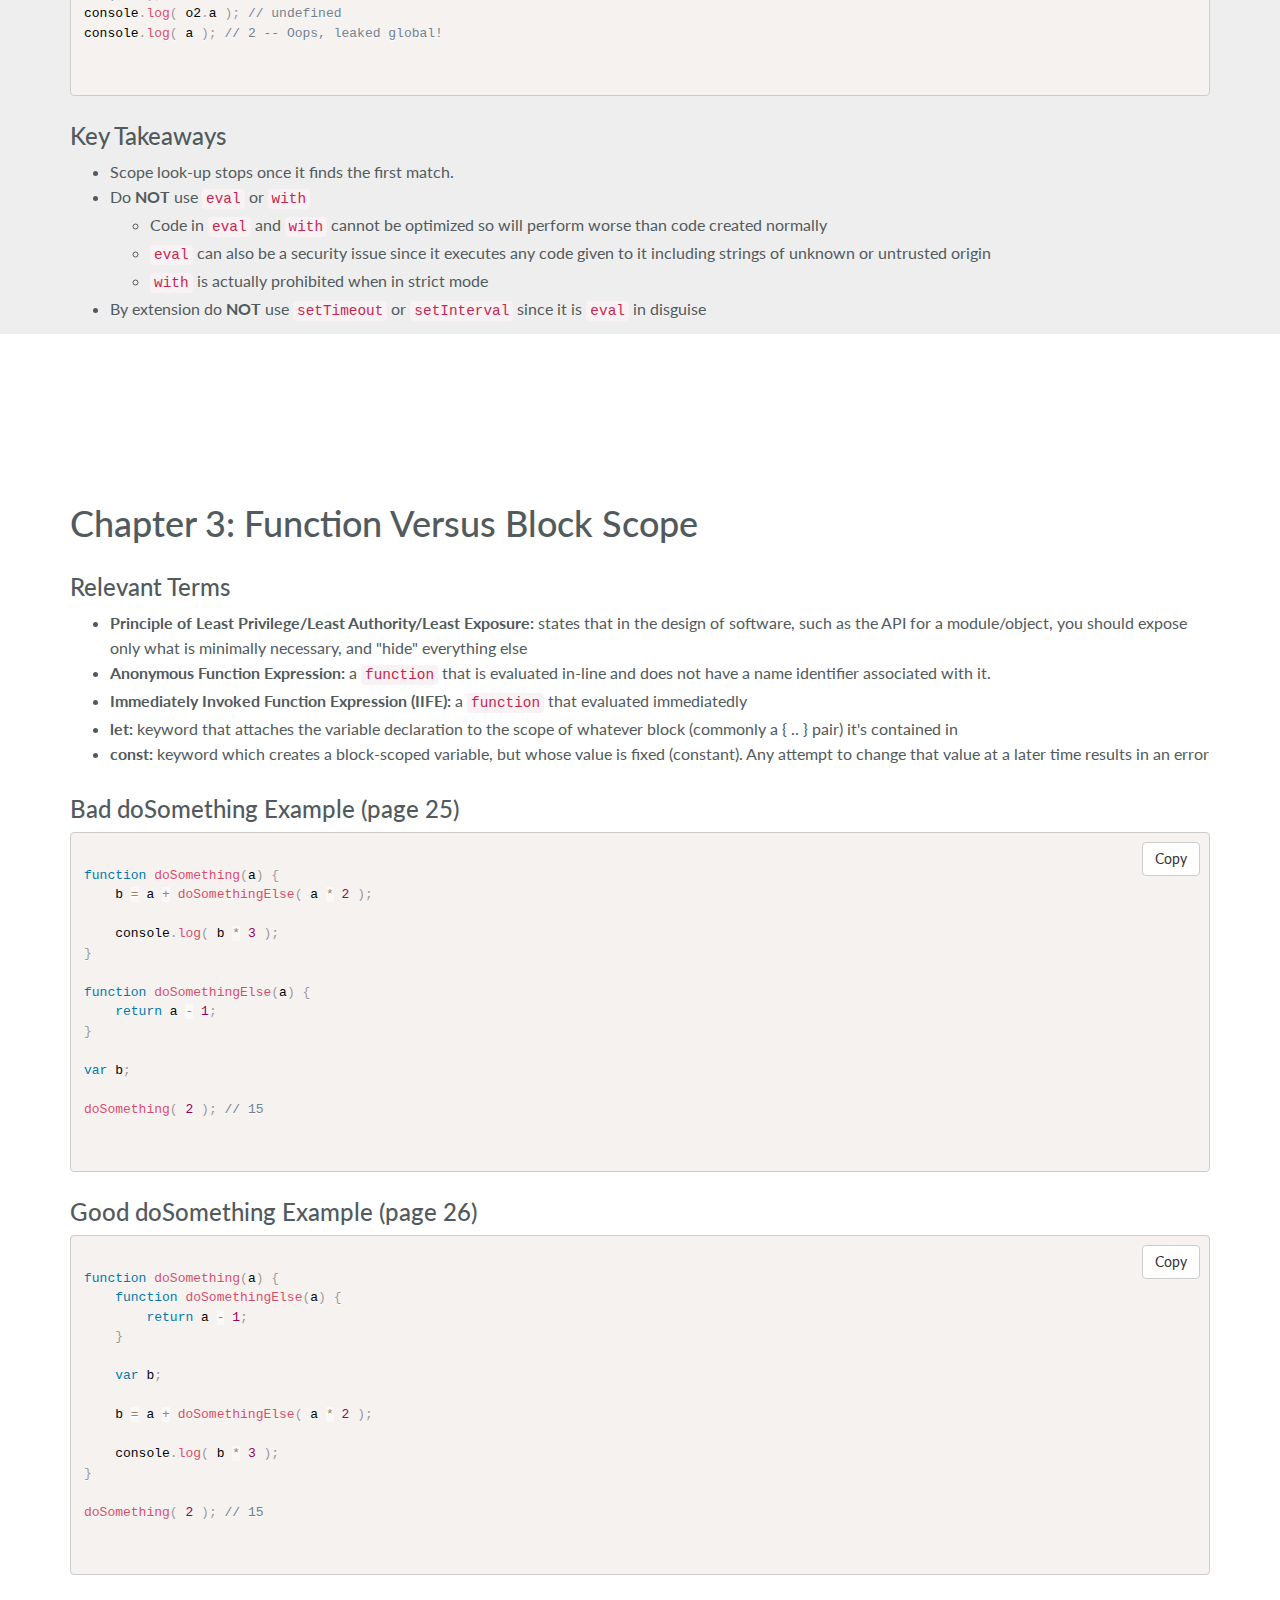
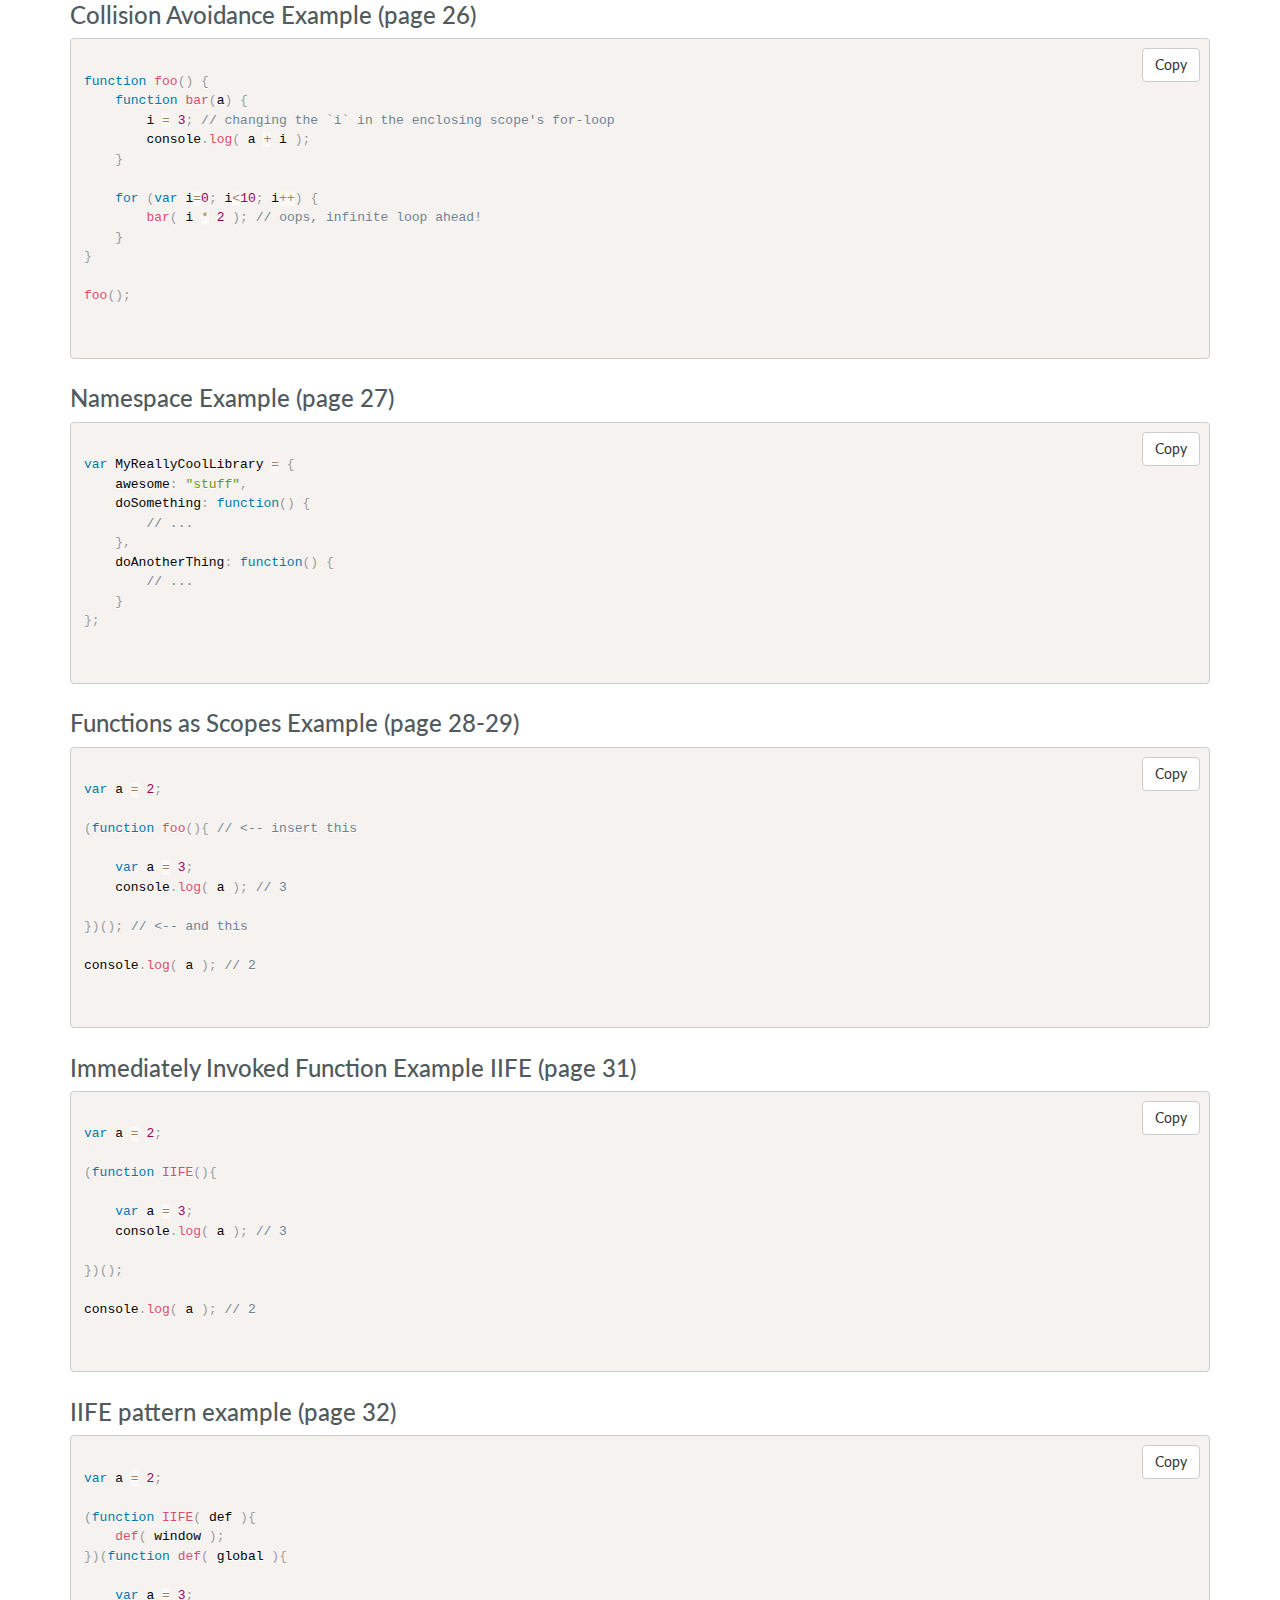
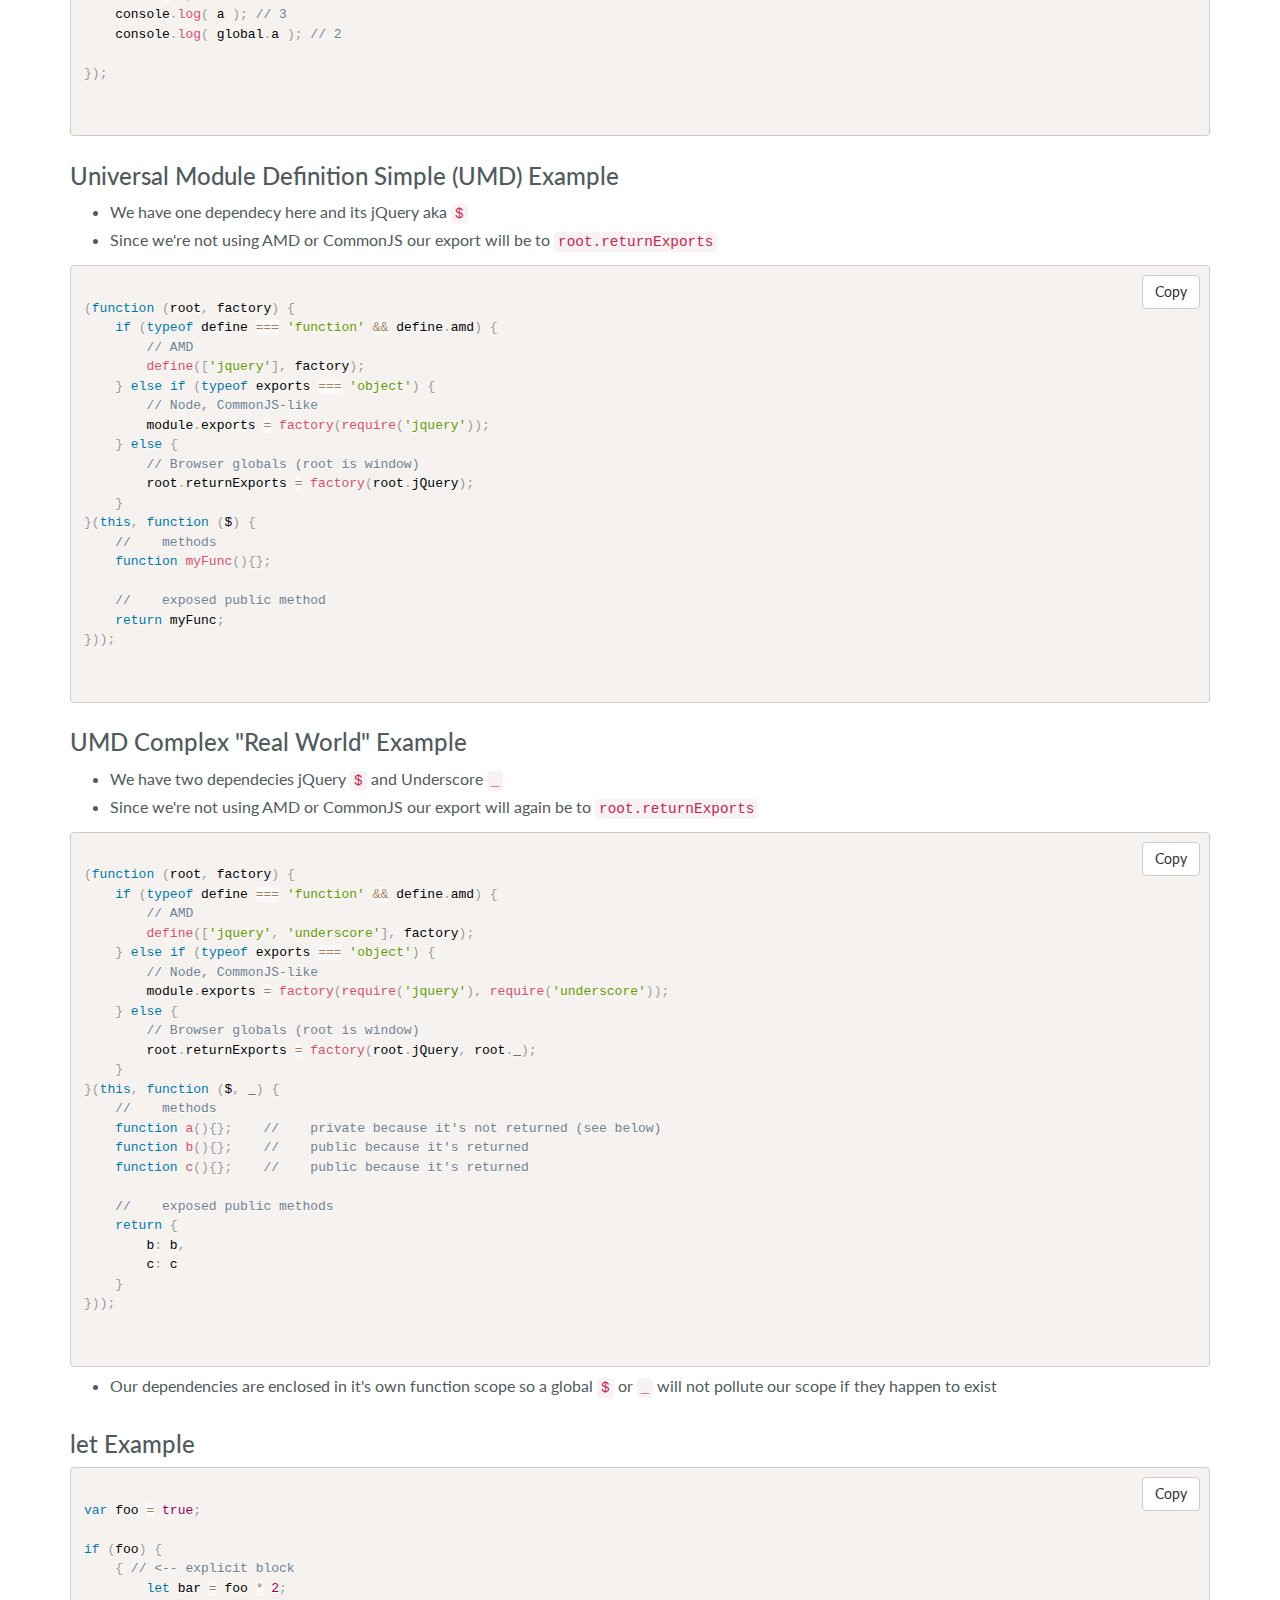
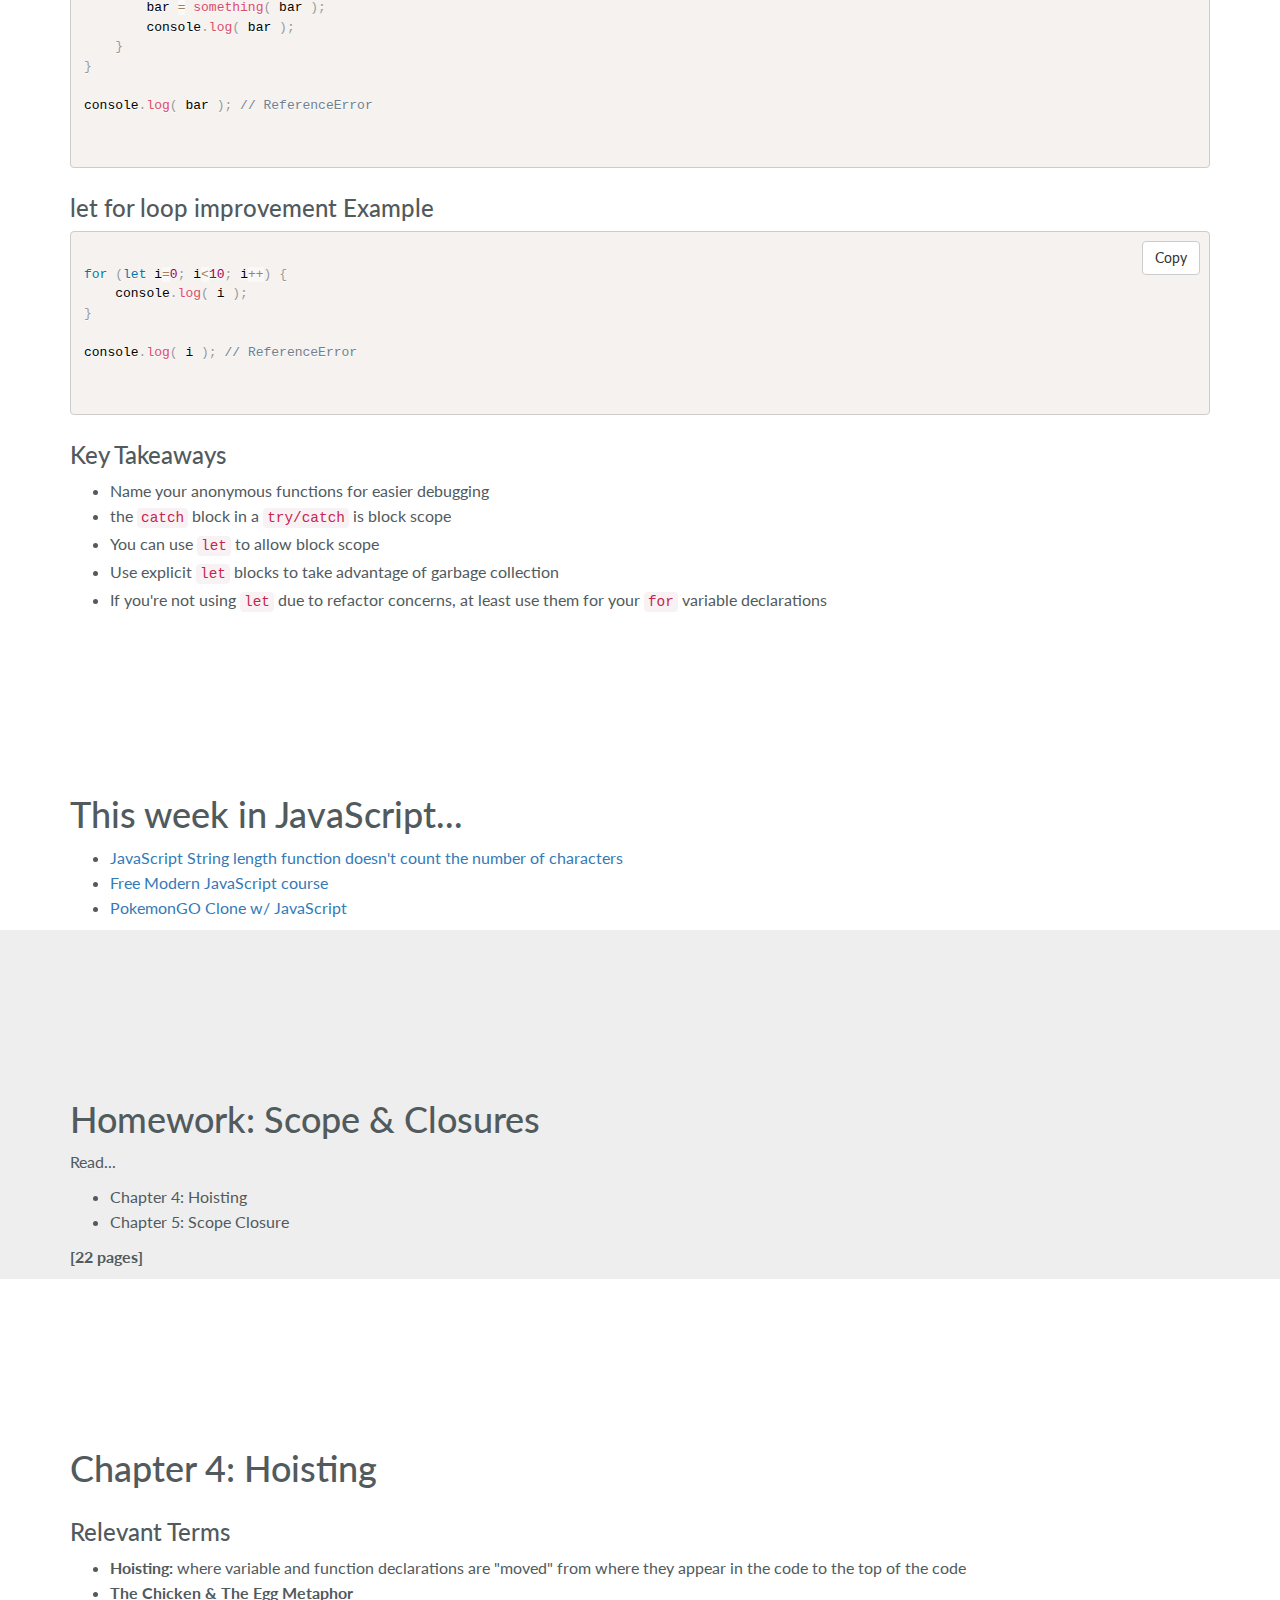
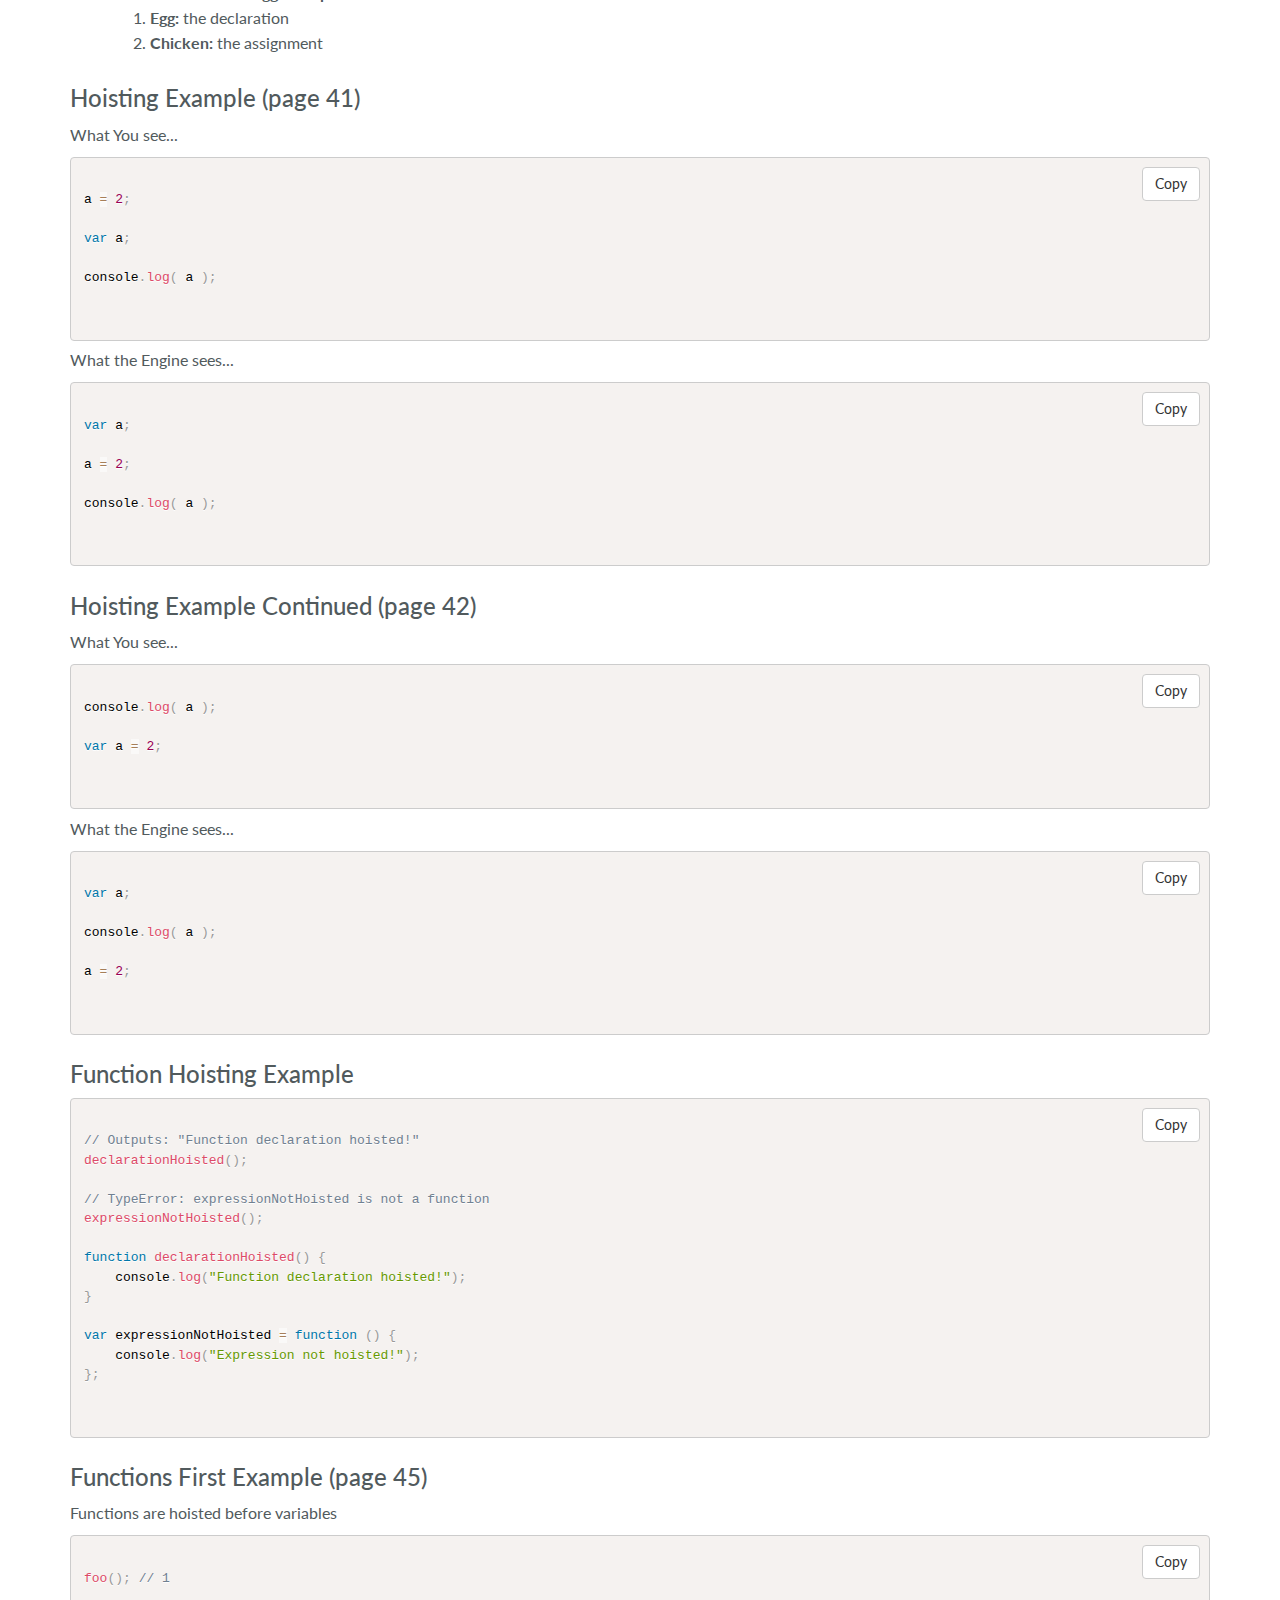
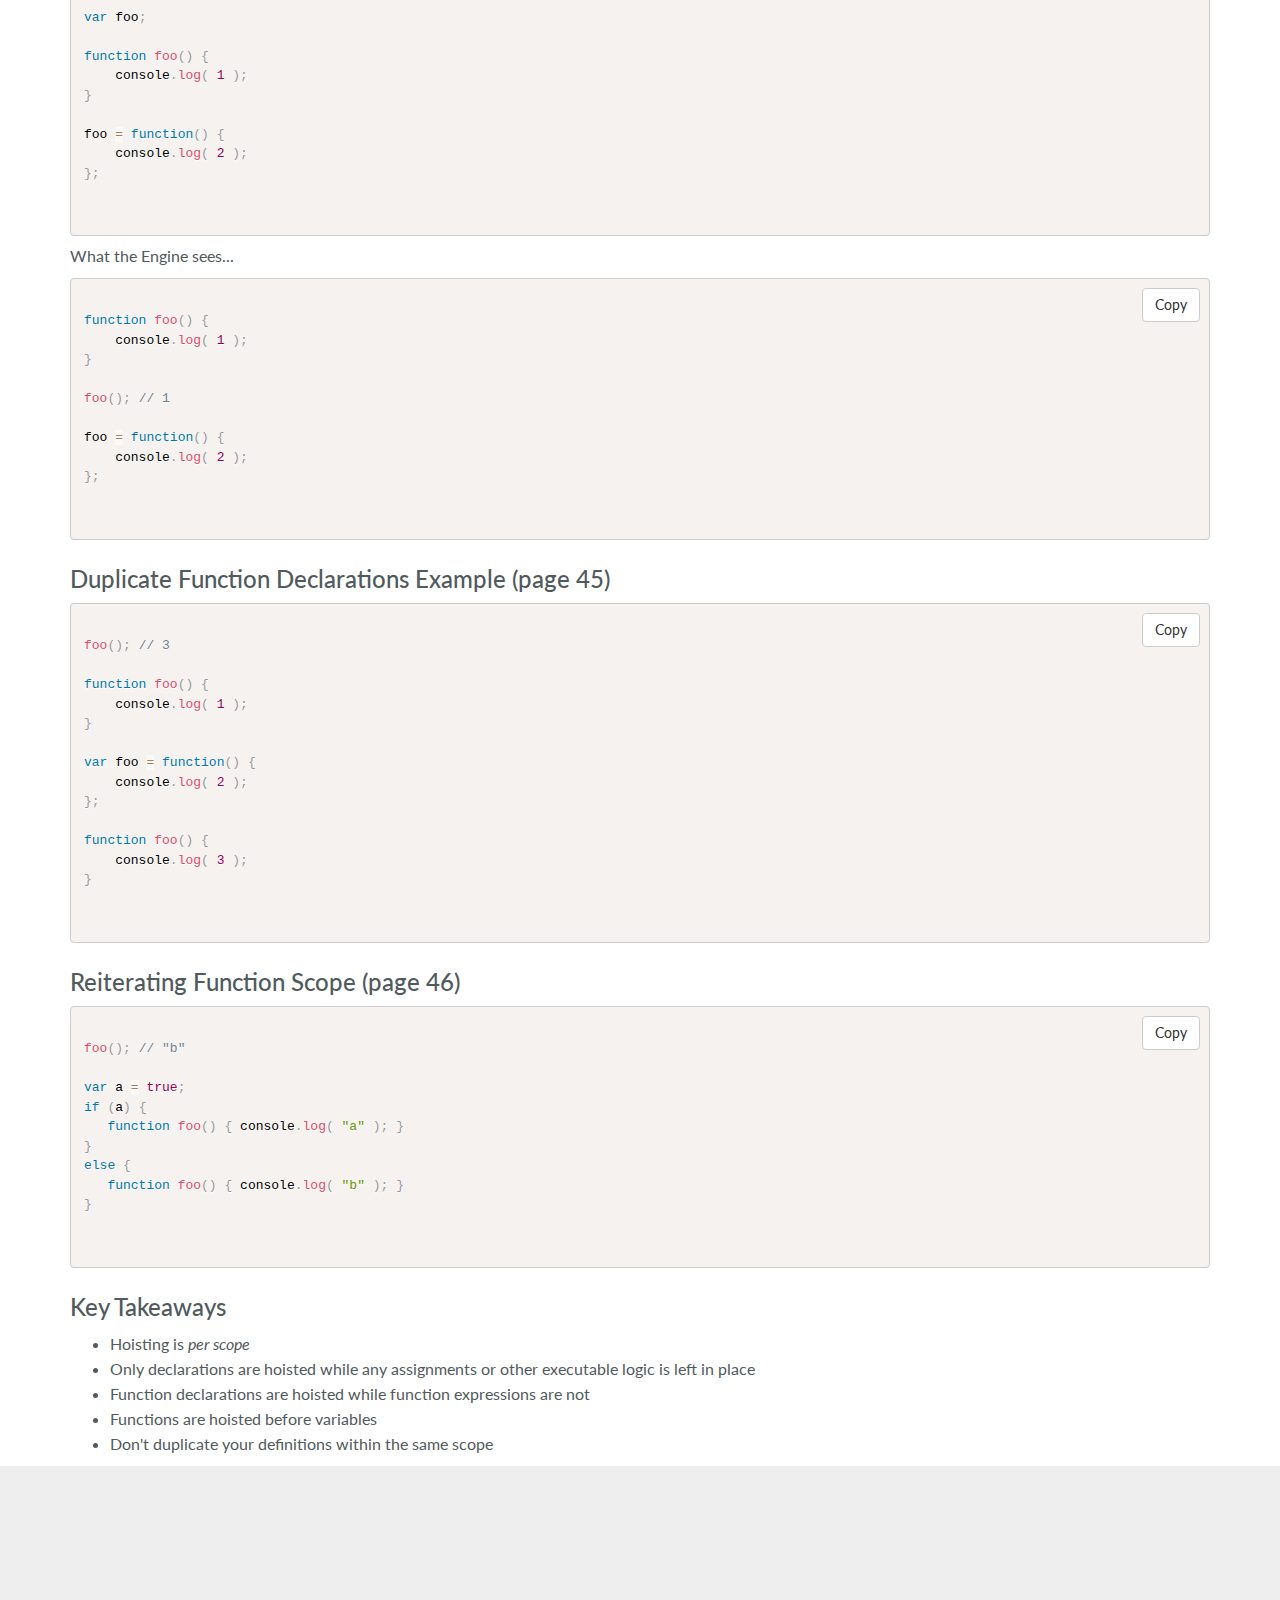
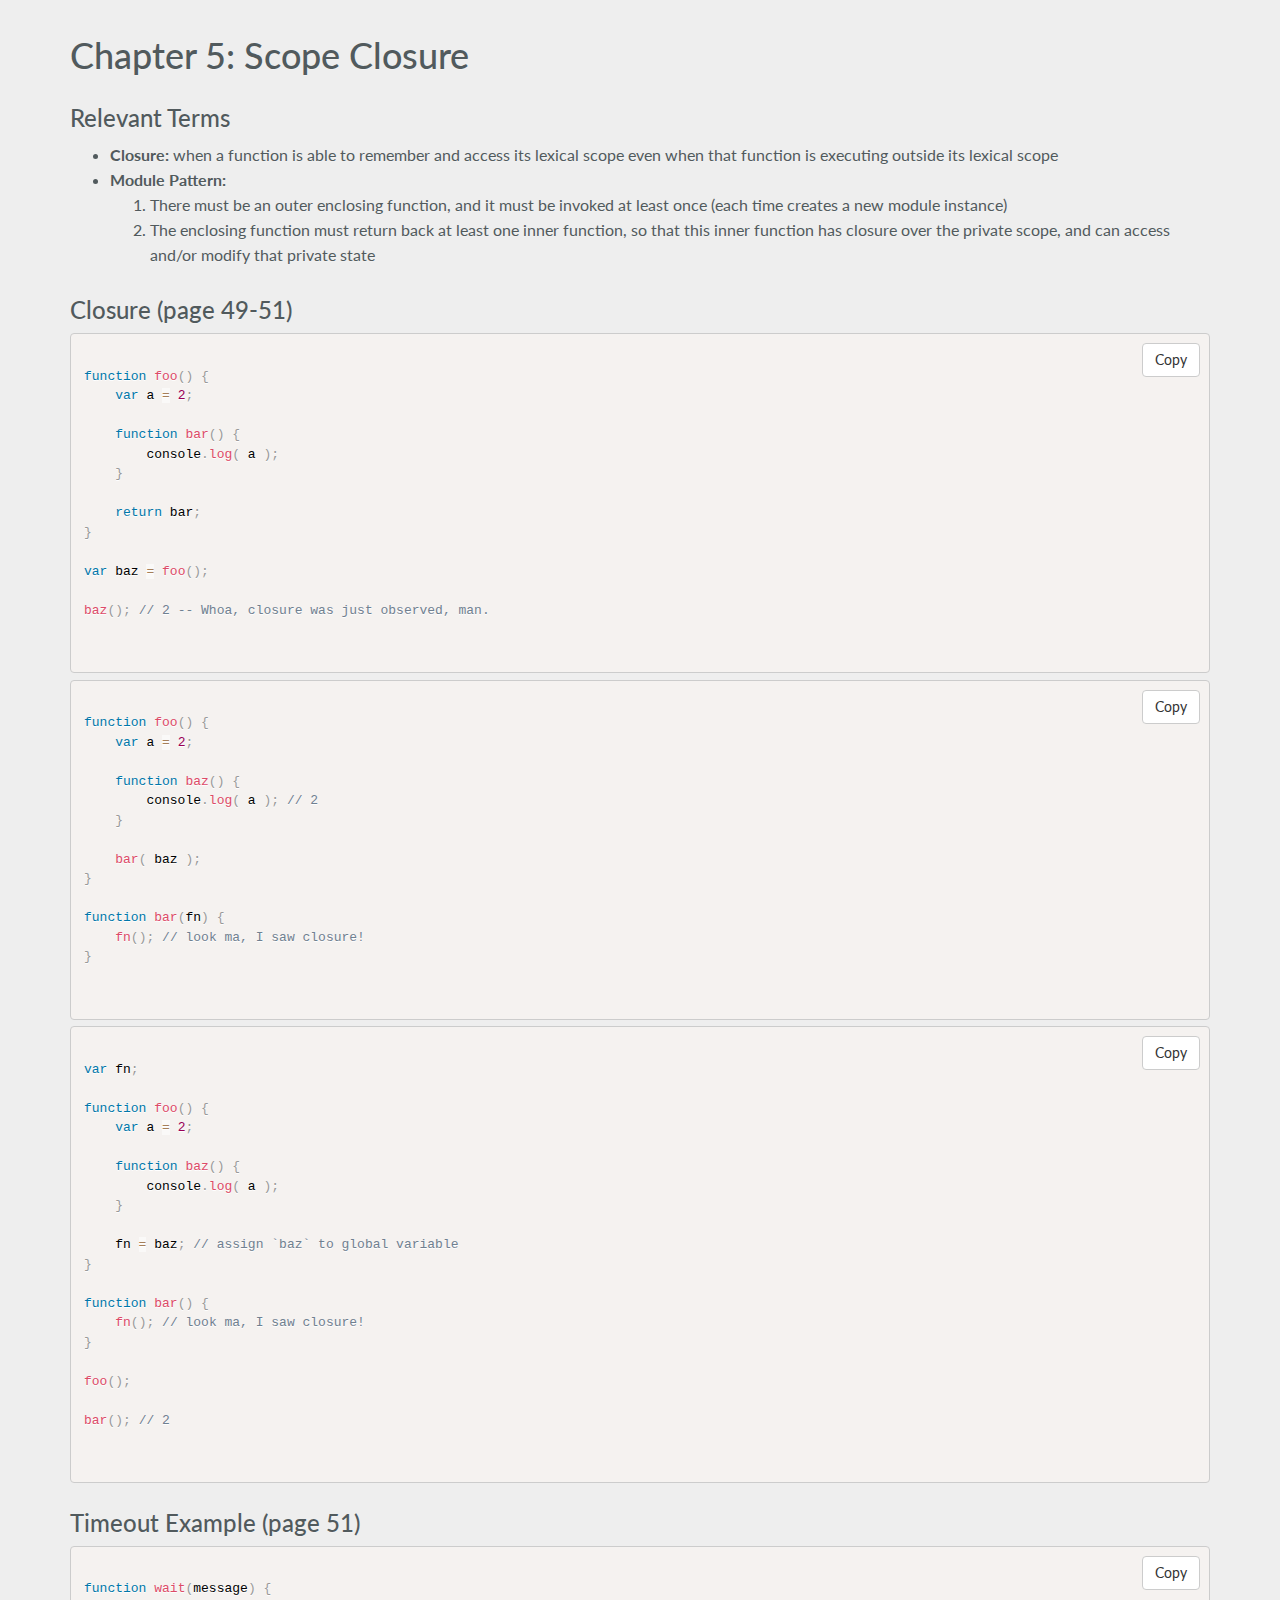
==== commit 08fc2437: "Update index.html" ====
--- a/index.html
+++ b/index.html
@@ -119,6 +119,7 @@
                         </a>
                         <ul class="dropdown-menu">
                             <li><a class="page-scroll" href="#ec">Extra Class</li>
+                            <li><a class="page-scroll" href="#week6news">This week in JavaScript...</a></li>
                         </ul>
                     </li>
                     <li>
